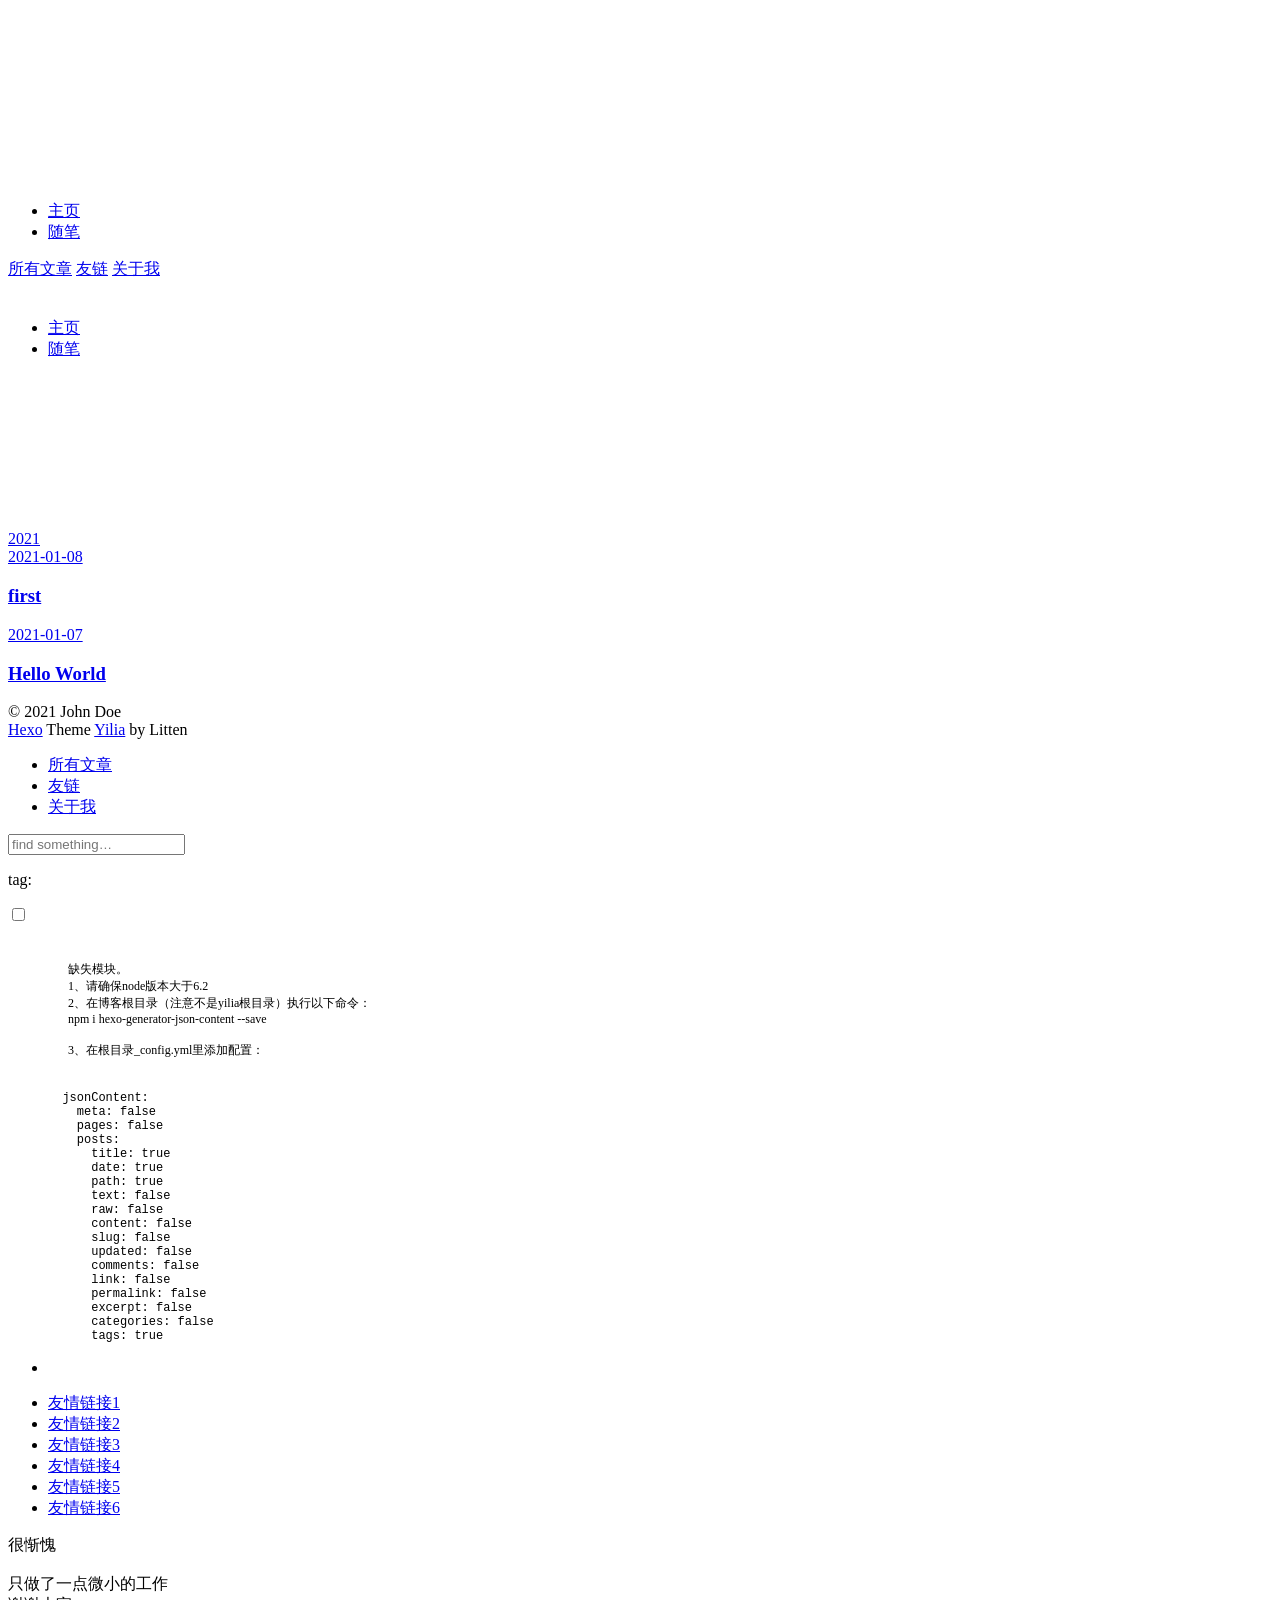
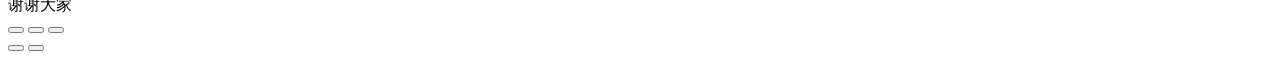
==== archives/index.html @ 8596b433 "Site updated: 2021-01-09 13:16:33" ====
<!DOCTYPE html>
<html>
<head>
  <meta charset="utf-8">
  
  <meta name="renderer" content="webkit">
  <meta http-equiv="X-UA-Compatible" content="IE=edge" >
  <link rel="dns-prefetch" href="https://luluY10.github.io">
  <title>Archives | Hexo</title>
  <meta name="viewport" content="width=device-width, initial-scale=1, maximum-scale=1">
  <meta property="og:type" content="website">
<meta property="og:title" content="Hexo">
<meta property="og:url" content="https://luluy10.github.io/archives/index.html">
<meta property="og:site_name" content="Hexo">
<meta property="og:locale" content="en_US">
<meta property="article:author" content="John Doe">
<meta name="twitter:card" content="summary">
  
    <link rel="alternative" href="/atom.xml" title="Hexo" type="application/atom+xml">
  
  
    <link rel="icon" href="/favicon.png">
  
  <link rel="stylesheet" type="text/css" href="/luluY10.github.io/./main.0cf68a.css">
  <style type="text/css">
  
    #container.show {
      background: linear-gradient(200deg,#a0cfe4,#e8c37e);
    }
  </style>
  

  

<meta name="generator" content="Hexo 5.3.0"></head>

<body>
  <div id="container" q-class="show:isCtnShow">
    <canvas id="anm-canvas" class="anm-canvas"></canvas>
    <div class="left-col" q-class="show:isShow">
      
<div class="overlay" style="background: #4d4d4d"></div>
<div class="intrude-less">
	<header id="header" class="inner">
		<a href="/" class="profilepic">
			<img src="" class="js-avatar">
		</a>
		<hgroup>
		  <h1 class="header-author"><a href="/"></a></h1>
		</hgroup>
		

		<nav class="header-menu">
			<ul>
			
				<li><a href="/luluY10.github.io/">主页</a></li>
	        
				<li><a href="/luluY10.github.io/tags/%E9%9A%8F%E7%AC%94/">随笔</a></li>
	        
			</ul>
		</nav>
		<nav class="header-smart-menu">
    		
    			
    			<a q-on="click: openSlider(e, 'innerArchive')" href="javascript:void(0)">所有文章</a>
    			
            
    			
    			<a q-on="click: openSlider(e, 'friends')" href="javascript:void(0)">友链</a>
    			
            
    			
    			<a q-on="click: openSlider(e, 'aboutme')" href="javascript:void(0)">关于我</a>
    			
            
		</nav>
		<nav class="header-nav">
			<div class="social">
				
					<a class="github" target="_blank" href="#" title="github"><i class="icon-github"></i></a>
		        
					<a class="weibo" target="_blank" href="#" title="weibo"><i class="icon-weibo"></i></a>
		        
					<a class="rss" target="_blank" href="#" title="rss"><i class="icon-rss"></i></a>
		        
					<a class="zhihu" target="_blank" href="#" title="zhihu"><i class="icon-zhihu"></i></a>
		        
			</div>
		</nav>
	</header>		
</div>

    </div>
    <div class="mid-col" q-class="show:isShow,hide:isShow|isFalse">
      
<nav id="mobile-nav">
  	<div class="overlay js-overlay" style="background: #4d4d4d"></div>
	<div class="btnctn js-mobile-btnctn">
  		<div class="slider-trigger list" q-on="click: openSlider(e)"><i class="icon icon-sort"></i></div>
	</div>
	<div class="intrude-less">
		<header id="header" class="inner">
			<div class="profilepic">
				<img src="" class="js-avatar">
			</div>
			<hgroup>
			  <h1 class="header-author js-header-author"></h1>
			</hgroup>
			
			
			
				
			
				
			
			
			
			<nav class="header-nav">
				<div class="social">
					
						<a class="github" target="_blank" href="#" title="github"><i class="icon-github"></i></a>
			        
						<a class="weibo" target="_blank" href="#" title="weibo"><i class="icon-weibo"></i></a>
			        
						<a class="rss" target="_blank" href="#" title="rss"><i class="icon-rss"></i></a>
			        
						<a class="zhihu" target="_blank" href="#" title="zhihu"><i class="icon-zhihu"></i></a>
			        
				</div>
			</nav>

			<nav class="header-menu js-header-menu">
				<ul style="width: 50%">
				
				
					<li style="width: 50%"><a href="/luluY10.github.io/">主页</a></li>
		        
					<li style="width: 50%"><a href="/luluY10.github.io/tags/%E9%9A%8F%E7%AC%94/">随笔</a></li>
		        
				</ul>
			</nav>
		</header>				
	</div>
	<div class="mobile-mask" style="display:none" q-show="isShow"></div>
</nav>

      <div id="wrapper" class="body-wrap">
        <div class="menu-l">
          <div class="canvas-wrap">
            <canvas data-colors="#eaeaea" data-sectionHeight="100" data-contentId="js-content" id="myCanvas1" class="anm-canvas"></canvas>
          </div>
          <div id="js-content" class="content-ll">
            
  
  
    
    
      
      
      <section class="archives-wrap">
        <div class="archive-year-wrap">
          <a href="/luluY10.github.io/archives/2021" class="archive-year">2021</a>
        </div>
        <div class="archives">
    
    <article class="archive-article archive-type-post">
  <div class="archive-article-inner">
    <header class="archive-article-header">
      	<div class="article-meta">
	      	<a href="/luluY10.github.io/2021/01/08/first/" class="archive-article-date">
  	<time datetime="2021-01-08T04:38:11.000Z" itemprop="datePublished"><i class="icon-calendar icon"></i>2021-01-08</time>
</a>
        </div>
    	 
  
    <h1 itemprop="name">
      <a class="archive-article-title" href="/luluY10.github.io/2021/01/08/first/">first</a>
    </h1>
  

        <div class="article-info info-on-right">
          
          

        </div>
        <div class="clearfix"></div>
    </header>
  </div>
</article>
  
    
    
    <article class="archive-article archive-type-post">
  <div class="archive-article-inner">
    <header class="archive-article-header">
      	<div class="article-meta">
	      	<a href="/luluY10.github.io/2021/01/07/hello-world/" class="archive-article-date">
  	<time datetime="2021-01-07T15:10:22.219Z" itemprop="datePublished"><i class="icon-calendar icon"></i>2021-01-07</time>
</a>
        </div>
    	 
  
    <h1 itemprop="name">
      <a class="archive-article-title" href="/luluY10.github.io/2021/01/07/hello-world/">Hello World</a>
    </h1>
  

        <div class="article-info info-on-right">
          
          

        </div>
        <div class="clearfix"></div>
    </header>
  </div>
</article>
  
  
    </div></section>
  

    


          </div>
        </div>
      </div>
      <footer id="footer">
  <div class="outer">
    <div id="footer-info">
    	<div class="footer-left">
    		&copy; 2021 John Doe
    	</div>
      	<div class="footer-right">
      		<a href="http://hexo.io/" target="_blank">Hexo</a>  Theme <a href="https://github.com/litten/hexo-theme-yilia" target="_blank">Yilia</a> by Litten
      	</div>
    </div>
  </div>
</footer>
    </div>
    <script>
	var yiliaConfig = {
		mathjax: false,
		isHome: false,
		isPost: false,
		isArchive: true,
		isTag: false,
		isCategory: false,
		open_in_new: false,
		toc_hide_index: true,
		root: "/luluY10.github.io/",
		innerArchive: true,
		showTags: false
	}
</script>

<script>!function(t){function n(e){if(r[e])return r[e].exports;var i=r[e]={exports:{},id:e,loaded:!1};return t[e].call(i.exports,i,i.exports,n),i.loaded=!0,i.exports}var r={};n.m=t,n.c=r,n.p="./",n(0)}([function(t,n,r){r(195),t.exports=r(191)},function(t,n,r){var e=r(3),i=r(52),o=r(27),u=r(28),c=r(53),f="prototype",a=function(t,n,r){var s,l,h,v,p=t&a.F,d=t&a.G,y=t&a.S,g=t&a.P,b=t&a.B,m=d?e:y?e[n]||(e[n]={}):(e[n]||{})[f],x=d?i:i[n]||(i[n]={}),w=x[f]||(x[f]={});d&&(r=n);for(s in r)l=!p&&m&&void 0!==m[s],h=(l?m:r)[s],v=b&&l?c(h,e):g&&"function"==typeof h?c(Function.call,h):h,m&&u(m,s,h,t&a.U),x[s]!=h&&o(x,s,v),g&&w[s]!=h&&(w[s]=h)};e.core=i,a.F=1,a.G=2,a.S=4,a.P=8,a.B=16,a.W=32,a.U=64,a.R=128,t.exports=a},function(t,n,r){var e=r(6);t.exports=function(t){if(!e(t))throw TypeError(t+" is not an object!");return t}},function(t,n){var r=t.exports="undefined"!=typeof window&&window.Math==Math?window:"undefined"!=typeof self&&self.Math==Math?self:Function("return this")();"number"==typeof __g&&(__g=r)},function(t,n){t.exports=function(t){try{return!!t()}catch(t){return!0}}},function(t,n){var r=t.exports="undefined"!=typeof window&&window.Math==Math?window:"undefined"!=typeof self&&self.Math==Math?self:Function("return this")();"number"==typeof __g&&(__g=r)},function(t,n){t.exports=function(t){return"object"==typeof t?null!==t:"function"==typeof t}},function(t,n,r){var e=r(126)("wks"),i=r(76),o=r(3).Symbol,u="function"==typeof o;(t.exports=function(t){return e[t]||(e[t]=u&&o[t]||(u?o:i)("Symbol."+t))}).store=e},function(t,n){var r={}.hasOwnProperty;t.exports=function(t,n){return r.call(t,n)}},function(t,n,r){var e=r(94),i=r(33);t.exports=function(t){return e(i(t))}},function(t,n,r){t.exports=!r(4)(function(){return 7!=Object.defineProperty({},"a",{get:function(){return 7}}).a})},function(t,n,r){var e=r(2),i=r(167),o=r(50),u=Object.defineProperty;n.f=r(10)?Object.defineProperty:function(t,n,r){if(e(t),n=o(n,!0),e(r),i)try{return u(t,n,r)}catch(t){}if("get"in r||"set"in r)throw TypeError("Accessors not supported!");return"value"in r&&(t[n]=r.value),t}},function(t,n,r){t.exports=!r(18)(function(){return 7!=Object.defineProperty({},"a",{get:function(){return 7}}).a})},function(t,n,r){var e=r(14),i=r(22);t.exports=r(12)?function(t,n,r){return e.f(t,n,i(1,r))}:function(t,n,r){return t[n]=r,t}},function(t,n,r){var e=r(20),i=r(58),o=r(42),u=Object.defineProperty;n.f=r(12)?Object.defineProperty:function(t,n,r){if(e(t),n=o(n,!0),e(r),i)try{return u(t,n,r)}catch(t){}if("get"in r||"set"in r)throw TypeError("Accessors not supported!");return"value"in r&&(t[n]=r.value),t}},function(t,n,r){var e=r(40)("wks"),i=r(23),o=r(5).Symbol,u="function"==typeof o;(t.exports=function(t){return e[t]||(e[t]=u&&o[t]||(u?o:i)("Symbol."+t))}).store=e},function(t,n,r){var e=r(67),i=Math.min;t.exports=function(t){return t>0?i(e(t),9007199254740991):0}},function(t,n,r){var e=r(46);t.exports=function(t){return Object(e(t))}},function(t,n){t.exports=function(t){try{return!!t()}catch(t){return!0}}},function(t,n,r){var e=r(63),i=r(34);t.exports=Object.keys||function(t){return e(t,i)}},function(t,n,r){var e=r(21);t.exports=function(t){if(!e(t))throw TypeError(t+" is not an object!");return t}},function(t,n){t.exports=function(t){return"object"==typeof t?null!==t:"function"==typeof t}},function(t,n){t.exports=function(t,n){return{enumerable:!(1&t),configurable:!(2&t),writable:!(4&t),value:n}}},function(t,n){var r=0,e=Math.random();t.exports=function(t){return"Symbol(".concat(void 0===t?"":t,")_",(++r+e).toString(36))}},function(t,n){var r={}.hasOwnProperty;t.exports=function(t,n){return r.call(t,n)}},function(t,n){var r=t.exports={version:"2.4.0"};"number"==typeof __e&&(__e=r)},function(t,n){t.exports=function(t){if("function"!=typeof t)throw TypeError(t+" is not a function!");return t}},function(t,n,r){var e=r(11),i=r(66);t.exports=r(10)?function(t,n,r){return e.f(t,n,i(1,r))}:function(t,n,r){return t[n]=r,t}},function(t,n,r){var e=r(3),i=r(27),o=r(24),u=r(76)("src"),c="toString",f=Function[c],a=(""+f).split(c);r(52).inspectSource=function(t){return f.call(t)},(t.exports=function(t,n,r,c){var f="function"==typeof r;f&&(o(r,"name")||i(r,"name",n)),t[n]!==r&&(f&&(o(r,u)||i(r,u,t[n]?""+t[n]:a.join(String(n)))),t===e?t[n]=r:c?t[n]?t[n]=r:i(t,n,r):(delete t[n],i(t,n,r)))})(Function.prototype,c,function(){return"function"==typeof this&&this[u]||f.call(this)})},function(t,n,r){var e=r(1),i=r(4),o=r(46),u=function(t,n,r,e){var i=String(o(t)),u="<"+n;return""!==r&&(u+=" "+r+'="'+String(e).replace(/"/g,"&quot;")+'"'),u+">"+i+"</"+n+">"};t.exports=function(t,n){var r={};r[t]=n(u),e(e.P+e.F*i(function(){var n=""[t]('"');return n!==n.toLowerCase()||n.split('"').length>3}),"String",r)}},function(t,n,r){var e=r(115),i=r(46);t.exports=function(t){return e(i(t))}},function(t,n,r){var e=r(116),i=r(66),o=r(30),u=r(50),c=r(24),f=r(167),a=Object.getOwnPropertyDescriptor;n.f=r(10)?a:function(t,n){if(t=o(t),n=u(n,!0),f)try{return a(t,n)}catch(t){}if(c(t,n))return i(!e.f.call(t,n),t[n])}},function(t,n,r){var e=r(24),i=r(17),o=r(145)("IE_PROTO"),u=Object.prototype;t.exports=Object.getPrototypeOf||function(t){return t=i(t),e(t,o)?t[o]:"function"==typeof t.constructor&&t instanceof t.constructor?t.constructor.prototype:t instanceof Object?u:null}},function(t,n){t.exports=function(t){if(void 0==t)throw TypeError("Can't call method on  "+t);return t}},function(t,n){t.exports="constructor,hasOwnProperty,isPrototypeOf,propertyIsEnumerable,toLocaleString,toString,valueOf".split(",")},function(t,n){t.exports={}},function(t,n){t.exports=!0},function(t,n){n.f={}.propertyIsEnumerable},function(t,n,r){var e=r(14).f,i=r(8),o=r(15)("toStringTag");t.exports=function(t,n,r){t&&!i(t=r?t:t.prototype,o)&&e(t,o,{configurable:!0,value:n})}},function(t,n,r){var e=r(40)("keys"),i=r(23);t.exports=function(t){return e[t]||(e[t]=i(t))}},function(t,n,r){var e=r(5),i="__core-js_shared__",o=e[i]||(e[i]={});t.exports=function(t){return o[t]||(o[t]={})}},function(t,n){var r=Math.ceil,e=Math.floor;t.exports=function(t){return isNaN(t=+t)?0:(t>0?e:r)(t)}},function(t,n,r){var e=r(21);t.exports=function(t,n){if(!e(t))return t;var r,i;if(n&&"function"==typeof(r=t.toString)&&!e(i=r.call(t)))return i;if("function"==typeof(r=t.valueOf)&&!e(i=r.call(t)))return i;if(!n&&"function"==typeof(r=t.toString)&&!e(i=r.call(t)))return i;throw TypeError("Can't convert object to primitive value")}},function(t,n,r){var e=r(5),i=r(25),o=r(36),u=r(44),c=r(14).f;t.exports=function(t){var n=i.Symbol||(i.Symbol=o?{}:e.Symbol||{});"_"==t.charAt(0)||t in n||c(n,t,{value:u.f(t)})}},function(t,n,r){n.f=r(15)},function(t,n){var r={}.toString;t.exports=function(t){return r.call(t).slice(8,-1)}},function(t,n){t.exports=function(t){if(void 0==t)throw TypeError("Can't call method on  "+t);return t}},function(t,n,r){var e=r(4);t.exports=function(t,n){return!!t&&e(function(){n?t.call(null,function(){},1):t.call(null)})}},function(t,n,r){var e=r(53),i=r(115),o=r(17),u=r(16),c=r(203);t.exports=function(t,n){var r=1==t,f=2==t,a=3==t,s=4==t,l=6==t,h=5==t||l,v=n||c;return function(n,c,p){for(var d,y,g=o(n),b=i(g),m=e(c,p,3),x=u(b.length),w=0,S=r?v(n,x):f?v(n,0):void 0;x>w;w++)if((h||w in b)&&(d=b[w],y=m(d,w,g),t))if(r)S[w]=y;else if(y)switch(t){case 3:return!0;case 5:return d;case 6:return w;case 2:S.push(d)}else if(s)return!1;return l?-1:a||s?s:S}}},function(t,n,r){var e=r(1),i=r(52),o=r(4);t.exports=function(t,n){var r=(i.Object||{})[t]||Object[t],u={};u[t]=n(r),e(e.S+e.F*o(function(){r(1)}),"Object",u)}},function(t,n,r){var e=r(6);t.exports=function(t,n){if(!e(t))return t;var r,i;if(n&&"function"==typeof(r=t.toString)&&!e(i=r.call(t)))return i;if("function"==typeof(r=t.valueOf)&&!e(i=r.call(t)))return i;if(!n&&"function"==typeof(r=t.toString)&&!e(i=r.call(t)))return i;throw TypeError("Can't convert object to primitive value")}},function(t,n,r){var e=r(5),i=r(25),o=r(91),u=r(13),c="prototype",f=function(t,n,r){var a,s,l,h=t&f.F,v=t&f.G,p=t&f.S,d=t&f.P,y=t&f.B,g=t&f.W,b=v?i:i[n]||(i[n]={}),m=b[c],x=v?e:p?e[n]:(e[n]||{})[c];v&&(r=n);for(a in r)(s=!h&&x&&void 0!==x[a])&&a in b||(l=s?x[a]:r[a],b[a]=v&&"function"!=typeof x[a]?r[a]:y&&s?o(l,e):g&&x[a]==l?function(t){var n=function(n,r,e){if(this instanceof t){switch(arguments.length){case 0:return new t;case 1:return new t(n);case 2:return new t(n,r)}return new t(n,r,e)}return t.apply(this,arguments)};return n[c]=t[c],n}(l):d&&"function"==typeof l?o(Function.call,l):l,d&&((b.virtual||(b.virtual={}))[a]=l,t&f.R&&m&&!m[a]&&u(m,a,l)))};f.F=1,f.G=2,f.S=4,f.P=8,f.B=16,f.W=32,f.U=64,f.R=128,t.exports=f},function(t,n){var r=t.exports={version:"2.4.0"};"number"==typeof __e&&(__e=r)},function(t,n,r){var e=r(26);t.exports=function(t,n,r){if(e(t),void 0===n)return t;switch(r){case 1:return function(r){return t.call(n,r)};case 2:return function(r,e){return t.call(n,r,e)};case 3:return function(r,e,i){return t.call(n,r,e,i)}}return function(){return t.apply(n,arguments)}}},function(t,n,r){var e=r(183),i=r(1),o=r(126)("metadata"),u=o.store||(o.store=new(r(186))),c=function(t,n,r){var i=u.get(t);if(!i){if(!r)return;u.set(t,i=new e)}var o=i.get(n);if(!o){if(!r)return;i.set(n,o=new e)}return o},f=function(t,n,r){var e=c(n,r,!1);return void 0!==e&&e.has(t)},a=function(t,n,r){var e=c(n,r,!1);return void 0===e?void 0:e.get(t)},s=function(t,n,r,e){c(r,e,!0).set(t,n)},l=function(t,n){var r=c(t,n,!1),e=[];return r&&r.forEach(function(t,n){e.push(n)}),e},h=function(t){return void 0===t||"symbol"==typeof t?t:String(t)},v=function(t){i(i.S,"Reflect",t)};t.exports={store:u,map:c,has:f,get:a,set:s,keys:l,key:h,exp:v}},function(t,n,r){"use strict";if(r(10)){var e=r(69),i=r(3),o=r(4),u=r(1),c=r(127),f=r(152),a=r(53),s=r(68),l=r(66),h=r(27),v=r(73),p=r(67),d=r(16),y=r(75),g=r(50),b=r(24),m=r(180),x=r(114),w=r(6),S=r(17),_=r(137),O=r(70),E=r(32),P=r(71).f,j=r(154),F=r(76),M=r(7),A=r(48),N=r(117),T=r(146),I=r(155),k=r(80),L=r(123),R=r(74),C=r(130),D=r(160),U=r(11),W=r(31),G=U.f,B=W.f,V=i.RangeError,z=i.TypeError,q=i.Uint8Array,K="ArrayBuffer",J="Shared"+K,Y="BYTES_PER_ELEMENT",H="prototype",$=Array[H],X=f.ArrayBuffer,Q=f.DataView,Z=A(0),tt=A(2),nt=A(3),rt=A(4),et=A(5),it=A(6),ot=N(!0),ut=N(!1),ct=I.values,ft=I.keys,at=I.entries,st=$.lastIndexOf,lt=$.reduce,ht=$.reduceRight,vt=$.join,pt=$.sort,dt=$.slice,yt=$.toString,gt=$.toLocaleString,bt=M("iterator"),mt=M("toStringTag"),xt=F("typed_constructor"),wt=F("def_constructor"),St=c.CONSTR,_t=c.TYPED,Ot=c.VIEW,Et="Wrong length!",Pt=A(1,function(t,n){return Tt(T(t,t[wt]),n)}),jt=o(function(){return 1===new q(new Uint16Array([1]).buffer)[0]}),Ft=!!q&&!!q[H].set&&o(function(){new q(1).set({})}),Mt=function(t,n){if(void 0===t)throw z(Et);var r=+t,e=d(t);if(n&&!m(r,e))throw V(Et);return e},At=function(t,n){var r=p(t);if(r<0||r%n)throw V("Wrong offset!");return r},Nt=function(t){if(w(t)&&_t in t)return t;throw z(t+" is not a typed array!")},Tt=function(t,n){if(!(w(t)&&xt in t))throw z("It is not a typed array constructor!");return new t(n)},It=function(t,n){return kt(T(t,t[wt]),n)},kt=function(t,n){for(var r=0,e=n.length,i=Tt(t,e);e>r;)i[r]=n[r++];return i},Lt=function(t,n,r){G(t,n,{get:function(){return this._d[r]}})},Rt=function(t){var n,r,e,i,o,u,c=S(t),f=arguments.length,s=f>1?arguments[1]:void 0,l=void 0!==s,h=j(c);if(void 0!=h&&!_(h)){for(u=h.call(c),e=[],n=0;!(o=u.next()).done;n++)e.push(o.value);c=e}for(l&&f>2&&(s=a(s,arguments[2],2)),n=0,r=d(c.length),i=Tt(this,r);r>n;n++)i[n]=l?s(c[n],n):c[n];return i},Ct=function(){for(var t=0,n=arguments.length,r=Tt(this,n);n>t;)r[t]=arguments[t++];return r},Dt=!!q&&o(function(){gt.call(new q(1))}),Ut=function(){return gt.apply(Dt?dt.call(Nt(this)):Nt(this),arguments)},Wt={copyWithin:function(t,n){return D.call(Nt(this),t,n,arguments.length>2?arguments[2]:void 0)},every:function(t){return rt(Nt(this),t,arguments.length>1?arguments[1]:void 0)},fill:function(t){return C.apply(Nt(this),arguments)},filter:function(t){return It(this,tt(Nt(this),t,arguments.length>1?arguments[1]:void 0))},find:function(t){return et(Nt(this),t,arguments.length>1?arguments[1]:void 0)},findIndex:function(t){return it(Nt(this),t,arguments.length>1?arguments[1]:void 0)},forEach:function(t){Z(Nt(this),t,arguments.length>1?arguments[1]:void 0)},indexOf:function(t){return ut(Nt(this),t,arguments.length>1?arguments[1]:void 0)},includes:function(t){return ot(Nt(this),t,arguments.length>1?arguments[1]:void 0)},join:function(t){return vt.apply(Nt(this),arguments)},lastIndexOf:function(t){return st.apply(Nt(this),arguments)},map:function(t){return Pt(Nt(this),t,arguments.length>1?arguments[1]:void 0)},reduce:function(t){return lt.apply(Nt(this),arguments)},reduceRight:function(t){return ht.apply(Nt(this),arguments)},reverse:function(){for(var t,n=this,r=Nt(n).length,e=Math.floor(r/2),i=0;i<e;)t=n[i],n[i++]=n[--r],n[r]=t;return n},some:function(t){return nt(Nt(this),t,arguments.length>1?arguments[1]:void 0)},sort:function(t){return pt.call(Nt(this),t)},subarray:function(t,n){var r=Nt(this),e=r.length,i=y(t,e);return new(T(r,r[wt]))(r.buffer,r.byteOffset+i*r.BYTES_PER_ELEMENT,d((void 0===n?e:y(n,e))-i))}},Gt=function(t,n){return It(this,dt.call(Nt(this),t,n))},Bt=function(t){Nt(this);var n=At(arguments[1],1),r=this.length,e=S(t),i=d(e.length),o=0;if(i+n>r)throw V(Et);for(;o<i;)this[n+o]=e[o++]},Vt={entries:function(){return at.call(Nt(this))},keys:function(){return ft.call(Nt(this))},values:function(){return ct.call(Nt(this))}},zt=function(t,n){return w(t)&&t[_t]&&"symbol"!=typeof n&&n in t&&String(+n)==String(n)},qt=function(t,n){return zt(t,n=g(n,!0))?l(2,t[n]):B(t,n)},Kt=function(t,n,r){return!(zt(t,n=g(n,!0))&&w(r)&&b(r,"value"))||b(r,"get")||b(r,"set")||r.configurable||b(r,"writable")&&!r.writable||b(r,"enumerable")&&!r.enumerable?G(t,n,r):(t[n]=r.value,t)};St||(W.f=qt,U.f=Kt),u(u.S+u.F*!St,"Object",{getOwnPropertyDescriptor:qt,defineProperty:Kt}),o(function(){yt.call({})})&&(yt=gt=function(){return vt.call(this)});var Jt=v({},Wt);v(Jt,Vt),h(Jt,bt,Vt.values),v(Jt,{slice:Gt,set:Bt,constructor:function(){},toString:yt,toLocaleString:Ut}),Lt(Jt,"buffer","b"),Lt(Jt,"byteOffset","o"),Lt(Jt,"byteLength","l"),Lt(Jt,"length","e"),G(Jt,mt,{get:function(){return this[_t]}}),t.exports=function(t,n,r,f){f=!!f;var a=t+(f?"Clamped":"")+"Array",l="Uint8Array"!=a,v="get"+t,p="set"+t,y=i[a],g=y||{},b=y&&E(y),m=!y||!c.ABV,S={},_=y&&y[H],j=function(t,r){var e=t._d;return e.v[v](r*n+e.o,jt)},F=function(t,r,e){var i=t._d;f&&(e=(e=Math.round(e))<0?0:e>255?255:255&e),i.v[p](r*n+i.o,e,jt)},M=function(t,n){G(t,n,{get:function(){return j(this,n)},set:function(t){return F(this,n,t)},enumerable:!0})};m?(y=r(function(t,r,e,i){s(t,y,a,"_d");var o,u,c,f,l=0,v=0;if(w(r)){if(!(r instanceof X||(f=x(r))==K||f==J))return _t in r?kt(y,r):Rt.call(y,r);o=r,v=At(e,n);var p=r.byteLength;if(void 0===i){if(p%n)throw V(Et);if((u=p-v)<0)throw V(Et)}else if((u=d(i)*n)+v>p)throw V(Et);c=u/n}else c=Mt(r,!0),u=c*n,o=new X(u);for(h(t,"_d",{b:o,o:v,l:u,e:c,v:new Q(o)});l<c;)M(t,l++)}),_=y[H]=O(Jt),h(_,"constructor",y)):L(function(t){new y(null),new y(t)},!0)||(y=r(function(t,r,e,i){s(t,y,a);var o;return w(r)?r instanceof X||(o=x(r))==K||o==J?void 0!==i?new g(r,At(e,n),i):void 0!==e?new g(r,At(e,n)):new g(r):_t in r?kt(y,r):Rt.call(y,r):new g(Mt(r,l))}),Z(b!==Function.prototype?P(g).concat(P(b)):P(g),function(t){t in y||h(y,t,g[t])}),y[H]=_,e||(_.constructor=y));var A=_[bt],N=!!A&&("values"==A.name||void 0==A.name),T=Vt.values;h(y,xt,!0),h(_,_t,a),h(_,Ot,!0),h(_,wt,y),(f?new y(1)[mt]==a:mt in _)||G(_,mt,{get:function(){return a}}),S[a]=y,u(u.G+u.W+u.F*(y!=g),S),u(u.S,a,{BYTES_PER_ELEMENT:n,from:Rt,of:Ct}),Y in _||h(_,Y,n),u(u.P,a,Wt),R(a),u(u.P+u.F*Ft,a,{set:Bt}),u(u.P+u.F*!N,a,Vt),u(u.P+u.F*(_.toString!=yt),a,{toString:yt}),u(u.P+u.F*o(function(){new y(1).slice()}),a,{slice:Gt}),u(u.P+u.F*(o(function(){return[1,2].toLocaleString()!=new y([1,2]).toLocaleString()})||!o(function(){_.toLocaleString.call([1,2])})),a,{toLocaleString:Ut}),k[a]=N?A:T,e||N||h(_,bt,T)}}else t.exports=function(){}},function(t,n){var r={}.toString;t.exports=function(t){return r.call(t).slice(8,-1)}},function(t,n,r){var e=r(21),i=r(5).document,o=e(i)&&e(i.createElement);t.exports=function(t){return o?i.createElement(t):{}}},function(t,n,r){t.exports=!r(12)&&!r(18)(function(){return 7!=Object.defineProperty(r(57)("div"),"a",{get:function(){return 7}}).a})},function(t,n,r){"use strict";var e=r(36),i=r(51),o=r(64),u=r(13),c=r(8),f=r(35),a=r(96),s=r(38),l=r(103),h=r(15)("iterator"),v=!([].keys&&"next"in[].keys()),p="keys",d="values",y=function(){return this};t.exports=function(t,n,r,g,b,m,x){a(r,n,g);var w,S,_,O=function(t){if(!v&&t in F)return F[t];switch(t){case p:case d:return function(){return new r(this,t)}}return function(){return new r(this,t)}},E=n+" Iterator",P=b==d,j=!1,F=t.prototype,M=F[h]||F["@@iterator"]||b&&F[b],A=M||O(b),N=b?P?O("entries"):A:void 0,T="Array"==n?F.entries||M:M;if(T&&(_=l(T.call(new t)))!==Object.prototype&&(s(_,E,!0),e||c(_,h)||u(_,h,y)),P&&M&&M.name!==d&&(j=!0,A=function(){return M.call(this)}),e&&!x||!v&&!j&&F[h]||u(F,h,A),f[n]=A,f[E]=y,b)if(w={values:P?A:O(d),keys:m?A:O(p),entries:N},x)for(S in w)S in F||o(F,S,w[S]);else i(i.P+i.F*(v||j),n,w);return w}},function(t,n,r){var e=r(20),i=r(100),o=r(34),u=r(39)("IE_PROTO"),c=function(){},f="prototype",a=function(){var t,n=r(57)("iframe"),e=o.length;for(n.style.display="none",r(93).appendChild(n),n.src="javascript:",t=n.contentWindow.document,t.open(),t.write("<script>document.F=Object<\/script>"),t.close(),a=t.F;e--;)delete a[f][o[e]];return a()};t.exports=Object.create||function(t,n){var r;return null!==t?(c[f]=e(t),r=new c,c[f]=null,r[u]=t):r=a(),void 0===n?r:i(r,n)}},function(t,n,r){var e=r(63),i=r(34).concat("length","prototype");n.f=Object.getOwnPropertyNames||function(t){return e(t,i)}},function(t,n){n.f=Object.getOwnPropertySymbols},function(t,n,r){var e=r(8),i=r(9),o=r(90)(!1),u=r(39)("IE_PROTO");t.exports=function(t,n){var r,c=i(t),f=0,a=[];for(r in c)r!=u&&e(c,r)&&a.push(r);for(;n.length>f;)e(c,r=n[f++])&&(~o(a,r)||a.push(r));return a}},function(t,n,r){t.exports=r(13)},function(t,n,r){var e=r(76)("meta"),i=r(6),o=r(24),u=r(11).f,c=0,f=Object.isExtensible||function(){return!0},a=!r(4)(function(){return f(Object.preventExtensions({}))}),s=function(t){u(t,e,{value:{i:"O"+ ++c,w:{}}})},l=function(t,n){if(!i(t))return"symbol"==typeof t?t:("string"==typeof t?"S":"P")+t;if(!o(t,e)){if(!f(t))return"F";if(!n)return"E";s(t)}return t[e].i},h=function(t,n){if(!o(t,e)){if(!f(t))return!0;if(!n)return!1;s(t)}return t[e].w},v=function(t){return a&&p.NEED&&f(t)&&!o(t,e)&&s(t),t},p=t.exports={KEY:e,NEED:!1,fastKey:l,getWeak:h,onFreeze:v}},function(t,n){t.exports=function(t,n){return{enumerable:!(1&t),configurable:!(2&t),writable:!(4&t),value:n}}},function(t,n){var r=Math.ceil,e=Math.floor;t.exports=function(t){return isNaN(t=+t)?0:(t>0?e:r)(t)}},function(t,n){t.exports=function(t,n,r,e){if(!(t instanceof n)||void 0!==e&&e in t)throw TypeError(r+": incorrect invocation!");return t}},function(t,n){t.exports=!1},function(t,n,r){var e=r(2),i=r(173),o=r(133),u=r(145)("IE_PROTO"),c=function(){},f="prototype",a=function(){var t,n=r(132)("iframe"),e=o.length;for(n.style.display="none",r(135).appendChild(n),n.src="javascript:",t=n.contentWindow.document,t.open(),t.write("<script>document.F=Object<\/script>"),t.close(),a=t.F;e--;)delete a[f][o[e]];return a()};t.exports=Object.create||function(t,n){var r;return null!==t?(c[f]=e(t),r=new c,c[f]=null,r[u]=t):r=a(),void 0===n?r:i(r,n)}},function(t,n,r){var e=r(175),i=r(133).concat("length","prototype");n.f=Object.getOwnPropertyNames||function(t){return e(t,i)}},function(t,n,r){var e=r(175),i=r(133);t.exports=Object.keys||function(t){return e(t,i)}},function(t,n,r){var e=r(28);t.exports=function(t,n,r){for(var i in n)e(t,i,n[i],r);return t}},function(t,n,r){"use strict";var e=r(3),i=r(11),o=r(10),u=r(7)("species");t.exports=function(t){var n=e[t];o&&n&&!n[u]&&i.f(n,u,{configurable:!0,get:function(){return this}})}},function(t,n,r){var e=r(67),i=Math.max,o=Math.min;t.exports=function(t,n){return t=e(t),t<0?i(t+n,0):o(t,n)}},function(t,n){var r=0,e=Math.random();t.exports=function(t){return"Symbol(".concat(void 0===t?"":t,")_",(++r+e).toString(36))}},function(t,n,r){var e=r(33);t.exports=function(t){return Object(e(t))}},function(t,n,r){var e=r(7)("unscopables"),i=Array.prototype;void 0==i[e]&&r(27)(i,e,{}),t.exports=function(t){i[e][t]=!0}},function(t,n,r){var e=r(53),i=r(169),o=r(137),u=r(2),c=r(16),f=r(154),a={},s={},n=t.exports=function(t,n,r,l,h){var v,p,d,y,g=h?function(){return t}:f(t),b=e(r,l,n?2:1),m=0;if("function"!=typeof g)throw TypeError(t+" is not iterable!");if(o(g)){for(v=c(t.length);v>m;m++)if((y=n?b(u(p=t[m])[0],p[1]):b(t[m]))===a||y===s)return y}else for(d=g.call(t);!(p=d.next()).done;)if((y=i(d,b,p.value,n))===a||y===s)return y};n.BREAK=a,n.RETURN=s},function(t,n){t.exports={}},function(t,n,r){var e=r(11).f,i=r(24),o=r(7)("toStringTag");t.exports=function(t,n,r){t&&!i(t=r?t:t.prototype,o)&&e(t,o,{configurable:!0,value:n})}},function(t,n,r){var e=r(1),i=r(46),o=r(4),u=r(150),c="["+u+"]",f="​",a=RegExp("^"+c+c+"*"),s=RegExp(c+c+"*$"),l=function(t,n,r){var i={},c=o(function(){return!!u[t]()||f[t]()!=f}),a=i[t]=c?n(h):u[t];r&&(i[r]=a),e(e.P+e.F*c,"String",i)},h=l.trim=function(t,n){return t=String(i(t)),1&n&&(t=t.replace(a,"")),2&n&&(t=t.replace(s,"")),t};t.exports=l},function(t,n,r){t.exports={default:r(86),__esModule:!0}},function(t,n,r){t.exports={default:r(87),__esModule:!0}},function(t,n,r){"use strict";function e(t){return t&&t.__esModule?t:{default:t}}n.__esModule=!0;var i=r(84),o=e(i),u=r(83),c=e(u),f="function"==typeof c.default&&"symbol"==typeof o.default?function(t){return typeof t}:function(t){return t&&"function"==typeof c.default&&t.constructor===c.default&&t!==c.default.prototype?"symbol":typeof t};n.default="function"==typeof c.default&&"symbol"===f(o.default)?function(t){return void 0===t?"undefined":f(t)}:function(t){return t&&"function"==typeof c.default&&t.constructor===c.default&&t!==c.default.prototype?"symbol":void 0===t?"undefined":f(t)}},function(t,n,r){r(110),r(108),r(111),r(112),t.exports=r(25).Symbol},function(t,n,r){r(109),r(113),t.exports=r(44).f("iterator")},function(t,n){t.exports=function(t){if("function"!=typeof t)throw TypeError(t+" is not a function!");return t}},function(t,n){t.exports=function(){}},function(t,n,r){var e=r(9),i=r(106),o=r(105);t.exports=function(t){return function(n,r,u){var c,f=e(n),a=i(f.length),s=o(u,a);if(t&&r!=r){for(;a>s;)if((c=f[s++])!=c)return!0}else for(;a>s;s++)if((t||s in f)&&f[s]===r)return t||s||0;return!t&&-1}}},function(t,n,r){var e=r(88);t.exports=function(t,n,r){if(e(t),void 0===n)return t;switch(r){case 1:return function(r){return t.call(n,r)};case 2:return function(r,e){return t.call(n,r,e)};case 3:return function(r,e,i){return t.call(n,r,e,i)}}return function(){return t.apply(n,arguments)}}},function(t,n,r){var e=r(19),i=r(62),o=r(37);t.exports=function(t){var n=e(t),r=i.f;if(r)for(var u,c=r(t),f=o.f,a=0;c.length>a;)f.call(t,u=c[a++])&&n.push(u);return n}},function(t,n,r){t.exports=r(5).document&&document.documentElement},function(t,n,r){var e=r(56);t.exports=Object("z").propertyIsEnumerable(0)?Object:function(t){return"String"==e(t)?t.split(""):Object(t)}},function(t,n,r){var e=r(56);t.exports=Array.isArray||function(t){return"Array"==e(t)}},function(t,n,r){"use strict";var e=r(60),i=r(22),o=r(38),u={};r(13)(u,r(15)("iterator"),function(){return this}),t.exports=function(t,n,r){t.prototype=e(u,{next:i(1,r)}),o(t,n+" Iterator")}},function(t,n){t.exports=function(t,n){return{value:n,done:!!t}}},function(t,n,r){var e=r(19),i=r(9);t.exports=function(t,n){for(var r,o=i(t),u=e(o),c=u.length,f=0;c>f;)if(o[r=u[f++]]===n)return r}},function(t,n,r){var e=r(23)("meta"),i=r(21),o=r(8),u=r(14).f,c=0,f=Object.isExtensible||function(){return!0},a=!r(18)(function(){return f(Object.preventExtensions({}))}),s=function(t){u(t,e,{value:{i:"O"+ ++c,w:{}}})},l=function(t,n){if(!i(t))return"symbol"==typeof t?t:("string"==typeof t?"S":"P")+t;if(!o(t,e)){if(!f(t))return"F";if(!n)return"E";s(t)}return t[e].i},h=function(t,n){if(!o(t,e)){if(!f(t))return!0;if(!n)return!1;s(t)}return t[e].w},v=function(t){return a&&p.NEED&&f(t)&&!o(t,e)&&s(t),t},p=t.exports={KEY:e,NEED:!1,fastKey:l,getWeak:h,onFreeze:v}},function(t,n,r){var e=r(14),i=r(20),o=r(19);t.exports=r(12)?Object.defineProperties:function(t,n){i(t);for(var r,u=o(n),c=u.length,f=0;c>f;)e.f(t,r=u[f++],n[r]);return t}},function(t,n,r){var e=r(37),i=r(22),o=r(9),u=r(42),c=r(8),f=r(58),a=Object.getOwnPropertyDescriptor;n.f=r(12)?a:function(t,n){if(t=o(t),n=u(n,!0),f)try{return a(t,n)}catch(t){}if(c(t,n))return i(!e.f.call(t,n),t[n])}},function(t,n,r){var e=r(9),i=r(61).f,o={}.toString,u="object"==typeof window&&window&&Object.getOwnPropertyNames?Object.getOwnPropertyNames(window):[],c=function(t){try{return i(t)}catch(t){return u.slice()}};t.exports.f=function(t){return u&&"[object Window]"==o.call(t)?c(t):i(e(t))}},function(t,n,r){var e=r(8),i=r(77),o=r(39)("IE_PROTO"),u=Object.prototype;t.exports=Object.getPrototypeOf||function(t){return t=i(t),e(t,o)?t[o]:"function"==typeof t.constructor&&t instanceof t.constructor?t.constructor.prototype:t instanceof Object?u:null}},function(t,n,r){var e=r(41),i=r(33);t.exports=function(t){return function(n,r){var o,u,c=String(i(n)),f=e(r),a=c.length;return f<0||f>=a?t?"":void 0:(o=c.charCodeAt(f),o<55296||o>56319||f+1===a||(u=c.charCodeAt(f+1))<56320||u>57343?t?c.charAt(f):o:t?c.slice(f,f+2):u-56320+(o-55296<<10)+65536)}}},function(t,n,r){var e=r(41),i=Math.max,o=Math.min;t.exports=function(t,n){return t=e(t),t<0?i(t+n,0):o(t,n)}},function(t,n,r){var e=r(41),i=Math.min;t.exports=function(t){return t>0?i(e(t),9007199254740991):0}},function(t,n,r){"use strict";var e=r(89),i=r(97),o=r(35),u=r(9);t.exports=r(59)(Array,"Array",function(t,n){this._t=u(t),this._i=0,this._k=n},function(){var t=this._t,n=this._k,r=this._i++;return!t||r>=t.length?(this._t=void 0,i(1)):"keys"==n?i(0,r):"values"==n?i(0,t[r]):i(0,[r,t[r]])},"values"),o.Arguments=o.Array,e("keys"),e("values"),e("entries")},function(t,n){},function(t,n,r){"use strict";var e=r(104)(!0);r(59)(String,"String",function(t){this._t=String(t),this._i=0},function(){var t,n=this._t,r=this._i;return r>=n.length?{value:void 0,done:!0}:(t=e(n,r),this._i+=t.length,{value:t,done:!1})})},function(t,n,r){"use strict";var e=r(5),i=r(8),o=r(12),u=r(51),c=r(64),f=r(99).KEY,a=r(18),s=r(40),l=r(38),h=r(23),v=r(15),p=r(44),d=r(43),y=r(98),g=r(92),b=r(95),m=r(20),x=r(9),w=r(42),S=r(22),_=r(60),O=r(102),E=r(101),P=r(14),j=r(19),F=E.f,M=P.f,A=O.f,N=e.Symbol,T=e.JSON,I=T&&T.stringify,k="prototype",L=v("_hidden"),R=v("toPrimitive"),C={}.propertyIsEnumerable,D=s("symbol-registry"),U=s("symbols"),W=s("op-symbols"),G=Object[k],B="function"==typeof N,V=e.QObject,z=!V||!V[k]||!V[k].findChild,q=o&&a(function(){return 7!=_(M({},"a",{get:function(){return M(this,"a",{value:7}).a}})).a})?function(t,n,r){var e=F(G,n);e&&delete G[n],M(t,n,r),e&&t!==G&&M(G,n,e)}:M,K=function(t){var n=U[t]=_(N[k]);return n._k=t,n},J=B&&"symbol"==typeof N.iterator?function(t){return"symbol"==typeof t}:function(t){return t instanceof N},Y=function(t,n,r){return t===G&&Y(W,n,r),m(t),n=w(n,!0),m(r),i(U,n)?(r.enumerable?(i(t,L)&&t[L][n]&&(t[L][n]=!1),r=_(r,{enumerable:S(0,!1)})):(i(t,L)||M(t,L,S(1,{})),t[L][n]=!0),q(t,n,r)):M(t,n,r)},H=function(t,n){m(t);for(var r,e=g(n=x(n)),i=0,o=e.length;o>i;)Y(t,r=e[i++],n[r]);return t},$=function(t,n){return void 0===n?_(t):H(_(t),n)},X=function(t){var n=C.call(this,t=w(t,!0));return!(this===G&&i(U,t)&&!i(W,t))&&(!(n||!i(this,t)||!i(U,t)||i(this,L)&&this[L][t])||n)},Q=function(t,n){if(t=x(t),n=w(n,!0),t!==G||!i(U,n)||i(W,n)){var r=F(t,n);return!r||!i(U,n)||i(t,L)&&t[L][n]||(r.enumerable=!0),r}},Z=function(t){for(var n,r=A(x(t)),e=[],o=0;r.length>o;)i(U,n=r[o++])||n==L||n==f||e.push(n);return e},tt=function(t){for(var n,r=t===G,e=A(r?W:x(t)),o=[],u=0;e.length>u;)!i(U,n=e[u++])||r&&!i(G,n)||o.push(U[n]);return o};B||(N=function(){if(this instanceof N)throw TypeError("Symbol is not a constructor!");var t=h(arguments.length>0?arguments[0]:void 0),n=function(r){this===G&&n.call(W,r),i(this,L)&&i(this[L],t)&&(this[L][t]=!1),q(this,t,S(1,r))};return o&&z&&q(G,t,{configurable:!0,set:n}),K(t)},c(N[k],"toString",function(){return this._k}),E.f=Q,P.f=Y,r(61).f=O.f=Z,r(37).f=X,r(62).f=tt,o&&!r(36)&&c(G,"propertyIsEnumerable",X,!0),p.f=function(t){return K(v(t))}),u(u.G+u.W+u.F*!B,{Symbol:N});for(var nt="hasInstance,isConcatSpreadable,iterator,match,replace,search,species,split,toPrimitive,toStringTag,unscopables".split(","),rt=0;nt.length>rt;)v(nt[rt++]);for(var nt=j(v.store),rt=0;nt.length>rt;)d(nt[rt++]);u(u.S+u.F*!B,"Symbol",{for:function(t){return i(D,t+="")?D[t]:D[t]=N(t)},keyFor:function(t){if(J(t))return y(D,t);throw TypeError(t+" is not a symbol!")},useSetter:function(){z=!0},useSimple:function(){z=!1}}),u(u.S+u.F*!B,"Object",{create:$,defineProperty:Y,defineProperties:H,getOwnPropertyDescriptor:Q,getOwnPropertyNames:Z,getOwnPropertySymbols:tt}),T&&u(u.S+u.F*(!B||a(function(){var t=N();return"[null]"!=I([t])||"{}"!=I({a:t})||"{}"!=I(Object(t))})),"JSON",{stringify:function(t){if(void 0!==t&&!J(t)){for(var n,r,e=[t],i=1;arguments.length>i;)e.push(arguments[i++]);return n=e[1],"function"==typeof n&&(r=n),!r&&b(n)||(n=function(t,n){if(r&&(n=r.call(this,t,n)),!J(n))return n}),e[1]=n,I.apply(T,e)}}}),N[k][R]||r(13)(N[k],R,N[k].valueOf),l(N,"Symbol"),l(Math,"Math",!0),l(e.JSON,"JSON",!0)},function(t,n,r){r(43)("asyncIterator")},function(t,n,r){r(43)("observable")},function(t,n,r){r(107);for(var e=r(5),i=r(13),o=r(35),u=r(15)("toStringTag"),c=["NodeList","DOMTokenList","MediaList","StyleSheetList","CSSRuleList"],f=0;f<5;f++){var a=c[f],s=e[a],l=s&&s.prototype;l&&!l[u]&&i(l,u,a),o[a]=o.Array}},function(t,n,r){var e=r(45),i=r(7)("toStringTag"),o="Arguments"==e(function(){return arguments}()),u=function(t,n){try{return t[n]}catch(t){}};t.exports=function(t){var n,r,c;return void 0===t?"Undefined":null===t?"Null":"string"==typeof(r=u(n=Object(t),i))?r:o?e(n):"Object"==(c=e(n))&&"function"==typeof n.callee?"Arguments":c}},function(t,n,r){var e=r(45);t.exports=Object("z").propertyIsEnumerable(0)?Object:function(t){return"String"==e(t)?t.split(""):Object(t)}},function(t,n){n.f={}.propertyIsEnumerable},function(t,n,r){var e=r(30),i=r(16),o=r(75);t.exports=function(t){return function(n,r,u){var c,f=e(n),a=i(f.length),s=o(u,a);if(t&&r!=r){for(;a>s;)if((c=f[s++])!=c)return!0}else for(;a>s;s++)if((t||s in f)&&f[s]===r)return t||s||0;return!t&&-1}}},function(t,n,r){"use strict";var e=r(3),i=r(1),o=r(28),u=r(73),c=r(65),f=r(79),a=r(68),s=r(6),l=r(4),h=r(123),v=r(81),p=r(136);t.exports=function(t,n,r,d,y,g){var b=e[t],m=b,x=y?"set":"add",w=m&&m.prototype,S={},_=function(t){var n=w[t];o(w,t,"delete"==t?function(t){return!(g&&!s(t))&&n.call(this,0===t?0:t)}:"has"==t?function(t){return!(g&&!s(t))&&n.call(this,0===t?0:t)}:"get"==t?function(t){return g&&!s(t)?void 0:n.call(this,0===t?0:t)}:"add"==t?function(t){return n.call(this,0===t?0:t),this}:function(t,r){return n.call(this,0===t?0:t,r),this})};if("function"==typeof m&&(g||w.forEach&&!l(function(){(new m).entries().next()}))){var O=new m,E=O[x](g?{}:-0,1)!=O,P=l(function(){O.has(1)}),j=h(function(t){new m(t)}),F=!g&&l(function(){for(var t=new m,n=5;n--;)t[x](n,n);return!t.has(-0)});j||(m=n(function(n,r){a(n,m,t);var e=p(new b,n,m);return void 0!=r&&f(r,y,e[x],e),e}),m.prototype=w,w.constructor=m),(P||F)&&(_("delete"),_("has"),y&&_("get")),(F||E)&&_(x),g&&w.clear&&delete w.clear}else m=d.getConstructor(n,t,y,x),u(m.prototype,r),c.NEED=!0;return v(m,t),S[t]=m,i(i.G+i.W+i.F*(m!=b),S),g||d.setStrong(m,t,y),m}},function(t,n,r){"use strict";var e=r(27),i=r(28),o=r(4),u=r(46),c=r(7);t.exports=function(t,n,r){var f=c(t),a=r(u,f,""[t]),s=a[0],l=a[1];o(function(){var n={};return n[f]=function(){return 7},7!=""[t](n)})&&(i(String.prototype,t,s),e(RegExp.prototype,f,2==n?function(t,n){return l.call(t,this,n)}:function(t){return l.call(t,this)}))}
},function(t,n,r){"use strict";var e=r(2);t.exports=function(){var t=e(this),n="";return t.global&&(n+="g"),t.ignoreCase&&(n+="i"),t.multiline&&(n+="m"),t.unicode&&(n+="u"),t.sticky&&(n+="y"),n}},function(t,n){t.exports=function(t,n,r){var e=void 0===r;switch(n.length){case 0:return e?t():t.call(r);case 1:return e?t(n[0]):t.call(r,n[0]);case 2:return e?t(n[0],n[1]):t.call(r,n[0],n[1]);case 3:return e?t(n[0],n[1],n[2]):t.call(r,n[0],n[1],n[2]);case 4:return e?t(n[0],n[1],n[2],n[3]):t.call(r,n[0],n[1],n[2],n[3])}return t.apply(r,n)}},function(t,n,r){var e=r(6),i=r(45),o=r(7)("match");t.exports=function(t){var n;return e(t)&&(void 0!==(n=t[o])?!!n:"RegExp"==i(t))}},function(t,n,r){var e=r(7)("iterator"),i=!1;try{var o=[7][e]();o.return=function(){i=!0},Array.from(o,function(){throw 2})}catch(t){}t.exports=function(t,n){if(!n&&!i)return!1;var r=!1;try{var o=[7],u=o[e]();u.next=function(){return{done:r=!0}},o[e]=function(){return u},t(o)}catch(t){}return r}},function(t,n,r){t.exports=r(69)||!r(4)(function(){var t=Math.random();__defineSetter__.call(null,t,function(){}),delete r(3)[t]})},function(t,n){n.f=Object.getOwnPropertySymbols},function(t,n,r){var e=r(3),i="__core-js_shared__",o=e[i]||(e[i]={});t.exports=function(t){return o[t]||(o[t]={})}},function(t,n,r){for(var e,i=r(3),o=r(27),u=r(76),c=u("typed_array"),f=u("view"),a=!(!i.ArrayBuffer||!i.DataView),s=a,l=0,h="Int8Array,Uint8Array,Uint8ClampedArray,Int16Array,Uint16Array,Int32Array,Uint32Array,Float32Array,Float64Array".split(",");l<9;)(e=i[h[l++]])?(o(e.prototype,c,!0),o(e.prototype,f,!0)):s=!1;t.exports={ABV:a,CONSTR:s,TYPED:c,VIEW:f}},function(t,n){"use strict";var r={versions:function(){var t=window.navigator.userAgent;return{trident:t.indexOf("Trident")>-1,presto:t.indexOf("Presto")>-1,webKit:t.indexOf("AppleWebKit")>-1,gecko:t.indexOf("Gecko")>-1&&-1==t.indexOf("KHTML"),mobile:!!t.match(/AppleWebKit.*Mobile.*/),ios:!!t.match(/\(i[^;]+;( U;)? CPU.+Mac OS X/),android:t.indexOf("Android")>-1||t.indexOf("Linux")>-1,iPhone:t.indexOf("iPhone")>-1||t.indexOf("Mac")>-1,iPad:t.indexOf("iPad")>-1,webApp:-1==t.indexOf("Safari"),weixin:-1==t.indexOf("MicroMessenger")}}()};t.exports=r},function(t,n,r){"use strict";var e=r(85),i=function(t){return t&&t.__esModule?t:{default:t}}(e),o=function(){function t(t,n,e){return n||e?String.fromCharCode(n||e):r[t]||t}function n(t){return e[t]}var r={"&quot;":'"',"&lt;":"<","&gt;":">","&amp;":"&","&nbsp;":" "},e={};for(var u in r)e[r[u]]=u;return r["&apos;"]="'",e["'"]="&#39;",{encode:function(t){return t?(""+t).replace(/['<> "&]/g,n).replace(/\r?\n/g,"<br/>").replace(/\s/g,"&nbsp;"):""},decode:function(n){return n?(""+n).replace(/<br\s*\/?>/gi,"\n").replace(/&quot;|&lt;|&gt;|&amp;|&nbsp;|&apos;|&#(\d+);|&#(\d+)/g,t).replace(/\u00a0/g," "):""},encodeBase16:function(t){if(!t)return t;t+="";for(var n=[],r=0,e=t.length;e>r;r++)n.push(t.charCodeAt(r).toString(16).toUpperCase());return n.join("")},encodeBase16forJSON:function(t){if(!t)return t;t=t.replace(/[\u4E00-\u9FBF]/gi,function(t){return escape(t).replace("%u","\\u")});for(var n=[],r=0,e=t.length;e>r;r++)n.push(t.charCodeAt(r).toString(16).toUpperCase());return n.join("")},decodeBase16:function(t){if(!t)return t;t+="";for(var n=[],r=0,e=t.length;e>r;r+=2)n.push(String.fromCharCode("0x"+t.slice(r,r+2)));return n.join("")},encodeObject:function(t){if(t instanceof Array)for(var n=0,r=t.length;r>n;n++)t[n]=o.encodeObject(t[n]);else if("object"==(void 0===t?"undefined":(0,i.default)(t)))for(var e in t)t[e]=o.encodeObject(t[e]);else if("string"==typeof t)return o.encode(t);return t},loadScript:function(t){var n=document.createElement("script");document.getElementsByTagName("body")[0].appendChild(n),n.setAttribute("src",t)},addLoadEvent:function(t){var n=window.onload;"function"!=typeof window.onload?window.onload=t:window.onload=function(){n(),t()}}}}();t.exports=o},function(t,n,r){"use strict";var e=r(17),i=r(75),o=r(16);t.exports=function(t){for(var n=e(this),r=o(n.length),u=arguments.length,c=i(u>1?arguments[1]:void 0,r),f=u>2?arguments[2]:void 0,a=void 0===f?r:i(f,r);a>c;)n[c++]=t;return n}},function(t,n,r){"use strict";var e=r(11),i=r(66);t.exports=function(t,n,r){n in t?e.f(t,n,i(0,r)):t[n]=r}},function(t,n,r){var e=r(6),i=r(3).document,o=e(i)&&e(i.createElement);t.exports=function(t){return o?i.createElement(t):{}}},function(t,n){t.exports="constructor,hasOwnProperty,isPrototypeOf,propertyIsEnumerable,toLocaleString,toString,valueOf".split(",")},function(t,n,r){var e=r(7)("match");t.exports=function(t){var n=/./;try{"/./"[t](n)}catch(r){try{return n[e]=!1,!"/./"[t](n)}catch(t){}}return!0}},function(t,n,r){t.exports=r(3).document&&document.documentElement},function(t,n,r){var e=r(6),i=r(144).set;t.exports=function(t,n,r){var o,u=n.constructor;return u!==r&&"function"==typeof u&&(o=u.prototype)!==r.prototype&&e(o)&&i&&i(t,o),t}},function(t,n,r){var e=r(80),i=r(7)("iterator"),o=Array.prototype;t.exports=function(t){return void 0!==t&&(e.Array===t||o[i]===t)}},function(t,n,r){var e=r(45);t.exports=Array.isArray||function(t){return"Array"==e(t)}},function(t,n,r){"use strict";var e=r(70),i=r(66),o=r(81),u={};r(27)(u,r(7)("iterator"),function(){return this}),t.exports=function(t,n,r){t.prototype=e(u,{next:i(1,r)}),o(t,n+" Iterator")}},function(t,n,r){"use strict";var e=r(69),i=r(1),o=r(28),u=r(27),c=r(24),f=r(80),a=r(139),s=r(81),l=r(32),h=r(7)("iterator"),v=!([].keys&&"next"in[].keys()),p="keys",d="values",y=function(){return this};t.exports=function(t,n,r,g,b,m,x){a(r,n,g);var w,S,_,O=function(t){if(!v&&t in F)return F[t];switch(t){case p:case d:return function(){return new r(this,t)}}return function(){return new r(this,t)}},E=n+" Iterator",P=b==d,j=!1,F=t.prototype,M=F[h]||F["@@iterator"]||b&&F[b],A=M||O(b),N=b?P?O("entries"):A:void 0,T="Array"==n?F.entries||M:M;if(T&&(_=l(T.call(new t)))!==Object.prototype&&(s(_,E,!0),e||c(_,h)||u(_,h,y)),P&&M&&M.name!==d&&(j=!0,A=function(){return M.call(this)}),e&&!x||!v&&!j&&F[h]||u(F,h,A),f[n]=A,f[E]=y,b)if(w={values:P?A:O(d),keys:m?A:O(p),entries:N},x)for(S in w)S in F||o(F,S,w[S]);else i(i.P+i.F*(v||j),n,w);return w}},function(t,n){var r=Math.expm1;t.exports=!r||r(10)>22025.465794806718||r(10)<22025.465794806718||-2e-17!=r(-2e-17)?function(t){return 0==(t=+t)?t:t>-1e-6&&t<1e-6?t+t*t/2:Math.exp(t)-1}:r},function(t,n){t.exports=Math.sign||function(t){return 0==(t=+t)||t!=t?t:t<0?-1:1}},function(t,n,r){var e=r(3),i=r(151).set,o=e.MutationObserver||e.WebKitMutationObserver,u=e.process,c=e.Promise,f="process"==r(45)(u);t.exports=function(){var t,n,r,a=function(){var e,i;for(f&&(e=u.domain)&&e.exit();t;){i=t.fn,t=t.next;try{i()}catch(e){throw t?r():n=void 0,e}}n=void 0,e&&e.enter()};if(f)r=function(){u.nextTick(a)};else if(o){var s=!0,l=document.createTextNode("");new o(a).observe(l,{characterData:!0}),r=function(){l.data=s=!s}}else if(c&&c.resolve){var h=c.resolve();r=function(){h.then(a)}}else r=function(){i.call(e,a)};return function(e){var i={fn:e,next:void 0};n&&(n.next=i),t||(t=i,r()),n=i}}},function(t,n,r){var e=r(6),i=r(2),o=function(t,n){if(i(t),!e(n)&&null!==n)throw TypeError(n+": can't set as prototype!")};t.exports={set:Object.setPrototypeOf||("__proto__"in{}?function(t,n,e){try{e=r(53)(Function.call,r(31).f(Object.prototype,"__proto__").set,2),e(t,[]),n=!(t instanceof Array)}catch(t){n=!0}return function(t,r){return o(t,r),n?t.__proto__=r:e(t,r),t}}({},!1):void 0),check:o}},function(t,n,r){var e=r(126)("keys"),i=r(76);t.exports=function(t){return e[t]||(e[t]=i(t))}},function(t,n,r){var e=r(2),i=r(26),o=r(7)("species");t.exports=function(t,n){var r,u=e(t).constructor;return void 0===u||void 0==(r=e(u)[o])?n:i(r)}},function(t,n,r){var e=r(67),i=r(46);t.exports=function(t){return function(n,r){var o,u,c=String(i(n)),f=e(r),a=c.length;return f<0||f>=a?t?"":void 0:(o=c.charCodeAt(f),o<55296||o>56319||f+1===a||(u=c.charCodeAt(f+1))<56320||u>57343?t?c.charAt(f):o:t?c.slice(f,f+2):u-56320+(o-55296<<10)+65536)}}},function(t,n,r){var e=r(122),i=r(46);t.exports=function(t,n,r){if(e(n))throw TypeError("String#"+r+" doesn't accept regex!");return String(i(t))}},function(t,n,r){"use strict";var e=r(67),i=r(46);t.exports=function(t){var n=String(i(this)),r="",o=e(t);if(o<0||o==1/0)throw RangeError("Count can't be negative");for(;o>0;(o>>>=1)&&(n+=n))1&o&&(r+=n);return r}},function(t,n){t.exports="\t\n\v\f\r   ᠎             　\u2028\u2029\ufeff"},function(t,n,r){var e,i,o,u=r(53),c=r(121),f=r(135),a=r(132),s=r(3),l=s.process,h=s.setImmediate,v=s.clearImmediate,p=s.MessageChannel,d=0,y={},g="onreadystatechange",b=function(){var t=+this;if(y.hasOwnProperty(t)){var n=y[t];delete y[t],n()}},m=function(t){b.call(t.data)};h&&v||(h=function(t){for(var n=[],r=1;arguments.length>r;)n.push(arguments[r++]);return y[++d]=function(){c("function"==typeof t?t:Function(t),n)},e(d),d},v=function(t){delete y[t]},"process"==r(45)(l)?e=function(t){l.nextTick(u(b,t,1))}:p?(i=new p,o=i.port2,i.port1.onmessage=m,e=u(o.postMessage,o,1)):s.addEventListener&&"function"==typeof postMessage&&!s.importScripts?(e=function(t){s.postMessage(t+"","*")},s.addEventListener("message",m,!1)):e=g in a("script")?function(t){f.appendChild(a("script"))[g]=function(){f.removeChild(this),b.call(t)}}:function(t){setTimeout(u(b,t,1),0)}),t.exports={set:h,clear:v}},function(t,n,r){"use strict";var e=r(3),i=r(10),o=r(69),u=r(127),c=r(27),f=r(73),a=r(4),s=r(68),l=r(67),h=r(16),v=r(71).f,p=r(11).f,d=r(130),y=r(81),g="ArrayBuffer",b="DataView",m="prototype",x="Wrong length!",w="Wrong index!",S=e[g],_=e[b],O=e.Math,E=e.RangeError,P=e.Infinity,j=S,F=O.abs,M=O.pow,A=O.floor,N=O.log,T=O.LN2,I="buffer",k="byteLength",L="byteOffset",R=i?"_b":I,C=i?"_l":k,D=i?"_o":L,U=function(t,n,r){var e,i,o,u=Array(r),c=8*r-n-1,f=(1<<c)-1,a=f>>1,s=23===n?M(2,-24)-M(2,-77):0,l=0,h=t<0||0===t&&1/t<0?1:0;for(t=F(t),t!=t||t===P?(i=t!=t?1:0,e=f):(e=A(N(t)/T),t*(o=M(2,-e))<1&&(e--,o*=2),t+=e+a>=1?s/o:s*M(2,1-a),t*o>=2&&(e++,o/=2),e+a>=f?(i=0,e=f):e+a>=1?(i=(t*o-1)*M(2,n),e+=a):(i=t*M(2,a-1)*M(2,n),e=0));n>=8;u[l++]=255&i,i/=256,n-=8);for(e=e<<n|i,c+=n;c>0;u[l++]=255&e,e/=256,c-=8);return u[--l]|=128*h,u},W=function(t,n,r){var e,i=8*r-n-1,o=(1<<i)-1,u=o>>1,c=i-7,f=r-1,a=t[f--],s=127&a;for(a>>=7;c>0;s=256*s+t[f],f--,c-=8);for(e=s&(1<<-c)-1,s>>=-c,c+=n;c>0;e=256*e+t[f],f--,c-=8);if(0===s)s=1-u;else{if(s===o)return e?NaN:a?-P:P;e+=M(2,n),s-=u}return(a?-1:1)*e*M(2,s-n)},G=function(t){return t[3]<<24|t[2]<<16|t[1]<<8|t[0]},B=function(t){return[255&t]},V=function(t){return[255&t,t>>8&255]},z=function(t){return[255&t,t>>8&255,t>>16&255,t>>24&255]},q=function(t){return U(t,52,8)},K=function(t){return U(t,23,4)},J=function(t,n,r){p(t[m],n,{get:function(){return this[r]}})},Y=function(t,n,r,e){var i=+r,o=l(i);if(i!=o||o<0||o+n>t[C])throw E(w);var u=t[R]._b,c=o+t[D],f=u.slice(c,c+n);return e?f:f.reverse()},H=function(t,n,r,e,i,o){var u=+r,c=l(u);if(u!=c||c<0||c+n>t[C])throw E(w);for(var f=t[R]._b,a=c+t[D],s=e(+i),h=0;h<n;h++)f[a+h]=s[o?h:n-h-1]},$=function(t,n){s(t,S,g);var r=+n,e=h(r);if(r!=e)throw E(x);return e};if(u.ABV){if(!a(function(){new S})||!a(function(){new S(.5)})){S=function(t){return new j($(this,t))};for(var X,Q=S[m]=j[m],Z=v(j),tt=0;Z.length>tt;)(X=Z[tt++])in S||c(S,X,j[X]);o||(Q.constructor=S)}var nt=new _(new S(2)),rt=_[m].setInt8;nt.setInt8(0,2147483648),nt.setInt8(1,2147483649),!nt.getInt8(0)&&nt.getInt8(1)||f(_[m],{setInt8:function(t,n){rt.call(this,t,n<<24>>24)},setUint8:function(t,n){rt.call(this,t,n<<24>>24)}},!0)}else S=function(t){var n=$(this,t);this._b=d.call(Array(n),0),this[C]=n},_=function(t,n,r){s(this,_,b),s(t,S,b);var e=t[C],i=l(n);if(i<0||i>e)throw E("Wrong offset!");if(r=void 0===r?e-i:h(r),i+r>e)throw E(x);this[R]=t,this[D]=i,this[C]=r},i&&(J(S,k,"_l"),J(_,I,"_b"),J(_,k,"_l"),J(_,L,"_o")),f(_[m],{getInt8:function(t){return Y(this,1,t)[0]<<24>>24},getUint8:function(t){return Y(this,1,t)[0]},getInt16:function(t){var n=Y(this,2,t,arguments[1]);return(n[1]<<8|n[0])<<16>>16},getUint16:function(t){var n=Y(this,2,t,arguments[1]);return n[1]<<8|n[0]},getInt32:function(t){return G(Y(this,4,t,arguments[1]))},getUint32:function(t){return G(Y(this,4,t,arguments[1]))>>>0},getFloat32:function(t){return W(Y(this,4,t,arguments[1]),23,4)},getFloat64:function(t){return W(Y(this,8,t,arguments[1]),52,8)},setInt8:function(t,n){H(this,1,t,B,n)},setUint8:function(t,n){H(this,1,t,B,n)},setInt16:function(t,n){H(this,2,t,V,n,arguments[2])},setUint16:function(t,n){H(this,2,t,V,n,arguments[2])},setInt32:function(t,n){H(this,4,t,z,n,arguments[2])},setUint32:function(t,n){H(this,4,t,z,n,arguments[2])},setFloat32:function(t,n){H(this,4,t,K,n,arguments[2])},setFloat64:function(t,n){H(this,8,t,q,n,arguments[2])}});y(S,g),y(_,b),c(_[m],u.VIEW,!0),n[g]=S,n[b]=_},function(t,n,r){var e=r(3),i=r(52),o=r(69),u=r(182),c=r(11).f;t.exports=function(t){var n=i.Symbol||(i.Symbol=o?{}:e.Symbol||{});"_"==t.charAt(0)||t in n||c(n,t,{value:u.f(t)})}},function(t,n,r){var e=r(114),i=r(7)("iterator"),o=r(80);t.exports=r(52).getIteratorMethod=function(t){if(void 0!=t)return t[i]||t["@@iterator"]||o[e(t)]}},function(t,n,r){"use strict";var e=r(78),i=r(170),o=r(80),u=r(30);t.exports=r(140)(Array,"Array",function(t,n){this._t=u(t),this._i=0,this._k=n},function(){var t=this._t,n=this._k,r=this._i++;return!t||r>=t.length?(this._t=void 0,i(1)):"keys"==n?i(0,r):"values"==n?i(0,t[r]):i(0,[r,t[r]])},"values"),o.Arguments=o.Array,e("keys"),e("values"),e("entries")},function(t,n){function r(t,n){t.classList?t.classList.add(n):t.className+=" "+n}t.exports=r},function(t,n){function r(t,n){if(t.classList)t.classList.remove(n);else{var r=new RegExp("(^|\\b)"+n.split(" ").join("|")+"(\\b|$)","gi");t.className=t.className.replace(r," ")}}t.exports=r},function(t,n){function r(){throw new Error("setTimeout has not been defined")}function e(){throw new Error("clearTimeout has not been defined")}function i(t){if(s===setTimeout)return setTimeout(t,0);if((s===r||!s)&&setTimeout)return s=setTimeout,setTimeout(t,0);try{return s(t,0)}catch(n){try{return s.call(null,t,0)}catch(n){return s.call(this,t,0)}}}function o(t){if(l===clearTimeout)return clearTimeout(t);if((l===e||!l)&&clearTimeout)return l=clearTimeout,clearTimeout(t);try{return l(t)}catch(n){try{return l.call(null,t)}catch(n){return l.call(this,t)}}}function u(){d&&v&&(d=!1,v.length?p=v.concat(p):y=-1,p.length&&c())}function c(){if(!d){var t=i(u);d=!0;for(var n=p.length;n;){for(v=p,p=[];++y<n;)v&&v[y].run();y=-1,n=p.length}v=null,d=!1,o(t)}}function f(t,n){this.fun=t,this.array=n}function a(){}var s,l,h=t.exports={};!function(){try{s="function"==typeof setTimeout?setTimeout:r}catch(t){s=r}try{l="function"==typeof clearTimeout?clearTimeout:e}catch(t){l=e}}();var v,p=[],d=!1,y=-1;h.nextTick=function(t){var n=new Array(arguments.length-1);if(arguments.length>1)for(var r=1;r<arguments.length;r++)n[r-1]=arguments[r];p.push(new f(t,n)),1!==p.length||d||i(c)},f.prototype.run=function(){this.fun.apply(null,this.array)},h.title="browser",h.browser=!0,h.env={},h.argv=[],h.version="",h.versions={},h.on=a,h.addListener=a,h.once=a,h.off=a,h.removeListener=a,h.removeAllListeners=a,h.emit=a,h.prependListener=a,h.prependOnceListener=a,h.listeners=function(t){return[]},h.binding=function(t){throw new Error("process.binding is not supported")},h.cwd=function(){return"/"},h.chdir=function(t){throw new Error("process.chdir is not supported")},h.umask=function(){return 0}},function(t,n,r){var e=r(45);t.exports=function(t,n){if("number"!=typeof t&&"Number"!=e(t))throw TypeError(n);return+t}},function(t,n,r){"use strict";var e=r(17),i=r(75),o=r(16);t.exports=[].copyWithin||function(t,n){var r=e(this),u=o(r.length),c=i(t,u),f=i(n,u),a=arguments.length>2?arguments[2]:void 0,s=Math.min((void 0===a?u:i(a,u))-f,u-c),l=1;for(f<c&&c<f+s&&(l=-1,f+=s-1,c+=s-1);s-- >0;)f in r?r[c]=r[f]:delete r[c],c+=l,f+=l;return r}},function(t,n,r){var e=r(79);t.exports=function(t,n){var r=[];return e(t,!1,r.push,r,n),r}},function(t,n,r){var e=r(26),i=r(17),o=r(115),u=r(16);t.exports=function(t,n,r,c,f){e(n);var a=i(t),s=o(a),l=u(a.length),h=f?l-1:0,v=f?-1:1;if(r<2)for(;;){if(h in s){c=s[h],h+=v;break}if(h+=v,f?h<0:l<=h)throw TypeError("Reduce of empty array with no initial value")}for(;f?h>=0:l>h;h+=v)h in s&&(c=n(c,s[h],h,a));return c}},function(t,n,r){"use strict";var e=r(26),i=r(6),o=r(121),u=[].slice,c={},f=function(t,n,r){if(!(n in c)){for(var e=[],i=0;i<n;i++)e[i]="a["+i+"]";c[n]=Function("F,a","return new F("+e.join(",")+")")}return c[n](t,r)};t.exports=Function.bind||function(t){var n=e(this),r=u.call(arguments,1),c=function(){var e=r.concat(u.call(arguments));return this instanceof c?f(n,e.length,e):o(n,e,t)};return i(n.prototype)&&(c.prototype=n.prototype),c}},function(t,n,r){"use strict";var e=r(11).f,i=r(70),o=r(73),u=r(53),c=r(68),f=r(46),a=r(79),s=r(140),l=r(170),h=r(74),v=r(10),p=r(65).fastKey,d=v?"_s":"size",y=function(t,n){var r,e=p(n);if("F"!==e)return t._i[e];for(r=t._f;r;r=r.n)if(r.k==n)return r};t.exports={getConstructor:function(t,n,r,s){var l=t(function(t,e){c(t,l,n,"_i"),t._i=i(null),t._f=void 0,t._l=void 0,t[d]=0,void 0!=e&&a(e,r,t[s],t)});return o(l.prototype,{clear:function(){for(var t=this,n=t._i,r=t._f;r;r=r.n)r.r=!0,r.p&&(r.p=r.p.n=void 0),delete n[r.i];t._f=t._l=void 0,t[d]=0},delete:function(t){var n=this,r=y(n,t);if(r){var e=r.n,i=r.p;delete n._i[r.i],r.r=!0,i&&(i.n=e),e&&(e.p=i),n._f==r&&(n._f=e),n._l==r&&(n._l=i),n[d]--}return!!r},forEach:function(t){c(this,l,"forEach");for(var n,r=u(t,arguments.length>1?arguments[1]:void 0,3);n=n?n.n:this._f;)for(r(n.v,n.k,this);n&&n.r;)n=n.p},has:function(t){return!!y(this,t)}}),v&&e(l.prototype,"size",{get:function(){return f(this[d])}}),l},def:function(t,n,r){var e,i,o=y(t,n);return o?o.v=r:(t._l=o={i:i=p(n,!0),k:n,v:r,p:e=t._l,n:void 0,r:!1},t._f||(t._f=o),e&&(e.n=o),t[d]++,"F"!==i&&(t._i[i]=o)),t},getEntry:y,setStrong:function(t,n,r){s(t,n,function(t,n){this._t=t,this._k=n,this._l=void 0},function(){for(var t=this,n=t._k,r=t._l;r&&r.r;)r=r.p;return t._t&&(t._l=r=r?r.n:t._t._f)?"keys"==n?l(0,r.k):"values"==n?l(0,r.v):l(0,[r.k,r.v]):(t._t=void 0,l(1))},r?"entries":"values",!r,!0),h(n)}}},function(t,n,r){var e=r(114),i=r(161);t.exports=function(t){return function(){if(e(this)!=t)throw TypeError(t+"#toJSON isn't generic");return i(this)}}},function(t,n,r){"use strict";var e=r(73),i=r(65).getWeak,o=r(2),u=r(6),c=r(68),f=r(79),a=r(48),s=r(24),l=a(5),h=a(6),v=0,p=function(t){return t._l||(t._l=new d)},d=function(){this.a=[]},y=function(t,n){return l(t.a,function(t){return t[0]===n})};d.prototype={get:function(t){var n=y(this,t);if(n)return n[1]},has:function(t){return!!y(this,t)},set:function(t,n){var r=y(this,t);r?r[1]=n:this.a.push([t,n])},delete:function(t){var n=h(this.a,function(n){return n[0]===t});return~n&&this.a.splice(n,1),!!~n}},t.exports={getConstructor:function(t,n,r,o){var a=t(function(t,e){c(t,a,n,"_i"),t._i=v++,t._l=void 0,void 0!=e&&f(e,r,t[o],t)});return e(a.prototype,{delete:function(t){if(!u(t))return!1;var n=i(t);return!0===n?p(this).delete(t):n&&s(n,this._i)&&delete n[this._i]},has:function(t){if(!u(t))return!1;var n=i(t);return!0===n?p(this).has(t):n&&s(n,this._i)}}),a},def:function(t,n,r){var e=i(o(n),!0);return!0===e?p(t).set(n,r):e[t._i]=r,t},ufstore:p}},function(t,n,r){t.exports=!r(10)&&!r(4)(function(){return 7!=Object.defineProperty(r(132)("div"),"a",{get:function(){return 7}}).a})},function(t,n,r){var e=r(6),i=Math.floor;t.exports=function(t){return!e(t)&&isFinite(t)&&i(t)===t}},function(t,n,r){var e=r(2);t.exports=function(t,n,r,i){try{return i?n(e(r)[0],r[1]):n(r)}catch(n){var o=t.return;throw void 0!==o&&e(o.call(t)),n}}},function(t,n){t.exports=function(t,n){return{value:n,done:!!t}}},function(t,n){t.exports=Math.log1p||function(t){return(t=+t)>-1e-8&&t<1e-8?t-t*t/2:Math.log(1+t)}},function(t,n,r){"use strict";var e=r(72),i=r(125),o=r(116),u=r(17),c=r(115),f=Object.assign;t.exports=!f||r(4)(function(){var t={},n={},r=Symbol(),e="abcdefghijklmnopqrst";return t[r]=7,e.split("").forEach(function(t){n[t]=t}),7!=f({},t)[r]||Object.keys(f({},n)).join("")!=e})?function(t,n){for(var r=u(t),f=arguments.length,a=1,s=i.f,l=o.f;f>a;)for(var h,v=c(arguments[a++]),p=s?e(v).concat(s(v)):e(v),d=p.length,y=0;d>y;)l.call(v,h=p[y++])&&(r[h]=v[h]);return r}:f},function(t,n,r){var e=r(11),i=r(2),o=r(72);t.exports=r(10)?Object.defineProperties:function(t,n){i(t);for(var r,u=o(n),c=u.length,f=0;c>f;)e.f(t,r=u[f++],n[r]);return t}},function(t,n,r){var e=r(30),i=r(71).f,o={}.toString,u="object"==typeof window&&window&&Object.getOwnPropertyNames?Object.getOwnPropertyNames(window):[],c=function(t){try{return i(t)}catch(t){return u.slice()}};t.exports.f=function(t){return u&&"[object Window]"==o.call(t)?c(t):i(e(t))}},function(t,n,r){var e=r(24),i=r(30),o=r(117)(!1),u=r(145)("IE_PROTO");t.exports=function(t,n){var r,c=i(t),f=0,a=[];for(r in c)r!=u&&e(c,r)&&a.push(r);for(;n.length>f;)e(c,r=n[f++])&&(~o(a,r)||a.push(r));return a}},function(t,n,r){var e=r(72),i=r(30),o=r(116).f;t.exports=function(t){return function(n){for(var r,u=i(n),c=e(u),f=c.length,a=0,s=[];f>a;)o.call(u,r=c[a++])&&s.push(t?[r,u[r]]:u[r]);return s}}},function(t,n,r){var e=r(71),i=r(125),o=r(2),u=r(3).Reflect;t.exports=u&&u.ownKeys||function(t){var n=e.f(o(t)),r=i.f;return r?n.concat(r(t)):n}},function(t,n,r){var e=r(3).parseFloat,i=r(82).trim;t.exports=1/e(r(150)+"-0")!=-1/0?function(t){var n=i(String(t),3),r=e(n);return 0===r&&"-"==n.charAt(0)?-0:r}:e},function(t,n,r){var e=r(3).parseInt,i=r(82).trim,o=r(150),u=/^[\-+]?0[xX]/;t.exports=8!==e(o+"08")||22!==e(o+"0x16")?function(t,n){var r=i(String(t),3);return e(r,n>>>0||(u.test(r)?16:10))}:e},function(t,n){t.exports=Object.is||function(t,n){return t===n?0!==t||1/t==1/n:t!=t&&n!=n}},function(t,n,r){var e=r(16),i=r(149),o=r(46);t.exports=function(t,n,r,u){var c=String(o(t)),f=c.length,a=void 0===r?" ":String(r),s=e(n);if(s<=f||""==a)return c;var l=s-f,h=i.call(a,Math.ceil(l/a.length));return h.length>l&&(h=h.slice(0,l)),u?h+c:c+h}},function(t,n,r){n.f=r(7)},function(t,n,r){"use strict";var e=r(164);t.exports=r(118)("Map",function(t){return function(){return t(this,arguments.length>0?arguments[0]:void 0)}},{get:function(t){var n=e.getEntry(this,t);return n&&n.v},set:function(t,n){return e.def(this,0===t?0:t,n)}},e,!0)},function(t,n,r){r(10)&&"g"!=/./g.flags&&r(11).f(RegExp.prototype,"flags",{configurable:!0,get:r(120)})},function(t,n,r){"use strict";var e=r(164);t.exports=r(118)("Set",function(t){return function(){return t(this,arguments.length>0?arguments[0]:void 0)}},{add:function(t){return e.def(this,t=0===t?0:t,t)}},e)},function(t,n,r){"use strict";var e,i=r(48)(0),o=r(28),u=r(65),c=r(172),f=r(166),a=r(6),s=u.getWeak,l=Object.isExtensible,h=f.ufstore,v={},p=function(t){return function(){return t(this,arguments.length>0?arguments[0]:void 0)}},d={get:function(t){if(a(t)){var n=s(t);return!0===n?h(this).get(t):n?n[this._i]:void 0}},set:function(t,n){return f.def(this,t,n)}},y=t.exports=r(118)("WeakMap",p,d,f,!0,!0);7!=(new y).set((Object.freeze||Object)(v),7).get(v)&&(e=f.getConstructor(p),c(e.prototype,d),u.NEED=!0,i(["delete","has","get","set"],function(t){var n=y.prototype,r=n[t];o(n,t,function(n,i){if(a(n)&&!l(n)){this._f||(this._f=new e);var o=this._f[t](n,i);return"set"==t?this:o}return r.call(this,n,i)})}))},,,,function(t,n){"use strict";function r(){var t=document.querySelector("#page-nav");if(t&&!document.querySelector("#page-nav .extend.prev")&&(t.innerHTML='<a class="extend prev disabled" rel="prev">&laquo; Prev</a>'+t.innerHTML),t&&!document.querySelector("#page-nav .extend.next")&&(t.innerHTML=t.innerHTML+'<a class="extend next disabled" rel="next">Next &raquo;</a>'),yiliaConfig&&yiliaConfig.open_in_new){document.querySelectorAll(".article-entry a:not(.article-more-a)").forEach(function(t){var n=t.getAttribute("target");n&&""!==n||t.setAttribute("target","_blank")})}if(yiliaConfig&&yiliaConfig.toc_hide_index){document.querySelectorAll(".toc-number").forEach(function(t){t.style.display="none"})}var n=document.querySelector("#js-aboutme");n&&0!==n.length&&(n.innerHTML=n.innerText)}t.exports={init:r}},function(t,n,r){"use strict";function e(t){return t&&t.__esModule?t:{default:t}}function i(t,n){var r=/\/|index.html/g;return t.replace(r,"")===n.replace(r,"")}function o(){for(var t=document.querySelectorAll(".js-header-menu li a"),n=window.location.pathname,r=0,e=t.length;r<e;r++){var o=t[r];i(n,o.getAttribute("href"))&&(0,h.default)(o,"active")}}function u(t){for(var n=t.offsetLeft,r=t.offsetParent;null!==r;)n+=r.offsetLeft,r=r.offsetParent;return n}function c(t){for(var n=t.offsetTop,r=t.offsetParent;null!==r;)n+=r.offsetTop,r=r.offsetParent;return n}function f(t,n,r,e,i){var o=u(t),f=c(t)-n;if(f-r<=i){var a=t.$newDom;a||(a=t.cloneNode(!0),(0,d.default)(t,a),t.$newDom=a,a.style.position="fixed",a.style.top=(r||f)+"px",a.style.left=o+"px",a.style.zIndex=e||2,a.style.width="100%",a.style.color="#fff"),a.style.visibility="visible",t.style.visibility="hidden"}else{t.style.visibility="visible";var s=t.$newDom;s&&(s.style.visibility="hidden")}}function a(){var t=document.querySelector(".js-overlay"),n=document.querySelector(".js-header-menu");f(t,document.body.scrollTop,-63,2,0),f(n,document.body.scrollTop,1,3,0)}function s(){document.querySelector("#container").addEventListener("scroll",function(t){a()}),window.addEventListener("scroll",function(t){a()}),a()}var l=r(156),h=e(l),v=r(157),p=(e(v),r(382)),d=e(p),y=r(128),g=e(y),b=r(190),m=e(b),x=r(129);(function(){g.default.versions.mobile&&window.screen.width<800&&(o(),s())})(),(0,x.addLoadEvent)(function(){m.default.init()}),t.exports={}},,,,function(t,n,r){(function(t){"use strict";function n(t,n,r){t[n]||Object[e](t,n,{writable:!0,configurable:!0,value:r})}if(r(381),r(391),r(198),t._babelPolyfill)throw new Error("only one instance of babel-polyfill is allowed");t._babelPolyfill=!0;var e="defineProperty";n(String.prototype,"padLeft","".padStart),n(String.prototype,"padRight","".padEnd),"pop,reverse,shift,keys,values,entries,indexOf,every,some,forEach,map,filter,find,findIndex,includes,join,slice,concat,push,splice,unshift,sort,lastIndexOf,reduce,reduceRight,copyWithin,fill".split(",").forEach(function(t){[][t]&&n(Array,t,Function.call.bind([][t]))})}).call(n,function(){return this}())},,,function(t,n,r){r(210),t.exports=r(52).RegExp.escape},,,,function(t,n,r){var e=r(6),i=r(138),o=r(7)("species");t.exports=function(t){var n;return i(t)&&(n=t.constructor,"function"!=typeof n||n!==Array&&!i(n.prototype)||(n=void 0),e(n)&&null===(n=n[o])&&(n=void 0)),void 0===n?Array:n}},function(t,n,r){var e=r(202);t.exports=function(t,n){return new(e(t))(n)}},function(t,n,r){"use strict";var e=r(2),i=r(50),o="number";t.exports=function(t){if("string"!==t&&t!==o&&"default"!==t)throw TypeError("Incorrect hint");return i(e(this),t!=o)}},function(t,n,r){var e=r(72),i=r(125),o=r(116);t.exports=function(t){var n=e(t),r=i.f;if(r)for(var u,c=r(t),f=o.f,a=0;c.length>a;)f.call(t,u=c[a++])&&n.push(u);return n}},function(t,n,r){var e=r(72),i=r(30);t.exports=function(t,n){for(var r,o=i(t),u=e(o),c=u.length,f=0;c>f;)if(o[r=u[f++]]===n)return r}},function(t,n,r){"use strict";var e=r(208),i=r(121),o=r(26);t.exports=function(){for(var t=o(this),n=arguments.length,r=Array(n),u=0,c=e._,f=!1;n>u;)(r[u]=arguments[u++])===c&&(f=!0);return function(){var e,o=this,u=arguments.length,a=0,s=0;if(!f&&!u)return i(t,r,o);if(e=r.slice(),f)for(;n>a;a++)e[a]===c&&(e[a]=arguments[s++]);for(;u>s;)e.push(arguments[s++]);return i(t,e,o)}}},function(t,n,r){t.exports=r(3)},function(t,n){t.exports=function(t,n){var r=n===Object(n)?function(t){return n[t]}:n;return function(n){return String(n).replace(t,r)}}},function(t,n,r){var e=r(1),i=r(209)(/[\\^$*+?.()|[\]{}]/g,"\\$&");e(e.S,"RegExp",{escape:function(t){return i(t)}})},function(t,n,r){var e=r(1);e(e.P,"Array",{copyWithin:r(160)}),r(78)("copyWithin")},function(t,n,r){"use strict";var e=r(1),i=r(48)(4);e(e.P+e.F*!r(47)([].every,!0),"Array",{every:function(t){return i(this,t,arguments[1])}})},function(t,n,r){var e=r(1);e(e.P,"Array",{fill:r(130)}),r(78)("fill")},function(t,n,r){"use strict";var e=r(1),i=r(48)(2);e(e.P+e.F*!r(47)([].filter,!0),"Array",{filter:function(t){return i(this,t,arguments[1])}})},function(t,n,r){"use strict";var e=r(1),i=r(48)(6),o="findIndex",u=!0;o in[]&&Array(1)[o](function(){u=!1}),e(e.P+e.F*u,"Array",{findIndex:function(t){return i(this,t,arguments.length>1?arguments[1]:void 0)}}),r(78)(o)},function(t,n,r){"use strict";var e=r(1),i=r(48)(5),o="find",u=!0;o in[]&&Array(1)[o](function(){u=!1}),e(e.P+e.F*u,"Array",{find:function(t){return i(this,t,arguments.length>1?arguments[1]:void 0)}}),r(78)(o)},function(t,n,r){"use strict";var e=r(1),i=r(48)(0),o=r(47)([].forEach,!0);e(e.P+e.F*!o,"Array",{forEach:function(t){return i(this,t,arguments[1])}})},function(t,n,r){"use strict";var e=r(53),i=r(1),o=r(17),u=r(169),c=r(137),f=r(16),a=r(131),s=r(154);i(i.S+i.F*!r(123)(function(t){Array.from(t)}),"Array",{from:function(t){var n,r,i,l,h=o(t),v="function"==typeof this?this:Array,p=arguments.length,d=p>1?arguments[1]:void 0,y=void 0!==d,g=0,b=s(h);if(y&&(d=e(d,p>2?arguments[2]:void 0,2)),void 0==b||v==Array&&c(b))for(n=f(h.length),r=new v(n);n>g;g++)a(r,g,y?d(h[g],g):h[g]);else for(l=b.call(h),r=new v;!(i=l.next()).done;g++)a(r,g,y?u(l,d,[i.value,g],!0):i.value);return r.length=g,r}})},function(t,n,r){"use strict";var e=r(1),i=r(117)(!1),o=[].indexOf,u=!!o&&1/[1].indexOf(1,-0)<0;e(e.P+e.F*(u||!r(47)(o)),"Array",{indexOf:function(t){return u?o.apply(this,arguments)||0:i(this,t,arguments[1])}})},function(t,n,r){var e=r(1);e(e.S,"Array",{isArray:r(138)})},function(t,n,r){"use strict";var e=r(1),i=r(30),o=[].join;e(e.P+e.F*(r(115)!=Object||!r(47)(o)),"Array",{join:function(t){return o.call(i(this),void 0===t?",":t)}})},function(t,n,r){"use strict";var e=r(1),i=r(30),o=r(67),u=r(16),c=[].lastIndexOf,f=!!c&&1/[1].lastIndexOf(1,-0)<0;e(e.P+e.F*(f||!r(47)(c)),"Array",{lastIndexOf:function(t){if(f)return c.apply(this,arguments)||0;var n=i(this),r=u(n.length),e=r-1;for(arguments.length>1&&(e=Math.min(e,o(arguments[1]))),e<0&&(e=r+e);e>=0;e--)if(e in n&&n[e]===t)return e||0;return-1}})},function(t,n,r){"use strict";var e=r(1),i=r(48)(1);e(e.P+e.F*!r(47)([].map,!0),"Array",{map:function(t){return i(this,t,arguments[1])}})},function(t,n,r){"use strict";var e=r(1),i=r(131);e(e.S+e.F*r(4)(function(){function t(){}return!(Array.of.call(t)instanceof t)}),"Array",{of:function(){for(var t=0,n=arguments.length,r=new("function"==typeof this?this:Array)(n);n>t;)i(r,t,arguments[t++]);return r.length=n,r}})},function(t,n,r){"use strict";var e=r(1),i=r(162);e(e.P+e.F*!r(47)([].reduceRight,!0),"Array",{reduceRight:function(t){return i(this,t,arguments.length,arguments[1],!0)}})},function(t,n,r){"use strict";var e=r(1),i=r(162);e(e.P+e.F*!r(47)([].reduce,!0),"Array",{reduce:function(t){return i(this,t,arguments.length,arguments[1],!1)}})},function(t,n,r){"use strict";var e=r(1),i=r(135),o=r(45),u=r(75),c=r(16),f=[].slice;e(e.P+e.F*r(4)(function(){i&&f.call(i)}),"Array",{slice:function(t,n){var r=c(this.length),e=o(this);if(n=void 0===n?r:n,"Array"==e)return f.call(this,t,n);for(var i=u(t,r),a=u(n,r),s=c(a-i),l=Array(s),h=0;h<s;h++)l[h]="String"==e?this.charAt(i+h):this[i+h];return l}})},function(t,n,r){"use strict";var e=r(1),i=r(48)(3);e(e.P+e.F*!r(47)([].some,!0),"Array",{some:function(t){return i(this,t,arguments[1])}})},function(t,n,r){"use strict";var e=r(1),i=r(26),o=r(17),u=r(4),c=[].sort,f=[1,2,3];e(e.P+e.F*(u(function(){f.sort(void 0)})||!u(function(){f.sort(null)})||!r(47)(c)),"Array",{sort:function(t){return void 0===t?c.call(o(this)):c.call(o(this),i(t))}})},function(t,n,r){r(74)("Array")},function(t,n,r){var e=r(1);e(e.S,"Date",{now:function(){return(new Date).getTime()}})},function(t,n,r){"use strict";var e=r(1),i=r(4),o=Date.prototype.getTime,u=function(t){return t>9?t:"0"+t};e(e.P+e.F*(i(function(){return"0385-07-25T07:06:39.999Z"!=new Date(-5e13-1).toISOString()})||!i(function(){new Date(NaN).toISOString()})),"Date",{toISOString:function(){
if(!isFinite(o.call(this)))throw RangeError("Invalid time value");var t=this,n=t.getUTCFullYear(),r=t.getUTCMilliseconds(),e=n<0?"-":n>9999?"+":"";return e+("00000"+Math.abs(n)).slice(e?-6:-4)+"-"+u(t.getUTCMonth()+1)+"-"+u(t.getUTCDate())+"T"+u(t.getUTCHours())+":"+u(t.getUTCMinutes())+":"+u(t.getUTCSeconds())+"."+(r>99?r:"0"+u(r))+"Z"}})},function(t,n,r){"use strict";var e=r(1),i=r(17),o=r(50);e(e.P+e.F*r(4)(function(){return null!==new Date(NaN).toJSON()||1!==Date.prototype.toJSON.call({toISOString:function(){return 1}})}),"Date",{toJSON:function(t){var n=i(this),r=o(n);return"number"!=typeof r||isFinite(r)?n.toISOString():null}})},function(t,n,r){var e=r(7)("toPrimitive"),i=Date.prototype;e in i||r(27)(i,e,r(204))},function(t,n,r){var e=Date.prototype,i="Invalid Date",o="toString",u=e[o],c=e.getTime;new Date(NaN)+""!=i&&r(28)(e,o,function(){var t=c.call(this);return t===t?u.call(this):i})},function(t,n,r){var e=r(1);e(e.P,"Function",{bind:r(163)})},function(t,n,r){"use strict";var e=r(6),i=r(32),o=r(7)("hasInstance"),u=Function.prototype;o in u||r(11).f(u,o,{value:function(t){if("function"!=typeof this||!e(t))return!1;if(!e(this.prototype))return t instanceof this;for(;t=i(t);)if(this.prototype===t)return!0;return!1}})},function(t,n,r){var e=r(11).f,i=r(66),o=r(24),u=Function.prototype,c="name",f=Object.isExtensible||function(){return!0};c in u||r(10)&&e(u,c,{configurable:!0,get:function(){try{var t=this,n=(""+t).match(/^\s*function ([^ (]*)/)[1];return o(t,c)||!f(t)||e(t,c,i(5,n)),n}catch(t){return""}}})},function(t,n,r){var e=r(1),i=r(171),o=Math.sqrt,u=Math.acosh;e(e.S+e.F*!(u&&710==Math.floor(u(Number.MAX_VALUE))&&u(1/0)==1/0),"Math",{acosh:function(t){return(t=+t)<1?NaN:t>94906265.62425156?Math.log(t)+Math.LN2:i(t-1+o(t-1)*o(t+1))}})},function(t,n,r){function e(t){return isFinite(t=+t)&&0!=t?t<0?-e(-t):Math.log(t+Math.sqrt(t*t+1)):t}var i=r(1),o=Math.asinh;i(i.S+i.F*!(o&&1/o(0)>0),"Math",{asinh:e})},function(t,n,r){var e=r(1),i=Math.atanh;e(e.S+e.F*!(i&&1/i(-0)<0),"Math",{atanh:function(t){return 0==(t=+t)?t:Math.log((1+t)/(1-t))/2}})},function(t,n,r){var e=r(1),i=r(142);e(e.S,"Math",{cbrt:function(t){return i(t=+t)*Math.pow(Math.abs(t),1/3)}})},function(t,n,r){var e=r(1);e(e.S,"Math",{clz32:function(t){return(t>>>=0)?31-Math.floor(Math.log(t+.5)*Math.LOG2E):32}})},function(t,n,r){var e=r(1),i=Math.exp;e(e.S,"Math",{cosh:function(t){return(i(t=+t)+i(-t))/2}})},function(t,n,r){var e=r(1),i=r(141);e(e.S+e.F*(i!=Math.expm1),"Math",{expm1:i})},function(t,n,r){var e=r(1),i=r(142),o=Math.pow,u=o(2,-52),c=o(2,-23),f=o(2,127)*(2-c),a=o(2,-126),s=function(t){return t+1/u-1/u};e(e.S,"Math",{fround:function(t){var n,r,e=Math.abs(t),o=i(t);return e<a?o*s(e/a/c)*a*c:(n=(1+c/u)*e,r=n-(n-e),r>f||r!=r?o*(1/0):o*r)}})},function(t,n,r){var e=r(1),i=Math.abs;e(e.S,"Math",{hypot:function(t,n){for(var r,e,o=0,u=0,c=arguments.length,f=0;u<c;)r=i(arguments[u++]),f<r?(e=f/r,o=o*e*e+1,f=r):r>0?(e=r/f,o+=e*e):o+=r;return f===1/0?1/0:f*Math.sqrt(o)}})},function(t,n,r){var e=r(1),i=Math.imul;e(e.S+e.F*r(4)(function(){return-5!=i(4294967295,5)||2!=i.length}),"Math",{imul:function(t,n){var r=65535,e=+t,i=+n,o=r&e,u=r&i;return 0|o*u+((r&e>>>16)*u+o*(r&i>>>16)<<16>>>0)}})},function(t,n,r){var e=r(1);e(e.S,"Math",{log10:function(t){return Math.log(t)/Math.LN10}})},function(t,n,r){var e=r(1);e(e.S,"Math",{log1p:r(171)})},function(t,n,r){var e=r(1);e(e.S,"Math",{log2:function(t){return Math.log(t)/Math.LN2}})},function(t,n,r){var e=r(1);e(e.S,"Math",{sign:r(142)})},function(t,n,r){var e=r(1),i=r(141),o=Math.exp;e(e.S+e.F*r(4)(function(){return-2e-17!=!Math.sinh(-2e-17)}),"Math",{sinh:function(t){return Math.abs(t=+t)<1?(i(t)-i(-t))/2:(o(t-1)-o(-t-1))*(Math.E/2)}})},function(t,n,r){var e=r(1),i=r(141),o=Math.exp;e(e.S,"Math",{tanh:function(t){var n=i(t=+t),r=i(-t);return n==1/0?1:r==1/0?-1:(n-r)/(o(t)+o(-t))}})},function(t,n,r){var e=r(1);e(e.S,"Math",{trunc:function(t){return(t>0?Math.floor:Math.ceil)(t)}})},function(t,n,r){"use strict";var e=r(3),i=r(24),o=r(45),u=r(136),c=r(50),f=r(4),a=r(71).f,s=r(31).f,l=r(11).f,h=r(82).trim,v="Number",p=e[v],d=p,y=p.prototype,g=o(r(70)(y))==v,b="trim"in String.prototype,m=function(t){var n=c(t,!1);if("string"==typeof n&&n.length>2){n=b?n.trim():h(n,3);var r,e,i,o=n.charCodeAt(0);if(43===o||45===o){if(88===(r=n.charCodeAt(2))||120===r)return NaN}else if(48===o){switch(n.charCodeAt(1)){case 66:case 98:e=2,i=49;break;case 79:case 111:e=8,i=55;break;default:return+n}for(var u,f=n.slice(2),a=0,s=f.length;a<s;a++)if((u=f.charCodeAt(a))<48||u>i)return NaN;return parseInt(f,e)}}return+n};if(!p(" 0o1")||!p("0b1")||p("+0x1")){p=function(t){var n=arguments.length<1?0:t,r=this;return r instanceof p&&(g?f(function(){y.valueOf.call(r)}):o(r)!=v)?u(new d(m(n)),r,p):m(n)};for(var x,w=r(10)?a(d):"MAX_VALUE,MIN_VALUE,NaN,NEGATIVE_INFINITY,POSITIVE_INFINITY,EPSILON,isFinite,isInteger,isNaN,isSafeInteger,MAX_SAFE_INTEGER,MIN_SAFE_INTEGER,parseFloat,parseInt,isInteger".split(","),S=0;w.length>S;S++)i(d,x=w[S])&&!i(p,x)&&l(p,x,s(d,x));p.prototype=y,y.constructor=p,r(28)(e,v,p)}},function(t,n,r){var e=r(1);e(e.S,"Number",{EPSILON:Math.pow(2,-52)})},function(t,n,r){var e=r(1),i=r(3).isFinite;e(e.S,"Number",{isFinite:function(t){return"number"==typeof t&&i(t)}})},function(t,n,r){var e=r(1);e(e.S,"Number",{isInteger:r(168)})},function(t,n,r){var e=r(1);e(e.S,"Number",{isNaN:function(t){return t!=t}})},function(t,n,r){var e=r(1),i=r(168),o=Math.abs;e(e.S,"Number",{isSafeInteger:function(t){return i(t)&&o(t)<=9007199254740991}})},function(t,n,r){var e=r(1);e(e.S,"Number",{MAX_SAFE_INTEGER:9007199254740991})},function(t,n,r){var e=r(1);e(e.S,"Number",{MIN_SAFE_INTEGER:-9007199254740991})},function(t,n,r){var e=r(1),i=r(178);e(e.S+e.F*(Number.parseFloat!=i),"Number",{parseFloat:i})},function(t,n,r){var e=r(1),i=r(179);e(e.S+e.F*(Number.parseInt!=i),"Number",{parseInt:i})},function(t,n,r){"use strict";var e=r(1),i=r(67),o=r(159),u=r(149),c=1..toFixed,f=Math.floor,a=[0,0,0,0,0,0],s="Number.toFixed: incorrect invocation!",l="0",h=function(t,n){for(var r=-1,e=n;++r<6;)e+=t*a[r],a[r]=e%1e7,e=f(e/1e7)},v=function(t){for(var n=6,r=0;--n>=0;)r+=a[n],a[n]=f(r/t),r=r%t*1e7},p=function(){for(var t=6,n="";--t>=0;)if(""!==n||0===t||0!==a[t]){var r=String(a[t]);n=""===n?r:n+u.call(l,7-r.length)+r}return n},d=function(t,n,r){return 0===n?r:n%2==1?d(t,n-1,r*t):d(t*t,n/2,r)},y=function(t){for(var n=0,r=t;r>=4096;)n+=12,r/=4096;for(;r>=2;)n+=1,r/=2;return n};e(e.P+e.F*(!!c&&("0.000"!==8e-5.toFixed(3)||"1"!==.9.toFixed(0)||"1.25"!==1.255.toFixed(2)||"1000000000000000128"!==(0xde0b6b3a7640080).toFixed(0))||!r(4)(function(){c.call({})})),"Number",{toFixed:function(t){var n,r,e,c,f=o(this,s),a=i(t),g="",b=l;if(a<0||a>20)throw RangeError(s);if(f!=f)return"NaN";if(f<=-1e21||f>=1e21)return String(f);if(f<0&&(g="-",f=-f),f>1e-21)if(n=y(f*d(2,69,1))-69,r=n<0?f*d(2,-n,1):f/d(2,n,1),r*=4503599627370496,(n=52-n)>0){for(h(0,r),e=a;e>=7;)h(1e7,0),e-=7;for(h(d(10,e,1),0),e=n-1;e>=23;)v(1<<23),e-=23;v(1<<e),h(1,1),v(2),b=p()}else h(0,r),h(1<<-n,0),b=p()+u.call(l,a);return a>0?(c=b.length,b=g+(c<=a?"0."+u.call(l,a-c)+b:b.slice(0,c-a)+"."+b.slice(c-a))):b=g+b,b}})},function(t,n,r){"use strict";var e=r(1),i=r(4),o=r(159),u=1..toPrecision;e(e.P+e.F*(i(function(){return"1"!==u.call(1,void 0)})||!i(function(){u.call({})})),"Number",{toPrecision:function(t){var n=o(this,"Number#toPrecision: incorrect invocation!");return void 0===t?u.call(n):u.call(n,t)}})},function(t,n,r){var e=r(1);e(e.S+e.F,"Object",{assign:r(172)})},function(t,n,r){var e=r(1);e(e.S,"Object",{create:r(70)})},function(t,n,r){var e=r(1);e(e.S+e.F*!r(10),"Object",{defineProperties:r(173)})},function(t,n,r){var e=r(1);e(e.S+e.F*!r(10),"Object",{defineProperty:r(11).f})},function(t,n,r){var e=r(6),i=r(65).onFreeze;r(49)("freeze",function(t){return function(n){return t&&e(n)?t(i(n)):n}})},function(t,n,r){var e=r(30),i=r(31).f;r(49)("getOwnPropertyDescriptor",function(){return function(t,n){return i(e(t),n)}})},function(t,n,r){r(49)("getOwnPropertyNames",function(){return r(174).f})},function(t,n,r){var e=r(17),i=r(32);r(49)("getPrototypeOf",function(){return function(t){return i(e(t))}})},function(t,n,r){var e=r(6);r(49)("isExtensible",function(t){return function(n){return!!e(n)&&(!t||t(n))}})},function(t,n,r){var e=r(6);r(49)("isFrozen",function(t){return function(n){return!e(n)||!!t&&t(n)}})},function(t,n,r){var e=r(6);r(49)("isSealed",function(t){return function(n){return!e(n)||!!t&&t(n)}})},function(t,n,r){var e=r(1);e(e.S,"Object",{is:r(180)})},function(t,n,r){var e=r(17),i=r(72);r(49)("keys",function(){return function(t){return i(e(t))}})},function(t,n,r){var e=r(6),i=r(65).onFreeze;r(49)("preventExtensions",function(t){return function(n){return t&&e(n)?t(i(n)):n}})},function(t,n,r){var e=r(6),i=r(65).onFreeze;r(49)("seal",function(t){return function(n){return t&&e(n)?t(i(n)):n}})},function(t,n,r){var e=r(1);e(e.S,"Object",{setPrototypeOf:r(144).set})},function(t,n,r){"use strict";var e=r(114),i={};i[r(7)("toStringTag")]="z",i+""!="[object z]"&&r(28)(Object.prototype,"toString",function(){return"[object "+e(this)+"]"},!0)},function(t,n,r){var e=r(1),i=r(178);e(e.G+e.F*(parseFloat!=i),{parseFloat:i})},function(t,n,r){var e=r(1),i=r(179);e(e.G+e.F*(parseInt!=i),{parseInt:i})},function(t,n,r){"use strict";var e,i,o,u=r(69),c=r(3),f=r(53),a=r(114),s=r(1),l=r(6),h=r(26),v=r(68),p=r(79),d=r(146),y=r(151).set,g=r(143)(),b="Promise",m=c.TypeError,x=c.process,w=c[b],x=c.process,S="process"==a(x),_=function(){},O=!!function(){try{var t=w.resolve(1),n=(t.constructor={})[r(7)("species")]=function(t){t(_,_)};return(S||"function"==typeof PromiseRejectionEvent)&&t.then(_)instanceof n}catch(t){}}(),E=function(t,n){return t===n||t===w&&n===o},P=function(t){var n;return!(!l(t)||"function"!=typeof(n=t.then))&&n},j=function(t){return E(w,t)?new F(t):new i(t)},F=i=function(t){var n,r;this.promise=new t(function(t,e){if(void 0!==n||void 0!==r)throw m("Bad Promise constructor");n=t,r=e}),this.resolve=h(n),this.reject=h(r)},M=function(t){try{t()}catch(t){return{error:t}}},A=function(t,n){if(!t._n){t._n=!0;var r=t._c;g(function(){for(var e=t._v,i=1==t._s,o=0;r.length>o;)!function(n){var r,o,u=i?n.ok:n.fail,c=n.resolve,f=n.reject,a=n.domain;try{u?(i||(2==t._h&&I(t),t._h=1),!0===u?r=e:(a&&a.enter(),r=u(e),a&&a.exit()),r===n.promise?f(m("Promise-chain cycle")):(o=P(r))?o.call(r,c,f):c(r)):f(e)}catch(t){f(t)}}(r[o++]);t._c=[],t._n=!1,n&&!t._h&&N(t)})}},N=function(t){y.call(c,function(){var n,r,e,i=t._v;if(T(t)&&(n=M(function(){S?x.emit("unhandledRejection",i,t):(r=c.onunhandledrejection)?r({promise:t,reason:i}):(e=c.console)&&e.error&&e.error("Unhandled promise rejection",i)}),t._h=S||T(t)?2:1),t._a=void 0,n)throw n.error})},T=function(t){if(1==t._h)return!1;for(var n,r=t._a||t._c,e=0;r.length>e;)if(n=r[e++],n.fail||!T(n.promise))return!1;return!0},I=function(t){y.call(c,function(){var n;S?x.emit("rejectionHandled",t):(n=c.onrejectionhandled)&&n({promise:t,reason:t._v})})},k=function(t){var n=this;n._d||(n._d=!0,n=n._w||n,n._v=t,n._s=2,n._a||(n._a=n._c.slice()),A(n,!0))},L=function(t){var n,r=this;if(!r._d){r._d=!0,r=r._w||r;try{if(r===t)throw m("Promise can't be resolved itself");(n=P(t))?g(function(){var e={_w:r,_d:!1};try{n.call(t,f(L,e,1),f(k,e,1))}catch(t){k.call(e,t)}}):(r._v=t,r._s=1,A(r,!1))}catch(t){k.call({_w:r,_d:!1},t)}}};O||(w=function(t){v(this,w,b,"_h"),h(t),e.call(this);try{t(f(L,this,1),f(k,this,1))}catch(t){k.call(this,t)}},e=function(t){this._c=[],this._a=void 0,this._s=0,this._d=!1,this._v=void 0,this._h=0,this._n=!1},e.prototype=r(73)(w.prototype,{then:function(t,n){var r=j(d(this,w));return r.ok="function"!=typeof t||t,r.fail="function"==typeof n&&n,r.domain=S?x.domain:void 0,this._c.push(r),this._a&&this._a.push(r),this._s&&A(this,!1),r.promise},catch:function(t){return this.then(void 0,t)}}),F=function(){var t=new e;this.promise=t,this.resolve=f(L,t,1),this.reject=f(k,t,1)}),s(s.G+s.W+s.F*!O,{Promise:w}),r(81)(w,b),r(74)(b),o=r(52)[b],s(s.S+s.F*!O,b,{reject:function(t){var n=j(this);return(0,n.reject)(t),n.promise}}),s(s.S+s.F*(u||!O),b,{resolve:function(t){if(t instanceof w&&E(t.constructor,this))return t;var n=j(this);return(0,n.resolve)(t),n.promise}}),s(s.S+s.F*!(O&&r(123)(function(t){w.all(t).catch(_)})),b,{all:function(t){var n=this,r=j(n),e=r.resolve,i=r.reject,o=M(function(){var r=[],o=0,u=1;p(t,!1,function(t){var c=o++,f=!1;r.push(void 0),u++,n.resolve(t).then(function(t){f||(f=!0,r[c]=t,--u||e(r))},i)}),--u||e(r)});return o&&i(o.error),r.promise},race:function(t){var n=this,r=j(n),e=r.reject,i=M(function(){p(t,!1,function(t){n.resolve(t).then(r.resolve,e)})});return i&&e(i.error),r.promise}})},function(t,n,r){var e=r(1),i=r(26),o=r(2),u=(r(3).Reflect||{}).apply,c=Function.apply;e(e.S+e.F*!r(4)(function(){u(function(){})}),"Reflect",{apply:function(t,n,r){var e=i(t),f=o(r);return u?u(e,n,f):c.call(e,n,f)}})},function(t,n,r){var e=r(1),i=r(70),o=r(26),u=r(2),c=r(6),f=r(4),a=r(163),s=(r(3).Reflect||{}).construct,l=f(function(){function t(){}return!(s(function(){},[],t)instanceof t)}),h=!f(function(){s(function(){})});e(e.S+e.F*(l||h),"Reflect",{construct:function(t,n){o(t),u(n);var r=arguments.length<3?t:o(arguments[2]);if(h&&!l)return s(t,n,r);if(t==r){switch(n.length){case 0:return new t;case 1:return new t(n[0]);case 2:return new t(n[0],n[1]);case 3:return new t(n[0],n[1],n[2]);case 4:return new t(n[0],n[1],n[2],n[3])}var e=[null];return e.push.apply(e,n),new(a.apply(t,e))}var f=r.prototype,v=i(c(f)?f:Object.prototype),p=Function.apply.call(t,v,n);return c(p)?p:v}})},function(t,n,r){var e=r(11),i=r(1),o=r(2),u=r(50);i(i.S+i.F*r(4)(function(){Reflect.defineProperty(e.f({},1,{value:1}),1,{value:2})}),"Reflect",{defineProperty:function(t,n,r){o(t),n=u(n,!0),o(r);try{return e.f(t,n,r),!0}catch(t){return!1}}})},function(t,n,r){var e=r(1),i=r(31).f,o=r(2);e(e.S,"Reflect",{deleteProperty:function(t,n){var r=i(o(t),n);return!(r&&!r.configurable)&&delete t[n]}})},function(t,n,r){"use strict";var e=r(1),i=r(2),o=function(t){this._t=i(t),this._i=0;var n,r=this._k=[];for(n in t)r.push(n)};r(139)(o,"Object",function(){var t,n=this,r=n._k;do{if(n._i>=r.length)return{value:void 0,done:!0}}while(!((t=r[n._i++])in n._t));return{value:t,done:!1}}),e(e.S,"Reflect",{enumerate:function(t){return new o(t)}})},function(t,n,r){var e=r(31),i=r(1),o=r(2);i(i.S,"Reflect",{getOwnPropertyDescriptor:function(t,n){return e.f(o(t),n)}})},function(t,n,r){var e=r(1),i=r(32),o=r(2);e(e.S,"Reflect",{getPrototypeOf:function(t){return i(o(t))}})},function(t,n,r){function e(t,n){var r,c,s=arguments.length<3?t:arguments[2];return a(t)===s?t[n]:(r=i.f(t,n))?u(r,"value")?r.value:void 0!==r.get?r.get.call(s):void 0:f(c=o(t))?e(c,n,s):void 0}var i=r(31),o=r(32),u=r(24),c=r(1),f=r(6),a=r(2);c(c.S,"Reflect",{get:e})},function(t,n,r){var e=r(1);e(e.S,"Reflect",{has:function(t,n){return n in t}})},function(t,n,r){var e=r(1),i=r(2),o=Object.isExtensible;e(e.S,"Reflect",{isExtensible:function(t){return i(t),!o||o(t)}})},function(t,n,r){var e=r(1);e(e.S,"Reflect",{ownKeys:r(177)})},function(t,n,r){var e=r(1),i=r(2),o=Object.preventExtensions;e(e.S,"Reflect",{preventExtensions:function(t){i(t);try{return o&&o(t),!0}catch(t){return!1}}})},function(t,n,r){var e=r(1),i=r(144);i&&e(e.S,"Reflect",{setPrototypeOf:function(t,n){i.check(t,n);try{return i.set(t,n),!0}catch(t){return!1}}})},function(t,n,r){function e(t,n,r){var f,h,v=arguments.length<4?t:arguments[3],p=o.f(s(t),n);if(!p){if(l(h=u(t)))return e(h,n,r,v);p=a(0)}return c(p,"value")?!(!1===p.writable||!l(v)||(f=o.f(v,n)||a(0),f.value=r,i.f(v,n,f),0)):void 0!==p.set&&(p.set.call(v,r),!0)}var i=r(11),o=r(31),u=r(32),c=r(24),f=r(1),a=r(66),s=r(2),l=r(6);f(f.S,"Reflect",{set:e})},function(t,n,r){var e=r(3),i=r(136),o=r(11).f,u=r(71).f,c=r(122),f=r(120),a=e.RegExp,s=a,l=a.prototype,h=/a/g,v=/a/g,p=new a(h)!==h;if(r(10)&&(!p||r(4)(function(){return v[r(7)("match")]=!1,a(h)!=h||a(v)==v||"/a/i"!=a(h,"i")}))){a=function(t,n){var r=this instanceof a,e=c(t),o=void 0===n;return!r&&e&&t.constructor===a&&o?t:i(p?new s(e&&!o?t.source:t,n):s((e=t instanceof a)?t.source:t,e&&o?f.call(t):n),r?this:l,a)};for(var d=u(s),y=0;d.length>y;)!function(t){t in a||o(a,t,{configurable:!0,get:function(){return s[t]},set:function(n){s[t]=n}})}(d[y++]);l.constructor=a,a.prototype=l,r(28)(e,"RegExp",a)}r(74)("RegExp")},function(t,n,r){r(119)("match",1,function(t,n,r){return[function(r){"use strict";var e=t(this),i=void 0==r?void 0:r[n];return void 0!==i?i.call(r,e):new RegExp(r)[n](String(e))},r]})},function(t,n,r){r(119)("replace",2,function(t,n,r){return[function(e,i){"use strict";var o=t(this),u=void 0==e?void 0:e[n];return void 0!==u?u.call(e,o,i):r.call(String(o),e,i)},r]})},function(t,n,r){r(119)("search",1,function(t,n,r){return[function(r){"use strict";var e=t(this),i=void 0==r?void 0:r[n];return void 0!==i?i.call(r,e):new RegExp(r)[n](String(e))},r]})},function(t,n,r){r(119)("split",2,function(t,n,e){"use strict";var i=r(122),o=e,u=[].push,c="split",f="length",a="lastIndex";if("c"=="abbc"[c](/(b)*/)[1]||4!="test"[c](/(?:)/,-1)[f]||2!="ab"[c](/(?:ab)*/)[f]||4!="."[c](/(.?)(.?)/)[f]||"."[c](/()()/)[f]>1||""[c](/.?/)[f]){var s=void 0===/()??/.exec("")[1];e=function(t,n){var r=String(this);if(void 0===t&&0===n)return[];if(!i(t))return o.call(r,t,n);var e,c,l,h,v,p=[],d=(t.ignoreCase?"i":"")+(t.multiline?"m":"")+(t.unicode?"u":"")+(t.sticky?"y":""),y=0,g=void 0===n?4294967295:n>>>0,b=new RegExp(t.source,d+"g");for(s||(e=new RegExp("^"+b.source+"$(?!\\s)",d));(c=b.exec(r))&&!((l=c.index+c[0][f])>y&&(p.push(r.slice(y,c.index)),!s&&c[f]>1&&c[0].replace(e,function(){for(v=1;v<arguments[f]-2;v++)void 0===arguments[v]&&(c[v]=void 0)}),c[f]>1&&c.index<r[f]&&u.apply(p,c.slice(1)),h=c[0][f],y=l,p[f]>=g));)b[a]===c.index&&b[a]++;return y===r[f]?!h&&b.test("")||p.push(""):p.push(r.slice(y)),p[f]>g?p.slice(0,g):p}}else"0"[c](void 0,0)[f]&&(e=function(t,n){return void 0===t&&0===n?[]:o.call(this,t,n)});return[function(r,i){var o=t(this),u=void 0==r?void 0:r[n];return void 0!==u?u.call(r,o,i):e.call(String(o),r,i)},e]})},function(t,n,r){"use strict";r(184);var e=r(2),i=r(120),o=r(10),u="toString",c=/./[u],f=function(t){r(28)(RegExp.prototype,u,t,!0)};r(4)(function(){return"/a/b"!=c.call({source:"a",flags:"b"})})?f(function(){var t=e(this);return"/".concat(t.source,"/","flags"in t?t.flags:!o&&t instanceof RegExp?i.call(t):void 0)}):c.name!=u&&f(function(){return c.call(this)})},function(t,n,r){"use strict";r(29)("anchor",function(t){return function(n){return t(this,"a","name",n)}})},function(t,n,r){"use strict";r(29)("big",function(t){return function(){return t(this,"big","","")}})},function(t,n,r){"use strict";r(29)("blink",function(t){return function(){return t(this,"blink","","")}})},function(t,n,r){"use strict";r(29)("bold",function(t){return function(){return t(this,"b","","")}})},function(t,n,r){"use strict";var e=r(1),i=r(147)(!1);e(e.P,"String",{codePointAt:function(t){return i(this,t)}})},function(t,n,r){"use strict";var e=r(1),i=r(16),o=r(148),u="endsWith",c=""[u];e(e.P+e.F*r(134)(u),"String",{endsWith:function(t){var n=o(this,t,u),r=arguments.length>1?arguments[1]:void 0,e=i(n.length),f=void 0===r?e:Math.min(i(r),e),a=String(t);return c?c.call(n,a,f):n.slice(f-a.length,f)===a}})},function(t,n,r){"use strict";r(29)("fixed",function(t){return function(){return t(this,"tt","","")}})},function(t,n,r){"use strict";r(29)("fontcolor",function(t){return function(n){return t(this,"font","color",n)}})},function(t,n,r){"use strict";r(29)("fontsize",function(t){return function(n){return t(this,"font","size",n)}})},function(t,n,r){var e=r(1),i=r(75),o=String.fromCharCode,u=String.fromCodePoint;e(e.S+e.F*(!!u&&1!=u.length),"String",{fromCodePoint:function(t){for(var n,r=[],e=arguments.length,u=0;e>u;){if(n=+arguments[u++],i(n,1114111)!==n)throw RangeError(n+" is not a valid code point");r.push(n<65536?o(n):o(55296+((n-=65536)>>10),n%1024+56320))}return r.join("")}})},function(t,n,r){"use strict";var e=r(1),i=r(148),o="includes";e(e.P+e.F*r(134)(o),"String",{includes:function(t){return!!~i(this,t,o).indexOf(t,arguments.length>1?arguments[1]:void 0)}})},function(t,n,r){"use strict";r(29)("italics",function(t){return function(){return t(this,"i","","")}})},function(t,n,r){"use strict";var e=r(147)(!0);r(140)(String,"String",function(t){this._t=String(t),this._i=0},function(){var t,n=this._t,r=this._i;return r>=n.length?{value:void 0,done:!0}:(t=e(n,r),this._i+=t.length,{value:t,done:!1})})},function(t,n,r){"use strict";r(29)("link",function(t){return function(n){return t(this,"a","href",n)}})},function(t,n,r){var e=r(1),i=r(30),o=r(16);e(e.S,"String",{raw:function(t){for(var n=i(t.raw),r=o(n.length),e=arguments.length,u=[],c=0;r>c;)u.push(String(n[c++])),c<e&&u.push(String(arguments[c]));return u.join("")}})},function(t,n,r){var e=r(1);e(e.P,"String",{repeat:r(149)})},function(t,n,r){"use strict";r(29)("small",function(t){return function(){return t(this,"small","","")}})},function(t,n,r){"use strict";var e=r(1),i=r(16),o=r(148),u="startsWith",c=""[u];e(e.P+e.F*r(134)(u),"String",{startsWith:function(t){var n=o(this,t,u),r=i(Math.min(arguments.length>1?arguments[1]:void 0,n.length)),e=String(t);return c?c.call(n,e,r):n.slice(r,r+e.length)===e}})},function(t,n,r){"use strict";r(29)("strike",function(t){return function(){return t(this,"strike","","")}})},function(t,n,r){"use strict";r(29)("sub",function(t){return function(){return t(this,"sub","","")}})},function(t,n,r){"use strict";r(29)("sup",function(t){return function(){return t(this,"sup","","")}})},function(t,n,r){"use strict";r(82)("trim",function(t){return function(){return t(this,3)}})},function(t,n,r){"use strict";var e=r(3),i=r(24),o=r(10),u=r(1),c=r(28),f=r(65).KEY,a=r(4),s=r(126),l=r(81),h=r(76),v=r(7),p=r(182),d=r(153),y=r(206),g=r(205),b=r(138),m=r(2),x=r(30),w=r(50),S=r(66),_=r(70),O=r(174),E=r(31),P=r(11),j=r(72),F=E.f,M=P.f,A=O.f,N=e.Symbol,T=e.JSON,I=T&&T.stringify,k="prototype",L=v("_hidden"),R=v("toPrimitive"),C={}.propertyIsEnumerable,D=s("symbol-registry"),U=s("symbols"),W=s("op-symbols"),G=Object[k],B="function"==typeof N,V=e.QObject,z=!V||!V[k]||!V[k].findChild,q=o&&a(function(){return 7!=_(M({},"a",{get:function(){return M(this,"a",{value:7}).a}})).a})?function(t,n,r){var e=F(G,n);e&&delete G[n],M(t,n,r),e&&t!==G&&M(G,n,e)}:M,K=function(t){var n=U[t]=_(N[k]);return n._k=t,n},J=B&&"symbol"==typeof N.iterator?function(t){return"symbol"==typeof t}:function(t){return t instanceof N},Y=function(t,n,r){return t===G&&Y(W,n,r),m(t),n=w(n,!0),m(r),i(U,n)?(r.enumerable?(i(t,L)&&t[L][n]&&(t[L][n]=!1),r=_(r,{enumerable:S(0,!1)})):(i(t,L)||M(t,L,S(1,{})),t[L][n]=!0),q(t,n,r)):M(t,n,r)},H=function(t,n){m(t);for(var r,e=g(n=x(n)),i=0,o=e.length;o>i;)Y(t,r=e[i++],n[r]);return t},$=function(t,n){return void 0===n?_(t):H(_(t),n)},X=function(t){var n=C.call(this,t=w(t,!0));return!(this===G&&i(U,t)&&!i(W,t))&&(!(n||!i(this,t)||!i(U,t)||i(this,L)&&this[L][t])||n)},Q=function(t,n){if(t=x(t),n=w(n,!0),t!==G||!i(U,n)||i(W,n)){var r=F(t,n);return!r||!i(U,n)||i(t,L)&&t[L][n]||(r.enumerable=!0),r}},Z=function(t){for(var n,r=A(x(t)),e=[],o=0;r.length>o;)i(U,n=r[o++])||n==L||n==f||e.push(n);return e},tt=function(t){for(var n,r=t===G,e=A(r?W:x(t)),o=[],u=0;e.length>u;)!i(U,n=e[u++])||r&&!i(G,n)||o.push(U[n]);return o};B||(N=function(){if(this instanceof N)throw TypeError("Symbol is not a constructor!");var t=h(arguments.length>0?arguments[0]:void 0),n=function(r){this===G&&n.call(W,r),i(this,L)&&i(this[L],t)&&(this[L][t]=!1),q(this,t,S(1,r))};return o&&z&&q(G,t,{configurable:!0,set:n}),K(t)},c(N[k],"toString",function(){return this._k}),E.f=Q,P.f=Y,r(71).f=O.f=Z,r(116).f=X,r(125).f=tt,o&&!r(69)&&c(G,"propertyIsEnumerable",X,!0),p.f=function(t){return K(v(t))}),u(u.G+u.W+u.F*!B,{Symbol:N});for(var nt="hasInstance,isConcatSpreadable,iterator,match,replace,search,species,split,toPrimitive,toStringTag,unscopables".split(","),rt=0;nt.length>rt;)v(nt[rt++]);for(var nt=j(v.store),rt=0;nt.length>rt;)d(nt[rt++]);u(u.S+u.F*!B,"Symbol",{for:function(t){return i(D,t+="")?D[t]:D[t]=N(t)},keyFor:function(t){if(J(t))return y(D,t);throw TypeError(t+" is not a symbol!")},useSetter:function(){z=!0},useSimple:function(){z=!1}}),u(u.S+u.F*!B,"Object",{create:$,defineProperty:Y,defineProperties:H,getOwnPropertyDescriptor:Q,getOwnPropertyNames:Z,getOwnPropertySymbols:tt}),T&&u(u.S+u.F*(!B||a(function(){var t=N();return"[null]"!=I([t])||"{}"!=I({a:t})||"{}"!=I(Object(t))})),"JSON",{stringify:function(t){if(void 0!==t&&!J(t)){for(var n,r,e=[t],i=1;arguments.length>i;)e.push(arguments[i++]);return n=e[1],"function"==typeof n&&(r=n),!r&&b(n)||(n=function(t,n){if(r&&(n=r.call(this,t,n)),!J(n))return n}),e[1]=n,I.apply(T,e)}}}),N[k][R]||r(27)(N[k],R,N[k].valueOf),l(N,"Symbol"),l(Math,"Math",!0),l(e.JSON,"JSON",!0)},function(t,n,r){"use strict";var e=r(1),i=r(127),o=r(152),u=r(2),c=r(75),f=r(16),a=r(6),s=r(3).ArrayBuffer,l=r(146),h=o.ArrayBuffer,v=o.DataView,p=i.ABV&&s.isView,d=h.prototype.slice,y=i.VIEW,g="ArrayBuffer";e(e.G+e.W+e.F*(s!==h),{ArrayBuffer:h}),e(e.S+e.F*!i.CONSTR,g,{isView:function(t){return p&&p(t)||a(t)&&y in t}}),e(e.P+e.U+e.F*r(4)(function(){return!new h(2).slice(1,void 0).byteLength}),g,{slice:function(t,n){if(void 0!==d&&void 0===n)return d.call(u(this),t);for(var r=u(this).byteLength,e=c(t,r),i=c(void 0===n?r:n,r),o=new(l(this,h))(f(i-e)),a=new v(this),s=new v(o),p=0;e<i;)s.setUint8(p++,a.getUint8(e++));return o}}),r(74)(g)},function(t,n,r){var e=r(1);e(e.G+e.W+e.F*!r(127).ABV,{DataView:r(152).DataView})},function(t,n,r){r(55)("Float32",4,function(t){return function(n,r,e){return t(this,n,r,e)}})},function(t,n,r){r(55)("Float64",8,function(t){return function(n,r,e){return t(this,n,r,e)}})},function(t,n,r){r(55)("Int16",2,function(t){return function(n,r,e){return t(this,n,r,e)}})},function(t,n,r){r(55)("Int32",4,function(t){return function(n,r,e){return t(this,n,r,e)}})},function(t,n,r){r(55)("Int8",1,function(t){return function(n,r,e){return t(this,n,r,e)}})},function(t,n,r){r(55)("Uint16",2,function(t){return function(n,r,e){return t(this,n,r,e)}})},function(t,n,r){r(55)("Uint32",4,function(t){return function(n,r,e){return t(this,n,r,e)}})},function(t,n,r){r(55)("Uint8",1,function(t){return function(n,r,e){return t(this,n,r,e)}})},function(t,n,r){r(55)("Uint8",1,function(t){return function(n,r,e){return t(this,n,r,e)}},!0)},function(t,n,r){"use strict";var e=r(166);r(118)("WeakSet",function(t){return function(){return t(this,arguments.length>0?arguments[0]:void 0)}},{add:function(t){return e.def(this,t,!0)}},e,!1,!0)},function(t,n,r){"use strict";var e=r(1),i=r(117)(!0);e(e.P,"Array",{includes:function(t){return i(this,t,arguments.length>1?arguments[1]:void 0)}}),r(78)("includes")},function(t,n,r){var e=r(1),i=r(143)(),o=r(3).process,u="process"==r(45)(o);e(e.G,{asap:function(t){var n=u&&o.domain;i(n?n.bind(t):t)}})},function(t,n,r){var e=r(1),i=r(45);e(e.S,"Error",{isError:function(t){return"Error"===i(t)}})},function(t,n,r){var e=r(1);e(e.P+e.R,"Map",{toJSON:r(165)("Map")})},function(t,n,r){var e=r(1);e(e.S,"Math",{iaddh:function(t,n,r,e){var i=t>>>0,o=n>>>0,u=r>>>0;return o+(e>>>0)+((i&u|(i|u)&~(i+u>>>0))>>>31)|0}})},function(t,n,r){var e=r(1);e(e.S,"Math",{imulh:function(t,n){var r=65535,e=+t,i=+n,o=e&r,u=i&r,c=e>>16,f=i>>16,a=(c*u>>>0)+(o*u>>>16);return c*f+(a>>16)+((o*f>>>0)+(a&r)>>16)}})},function(t,n,r){var e=r(1);e(e.S,"Math",{isubh:function(t,n,r,e){var i=t>>>0,o=n>>>0,u=r>>>0;return o-(e>>>0)-((~i&u|~(i^u)&i-u>>>0)>>>31)|0}})},function(t,n,r){var e=r(1);e(e.S,"Math",{umulh:function(t,n){var r=65535,e=+t,i=+n,o=e&r,u=i&r,c=e>>>16,f=i>>>16,a=(c*u>>>0)+(o*u>>>16);return c*f+(a>>>16)+((o*f>>>0)+(a&r)>>>16)}})},function(t,n,r){"use strict";var e=r(1),i=r(17),o=r(26),u=r(11);r(10)&&e(e.P+r(124),"Object",{__defineGetter__:function(t,n){u.f(i(this),t,{get:o(n),enumerable:!0,configurable:!0})}})},function(t,n,r){"use strict";var e=r(1),i=r(17),o=r(26),u=r(11);r(10)&&e(e.P+r(124),"Object",{__defineSetter__:function(t,n){u.f(i(this),t,{set:o(n),enumerable:!0,configurable:!0})}})},function(t,n,r){var e=r(1),i=r(176)(!0);e(e.S,"Object",{entries:function(t){return i(t)}})},function(t,n,r){var e=r(1),i=r(177),o=r(30),u=r(31),c=r(131);e(e.S,"Object",{getOwnPropertyDescriptors:function(t){for(var n,r=o(t),e=u.f,f=i(r),a={},s=0;f.length>s;)c(a,n=f[s++],e(r,n));return a}})},function(t,n,r){"use strict";var e=r(1),i=r(17),o=r(50),u=r(32),c=r(31).f;r(10)&&e(e.P+r(124),"Object",{__lookupGetter__:function(t){var n,r=i(this),e=o(t,!0);do{if(n=c(r,e))return n.get}while(r=u(r))}})},function(t,n,r){"use strict";var e=r(1),i=r(17),o=r(50),u=r(32),c=r(31).f;r(10)&&e(e.P+r(124),"Object",{__lookupSetter__:function(t){var n,r=i(this),e=o(t,!0);do{if(n=c(r,e))return n.set}while(r=u(r))}})},function(t,n,r){var e=r(1),i=r(176)(!1);e(e.S,"Object",{values:function(t){return i(t)}})},function(t,n,r){"use strict";var e=r(1),i=r(3),o=r(52),u=r(143)(),c=r(7)("observable"),f=r(26),a=r(2),s=r(68),l=r(73),h=r(27),v=r(79),p=v.RETURN,d=function(t){return null==t?void 0:f(t)},y=function(t){var n=t._c;n&&(t._c=void 0,n())},g=function(t){return void 0===t._o},b=function(t){g(t)||(t._o=void 0,y(t))},m=function(t,n){a(t),this._c=void 0,this._o=t,t=new x(this);try{var r=n(t),e=r;null!=r&&("function"==typeof r.unsubscribe?r=function(){e.unsubscribe()}:f(r),this._c=r)}catch(n){return void t.error(n)}g(this)&&y(this)};m.prototype=l({},{unsubscribe:function(){b(this)}});var x=function(t){this._s=t};x.prototype=l({},{next:function(t){var n=this._s;if(!g(n)){var r=n._o;try{var e=d(r.next);if(e)return e.call(r,t)}catch(t){try{b(n)}finally{throw t}}}},error:function(t){var n=this._s;if(g(n))throw t;var r=n._o;n._o=void 0;try{var e=d(r.error);if(!e)throw t;t=e.call(r,t)}catch(t){try{y(n)}finally{throw t}}return y(n),t},complete:function(t){var n=this._s;if(!g(n)){var r=n._o;n._o=void 0;try{var e=d(r.complete);t=e?e.call(r,t):void 0}catch(t){try{y(n)}finally{throw t}}return y(n),t}}});var w=function(t){s(this,w,"Observable","_f")._f=f(t)};l(w.prototype,{subscribe:function(t){return new m(t,this._f)},forEach:function(t){var n=this;return new(o.Promise||i.Promise)(function(r,e){f(t);var i=n.subscribe({next:function(n){try{return t(n)}catch(t){e(t),i.unsubscribe()}},error:e,complete:r})})}}),l(w,{from:function(t){var n="function"==typeof this?this:w,r=d(a(t)[c]);if(r){var e=a(r.call(t));return e.constructor===n?e:new n(function(t){return e.subscribe(t)})}return new n(function(n){var r=!1;return u(function(){if(!r){try{if(v(t,!1,function(t){if(n.next(t),r)return p})===p)return}catch(t){if(r)throw t;return void n.error(t)}n.complete()}}),function(){r=!0}})},of:function(){for(var t=0,n=arguments.length,r=Array(n);t<n;)r[t]=arguments[t++];return new("function"==typeof this?this:w)(function(t){var n=!1;return u(function(){if(!n){for(var e=0;e<r.length;++e)if(t.next(r[e]),n)return;t.complete()}}),function(){n=!0}})}}),h(w.prototype,c,function(){return this}),e(e.G,{Observable:w}),r(74)("Observable")},function(t,n,r){var e=r(54),i=r(2),o=e.key,u=e.set;e.exp({defineMetadata:function(t,n,r,e){u(t,n,i(r),o(e))}})},function(t,n,r){var e=r(54),i=r(2),o=e.key,u=e.map,c=e.store;e.exp({deleteMetadata:function(t,n){var r=arguments.length<3?void 0:o(arguments[2]),e=u(i(n),r,!1);if(void 0===e||!e.delete(t))return!1;if(e.size)return!0;var f=c.get(n);return f.delete(r),!!f.size||c.delete(n)}})},function(t,n,r){var e=r(185),i=r(161),o=r(54),u=r(2),c=r(32),f=o.keys,a=o.key,s=function(t,n){var r=f(t,n),o=c(t);if(null===o)return r;var u=s(o,n);return u.length?r.length?i(new e(r.concat(u))):u:r};o.exp({getMetadataKeys:function(t){return s(u(t),arguments.length<2?void 0:a(arguments[1]))}})},function(t,n,r){var e=r(54),i=r(2),o=r(32),u=e.has,c=e.get,f=e.key,a=function(t,n,r){if(u(t,n,r))return c(t,n,r);var e=o(n);return null!==e?a(t,e,r):void 0};e.exp({getMetadata:function(t,n){return a(t,i(n),arguments.length<3?void 0:f(arguments[2]))}})},function(t,n,r){var e=r(54),i=r(2),o=e.keys,u=e.key;e.exp({getOwnMetadataKeys:function(t){
return o(i(t),arguments.length<2?void 0:u(arguments[1]))}})},function(t,n,r){var e=r(54),i=r(2),o=e.get,u=e.key;e.exp({getOwnMetadata:function(t,n){return o(t,i(n),arguments.length<3?void 0:u(arguments[2]))}})},function(t,n,r){var e=r(54),i=r(2),o=r(32),u=e.has,c=e.key,f=function(t,n,r){if(u(t,n,r))return!0;var e=o(n);return null!==e&&f(t,e,r)};e.exp({hasMetadata:function(t,n){return f(t,i(n),arguments.length<3?void 0:c(arguments[2]))}})},function(t,n,r){var e=r(54),i=r(2),o=e.has,u=e.key;e.exp({hasOwnMetadata:function(t,n){return o(t,i(n),arguments.length<3?void 0:u(arguments[2]))}})},function(t,n,r){var e=r(54),i=r(2),o=r(26),u=e.key,c=e.set;e.exp({metadata:function(t,n){return function(r,e){c(t,n,(void 0!==e?i:o)(r),u(e))}}})},function(t,n,r){var e=r(1);e(e.P+e.R,"Set",{toJSON:r(165)("Set")})},function(t,n,r){"use strict";var e=r(1),i=r(147)(!0);e(e.P,"String",{at:function(t){return i(this,t)}})},function(t,n,r){"use strict";var e=r(1),i=r(46),o=r(16),u=r(122),c=r(120),f=RegExp.prototype,a=function(t,n){this._r=t,this._s=n};r(139)(a,"RegExp String",function(){var t=this._r.exec(this._s);return{value:t,done:null===t}}),e(e.P,"String",{matchAll:function(t){if(i(this),!u(t))throw TypeError(t+" is not a regexp!");var n=String(this),r="flags"in f?String(t.flags):c.call(t),e=new RegExp(t.source,~r.indexOf("g")?r:"g"+r);return e.lastIndex=o(t.lastIndex),new a(e,n)}})},function(t,n,r){"use strict";var e=r(1),i=r(181);e(e.P,"String",{padEnd:function(t){return i(this,t,arguments.length>1?arguments[1]:void 0,!1)}})},function(t,n,r){"use strict";var e=r(1),i=r(181);e(e.P,"String",{padStart:function(t){return i(this,t,arguments.length>1?arguments[1]:void 0,!0)}})},function(t,n,r){"use strict";r(82)("trimLeft",function(t){return function(){return t(this,1)}},"trimStart")},function(t,n,r){"use strict";r(82)("trimRight",function(t){return function(){return t(this,2)}},"trimEnd")},function(t,n,r){r(153)("asyncIterator")},function(t,n,r){r(153)("observable")},function(t,n,r){var e=r(1);e(e.S,"System",{global:r(3)})},function(t,n,r){for(var e=r(155),i=r(28),o=r(3),u=r(27),c=r(80),f=r(7),a=f("iterator"),s=f("toStringTag"),l=c.Array,h=["NodeList","DOMTokenList","MediaList","StyleSheetList","CSSRuleList"],v=0;v<5;v++){var p,d=h[v],y=o[d],g=y&&y.prototype;if(g){g[a]||u(g,a,l),g[s]||u(g,s,d),c[d]=l;for(p in e)g[p]||i(g,p,e[p],!0)}}},function(t,n,r){var e=r(1),i=r(151);e(e.G+e.B,{setImmediate:i.set,clearImmediate:i.clear})},function(t,n,r){var e=r(3),i=r(1),o=r(121),u=r(207),c=e.navigator,f=!!c&&/MSIE .\./.test(c.userAgent),a=function(t){return f?function(n,r){return t(o(u,[].slice.call(arguments,2),"function"==typeof n?n:Function(n)),r)}:t};i(i.G+i.B+i.F*f,{setTimeout:a(e.setTimeout),setInterval:a(e.setInterval)})},function(t,n,r){r(330),r(269),r(271),r(270),r(273),r(275),r(280),r(274),r(272),r(282),r(281),r(277),r(278),r(276),r(268),r(279),r(283),r(284),r(236),r(238),r(237),r(286),r(285),r(256),r(266),r(267),r(257),r(258),r(259),r(260),r(261),r(262),r(263),r(264),r(265),r(239),r(240),r(241),r(242),r(243),r(244),r(245),r(246),r(247),r(248),r(249),r(250),r(251),r(252),r(253),r(254),r(255),r(317),r(322),r(329),r(320),r(312),r(313),r(318),r(323),r(325),r(308),r(309),r(310),r(311),r(314),r(315),r(316),r(319),r(321),r(324),r(326),r(327),r(328),r(231),r(233),r(232),r(235),r(234),r(220),r(218),r(224),r(221),r(227),r(229),r(217),r(223),r(214),r(228),r(212),r(226),r(225),r(219),r(222),r(211),r(213),r(216),r(215),r(230),r(155),r(302),r(307),r(184),r(303),r(304),r(305),r(306),r(287),r(183),r(185),r(186),r(342),r(331),r(332),r(337),r(340),r(341),r(335),r(338),r(336),r(339),r(333),r(334),r(288),r(289),r(290),r(291),r(292),r(295),r(293),r(294),r(296),r(297),r(298),r(299),r(301),r(300),r(343),r(369),r(372),r(371),r(373),r(374),r(370),r(375),r(376),r(354),r(357),r(353),r(351),r(352),r(355),r(356),r(346),r(368),r(377),r(345),r(347),r(349),r(348),r(350),r(359),r(360),r(362),r(361),r(364),r(363),r(365),r(366),r(367),r(344),r(358),r(380),r(379),r(378),t.exports=r(52)},function(t,n){function r(t,n){if("string"==typeof n)return t.insertAdjacentHTML("afterend",n);var r=t.nextSibling;return r?t.parentNode.insertBefore(n,r):t.parentNode.appendChild(n)}t.exports=r},,,,,,,,,function(t,n,r){(function(n,r){!function(n){"use strict";function e(t,n,r,e){var i=n&&n.prototype instanceof o?n:o,u=Object.create(i.prototype),c=new p(e||[]);return u._invoke=s(t,r,c),u}function i(t,n,r){try{return{type:"normal",arg:t.call(n,r)}}catch(t){return{type:"throw",arg:t}}}function o(){}function u(){}function c(){}function f(t){["next","throw","return"].forEach(function(n){t[n]=function(t){return this._invoke(n,t)}})}function a(t){function n(r,e,o,u){var c=i(t[r],t,e);if("throw"!==c.type){var f=c.arg,a=f.value;return a&&"object"==typeof a&&m.call(a,"__await")?Promise.resolve(a.__await).then(function(t){n("next",t,o,u)},function(t){n("throw",t,o,u)}):Promise.resolve(a).then(function(t){f.value=t,o(f)},u)}u(c.arg)}function e(t,r){function e(){return new Promise(function(e,i){n(t,r,e,i)})}return o=o?o.then(e,e):e()}"object"==typeof r&&r.domain&&(n=r.domain.bind(n));var o;this._invoke=e}function s(t,n,r){var e=P;return function(o,u){if(e===F)throw new Error("Generator is already running");if(e===M){if("throw"===o)throw u;return y()}for(r.method=o,r.arg=u;;){var c=r.delegate;if(c){var f=l(c,r);if(f){if(f===A)continue;return f}}if("next"===r.method)r.sent=r._sent=r.arg;else if("throw"===r.method){if(e===P)throw e=M,r.arg;r.dispatchException(r.arg)}else"return"===r.method&&r.abrupt("return",r.arg);e=F;var a=i(t,n,r);if("normal"===a.type){if(e=r.done?M:j,a.arg===A)continue;return{value:a.arg,done:r.done}}"throw"===a.type&&(e=M,r.method="throw",r.arg=a.arg)}}}function l(t,n){var r=t.iterator[n.method];if(r===g){if(n.delegate=null,"throw"===n.method){if(t.iterator.return&&(n.method="return",n.arg=g,l(t,n),"throw"===n.method))return A;n.method="throw",n.arg=new TypeError("The iterator does not provide a 'throw' method")}return A}var e=i(r,t.iterator,n.arg);if("throw"===e.type)return n.method="throw",n.arg=e.arg,n.delegate=null,A;var o=e.arg;return o?o.done?(n[t.resultName]=o.value,n.next=t.nextLoc,"return"!==n.method&&(n.method="next",n.arg=g),n.delegate=null,A):o:(n.method="throw",n.arg=new TypeError("iterator result is not an object"),n.delegate=null,A)}function h(t){var n={tryLoc:t[0]};1 in t&&(n.catchLoc=t[1]),2 in t&&(n.finallyLoc=t[2],n.afterLoc=t[3]),this.tryEntries.push(n)}function v(t){var n=t.completion||{};n.type="normal",delete n.arg,t.completion=n}function p(t){this.tryEntries=[{tryLoc:"root"}],t.forEach(h,this),this.reset(!0)}function d(t){if(t){var n=t[w];if(n)return n.call(t);if("function"==typeof t.next)return t;if(!isNaN(t.length)){var r=-1,e=function n(){for(;++r<t.length;)if(m.call(t,r))return n.value=t[r],n.done=!1,n;return n.value=g,n.done=!0,n};return e.next=e}}return{next:y}}function y(){return{value:g,done:!0}}var g,b=Object.prototype,m=b.hasOwnProperty,x="function"==typeof Symbol?Symbol:{},w=x.iterator||"@@iterator",S=x.asyncIterator||"@@asyncIterator",_=x.toStringTag||"@@toStringTag",O="object"==typeof t,E=n.regeneratorRuntime;if(E)return void(O&&(t.exports=E));E=n.regeneratorRuntime=O?t.exports:{},E.wrap=e;var P="suspendedStart",j="suspendedYield",F="executing",M="completed",A={},N={};N[w]=function(){return this};var T=Object.getPrototypeOf,I=T&&T(T(d([])));I&&I!==b&&m.call(I,w)&&(N=I);var k=c.prototype=o.prototype=Object.create(N);u.prototype=k.constructor=c,c.constructor=u,c[_]=u.displayName="GeneratorFunction",E.isGeneratorFunction=function(t){var n="function"==typeof t&&t.constructor;return!!n&&(n===u||"GeneratorFunction"===(n.displayName||n.name))},E.mark=function(t){return Object.setPrototypeOf?Object.setPrototypeOf(t,c):(t.__proto__=c,_ in t||(t[_]="GeneratorFunction")),t.prototype=Object.create(k),t},E.awrap=function(t){return{__await:t}},f(a.prototype),a.prototype[S]=function(){return this},E.AsyncIterator=a,E.async=function(t,n,r,i){var o=new a(e(t,n,r,i));return E.isGeneratorFunction(n)?o:o.next().then(function(t){return t.done?t.value:o.next()})},f(k),k[_]="Generator",k.toString=function(){return"[object Generator]"},E.keys=function(t){var n=[];for(var r in t)n.push(r);return n.reverse(),function r(){for(;n.length;){var e=n.pop();if(e in t)return r.value=e,r.done=!1,r}return r.done=!0,r}},E.values=d,p.prototype={constructor:p,reset:function(t){if(this.prev=0,this.next=0,this.sent=this._sent=g,this.done=!1,this.delegate=null,this.method="next",this.arg=g,this.tryEntries.forEach(v),!t)for(var n in this)"t"===n.charAt(0)&&m.call(this,n)&&!isNaN(+n.slice(1))&&(this[n]=g)},stop:function(){this.done=!0;var t=this.tryEntries[0],n=t.completion;if("throw"===n.type)throw n.arg;return this.rval},dispatchException:function(t){function n(n,e){return o.type="throw",o.arg=t,r.next=n,e&&(r.method="next",r.arg=g),!!e}if(this.done)throw t;for(var r=this,e=this.tryEntries.length-1;e>=0;--e){var i=this.tryEntries[e],o=i.completion;if("root"===i.tryLoc)return n("end");if(i.tryLoc<=this.prev){var u=m.call(i,"catchLoc"),c=m.call(i,"finallyLoc");if(u&&c){if(this.prev<i.catchLoc)return n(i.catchLoc,!0);if(this.prev<i.finallyLoc)return n(i.finallyLoc)}else if(u){if(this.prev<i.catchLoc)return n(i.catchLoc,!0)}else{if(!c)throw new Error("try statement without catch or finally");if(this.prev<i.finallyLoc)return n(i.finallyLoc)}}}},abrupt:function(t,n){for(var r=this.tryEntries.length-1;r>=0;--r){var e=this.tryEntries[r];if(e.tryLoc<=this.prev&&m.call(e,"finallyLoc")&&this.prev<e.finallyLoc){var i=e;break}}i&&("break"===t||"continue"===t)&&i.tryLoc<=n&&n<=i.finallyLoc&&(i=null);var o=i?i.completion:{};return o.type=t,o.arg=n,i?(this.method="next",this.next=i.finallyLoc,A):this.complete(o)},complete:function(t,n){if("throw"===t.type)throw t.arg;return"break"===t.type||"continue"===t.type?this.next=t.arg:"return"===t.type?(this.rval=this.arg=t.arg,this.method="return",this.next="end"):"normal"===t.type&&n&&(this.next=n),A},finish:function(t){for(var n=this.tryEntries.length-1;n>=0;--n){var r=this.tryEntries[n];if(r.finallyLoc===t)return this.complete(r.completion,r.afterLoc),v(r),A}},catch:function(t){for(var n=this.tryEntries.length-1;n>=0;--n){var r=this.tryEntries[n];if(r.tryLoc===t){var e=r.completion;if("throw"===e.type){var i=e.arg;v(r)}return i}}throw new Error("illegal catch attempt")},delegateYield:function(t,n,r){return this.delegate={iterator:d(t),resultName:n,nextLoc:r},"next"===this.method&&(this.arg=g),A}}}("object"==typeof n?n:"object"==typeof window?window:"object"==typeof self?self:this)}).call(n,function(){return this}(),r(158))}])</script><script src="/luluY10.github.io/./main.0cf68a.js"></script><script>!function(){!function(e){var t=document.createElement("script");document.getElementsByTagName("body")[0].appendChild(t),t.setAttribute("src",e)}("/luluY10.github.io/slider.e37972.js")}()</script>


    
<div class="tools-col" q-class="show:isShow,hide:isShow|isFalse" q-on="click:stop(e)">
  <div class="tools-nav header-menu">
    
    
      
      
      
    
      
      
      
    
      
      
      
    
    

    <ul style="width: 70%">
    
    
      
      <li style="width: 33.333333333333336%" q-on="click: openSlider(e, 'innerArchive')"><a href="javascript:void(0)" q-class="active:innerArchive">所有文章</a></li>
      
        
      
      <li style="width: 33.333333333333336%" q-on="click: openSlider(e, 'friends')"><a href="javascript:void(0)" q-class="active:friends">友链</a></li>
      
        
      
      <li style="width: 33.333333333333336%" q-on="click: openSlider(e, 'aboutme')"><a href="javascript:void(0)" q-class="active:aboutme">关于我</a></li>
      
        
    </ul>
  </div>
  <div class="tools-wrap">
    
    	<section class="tools-section tools-section-all" q-show="innerArchive">
        <div class="search-wrap">
          <input class="search-ipt" q-model="search" type="text" placeholder="find something…">
          <i class="icon-search icon" q-show="search|isEmptyStr"></i>
          <i class="icon-close icon" q-show="search|isNotEmptyStr" q-on="click:clearChose(e)"></i>
        </div>
        <div class="widget tagcloud search-tag">
          <p class="search-tag-wording">tag:</p>
          <label class="search-switch">
            <input type="checkbox" q-on="click:toggleTag(e)" q-attr="checked:showTags">
          </label>
          <ul class="article-tag-list" q-show="showTags">
            
            <div class="clearfix"></div>
          </ul>
        </div>
        <ul class="search-ul">
          <p q-show="jsonFail" style="padding: 20px; font-size: 12px;">
            缺失模块。<br/>1、请确保node版本大于6.2<br/>2、在博客根目录（注意不是yilia根目录）执行以下命令：<br/> npm i hexo-generator-json-content --save<br/><br/>
            3、在根目录_config.yml里添加配置：
<pre style="font-size: 12px;" q-show="jsonFail">
  jsonContent:
    meta: false
    pages: false
    posts:
      title: true
      date: true
      path: true
      text: false
      raw: false
      content: false
      slug: false
      updated: false
      comments: false
      link: false
      permalink: false
      excerpt: false
      categories: false
      tags: true
</pre>
          </p>
          <li class="search-li" q-repeat="items" q-show="isShow">
            <a q-attr="href:path|urlformat" class="search-title"><i class="icon-quo-left icon"></i><span q-text="title"></span></a>
            <p class="search-time">
              <i class="icon-calendar icon"></i>
              <span q-text="date|dateformat"></span>
            </p>
            <p class="search-tag">
              <i class="icon-price-tags icon"></i>
              <span q-repeat="tags" q-on="click:choseTag(e, name)" q-text="name|tagformat"></span>
            </p>
          </li>
        </ul>
    	</section>
    

    
    	<section class="tools-section tools-section-friends" q-show="friends">
  		
        <ul class="search-ul">
          
            <li class="search-li">
              <a href="http://localhost:4000/" target="_blank" class="search-title"><i class="icon-quo-left icon"></i>友情链接1</a>
            </li>
          
            <li class="search-li">
              <a href="http://localhost:4000/" target="_blank" class="search-title"><i class="icon-quo-left icon"></i>友情链接2</a>
            </li>
          
            <li class="search-li">
              <a href="http://localhost:4000/" target="_blank" class="search-title"><i class="icon-quo-left icon"></i>友情链接3</a>
            </li>
          
            <li class="search-li">
              <a href="http://localhost:4000/" target="_blank" class="search-title"><i class="icon-quo-left icon"></i>友情链接4</a>
            </li>
          
            <li class="search-li">
              <a href="http://localhost:4000/" target="_blank" class="search-title"><i class="icon-quo-left icon"></i>友情链接5</a>
            </li>
          
            <li class="search-li">
              <a href="http://localhost:4000/" target="_blank" class="search-title"><i class="icon-quo-left icon"></i>友情链接6</a>
            </li>
          
        </ul>
  		
    	</section>
    

    
    	<section class="tools-section tools-section-me" q-show="aboutme">
  	  	
  	  		<div class="aboutme-wrap" id="js-aboutme">很惭愧&lt;br&gt;&lt;br&gt;只做了一点微小的工作&lt;br&gt;谢谢大家</div>
  	  	
    	</section>
    
  </div>
  
</div>
    <!-- Root element of PhotoSwipe. Must have class pswp. -->
<div class="pswp" tabindex="-1" role="dialog" aria-hidden="true">

    <!-- Background of PhotoSwipe. 
         It's a separate element as animating opacity is faster than rgba(). -->
    <div class="pswp__bg"></div>

    <!-- Slides wrapper with overflow:hidden. -->
    <div class="pswp__scroll-wrap">

        <!-- Container that holds slides. 
            PhotoSwipe keeps only 3 of them in the DOM to save memory.
            Don't modify these 3 pswp__item elements, data is added later on. -->
        <div class="pswp__container">
            <div class="pswp__item"></div>
            <div class="pswp__item"></div>
            <div class="pswp__item"></div>
        </div>

        <!-- Default (PhotoSwipeUI_Default) interface on top of sliding area. Can be changed. -->
        <div class="pswp__ui pswp__ui--hidden">

            <div class="pswp__top-bar">

                <!--  Controls are self-explanatory. Order can be changed. -->

                <div class="pswp__counter"></div>

                <button class="pswp__button pswp__button--close" title="Close (Esc)"></button>

                <button class="pswp__button pswp__button--share" style="display:none" title="Share"></button>

                <button class="pswp__button pswp__button--fs" title="Toggle fullscreen"></button>

                <button class="pswp__button pswp__button--zoom" title="Zoom in/out"></button>

                <!-- Preloader demo http://codepen.io/dimsemenov/pen/yyBWoR -->
                <!-- element will get class pswp__preloader--active when preloader is running -->
                <div class="pswp__preloader">
                    <div class="pswp__preloader__icn">
                      <div class="pswp__preloader__cut">
                        <div class="pswp__preloader__donut"></div>
                      </div>
                    </div>
                </div>
            </div>

            <div class="pswp__share-modal pswp__share-modal--hidden pswp__single-tap">
                <div class="pswp__share-tooltip"></div> 
            </div>

            <button class="pswp__button pswp__button--arrow--left" title="Previous (arrow left)">
            </button>

            <button class="pswp__button pswp__button--arrow--right" title="Next (arrow right)">
            </button>

            <div class="pswp__caption">
                <div class="pswp__caption__center"></div>
            </div>

        </div>

    </div>

</div>
  </div>
</body>
</html>
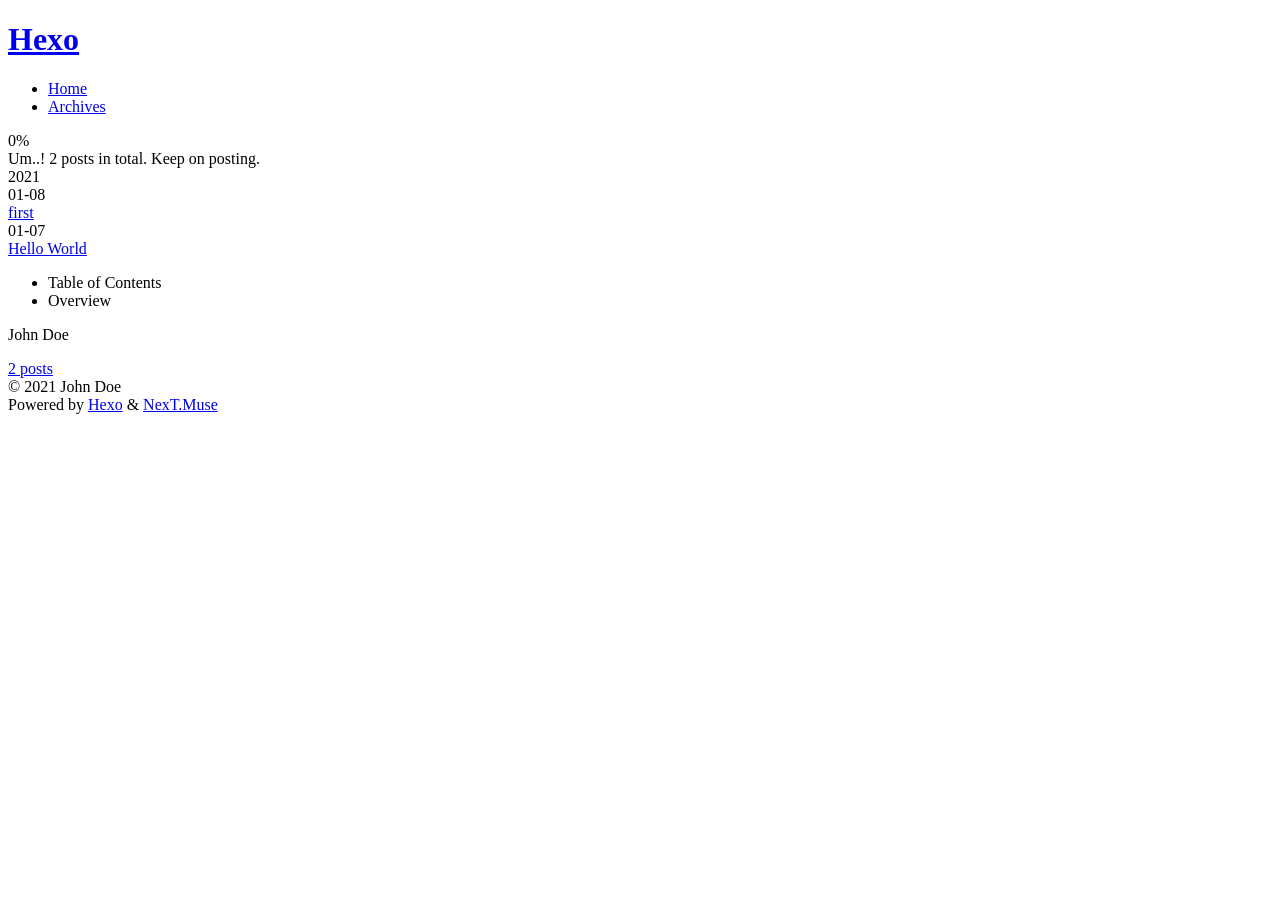
==== commit e410732a: "Site updated: 2021-01-09 13:40:59" ====
--- a/archives/index.html
+++ b/archives/index.html
@@ -1,13 +1,25 @@
 <!DOCTYPE html>
-<html>
+<html lang="en">
 <head>
-  <meta charset="utf-8">
-  
-  <meta name="renderer" content="webkit">
-  <meta http-equiv="X-UA-Compatible" content="IE=edge" >
-  <link rel="dns-prefetch" href="https://luluY10.github.io">
-  <title>Archives | Hexo</title>
-  <meta name="viewport" content="width=device-width, initial-scale=1, maximum-scale=1">
+  <meta charset="UTF-8">
+<meta name="viewport" content="width=device-width, initial-scale=1, maximum-scale=2">
+<meta name="theme-color" content="#222">
+<meta name="generator" content="Hexo 5.3.0">
+  <link rel="apple-touch-icon" sizes="180x180" href="/luluY10.github.io/images/apple-touch-icon-next.png">
+  <link rel="icon" type="image/png" sizes="32x32" href="/luluY10.github.io/images/favicon-32x32-next.png">
+  <link rel="icon" type="image/png" sizes="16x16" href="/luluY10.github.io/images/favicon-16x16-next.png">
+  <link rel="mask-icon" href="/luluY10.github.io/images/logo.svg" color="#222">
+
+<link rel="stylesheet" href="/luluY10.github.io/css/main.css">
+
+
+<link rel="stylesheet" href="/luluY10.github.io/lib/font-awesome/css/all.min.css">
+
+<script id="hexo-configurations">
+    var NexT = window.NexT || {};
+    var CONFIG = {"hostname":"luluy10.github.io","root":"/luluY10.github.io/","scheme":"Muse","version":"7.8.0","exturl":false,"sidebar":{"position":"left","display":"post","padding":18,"offset":12,"onmobile":false},"copycode":{"enable":false,"show_result":false,"style":null},"back2top":{"enable":true,"sidebar":false,"scrollpercent":false},"bookmark":{"enable":false,"color":"#222","save":"auto"},"fancybox":false,"mediumzoom":false,"lazyload":false,"pangu":false,"comments":{"style":"tabs","active":null,"storage":true,"lazyload":false,"nav":null},"algolia":{"hits":{"per_page":10},"labels":{"input_placeholder":"Search for Posts","hits_empty":"We didn't find any results for the search: ${query}","hits_stats":"${hits} results found in ${time} ms"}},"localsearch":{"enable":false,"trigger":"auto","top_n_per_article":1,"unescape":false,"preload":false},"motion":{"enable":true,"async":false,"transition":{"post_block":"fadeIn","post_header":"slideDownIn","post_body":"slideDownIn","coll_header":"slideLeftIn","sidebar":"slideUpIn"}}};
+  </script>
+
   <meta property="og:type" content="website">
 <meta property="og:title" content="Hexo">
 <meta property="og:url" content="https://luluy10.github.io/archives/index.html">
@@ -15,456 +27,334 @@
 <meta property="og:locale" content="en_US">
 <meta property="article:author" content="John Doe">
 <meta name="twitter:card" content="summary">
-  
-    <link rel="alternative" href="/atom.xml" title="Hexo" type="application/atom+xml">
-  
-  
-    <link rel="icon" href="/favicon.png">
-  
-  <link rel="stylesheet" type="text/css" href="/luluY10.github.io/./main.0cf68a.css">
-  <style type="text/css">
-  
-    #container.show {
-      background: linear-gradient(200deg,#a0cfe4,#e8c37e);
+
+<link rel="canonical" href="https://luluy10.github.io/archives/">
+
+
+<script id="page-configurations">
+  // https://hexo.io/docs/variables.html
+  CONFIG.page = {
+    sidebar: "",
+    isHome : false,
+    isPost : false,
+    lang   : 'en'
+  };
+</script>
+
+  <title>Archive | Hexo</title>
+  
+
+
+
+
+
+
+  <noscript>
+  <style>
+  .use-motion .brand,
+  .use-motion .menu-item,
+  .sidebar-inner,
+  .use-motion .post-block,
+  .use-motion .pagination,
+  .use-motion .comments,
+  .use-motion .post-header,
+  .use-motion .post-body,
+  .use-motion .collection-header { opacity: initial; }
+
+  .use-motion .site-title,
+  .use-motion .site-subtitle {
+    opacity: initial;
+    top: initial;
+  }
+
+  .use-motion .logo-line-before i { left: initial; }
+  .use-motion .logo-line-after i { right: initial; }
+  </style>
+</noscript>
+
+</head>
+
+<body itemscope itemtype="http://schema.org/WebPage">
+  <div class="container use-motion">
+    <div class="headband"></div>
+
+    <header class="header" itemscope itemtype="http://schema.org/WPHeader">
+      <div class="header-inner"><div class="site-brand-container">
+  <div class="site-nav-toggle">
+    <div class="toggle" aria-label="Toggle navigation bar">
+      <span class="toggle-line toggle-line-first"></span>
+      <span class="toggle-line toggle-line-middle"></span>
+      <span class="toggle-line toggle-line-last"></span>
+    </div>
+  </div>
+
+  <div class="site-meta">
+
+    <a href="/luluY10.github.io/" class="brand" rel="start">
+      <span class="logo-line-before"><i></i></span>
+      <h1 class="site-title">Hexo</h1>
+      <span class="logo-line-after"><i></i></span>
+    </a>
+  </div>
+
+  <div class="site-nav-right">
+    <div class="toggle popup-trigger">
+    </div>
+  </div>
+</div>
+
+
+
+
+<nav class="site-nav">
+  <ul id="menu" class="main-menu menu">
+        <li class="menu-item menu-item-home">
+
+    <a href="/luluY10.github.io/" rel="section"><i class="fa fa-home fa-fw"></i>Home</a>
+
+  </li>
+        <li class="menu-item menu-item-archives">
+
+    <a href="/luluY10.github.io/archives/" rel="section"><i class="fa fa-archive fa-fw"></i>Archives</a>
+
+  </li>
+  </ul>
+</nav>
+
+
+
+
+</div>
+    </header>
+
+    
+  <div class="back-to-top">
+    <i class="fa fa-arrow-up"></i>
+    <span>0%</span>
+  </div>
+
+
+    <main class="main">
+      <div class="main-inner">
+        <div class="content-wrap">
+          
+
+          <div class="content archive">
+            
+
+  
+  
+  
+  <div class="post-block">
+    <div class="posts-collapse">
+      <div class="collection-title">
+        <span class="collection-header">Um..! 2 posts in total. Keep on posting.</span>
+      </div>
+
+      
+    <div class="collection-year">
+      <span class="collection-header">2021</span>
+    </div>
+
+  <article itemscope itemtype="http://schema.org/Article">
+    <header class="post-header">
+
+      <div class="post-meta">
+        <time itemprop="dateCreated"
+              datetime="2021-01-08T12:38:11+08:00"
+              content="2021-01-08">
+          01-08
+        </time>
+      </div>
+
+      <div class="post-title">
+          <a class="post-title-link" href="/luluY10.github.io/2021/01/08/first/" itemprop="url">
+            <span itemprop="name">first</span>
+          </a>
+      </div>
+
+    </header>
+  </article>
+
+  <article itemscope itemtype="http://schema.org/Article">
+    <header class="post-header">
+
+      <div class="post-meta">
+        <time itemprop="dateCreated"
+              datetime="2021-01-07T23:10:22+08:00"
+              content="2021-01-07">
+          01-07
+        </time>
+      </div>
+
+      <div class="post-title">
+          <a class="post-title-link" href="/luluY10.github.io/2021/01/07/hello-world/" itemprop="url">
+            <span itemprop="name">Hello World</span>
+          </a>
+      </div>
+
+    </header>
+  </article>
+
+
+    </div>
+  </div>
+  
+  
+  
+
+  
+
+
+
+          </div>
+          
+
+<script>
+  window.addEventListener('tabs:register', () => {
+    let { activeClass } = CONFIG.comments;
+    if (CONFIG.comments.storage) {
+      activeClass = localStorage.getItem('comments_active') || activeClass;
     }
-  </style>
-  
-
-  
-
-<meta name="generator" content="Hexo 5.3.0"></head>
-
-<body>
-  <div id="container" q-class="show:isCtnShow">
-    <canvas id="anm-canvas" class="anm-canvas"></canvas>
-    <div class="left-col" q-class="show:isShow">
-      
-<div class="overlay" style="background: #4d4d4d"></div>
-<div class="intrude-less">
-	<header id="header" class="inner">
-		<a href="/" class="profilepic">
-			<img src="" class="js-avatar">
-		</a>
-		<hgroup>
-		  <h1 class="header-author"><a href="/"></a></h1>
-		</hgroup>
-		
-
-		<nav class="header-menu">
-			<ul>
-			
-				<li><a href="/luluY10.github.io/">主页</a></li>
-	        
-				<li><a href="/luluY10.github.io/tags/%E9%9A%8F%E7%AC%94/">随笔</a></li>
-	        
-			</ul>
-		</nav>
-		<nav class="header-smart-menu">
-    		
-    			
-    			<a q-on="click: openSlider(e, 'innerArchive')" href="javascript:void(0)">所有文章</a>
-    			
-            
-    			
-    			<a q-on="click: openSlider(e, 'friends')" href="javascript:void(0)">友链</a>
-    			
-            
-    			
-    			<a q-on="click: openSlider(e, 'aboutme')" href="javascript:void(0)">关于我</a>
-    			
-            
-		</nav>
-		<nav class="header-nav">
-			<div class="social">
-				
-					<a class="github" target="_blank" href="#" title="github"><i class="icon-github"></i></a>
-		        
-					<a class="weibo" target="_blank" href="#" title="weibo"><i class="icon-weibo"></i></a>
-		        
-					<a class="rss" target="_blank" href="#" title="rss"><i class="icon-rss"></i></a>
-		        
-					<a class="zhihu" target="_blank" href="#" title="zhihu"><i class="icon-zhihu"></i></a>
-		        
-			</div>
-		</nav>
-	</header>		
-</div>
-
-    </div>
-    <div class="mid-col" q-class="show:isShow,hide:isShow|isFalse">
-      
-<nav id="mobile-nav">
-  	<div class="overlay js-overlay" style="background: #4d4d4d"></div>
-	<div class="btnctn js-mobile-btnctn">
-  		<div class="slider-trigger list" q-on="click: openSlider(e)"><i class="icon icon-sort"></i></div>
-	</div>
-	<div class="intrude-less">
-		<header id="header" class="inner">
-			<div class="profilepic">
-				<img src="" class="js-avatar">
-			</div>
-			<hgroup>
-			  <h1 class="header-author js-header-author"></h1>
-			</hgroup>
-			
-			
-			
-				
-			
-				
-			
-			
-			
-			<nav class="header-nav">
-				<div class="social">
-					
-						<a class="github" target="_blank" href="#" title="github"><i class="icon-github"></i></a>
-			        
-						<a class="weibo" target="_blank" href="#" title="weibo"><i class="icon-weibo"></i></a>
-			        
-						<a class="rss" target="_blank" href="#" title="rss"><i class="icon-rss"></i></a>
-			        
-						<a class="zhihu" target="_blank" href="#" title="zhihu"><i class="icon-zhihu"></i></a>
-			        
-				</div>
-			</nav>
-
-			<nav class="header-menu js-header-menu">
-				<ul style="width: 50%">
-				
-				
-					<li style="width: 50%"><a href="/luluY10.github.io/">主页</a></li>
-		        
-					<li style="width: 50%"><a href="/luluY10.github.io/tags/%E9%9A%8F%E7%AC%94/">随笔</a></li>
-		        
-				</ul>
-			</nav>
-		</header>				
-	</div>
-	<div class="mobile-mask" style="display:none" q-show="isShow"></div>
-</nav>
-
-      <div id="wrapper" class="body-wrap">
-        <div class="menu-l">
-          <div class="canvas-wrap">
-            <canvas data-colors="#eaeaea" data-sectionHeight="100" data-contentId="js-content" id="myCanvas1" class="anm-canvas"></canvas>
-          </div>
-          <div id="js-content" class="content-ll">
-            
-  
-  
-    
-    
-      
-      
-      <section class="archives-wrap">
-        <div class="archive-year-wrap">
-          <a href="/luluY10.github.io/archives/2021" class="archive-year">2021</a>
+    if (activeClass) {
+      let activeTab = document.querySelector(`a[href="#comment-${activeClass}"]`);
+      if (activeTab) {
+        activeTab.click();
+      }
+    }
+  });
+  if (CONFIG.comments.storage) {
+    window.addEventListener('tabs:click', event => {
+      if (!event.target.matches('.tabs-comment .tab-content .tab-pane')) return;
+      let commentClass = event.target.classList[1];
+      localStorage.setItem('comments_active', commentClass);
+    });
+  }
+</script>
+
         </div>
-        <div class="archives">
-    
-    <article class="archive-article archive-type-post">
-  <div class="archive-article-inner">
-    <header class="archive-article-header">
-      	<div class="article-meta">
-	      	<a href="/luluY10.github.io/2021/01/08/first/" class="archive-article-date">
-  	<time datetime="2021-01-08T04:38:11.000Z" itemprop="datePublished"><i class="icon-calendar icon"></i>2021-01-08</time>
-</a>
-        </div>
-    	 
-  
-    <h1 itemprop="name">
-      <a class="archive-article-title" href="/luluY10.github.io/2021/01/08/first/">first</a>
-    </h1>
-  
-
-        <div class="article-info info-on-right">
           
-          
-
-        </div>
-        <div class="clearfix"></div>
-    </header>
-  </div>
-</article>
-  
-    
-    
-    <article class="archive-article archive-type-post">
-  <div class="archive-article-inner">
-    <header class="archive-article-header">
-      	<div class="article-meta">
-	      	<a href="/luluY10.github.io/2021/01/07/hello-world/" class="archive-article-date">
-  	<time datetime="2021-01-07T15:10:22.219Z" itemprop="datePublished"><i class="icon-calendar icon"></i>2021-01-07</time>
-</a>
-        </div>
-    	 
-  
-    <h1 itemprop="name">
-      <a class="archive-article-title" href="/luluY10.github.io/2021/01/07/hello-world/">Hello World</a>
-    </h1>
-  
-
-        <div class="article-info info-on-right">
-          
-          
-
-        </div>
-        <div class="clearfix"></div>
-    </header>
-  </div>
-</article>
-  
-  
-    </div></section>
-  
-
-    
-
-
-          </div>
-        </div>
-      </div>
-      <footer id="footer">
-  <div class="outer">
-    <div id="footer-info">
-    	<div class="footer-left">
-    		&copy; 2021 John Doe
-    	</div>
-      	<div class="footer-right">
-      		<a href="http://hexo.io/" target="_blank">Hexo</a>  Theme <a href="https://github.com/litten/hexo-theme-yilia" target="_blank">Yilia</a> by Litten
-      	</div>
-    </div>
-  </div>
-</footer>
-    </div>
-    <script>
-	var yiliaConfig = {
-		mathjax: false,
-		isHome: false,
-		isPost: false,
-		isArchive: true,
-		isTag: false,
-		isCategory: false,
-		open_in_new: false,
-		toc_hide_index: true,
-		root: "/luluY10.github.io/",
-		innerArchive: true,
-		showTags: false
-	}
-</script>
-
-<script>!function(t){function n(e){if(r[e])return r[e].exports;var i=r[e]={exports:{},id:e,loaded:!1};return t[e].call(i.exports,i,i.exports,n),i.loaded=!0,i.exports}var r={};n.m=t,n.c=r,n.p="./",n(0)}([function(t,n,r){r(195),t.exports=r(191)},function(t,n,r){var e=r(3),i=r(52),o=r(27),u=r(28),c=r(53),f="prototype",a=function(t,n,r){var s,l,h,v,p=t&a.F,d=t&a.G,y=t&a.S,g=t&a.P,b=t&a.B,m=d?e:y?e[n]||(e[n]={}):(e[n]||{})[f],x=d?i:i[n]||(i[n]={}),w=x[f]||(x[f]={});d&&(r=n);for(s in r)l=!p&&m&&void 0!==m[s],h=(l?m:r)[s],v=b&&l?c(h,e):g&&"function"==typeof h?c(Function.call,h):h,m&&u(m,s,h,t&a.U),x[s]!=h&&o(x,s,v),g&&w[s]!=h&&(w[s]=h)};e.core=i,a.F=1,a.G=2,a.S=4,a.P=8,a.B=16,a.W=32,a.U=64,a.R=128,t.exports=a},function(t,n,r){var e=r(6);t.exports=function(t){if(!e(t))throw TypeError(t+" is not an object!");return t}},function(t,n){var r=t.exports="undefined"!=typeof window&&window.Math==Math?window:"undefined"!=typeof self&&self.Math==Math?self:Function("return this")();"number"==typeof __g&&(__g=r)},function(t,n){t.exports=function(t){try{return!!t()}catch(t){return!0}}},function(t,n){var r=t.exports="undefined"!=typeof window&&window.Math==Math?window:"undefined"!=typeof self&&self.Math==Math?self:Function("return this")();"number"==typeof __g&&(__g=r)},function(t,n){t.exports=function(t){return"object"==typeof t?null!==t:"function"==typeof t}},function(t,n,r){var e=r(126)("wks"),i=r(76),o=r(3).Symbol,u="function"==typeof o;(t.exports=function(t){return e[t]||(e[t]=u&&o[t]||(u?o:i)("Symbol."+t))}).store=e},function(t,n){var r={}.hasOwnProperty;t.exports=function(t,n){return r.call(t,n)}},function(t,n,r){var e=r(94),i=r(33);t.exports=function(t){return e(i(t))}},function(t,n,r){t.exports=!r(4)(function(){return 7!=Object.defineProperty({},"a",{get:function(){return 7}}).a})},function(t,n,r){var e=r(2),i=r(167),o=r(50),u=Object.defineProperty;n.f=r(10)?Object.defineProperty:function(t,n,r){if(e(t),n=o(n,!0),e(r),i)try{return u(t,n,r)}catch(t){}if("get"in r||"set"in r)throw TypeError("Accessors not supported!");return"value"in r&&(t[n]=r.value),t}},function(t,n,r){t.exports=!r(18)(function(){return 7!=Object.defineProperty({},"a",{get:function(){return 7}}).a})},function(t,n,r){var e=r(14),i=r(22);t.exports=r(12)?function(t,n,r){return e.f(t,n,i(1,r))}:function(t,n,r){return t[n]=r,t}},function(t,n,r){var e=r(20),i=r(58),o=r(42),u=Object.defineProperty;n.f=r(12)?Object.defineProperty:function(t,n,r){if(e(t),n=o(n,!0),e(r),i)try{return u(t,n,r)}catch(t){}if("get"in r||"set"in r)throw TypeError("Accessors not supported!");return"value"in r&&(t[n]=r.value),t}},function(t,n,r){var e=r(40)("wks"),i=r(23),o=r(5).Symbol,u="function"==typeof o;(t.exports=function(t){return e[t]||(e[t]=u&&o[t]||(u?o:i)("Symbol."+t))}).store=e},function(t,n,r){var e=r(67),i=Math.min;t.exports=function(t){return t>0?i(e(t),9007199254740991):0}},function(t,n,r){var e=r(46);t.exports=function(t){return Object(e(t))}},function(t,n){t.exports=function(t){try{return!!t()}catch(t){return!0}}},function(t,n,r){var e=r(63),i=r(34);t.exports=Object.keys||function(t){return e(t,i)}},function(t,n,r){var e=r(21);t.exports=function(t){if(!e(t))throw TypeError(t+" is not an object!");return t}},function(t,n){t.exports=function(t){return"object"==typeof t?null!==t:"function"==typeof t}},function(t,n){t.exports=function(t,n){return{enumerable:!(1&t),configurable:!(2&t),writable:!(4&t),value:n}}},function(t,n){var r=0,e=Math.random();t.exports=function(t){return"Symbol(".concat(void 0===t?"":t,")_",(++r+e).toString(36))}},function(t,n){var r={}.hasOwnProperty;t.exports=function(t,n){return r.call(t,n)}},function(t,n){var r=t.exports={version:"2.4.0"};"number"==typeof __e&&(__e=r)},function(t,n){t.exports=function(t){if("function"!=typeof t)throw TypeError(t+" is not a function!");return t}},function(t,n,r){var e=r(11),i=r(66);t.exports=r(10)?function(t,n,r){return e.f(t,n,i(1,r))}:function(t,n,r){return t[n]=r,t}},function(t,n,r){var e=r(3),i=r(27),o=r(24),u=r(76)("src"),c="toString",f=Function[c],a=(""+f).split(c);r(52).inspectSource=function(t){return f.call(t)},(t.exports=function(t,n,r,c){var f="function"==typeof r;f&&(o(r,"name")||i(r,"name",n)),t[n]!==r&&(f&&(o(r,u)||i(r,u,t[n]?""+t[n]:a.join(String(n)))),t===e?t[n]=r:c?t[n]?t[n]=r:i(t,n,r):(delete t[n],i(t,n,r)))})(Function.prototype,c,function(){return"function"==typeof this&&this[u]||f.call(this)})},function(t,n,r){var e=r(1),i=r(4),o=r(46),u=function(t,n,r,e){var i=String(o(t)),u="<"+n;return""!==r&&(u+=" "+r+'="'+String(e).replace(/"/g,"&quot;")+'"'),u+">"+i+"</"+n+">"};t.exports=function(t,n){var r={};r[t]=n(u),e(e.P+e.F*i(function(){var n=""[t]('"');return n!==n.toLowerCase()||n.split('"').length>3}),"String",r)}},function(t,n,r){var e=r(115),i=r(46);t.exports=function(t){return e(i(t))}},function(t,n,r){var e=r(116),i=r(66),o=r(30),u=r(50),c=r(24),f=r(167),a=Object.getOwnPropertyDescriptor;n.f=r(10)?a:function(t,n){if(t=o(t),n=u(n,!0),f)try{return a(t,n)}catch(t){}if(c(t,n))return i(!e.f.call(t,n),t[n])}},function(t,n,r){var e=r(24),i=r(17),o=r(145)("IE_PROTO"),u=Object.prototype;t.exports=Object.getPrototypeOf||function(t){return t=i(t),e(t,o)?t[o]:"function"==typeof t.constructor&&t instanceof t.constructor?t.constructor.prototype:t instanceof Object?u:null}},function(t,n){t.exports=function(t){if(void 0==t)throw TypeError("Can't call method on  "+t);return t}},function(t,n){t.exports="constructor,hasOwnProperty,isPrototypeOf,propertyIsEnumerable,toLocaleString,toString,valueOf".split(",")},function(t,n){t.exports={}},function(t,n){t.exports=!0},function(t,n){n.f={}.propertyIsEnumerable},function(t,n,r){var e=r(14).f,i=r(8),o=r(15)("toStringTag");t.exports=function(t,n,r){t&&!i(t=r?t:t.prototype,o)&&e(t,o,{configurable:!0,value:n})}},function(t,n,r){var e=r(40)("keys"),i=r(23);t.exports=function(t){return e[t]||(e[t]=i(t))}},function(t,n,r){var e=r(5),i="__core-js_shared__",o=e[i]||(e[i]={});t.exports=function(t){return o[t]||(o[t]={})}},function(t,n){var r=Math.ceil,e=Math.floor;t.exports=function(t){return isNaN(t=+t)?0:(t>0?e:r)(t)}},function(t,n,r){var e=r(21);t.exports=function(t,n){if(!e(t))return t;var r,i;if(n&&"function"==typeof(r=t.toString)&&!e(i=r.call(t)))return i;if("function"==typeof(r=t.valueOf)&&!e(i=r.call(t)))return i;if(!n&&"function"==typeof(r=t.toString)&&!e(i=r.call(t)))return i;throw TypeError("Can't convert object to primitive value")}},function(t,n,r){var e=r(5),i=r(25),o=r(36),u=r(44),c=r(14).f;t.exports=function(t){var n=i.Symbol||(i.Symbol=o?{}:e.Symbol||{});"_"==t.charAt(0)||t in n||c(n,t,{value:u.f(t)})}},function(t,n,r){n.f=r(15)},function(t,n){var r={}.toString;t.exports=function(t){return r.call(t).slice(8,-1)}},function(t,n){t.exports=function(t){if(void 0==t)throw TypeError("Can't call method on  "+t);return t}},function(t,n,r){var e=r(4);t.exports=function(t,n){return!!t&&e(function(){n?t.call(null,function(){},1):t.call(null)})}},function(t,n,r){var e=r(53),i=r(115),o=r(17),u=r(16),c=r(203);t.exports=function(t,n){var r=1==t,f=2==t,a=3==t,s=4==t,l=6==t,h=5==t||l,v=n||c;return function(n,c,p){for(var d,y,g=o(n),b=i(g),m=e(c,p,3),x=u(b.length),w=0,S=r?v(n,x):f?v(n,0):void 0;x>w;w++)if((h||w in b)&&(d=b[w],y=m(d,w,g),t))if(r)S[w]=y;else if(y)switch(t){case 3:return!0;case 5:return d;case 6:return w;case 2:S.push(d)}else if(s)return!1;return l?-1:a||s?s:S}}},function(t,n,r){var e=r(1),i=r(52),o=r(4);t.exports=function(t,n){var r=(i.Object||{})[t]||Object[t],u={};u[t]=n(r),e(e.S+e.F*o(function(){r(1)}),"Object",u)}},function(t,n,r){var e=r(6);t.exports=function(t,n){if(!e(t))return t;var r,i;if(n&&"function"==typeof(r=t.toString)&&!e(i=r.call(t)))return i;if("function"==typeof(r=t.valueOf)&&!e(i=r.call(t)))return i;if(!n&&"function"==typeof(r=t.toString)&&!e(i=r.call(t)))return i;throw TypeError("Can't convert object to primitive value")}},function(t,n,r){var e=r(5),i=r(25),o=r(91),u=r(13),c="prototype",f=function(t,n,r){var a,s,l,h=t&f.F,v=t&f.G,p=t&f.S,d=t&f.P,y=t&f.B,g=t&f.W,b=v?i:i[n]||(i[n]={}),m=b[c],x=v?e:p?e[n]:(e[n]||{})[c];v&&(r=n);for(a in r)(s=!h&&x&&void 0!==x[a])&&a in b||(l=s?x[a]:r[a],b[a]=v&&"function"!=typeof x[a]?r[a]:y&&s?o(l,e):g&&x[a]==l?function(t){var n=function(n,r,e){if(this instanceof t){switch(arguments.length){case 0:return new t;case 1:return new t(n);case 2:return new t(n,r)}return new t(n,r,e)}return t.apply(this,arguments)};return n[c]=t[c],n}(l):d&&"function"==typeof l?o(Function.call,l):l,d&&((b.virtual||(b.virtual={}))[a]=l,t&f.R&&m&&!m[a]&&u(m,a,l)))};f.F=1,f.G=2,f.S=4,f.P=8,f.B=16,f.W=32,f.U=64,f.R=128,t.exports=f},function(t,n){var r=t.exports={version:"2.4.0"};"number"==typeof __e&&(__e=r)},function(t,n,r){var e=r(26);t.exports=function(t,n,r){if(e(t),void 0===n)return t;switch(r){case 1:return function(r){return t.call(n,r)};case 2:return function(r,e){return t.call(n,r,e)};case 3:return function(r,e,i){return t.call(n,r,e,i)}}return function(){return t.apply(n,arguments)}}},function(t,n,r){var e=r(183),i=r(1),o=r(126)("metadata"),u=o.store||(o.store=new(r(186))),c=function(t,n,r){var i=u.get(t);if(!i){if(!r)return;u.set(t,i=new e)}var o=i.get(n);if(!o){if(!r)return;i.set(n,o=new e)}return o},f=function(t,n,r){var e=c(n,r,!1);return void 0!==e&&e.has(t)},a=function(t,n,r){var e=c(n,r,!1);return void 0===e?void 0:e.get(t)},s=function(t,n,r,e){c(r,e,!0).set(t,n)},l=function(t,n){var r=c(t,n,!1),e=[];return r&&r.forEach(function(t,n){e.push(n)}),e},h=function(t){return void 0===t||"symbol"==typeof t?t:String(t)},v=function(t){i(i.S,"Reflect",t)};t.exports={store:u,map:c,has:f,get:a,set:s,keys:l,key:h,exp:v}},function(t,n,r){"use strict";if(r(10)){var e=r(69),i=r(3),o=r(4),u=r(1),c=r(127),f=r(152),a=r(53),s=r(68),l=r(66),h=r(27),v=r(73),p=r(67),d=r(16),y=r(75),g=r(50),b=r(24),m=r(180),x=r(114),w=r(6),S=r(17),_=r(137),O=r(70),E=r(32),P=r(71).f,j=r(154),F=r(76),M=r(7),A=r(48),N=r(117),T=r(146),I=r(155),k=r(80),L=r(123),R=r(74),C=r(130),D=r(160),U=r(11),W=r(31),G=U.f,B=W.f,V=i.RangeError,z=i.TypeError,q=i.Uint8Array,K="ArrayBuffer",J="Shared"+K,Y="BYTES_PER_ELEMENT",H="prototype",$=Array[H],X=f.ArrayBuffer,Q=f.DataView,Z=A(0),tt=A(2),nt=A(3),rt=A(4),et=A(5),it=A(6),ot=N(!0),ut=N(!1),ct=I.values,ft=I.keys,at=I.entries,st=$.lastIndexOf,lt=$.reduce,ht=$.reduceRight,vt=$.join,pt=$.sort,dt=$.slice,yt=$.toString,gt=$.toLocaleString,bt=M("iterator"),mt=M("toStringTag"),xt=F("typed_constructor"),wt=F("def_constructor"),St=c.CONSTR,_t=c.TYPED,Ot=c.VIEW,Et="Wrong length!",Pt=A(1,function(t,n){return Tt(T(t,t[wt]),n)}),jt=o(function(){return 1===new q(new Uint16Array([1]).buffer)[0]}),Ft=!!q&&!!q[H].set&&o(function(){new q(1).set({})}),Mt=function(t,n){if(void 0===t)throw z(Et);var r=+t,e=d(t);if(n&&!m(r,e))throw V(Et);return e},At=function(t,n){var r=p(t);if(r<0||r%n)throw V("Wrong offset!");return r},Nt=function(t){if(w(t)&&_t in t)return t;throw z(t+" is not a typed array!")},Tt=function(t,n){if(!(w(t)&&xt in t))throw z("It is not a typed array constructor!");return new t(n)},It=function(t,n){return kt(T(t,t[wt]),n)},kt=function(t,n){for(var r=0,e=n.length,i=Tt(t,e);e>r;)i[r]=n[r++];return i},Lt=function(t,n,r){G(t,n,{get:function(){return this._d[r]}})},Rt=function(t){var n,r,e,i,o,u,c=S(t),f=arguments.length,s=f>1?arguments[1]:void 0,l=void 0!==s,h=j(c);if(void 0!=h&&!_(h)){for(u=h.call(c),e=[],n=0;!(o=u.next()).done;n++)e.push(o.value);c=e}for(l&&f>2&&(s=a(s,arguments[2],2)),n=0,r=d(c.length),i=Tt(this,r);r>n;n++)i[n]=l?s(c[n],n):c[n];return i},Ct=function(){for(var t=0,n=arguments.length,r=Tt(this,n);n>t;)r[t]=arguments[t++];return r},Dt=!!q&&o(function(){gt.call(new q(1))}),Ut=function(){return gt.apply(Dt?dt.call(Nt(this)):Nt(this),arguments)},Wt={copyWithin:function(t,n){return D.call(Nt(this),t,n,arguments.length>2?arguments[2]:void 0)},every:function(t){return rt(Nt(this),t,arguments.length>1?arguments[1]:void 0)},fill:function(t){return C.apply(Nt(this),arguments)},filter:function(t){return It(this,tt(Nt(this),t,arguments.length>1?arguments[1]:void 0))},find:function(t){return et(Nt(this),t,arguments.length>1?arguments[1]:void 0)},findIndex:function(t){return it(Nt(this),t,arguments.length>1?arguments[1]:void 0)},forEach:function(t){Z(Nt(this),t,arguments.length>1?arguments[1]:void 0)},indexOf:function(t){return ut(Nt(this),t,arguments.length>1?arguments[1]:void 0)},includes:function(t){return ot(Nt(this),t,arguments.length>1?arguments[1]:void 0)},join:function(t){return vt.apply(Nt(this),arguments)},lastIndexOf:function(t){return st.apply(Nt(this),arguments)},map:function(t){return Pt(Nt(this),t,arguments.length>1?arguments[1]:void 0)},reduce:function(t){return lt.apply(Nt(this),arguments)},reduceRight:function(t){return ht.apply(Nt(this),arguments)},reverse:function(){for(var t,n=this,r=Nt(n).length,e=Math.floor(r/2),i=0;i<e;)t=n[i],n[i++]=n[--r],n[r]=t;return n},some:function(t){return nt(Nt(this),t,arguments.length>1?arguments[1]:void 0)},sort:function(t){return pt.call(Nt(this),t)},subarray:function(t,n){var r=Nt(this),e=r.length,i=y(t,e);return new(T(r,r[wt]))(r.buffer,r.byteOffset+i*r.BYTES_PER_ELEMENT,d((void 0===n?e:y(n,e))-i))}},Gt=function(t,n){return It(this,dt.call(Nt(this),t,n))},Bt=function(t){Nt(this);var n=At(arguments[1],1),r=this.length,e=S(t),i=d(e.length),o=0;if(i+n>r)throw V(Et);for(;o<i;)this[n+o]=e[o++]},Vt={entries:function(){return at.call(Nt(this))},keys:function(){return ft.call(Nt(this))},values:function(){return ct.call(Nt(this))}},zt=function(t,n){return w(t)&&t[_t]&&"symbol"!=typeof n&&n in t&&String(+n)==String(n)},qt=function(t,n){return zt(t,n=g(n,!0))?l(2,t[n]):B(t,n)},Kt=function(t,n,r){return!(zt(t,n=g(n,!0))&&w(r)&&b(r,"value"))||b(r,"get")||b(r,"set")||r.configurable||b(r,"writable")&&!r.writable||b(r,"enumerable")&&!r.enumerable?G(t,n,r):(t[n]=r.value,t)};St||(W.f=qt,U.f=Kt),u(u.S+u.F*!St,"Object",{getOwnPropertyDescriptor:qt,defineProperty:Kt}),o(function(){yt.call({})})&&(yt=gt=function(){return vt.call(this)});var Jt=v({},Wt);v(Jt,Vt),h(Jt,bt,Vt.values),v(Jt,{slice:Gt,set:Bt,constructor:function(){},toString:yt,toLocaleString:Ut}),Lt(Jt,"buffer","b"),Lt(Jt,"byteOffset","o"),Lt(Jt,"byteLength","l"),Lt(Jt,"length","e"),G(Jt,mt,{get:function(){return this[_t]}}),t.exports=function(t,n,r,f){f=!!f;var a=t+(f?"Clamped":"")+"Array",l="Uint8Array"!=a,v="get"+t,p="set"+t,y=i[a],g=y||{},b=y&&E(y),m=!y||!c.ABV,S={},_=y&&y[H],j=function(t,r){var e=t._d;return e.v[v](r*n+e.o,jt)},F=function(t,r,e){var i=t._d;f&&(e=(e=Math.round(e))<0?0:e>255?255:255&e),i.v[p](r*n+i.o,e,jt)},M=function(t,n){G(t,n,{get:function(){return j(this,n)},set:function(t){return F(this,n,t)},enumerable:!0})};m?(y=r(function(t,r,e,i){s(t,y,a,"_d");var o,u,c,f,l=0,v=0;if(w(r)){if(!(r instanceof X||(f=x(r))==K||f==J))return _t in r?kt(y,r):Rt.call(y,r);o=r,v=At(e,n);var p=r.byteLength;if(void 0===i){if(p%n)throw V(Et);if((u=p-v)<0)throw V(Et)}else if((u=d(i)*n)+v>p)throw V(Et);c=u/n}else c=Mt(r,!0),u=c*n,o=new X(u);for(h(t,"_d",{b:o,o:v,l:u,e:c,v:new Q(o)});l<c;)M(t,l++)}),_=y[H]=O(Jt),h(_,"constructor",y)):L(function(t){new y(null),new y(t)},!0)||(y=r(function(t,r,e,i){s(t,y,a);var o;return w(r)?r instanceof X||(o=x(r))==K||o==J?void 0!==i?new g(r,At(e,n),i):void 0!==e?new g(r,At(e,n)):new g(r):_t in r?kt(y,r):Rt.call(y,r):new g(Mt(r,l))}),Z(b!==Function.prototype?P(g).concat(P(b)):P(g),function(t){t in y||h(y,t,g[t])}),y[H]=_,e||(_.constructor=y));var A=_[bt],N=!!A&&("values"==A.name||void 0==A.name),T=Vt.values;h(y,xt,!0),h(_,_t,a),h(_,Ot,!0),h(_,wt,y),(f?new y(1)[mt]==a:mt in _)||G(_,mt,{get:function(){return a}}),S[a]=y,u(u.G+u.W+u.F*(y!=g),S),u(u.S,a,{BYTES_PER_ELEMENT:n,from:Rt,of:Ct}),Y in _||h(_,Y,n),u(u.P,a,Wt),R(a),u(u.P+u.F*Ft,a,{set:Bt}),u(u.P+u.F*!N,a,Vt),u(u.P+u.F*(_.toString!=yt),a,{toString:yt}),u(u.P+u.F*o(function(){new y(1).slice()}),a,{slice:Gt}),u(u.P+u.F*(o(function(){return[1,2].toLocaleString()!=new y([1,2]).toLocaleString()})||!o(function(){_.toLocaleString.call([1,2])})),a,{toLocaleString:Ut}),k[a]=N?A:T,e||N||h(_,bt,T)}}else t.exports=function(){}},function(t,n){var r={}.toString;t.exports=function(t){return r.call(t).slice(8,-1)}},function(t,n,r){var e=r(21),i=r(5).document,o=e(i)&&e(i.createElement);t.exports=function(t){return o?i.createElement(t):{}}},function(t,n,r){t.exports=!r(12)&&!r(18)(function(){return 7!=Object.defineProperty(r(57)("div"),"a",{get:function(){return 7}}).a})},function(t,n,r){"use strict";var e=r(36),i=r(51),o=r(64),u=r(13),c=r(8),f=r(35),a=r(96),s=r(38),l=r(103),h=r(15)("iterator"),v=!([].keys&&"next"in[].keys()),p="keys",d="values",y=function(){return this};t.exports=function(t,n,r,g,b,m,x){a(r,n,g);var w,S,_,O=function(t){if(!v&&t in F)return F[t];switch(t){case p:case d:return function(){return new r(this,t)}}return function(){return new r(this,t)}},E=n+" Iterator",P=b==d,j=!1,F=t.prototype,M=F[h]||F["@@iterator"]||b&&F[b],A=M||O(b),N=b?P?O("entries"):A:void 0,T="Array"==n?F.entries||M:M;if(T&&(_=l(T.call(new t)))!==Object.prototype&&(s(_,E,!0),e||c(_,h)||u(_,h,y)),P&&M&&M.name!==d&&(j=!0,A=function(){return M.call(this)}),e&&!x||!v&&!j&&F[h]||u(F,h,A),f[n]=A,f[E]=y,b)if(w={values:P?A:O(d),keys:m?A:O(p),entries:N},x)for(S in w)S in F||o(F,S,w[S]);else i(i.P+i.F*(v||j),n,w);return w}},function(t,n,r){var e=r(20),i=r(100),o=r(34),u=r(39)("IE_PROTO"),c=function(){},f="prototype",a=function(){var t,n=r(57)("iframe"),e=o.length;for(n.style.display="none",r(93).appendChild(n),n.src="javascript:",t=n.contentWindow.document,t.open(),t.write("<script>document.F=Object<\/script>"),t.close(),a=t.F;e--;)delete a[f][o[e]];return a()};t.exports=Object.create||function(t,n){var r;return null!==t?(c[f]=e(t),r=new c,c[f]=null,r[u]=t):r=a(),void 0===n?r:i(r,n)}},function(t,n,r){var e=r(63),i=r(34).concat("length","prototype");n.f=Object.getOwnPropertyNames||function(t){return e(t,i)}},function(t,n){n.f=Object.getOwnPropertySymbols},function(t,n,r){var e=r(8),i=r(9),o=r(90)(!1),u=r(39)("IE_PROTO");t.exports=function(t,n){var r,c=i(t),f=0,a=[];for(r in c)r!=u&&e(c,r)&&a.push(r);for(;n.length>f;)e(c,r=n[f++])&&(~o(a,r)||a.push(r));return a}},function(t,n,r){t.exports=r(13)},function(t,n,r){var e=r(76)("meta"),i=r(6),o=r(24),u=r(11).f,c=0,f=Object.isExtensible||function(){return!0},a=!r(4)(function(){return f(Object.preventExtensions({}))}),s=function(t){u(t,e,{value:{i:"O"+ ++c,w:{}}})},l=function(t,n){if(!i(t))return"symbol"==typeof t?t:("string"==typeof t?"S":"P")+t;if(!o(t,e)){if(!f(t))return"F";if(!n)return"E";s(t)}return t[e].i},h=function(t,n){if(!o(t,e)){if(!f(t))return!0;if(!n)return!1;s(t)}return t[e].w},v=function(t){return a&&p.NEED&&f(t)&&!o(t,e)&&s(t),t},p=t.exports={KEY:e,NEED:!1,fastKey:l,getWeak:h,onFreeze:v}},function(t,n){t.exports=function(t,n){return{enumerable:!(1&t),configurable:!(2&t),writable:!(4&t),value:n}}},function(t,n){var r=Math.ceil,e=Math.floor;t.exports=function(t){return isNaN(t=+t)?0:(t>0?e:r)(t)}},function(t,n){t.exports=function(t,n,r,e){if(!(t instanceof n)||void 0!==e&&e in t)throw TypeError(r+": incorrect invocation!");return t}},function(t,n){t.exports=!1},function(t,n,r){var e=r(2),i=r(173),o=r(133),u=r(145)("IE_PROTO"),c=function(){},f="prototype",a=function(){var t,n=r(132)("iframe"),e=o.length;for(n.style.display="none",r(135).appendChild(n),n.src="javascript:",t=n.contentWindow.document,t.open(),t.write("<script>document.F=Object<\/script>"),t.close(),a=t.F;e--;)delete a[f][o[e]];return a()};t.exports=Object.create||function(t,n){var r;return null!==t?(c[f]=e(t),r=new c,c[f]=null,r[u]=t):r=a(),void 0===n?r:i(r,n)}},function(t,n,r){var e=r(175),i=r(133).concat("length","prototype");n.f=Object.getOwnPropertyNames||function(t){return e(t,i)}},function(t,n,r){var e=r(175),i=r(133);t.exports=Object.keys||function(t){return e(t,i)}},function(t,n,r){var e=r(28);t.exports=function(t,n,r){for(var i in n)e(t,i,n[i],r);return t}},function(t,n,r){"use strict";var e=r(3),i=r(11),o=r(10),u=r(7)("species");t.exports=function(t){var n=e[t];o&&n&&!n[u]&&i.f(n,u,{configurable:!0,get:function(){return this}})}},function(t,n,r){var e=r(67),i=Math.max,o=Math.min;t.exports=function(t,n){return t=e(t),t<0?i(t+n,0):o(t,n)}},function(t,n){var r=0,e=Math.random();t.exports=function(t){return"Symbol(".concat(void 0===t?"":t,")_",(++r+e).toString(36))}},function(t,n,r){var e=r(33);t.exports=function(t){return Object(e(t))}},function(t,n,r){var e=r(7)("unscopables"),i=Array.prototype;void 0==i[e]&&r(27)(i,e,{}),t.exports=function(t){i[e][t]=!0}},function(t,n,r){var e=r(53),i=r(169),o=r(137),u=r(2),c=r(16),f=r(154),a={},s={},n=t.exports=function(t,n,r,l,h){var v,p,d,y,g=h?function(){return t}:f(t),b=e(r,l,n?2:1),m=0;if("function"!=typeof g)throw TypeError(t+" is not iterable!");if(o(g)){for(v=c(t.length);v>m;m++)if((y=n?b(u(p=t[m])[0],p[1]):b(t[m]))===a||y===s)return y}else for(d=g.call(t);!(p=d.next()).done;)if((y=i(d,b,p.value,n))===a||y===s)return y};n.BREAK=a,n.RETURN=s},function(t,n){t.exports={}},function(t,n,r){var e=r(11).f,i=r(24),o=r(7)("toStringTag");t.exports=function(t,n,r){t&&!i(t=r?t:t.prototype,o)&&e(t,o,{configurable:!0,value:n})}},function(t,n,r){var e=r(1),i=r(46),o=r(4),u=r(150),c="["+u+"]",f="​-",a=RegExp("^"+c+c+"*"),s=RegExp(c+c+"*$"),l=function(t,n,r){var i={},c=o(function(){return!!u[t]()||f[t]()!=f}),a=i[t]=c?n(h):u[t];r&&(i[r]=a),e(e.P+e.F*c,"String",i)},h=l.trim=function(t,n){return t=String(i(t)),1&n&&(t=t.replace(a,"")),2&n&&(t=t.replace(s,"")),t};t.exports=l},function(t,n,r){t.exports={default:r(86),__esModule:!0}},function(t,n,r){t.exports={default:r(87),__esModule:!0}},function(t,n,r){"use strict";function e(t){return t&&t.__esModule?t:{default:t}}n.__esModule=!0;var i=r(84),o=e(i),u=r(83),c=e(u),f="function"==typeof c.default&&"symbol"==typeof o.default?function(t){return typeof t}:function(t){return t&&"function"==typeof c.default&&t.constructor===c.default&&t!==c.default.prototype?"symbol":typeof t};n.default="function"==typeof c.default&&"symbol"===f(o.default)?function(t){return void 0===t?"undefined":f(t)}:function(t){return t&&"function"==typeof c.default&&t.constructor===c.default&&t!==c.default.prototype?"symbol":void 0===t?"undefined":f(t)}},function(t,n,r){r(110),r(108),r(111),r(112),t.exports=r(25).Symbol},function(t,n,r){r(109),r(113),t.exports=r(44).f("iterator")},function(t,n){t.exports=function(t){if("function"!=typeof t)throw TypeError(t+" is not a function!");return t}},function(t,n){t.exports=function(){}},function(t,n,r){var e=r(9),i=r(106),o=r(105);t.exports=function(t){return function(n,r,u){var c,f=e(n),a=i(f.length),s=o(u,a);if(t&&r!=r){for(;a>s;)if((c=f[s++])!=c)return!0}else for(;a>s;s++)if((t||s in f)&&f[s]===r)return t||s||0;return!t&&-1}}},function(t,n,r){var e=r(88);t.exports=function(t,n,r){if(e(t),void 0===n)return t;switch(r){case 1:return function(r){return t.call(n,r)};case 2:return function(r,e){return t.call(n,r,e)};case 3:return function(r,e,i){return t.call(n,r,e,i)}}return function(){return t.apply(n,arguments)}}},function(t,n,r){var e=r(19),i=r(62),o=r(37);t.exports=function(t){var n=e(t),r=i.f;if(r)for(var u,c=r(t),f=o.f,a=0;c.length>a;)f.call(t,u=c[a++])&&n.push(u);return n}},function(t,n,r){t.exports=r(5).document&&document.documentElement},function(t,n,r){var e=r(56);t.exports=Object("z").propertyIsEnumerable(0)?Object:function(t){return"String"==e(t)?t.split(""):Object(t)}},function(t,n,r){var e=r(56);t.exports=Array.isArray||function(t){return"Array"==e(t)}},function(t,n,r){"use strict";var e=r(60),i=r(22),o=r(38),u={};r(13)(u,r(15)("iterator"),function(){return this}),t.exports=function(t,n,r){t.prototype=e(u,{next:i(1,r)}),o(t,n+" Iterator")}},function(t,n){t.exports=function(t,n){return{value:n,done:!!t}}},function(t,n,r){var e=r(19),i=r(9);t.exports=function(t,n){for(var r,o=i(t),u=e(o),c=u.length,f=0;c>f;)if(o[r=u[f++]]===n)return r}},function(t,n,r){var e=r(23)("meta"),i=r(21),o=r(8),u=r(14).f,c=0,f=Object.isExtensible||function(){return!0},a=!r(18)(function(){return f(Object.preventExtensions({}))}),s=function(t){u(t,e,{value:{i:"O"+ ++c,w:{}}})},l=function(t,n){if(!i(t))return"symbol"==typeof t?t:("string"==typeof t?"S":"P")+t;if(!o(t,e)){if(!f(t))return"F";if(!n)return"E";s(t)}return t[e].i},h=function(t,n){if(!o(t,e)){if(!f(t))return!0;if(!n)return!1;s(t)}return t[e].w},v=function(t){return a&&p.NEED&&f(t)&&!o(t,e)&&s(t),t},p=t.exports={KEY:e,NEED:!1,fastKey:l,getWeak:h,onFreeze:v}},function(t,n,r){var e=r(14),i=r(20),o=r(19);t.exports=r(12)?Object.defineProperties:function(t,n){i(t);for(var r,u=o(n),c=u.length,f=0;c>f;)e.f(t,r=u[f++],n[r]);return t}},function(t,n,r){var e=r(37),i=r(22),o=r(9),u=r(42),c=r(8),f=r(58),a=Object.getOwnPropertyDescriptor;n.f=r(12)?a:function(t,n){if(t=o(t),n=u(n,!0),f)try{return a(t,n)}catch(t){}if(c(t,n))return i(!e.f.call(t,n),t[n])}},function(t,n,r){var e=r(9),i=r(61).f,o={}.toString,u="object"==typeof window&&window&&Object.getOwnPropertyNames?Object.getOwnPropertyNames(window):[],c=function(t){try{return i(t)}catch(t){return u.slice()}};t.exports.f=function(t){return u&&"[object Window]"==o.call(t)?c(t):i(e(t))}},function(t,n,r){var e=r(8),i=r(77),o=r(39)("IE_PROTO"),u=Object.prototype;t.exports=Object.getPrototypeOf||function(t){return t=i(t),e(t,o)?t[o]:"function"==typeof t.constructor&&t instanceof t.constructor?t.constructor.prototype:t instanceof Object?u:null}},function(t,n,r){var e=r(41),i=r(33);t.exports=function(t){return function(n,r){var o,u,c=String(i(n)),f=e(r),a=c.length;return f<0||f>=a?t?"":void 0:(o=c.charCodeAt(f),o<55296||o>56319||f+1===a||(u=c.charCodeAt(f+1))<56320||u>57343?t?c.charAt(f):o:t?c.slice(f,f+2):u-56320+(o-55296<<10)+65536)}}},function(t,n,r){var e=r(41),i=Math.max,o=Math.min;t.exports=function(t,n){return t=e(t),t<0?i(t+n,0):o(t,n)}},function(t,n,r){var e=r(41),i=Math.min;t.exports=function(t){return t>0?i(e(t),9007199254740991):0}},function(t,n,r){"use strict";var e=r(89),i=r(97),o=r(35),u=r(9);t.exports=r(59)(Array,"Array",function(t,n){this._t=u(t),this._i=0,this._k=n},function(){var t=this._t,n=this._k,r=this._i++;return!t||r>=t.length?(this._t=void 0,i(1)):"keys"==n?i(0,r):"values"==n?i(0,t[r]):i(0,[r,t[r]])},"values"),o.Arguments=o.Array,e("keys"),e("values"),e("entries")},function(t,n){},function(t,n,r){"use strict";var e=r(104)(!0);r(59)(String,"String",function(t){this._t=String(t),this._i=0},function(){var t,n=this._t,r=this._i;return r>=n.length?{value:void 0,done:!0}:(t=e(n,r),this._i+=t.length,{value:t,done:!1})})},function(t,n,r){"use strict";var e=r(5),i=r(8),o=r(12),u=r(51),c=r(64),f=r(99).KEY,a=r(18),s=r(40),l=r(38),h=r(23),v=r(15),p=r(44),d=r(43),y=r(98),g=r(92),b=r(95),m=r(20),x=r(9),w=r(42),S=r(22),_=r(60),O=r(102),E=r(101),P=r(14),j=r(19),F=E.f,M=P.f,A=O.f,N=e.Symbol,T=e.JSON,I=T&&T.stringify,k="prototype",L=v("_hidden"),R=v("toPrimitive"),C={}.propertyIsEnumerable,D=s("symbol-registry"),U=s("symbols"),W=s("op-symbols"),G=Object[k],B="function"==typeof N,V=e.QObject,z=!V||!V[k]||!V[k].findChild,q=o&&a(function(){return 7!=_(M({},"a",{get:function(){return M(this,"a",{value:7}).a}})).a})?function(t,n,r){var e=F(G,n);e&&delete G[n],M(t,n,r),e&&t!==G&&M(G,n,e)}:M,K=function(t){var n=U[t]=_(N[k]);return n._k=t,n},J=B&&"symbol"==typeof N.iterator?function(t){return"symbol"==typeof t}:function(t){return t instanceof N},Y=function(t,n,r){return t===G&&Y(W,n,r),m(t),n=w(n,!0),m(r),i(U,n)?(r.enumerable?(i(t,L)&&t[L][n]&&(t[L][n]=!1),r=_(r,{enumerable:S(0,!1)})):(i(t,L)||M(t,L,S(1,{})),t[L][n]=!0),q(t,n,r)):M(t,n,r)},H=function(t,n){m(t);for(var r,e=g(n=x(n)),i=0,o=e.length;o>i;)Y(t,r=e[i++],n[r]);return t},$=function(t,n){return void 0===n?_(t):H(_(t),n)},X=function(t){var n=C.call(this,t=w(t,!0));return!(this===G&&i(U,t)&&!i(W,t))&&(!(n||!i(this,t)||!i(U,t)||i(this,L)&&this[L][t])||n)},Q=function(t,n){if(t=x(t),n=w(n,!0),t!==G||!i(U,n)||i(W,n)){var r=F(t,n);return!r||!i(U,n)||i(t,L)&&t[L][n]||(r.enumerable=!0),r}},Z=function(t){for(var n,r=A(x(t)),e=[],o=0;r.length>o;)i(U,n=r[o++])||n==L||n==f||e.push(n);return e},tt=function(t){for(var n,r=t===G,e=A(r?W:x(t)),o=[],u=0;e.length>u;)!i(U,n=e[u++])||r&&!i(G,n)||o.push(U[n]);return o};B||(N=function(){if(this instanceof N)throw TypeError("Symbol is not a constructor!");var t=h(arguments.length>0?arguments[0]:void 0),n=function(r){this===G&&n.call(W,r),i(this,L)&&i(this[L],t)&&(this[L][t]=!1),q(this,t,S(1,r))};return o&&z&&q(G,t,{configurable:!0,set:n}),K(t)},c(N[k],"toString",function(){return this._k}),E.f=Q,P.f=Y,r(61).f=O.f=Z,r(37).f=X,r(62).f=tt,o&&!r(36)&&c(G,"propertyIsEnumerable",X,!0),p.f=function(t){return K(v(t))}),u(u.G+u.W+u.F*!B,{Symbol:N});for(var nt="hasInstance,isConcatSpreadable,iterator,match,replace,search,species,split,toPrimitive,toStringTag,unscopables".split(","),rt=0;nt.length>rt;)v(nt[rt++]);for(var nt=j(v.store),rt=0;nt.length>rt;)d(nt[rt++]);u(u.S+u.F*!B,"Symbol",{for:function(t){return i(D,t+="")?D[t]:D[t]=N(t)},keyFor:function(t){if(J(t))return y(D,t);throw TypeError(t+" is not a symbol!")},useSetter:function(){z=!0},useSimple:function(){z=!1}}),u(u.S+u.F*!B,"Object",{create:$,defineProperty:Y,defineProperties:H,getOwnPropertyDescriptor:Q,getOwnPropertyNames:Z,getOwnPropertySymbols:tt}),T&&u(u.S+u.F*(!B||a(function(){var t=N();return"[null]"!=I([t])||"{}"!=I({a:t})||"{}"!=I(Object(t))})),"JSON",{stringify:function(t){if(void 0!==t&&!J(t)){for(var n,r,e=[t],i=1;arguments.length>i;)e.push(arguments[i++]);return n=e[1],"function"==typeof n&&(r=n),!r&&b(n)||(n=function(t,n){if(r&&(n=r.call(this,t,n)),!J(n))return n}),e[1]=n,I.apply(T,e)}}}),N[k][R]||r(13)(N[k],R,N[k].valueOf),l(N,"Symbol"),l(Math,"Math",!0),l(e.JSON,"JSON",!0)},function(t,n,r){r(43)("asyncIterator")},function(t,n,r){r(43)("observable")},function(t,n,r){r(107);for(var e=r(5),i=r(13),o=r(35),u=r(15)("toStringTag"),c=["NodeList","DOMTokenList","MediaList","StyleSheetList","CSSRuleList"],f=0;f<5;f++){var a=c[f],s=e[a],l=s&&s.prototype;l&&!l[u]&&i(l,u,a),o[a]=o.Array}},function(t,n,r){var e=r(45),i=r(7)("toStringTag"),o="Arguments"==e(function(){return arguments}()),u=function(t,n){try{return t[n]}catch(t){}};t.exports=function(t){var n,r,c;return void 0===t?"Undefined":null===t?"Null":"string"==typeof(r=u(n=Object(t),i))?r:o?e(n):"Object"==(c=e(n))&&"function"==typeof n.callee?"Arguments":c}},function(t,n,r){var e=r(45);t.exports=Object("z").propertyIsEnumerable(0)?Object:function(t){return"String"==e(t)?t.split(""):Object(t)}},function(t,n){n.f={}.propertyIsEnumerable},function(t,n,r){var e=r(30),i=r(16),o=r(75);t.exports=function(t){return function(n,r,u){var c,f=e(n),a=i(f.length),s=o(u,a);if(t&&r!=r){for(;a>s;)if((c=f[s++])!=c)return!0}else for(;a>s;s++)if((t||s in f)&&f[s]===r)return t||s||0;return!t&&-1}}},function(t,n,r){"use strict";var e=r(3),i=r(1),o=r(28),u=r(73),c=r(65),f=r(79),a=r(68),s=r(6),l=r(4),h=r(123),v=r(81),p=r(136);t.exports=function(t,n,r,d,y,g){var b=e[t],m=b,x=y?"set":"add",w=m&&m.prototype,S={},_=function(t){var n=w[t];o(w,t,"delete"==t?function(t){return!(g&&!s(t))&&n.call(this,0===t?0:t)}:"has"==t?function(t){return!(g&&!s(t))&&n.call(this,0===t?0:t)}:"get"==t?function(t){return g&&!s(t)?void 0:n.call(this,0===t?0:t)}:"add"==t?function(t){return n.call(this,0===t?0:t),this}:function(t,r){return n.call(this,0===t?0:t,r),this})};if("function"==typeof m&&(g||w.forEach&&!l(function(){(new m).entries().next()}))){var O=new m,E=O[x](g?{}:-0,1)!=O,P=l(function(){O.has(1)}),j=h(function(t){new m(t)}),F=!g&&l(function(){for(var t=new m,n=5;n--;)t[x](n,n);return!t.has(-0)});j||(m=n(function(n,r){a(n,m,t);var e=p(new b,n,m);return void 0!=r&&f(r,y,e[x],e),e}),m.prototype=w,w.constructor=m),(P||F)&&(_("delete"),_("has"),y&&_("get")),(F||E)&&_(x),g&&w.clear&&delete w.clear}else m=d.getConstructor(n,t,y,x),u(m.prototype,r),c.NEED=!0;return v(m,t),S[t]=m,i(i.G+i.W+i.F*(m!=b),S),g||d.setStrong(m,t,y),m}},function(t,n,r){"use strict";var e=r(27),i=r(28),o=r(4),u=r(46),c=r(7);t.exports=function(t,n,r){var f=c(t),a=r(u,f,""[t]),s=a[0],l=a[1];o(function(){var n={};return n[f]=function(){return 7},7!=""[t](n)})&&(i(String.prototype,t,s),e(RegExp.prototype,f,2==n?function(t,n){return l.call(t,this,n)}:function(t){return l.call(t,this)}))}
-},function(t,n,r){"use strict";var e=r(2);t.exports=function(){var t=e(this),n="";return t.global&&(n+="g"),t.ignoreCase&&(n+="i"),t.multiline&&(n+="m"),t.unicode&&(n+="u"),t.sticky&&(n+="y"),n}},function(t,n){t.exports=function(t,n,r){var e=void 0===r;switch(n.length){case 0:return e?t():t.call(r);case 1:return e?t(n[0]):t.call(r,n[0]);case 2:return e?t(n[0],n[1]):t.call(r,n[0],n[1]);case 3:return e?t(n[0],n[1],n[2]):t.call(r,n[0],n[1],n[2]);case 4:return e?t(n[0],n[1],n[2],n[3]):t.call(r,n[0],n[1],n[2],n[3])}return t.apply(r,n)}},function(t,n,r){var e=r(6),i=r(45),o=r(7)("match");t.exports=function(t){var n;return e(t)&&(void 0!==(n=t[o])?!!n:"RegExp"==i(t))}},function(t,n,r){var e=r(7)("iterator"),i=!1;try{var o=[7][e]();o.return=function(){i=!0},Array.from(o,function(){throw 2})}catch(t){}t.exports=function(t,n){if(!n&&!i)return!1;var r=!1;try{var o=[7],u=o[e]();u.next=function(){return{done:r=!0}},o[e]=function(){return u},t(o)}catch(t){}return r}},function(t,n,r){t.exports=r(69)||!r(4)(function(){var t=Math.random();__defineSetter__.call(null,t,function(){}),delete r(3)[t]})},function(t,n){n.f=Object.getOwnPropertySymbols},function(t,n,r){var e=r(3),i="__core-js_shared__",o=e[i]||(e[i]={});t.exports=function(t){return o[t]||(o[t]={})}},function(t,n,r){for(var e,i=r(3),o=r(27),u=r(76),c=u("typed_array"),f=u("view"),a=!(!i.ArrayBuffer||!i.DataView),s=a,l=0,h="Int8Array,Uint8Array,Uint8ClampedArray,Int16Array,Uint16Array,Int32Array,Uint32Array,Float32Array,Float64Array".split(",");l<9;)(e=i[h[l++]])?(o(e.prototype,c,!0),o(e.prototype,f,!0)):s=!1;t.exports={ABV:a,CONSTR:s,TYPED:c,VIEW:f}},function(t,n){"use strict";var r={versions:function(){var t=window.navigator.userAgent;return{trident:t.indexOf("Trident")>-1,presto:t.indexOf("Presto")>-1,webKit:t.indexOf("AppleWebKit")>-1,gecko:t.indexOf("Gecko")>-1&&-1==t.indexOf("KHTML"),mobile:!!t.match(/AppleWebKit.*Mobile.*/),ios:!!t.match(/\(i[^;]+;( U;)? CPU.+Mac OS X/),android:t.indexOf("Android")>-1||t.indexOf("Linux")>-1,iPhone:t.indexOf("iPhone")>-1||t.indexOf("Mac")>-1,iPad:t.indexOf("iPad")>-1,webApp:-1==t.indexOf("Safari"),weixin:-1==t.indexOf("MicroMessenger")}}()};t.exports=r},function(t,n,r){"use strict";var e=r(85),i=function(t){return t&&t.__esModule?t:{default:t}}(e),o=function(){function t(t,n,e){return n||e?String.fromCharCode(n||e):r[t]||t}function n(t){return e[t]}var r={"&quot;":'"',"&lt;":"<","&gt;":">","&amp;":"&","&nbsp;":" "},e={};for(var u in r)e[r[u]]=u;return r["&apos;"]="'",e["'"]="&#39;",{encode:function(t){return t?(""+t).replace(/['<> "&]/g,n).replace(/\r?\n/g,"<br/>").replace(/\s/g,"&nbsp;"):""},decode:function(n){return n?(""+n).replace(/<br\s*\/?>/gi,"\n").replace(/&quot;|&lt;|&gt;|&amp;|&nbsp;|&apos;|&#(\d+);|&#(\d+)/g,t).replace(/\u00a0/g," "):""},encodeBase16:function(t){if(!t)return t;t+="";for(var n=[],r=0,e=t.length;e>r;r++)n.push(t.charCodeAt(r).toString(16).toUpperCase());return n.join("")},encodeBase16forJSON:function(t){if(!t)return t;t=t.replace(/[\u4E00-\u9FBF]/gi,function(t){return escape(t).replace("%u","\\u")});for(var n=[],r=0,e=t.length;e>r;r++)n.push(t.charCodeAt(r).toString(16).toUpperCase());return n.join("")},decodeBase16:function(t){if(!t)return t;t+="";for(var n=[],r=0,e=t.length;e>r;r+=2)n.push(String.fromCharCode("0x"+t.slice(r,r+2)));return n.join("")},encodeObject:function(t){if(t instanceof Array)for(var n=0,r=t.length;r>n;n++)t[n]=o.encodeObject(t[n]);else if("object"==(void 0===t?"undefined":(0,i.default)(t)))for(var e in t)t[e]=o.encodeObject(t[e]);else if("string"==typeof t)return o.encode(t);return t},loadScript:function(t){var n=document.createElement("script");document.getElementsByTagName("body")[0].appendChild(n),n.setAttribute("src",t)},addLoadEvent:function(t){var n=window.onload;"function"!=typeof window.onload?window.onload=t:window.onload=function(){n(),t()}}}}();t.exports=o},function(t,n,r){"use strict";var e=r(17),i=r(75),o=r(16);t.exports=function(t){for(var n=e(this),r=o(n.length),u=arguments.length,c=i(u>1?arguments[1]:void 0,r),f=u>2?arguments[2]:void 0,a=void 0===f?r:i(f,r);a>c;)n[c++]=t;return n}},function(t,n,r){"use strict";var e=r(11),i=r(66);t.exports=function(t,n,r){n in t?e.f(t,n,i(0,r)):t[n]=r}},function(t,n,r){var e=r(6),i=r(3).document,o=e(i)&&e(i.createElement);t.exports=function(t){return o?i.createElement(t):{}}},function(t,n){t.exports="constructor,hasOwnProperty,isPrototypeOf,propertyIsEnumerable,toLocaleString,toString,valueOf".split(",")},function(t,n,r){var e=r(7)("match");t.exports=function(t){var n=/./;try{"/./"[t](n)}catch(r){try{return n[e]=!1,!"/./"[t](n)}catch(t){}}return!0}},function(t,n,r){t.exports=r(3).document&&document.documentElement},function(t,n,r){var e=r(6),i=r(144).set;t.exports=function(t,n,r){var o,u=n.constructor;return u!==r&&"function"==typeof u&&(o=u.prototype)!==r.prototype&&e(o)&&i&&i(t,o),t}},function(t,n,r){var e=r(80),i=r(7)("iterator"),o=Array.prototype;t.exports=function(t){return void 0!==t&&(e.Array===t||o[i]===t)}},function(t,n,r){var e=r(45);t.exports=Array.isArray||function(t){return"Array"==e(t)}},function(t,n,r){"use strict";var e=r(70),i=r(66),o=r(81),u={};r(27)(u,r(7)("iterator"),function(){return this}),t.exports=function(t,n,r){t.prototype=e(u,{next:i(1,r)}),o(t,n+" Iterator")}},function(t,n,r){"use strict";var e=r(69),i=r(1),o=r(28),u=r(27),c=r(24),f=r(80),a=r(139),s=r(81),l=r(32),h=r(7)("iterator"),v=!([].keys&&"next"in[].keys()),p="keys",d="values",y=function(){return this};t.exports=function(t,n,r,g,b,m,x){a(r,n,g);var w,S,_,O=function(t){if(!v&&t in F)return F[t];switch(t){case p:case d:return function(){return new r(this,t)}}return function(){return new r(this,t)}},E=n+" Iterator",P=b==d,j=!1,F=t.prototype,M=F[h]||F["@@iterator"]||b&&F[b],A=M||O(b),N=b?P?O("entries"):A:void 0,T="Array"==n?F.entries||M:M;if(T&&(_=l(T.call(new t)))!==Object.prototype&&(s(_,E,!0),e||c(_,h)||u(_,h,y)),P&&M&&M.name!==d&&(j=!0,A=function(){return M.call(this)}),e&&!x||!v&&!j&&F[h]||u(F,h,A),f[n]=A,f[E]=y,b)if(w={values:P?A:O(d),keys:m?A:O(p),entries:N},x)for(S in w)S in F||o(F,S,w[S]);else i(i.P+i.F*(v||j),n,w);return w}},function(t,n){var r=Math.expm1;t.exports=!r||r(10)>22025.465794806718||r(10)<22025.465794806718||-2e-17!=r(-2e-17)?function(t){return 0==(t=+t)?t:t>-1e-6&&t<1e-6?t+t*t/2:Math.exp(t)-1}:r},function(t,n){t.exports=Math.sign||function(t){return 0==(t=+t)||t!=t?t:t<0?-1:1}},function(t,n,r){var e=r(3),i=r(151).set,o=e.MutationObserver||e.WebKitMutationObserver,u=e.process,c=e.Promise,f="process"==r(45)(u);t.exports=function(){var t,n,r,a=function(){var e,i;for(f&&(e=u.domain)&&e.exit();t;){i=t.fn,t=t.next;try{i()}catch(e){throw t?r():n=void 0,e}}n=void 0,e&&e.enter()};if(f)r=function(){u.nextTick(a)};else if(o){var s=!0,l=document.createTextNode("");new o(a).observe(l,{characterData:!0}),r=function(){l.data=s=!s}}else if(c&&c.resolve){var h=c.resolve();r=function(){h.then(a)}}else r=function(){i.call(e,a)};return function(e){var i={fn:e,next:void 0};n&&(n.next=i),t||(t=i,r()),n=i}}},function(t,n,r){var e=r(6),i=r(2),o=function(t,n){if(i(t),!e(n)&&null!==n)throw TypeError(n+": can't set as prototype!")};t.exports={set:Object.setPrototypeOf||("__proto__"in{}?function(t,n,e){try{e=r(53)(Function.call,r(31).f(Object.prototype,"__proto__").set,2),e(t,[]),n=!(t instanceof Array)}catch(t){n=!0}return function(t,r){return o(t,r),n?t.__proto__=r:e(t,r),t}}({},!1):void 0),check:o}},function(t,n,r){var e=r(126)("keys"),i=r(76);t.exports=function(t){return e[t]||(e[t]=i(t))}},function(t,n,r){var e=r(2),i=r(26),o=r(7)("species");t.exports=function(t,n){var r,u=e(t).constructor;return void 0===u||void 0==(r=e(u)[o])?n:i(r)}},function(t,n,r){var e=r(67),i=r(46);t.exports=function(t){return function(n,r){var o,u,c=String(i(n)),f=e(r),a=c.length;return f<0||f>=a?t?"":void 0:(o=c.charCodeAt(f),o<55296||o>56319||f+1===a||(u=c.charCodeAt(f+1))<56320||u>57343?t?c.charAt(f):o:t?c.slice(f,f+2):u-56320+(o-55296<<10)+65536)}}},function(t,n,r){var e=r(122),i=r(46);t.exports=function(t,n,r){if(e(n))throw TypeError("String#"+r+" doesn't accept regex!");return String(i(t))}},function(t,n,r){"use strict";var e=r(67),i=r(46);t.exports=function(t){var n=String(i(this)),r="",o=e(t);if(o<0||o==1/0)throw RangeError("Count can't be negative");for(;o>0;(o>>>=1)&&(n+=n))1&o&&(r+=n);return r}},function(t,n){t.exports="\t\n\v\f\r   ᠎             　\u2028\u2029\ufeff"},function(t,n,r){var e,i,o,u=r(53),c=r(121),f=r(135),a=r(132),s=r(3),l=s.process,h=s.setImmediate,v=s.clearImmediate,p=s.MessageChannel,d=0,y={},g="onreadystatechange",b=function(){var t=+this;if(y.hasOwnProperty(t)){var n=y[t];delete y[t],n()}},m=function(t){b.call(t.data)};h&&v||(h=function(t){for(var n=[],r=1;arguments.length>r;)n.push(arguments[r++]);return y[++d]=function(){c("function"==typeof t?t:Function(t),n)},e(d),d},v=function(t){delete y[t]},"process"==r(45)(l)?e=function(t){l.nextTick(u(b,t,1))}:p?(i=new p,o=i.port2,i.port1.onmessage=m,e=u(o.postMessage,o,1)):s.addEventListener&&"function"==typeof postMessage&&!s.importScripts?(e=function(t){s.postMessage(t+"","*")},s.addEventListener("message",m,!1)):e=g in a("script")?function(t){f.appendChild(a("script"))[g]=function(){f.removeChild(this),b.call(t)}}:function(t){setTimeout(u(b,t,1),0)}),t.exports={set:h,clear:v}},function(t,n,r){"use strict";var e=r(3),i=r(10),o=r(69),u=r(127),c=r(27),f=r(73),a=r(4),s=r(68),l=r(67),h=r(16),v=r(71).f,p=r(11).f,d=r(130),y=r(81),g="ArrayBuffer",b="DataView",m="prototype",x="Wrong length!",w="Wrong index!",S=e[g],_=e[b],O=e.Math,E=e.RangeError,P=e.Infinity,j=S,F=O.abs,M=O.pow,A=O.floor,N=O.log,T=O.LN2,I="buffer",k="byteLength",L="byteOffset",R=i?"_b":I,C=i?"_l":k,D=i?"_o":L,U=function(t,n,r){var e,i,o,u=Array(r),c=8*r-n-1,f=(1<<c)-1,a=f>>1,s=23===n?M(2,-24)-M(2,-77):0,l=0,h=t<0||0===t&&1/t<0?1:0;for(t=F(t),t!=t||t===P?(i=t!=t?1:0,e=f):(e=A(N(t)/T),t*(o=M(2,-e))<1&&(e--,o*=2),t+=e+a>=1?s/o:s*M(2,1-a),t*o>=2&&(e++,o/=2),e+a>=f?(i=0,e=f):e+a>=1?(i=(t*o-1)*M(2,n),e+=a):(i=t*M(2,a-1)*M(2,n),e=0));n>=8;u[l++]=255&i,i/=256,n-=8);for(e=e<<n|i,c+=n;c>0;u[l++]=255&e,e/=256,c-=8);return u[--l]|=128*h,u},W=function(t,n,r){var e,i=8*r-n-1,o=(1<<i)-1,u=o>>1,c=i-7,f=r-1,a=t[f--],s=127&a;for(a>>=7;c>0;s=256*s+t[f],f--,c-=8);for(e=s&(1<<-c)-1,s>>=-c,c+=n;c>0;e=256*e+t[f],f--,c-=8);if(0===s)s=1-u;else{if(s===o)return e?NaN:a?-P:P;e+=M(2,n),s-=u}return(a?-1:1)*e*M(2,s-n)},G=function(t){return t[3]<<24|t[2]<<16|t[1]<<8|t[0]},B=function(t){return[255&t]},V=function(t){return[255&t,t>>8&255]},z=function(t){return[255&t,t>>8&255,t>>16&255,t>>24&255]},q=function(t){return U(t,52,8)},K=function(t){return U(t,23,4)},J=function(t,n,r){p(t[m],n,{get:function(){return this[r]}})},Y=function(t,n,r,e){var i=+r,o=l(i);if(i!=o||o<0||o+n>t[C])throw E(w);var u=t[R]._b,c=o+t[D],f=u.slice(c,c+n);return e?f:f.reverse()},H=function(t,n,r,e,i,o){var u=+r,c=l(u);if(u!=c||c<0||c+n>t[C])throw E(w);for(var f=t[R]._b,a=c+t[D],s=e(+i),h=0;h<n;h++)f[a+h]=s[o?h:n-h-1]},$=function(t,n){s(t,S,g);var r=+n,e=h(r);if(r!=e)throw E(x);return e};if(u.ABV){if(!a(function(){new S})||!a(function(){new S(.5)})){S=function(t){return new j($(this,t))};for(var X,Q=S[m]=j[m],Z=v(j),tt=0;Z.length>tt;)(X=Z[tt++])in S||c(S,X,j[X]);o||(Q.constructor=S)}var nt=new _(new S(2)),rt=_[m].setInt8;nt.setInt8(0,2147483648),nt.setInt8(1,2147483649),!nt.getInt8(0)&&nt.getInt8(1)||f(_[m],{setInt8:function(t,n){rt.call(this,t,n<<24>>24)},setUint8:function(t,n){rt.call(this,t,n<<24>>24)}},!0)}else S=function(t){var n=$(this,t);this._b=d.call(Array(n),0),this[C]=n},_=function(t,n,r){s(this,_,b),s(t,S,b);var e=t[C],i=l(n);if(i<0||i>e)throw E("Wrong offset!");if(r=void 0===r?e-i:h(r),i+r>e)throw E(x);this[R]=t,this[D]=i,this[C]=r},i&&(J(S,k,"_l"),J(_,I,"_b"),J(_,k,"_l"),J(_,L,"_o")),f(_[m],{getInt8:function(t){return Y(this,1,t)[0]<<24>>24},getUint8:function(t){return Y(this,1,t)[0]},getInt16:function(t){var n=Y(this,2,t,arguments[1]);return(n[1]<<8|n[0])<<16>>16},getUint16:function(t){var n=Y(this,2,t,arguments[1]);return n[1]<<8|n[0]},getInt32:function(t){return G(Y(this,4,t,arguments[1]))},getUint32:function(t){return G(Y(this,4,t,arguments[1]))>>>0},getFloat32:function(t){return W(Y(this,4,t,arguments[1]),23,4)},getFloat64:function(t){return W(Y(this,8,t,arguments[1]),52,8)},setInt8:function(t,n){H(this,1,t,B,n)},setUint8:function(t,n){H(this,1,t,B,n)},setInt16:function(t,n){H(this,2,t,V,n,arguments[2])},setUint16:function(t,n){H(this,2,t,V,n,arguments[2])},setInt32:function(t,n){H(this,4,t,z,n,arguments[2])},setUint32:function(t,n){H(this,4,t,z,n,arguments[2])},setFloat32:function(t,n){H(this,4,t,K,n,arguments[2])},setFloat64:function(t,n){H(this,8,t,q,n,arguments[2])}});y(S,g),y(_,b),c(_[m],u.VIEW,!0),n[g]=S,n[b]=_},function(t,n,r){var e=r(3),i=r(52),o=r(69),u=r(182),c=r(11).f;t.exports=function(t){var n=i.Symbol||(i.Symbol=o?{}:e.Symbol||{});"_"==t.charAt(0)||t in n||c(n,t,{value:u.f(t)})}},function(t,n,r){var e=r(114),i=r(7)("iterator"),o=r(80);t.exports=r(52).getIteratorMethod=function(t){if(void 0!=t)return t[i]||t["@@iterator"]||o[e(t)]}},function(t,n,r){"use strict";var e=r(78),i=r(170),o=r(80),u=r(30);t.exports=r(140)(Array,"Array",function(t,n){this._t=u(t),this._i=0,this._k=n},function(){var t=this._t,n=this._k,r=this._i++;return!t||r>=t.length?(this._t=void 0,i(1)):"keys"==n?i(0,r):"values"==n?i(0,t[r]):i(0,[r,t[r]])},"values"),o.Arguments=o.Array,e("keys"),e("values"),e("entries")},function(t,n){function r(t,n){t.classList?t.classList.add(n):t.className+=" "+n}t.exports=r},function(t,n){function r(t,n){if(t.classList)t.classList.remove(n);else{var r=new RegExp("(^|\\b)"+n.split(" ").join("|")+"(\\b|$)","gi");t.className=t.className.replace(r," ")}}t.exports=r},function(t,n){function r(){throw new Error("setTimeout has not been defined")}function e(){throw new Error("clearTimeout has not been defined")}function i(t){if(s===setTimeout)return setTimeout(t,0);if((s===r||!s)&&setTimeout)return s=setTimeout,setTimeout(t,0);try{return s(t,0)}catch(n){try{return s.call(null,t,0)}catch(n){return s.call(this,t,0)}}}function o(t){if(l===clearTimeout)return clearTimeout(t);if((l===e||!l)&&clearTimeout)return l=clearTimeout,clearTimeout(t);try{return l(t)}catch(n){try{return l.call(null,t)}catch(n){return l.call(this,t)}}}function u(){d&&v&&(d=!1,v.length?p=v.concat(p):y=-1,p.length&&c())}function c(){if(!d){var t=i(u);d=!0;for(var n=p.length;n;){for(v=p,p=[];++y<n;)v&&v[y].run();y=-1,n=p.length}v=null,d=!1,o(t)}}function f(t,n){this.fun=t,this.array=n}function a(){}var s,l,h=t.exports={};!function(){try{s="function"==typeof setTimeout?setTimeout:r}catch(t){s=r}try{l="function"==typeof clearTimeout?clearTimeout:e}catch(t){l=e}}();var v,p=[],d=!1,y=-1;h.nextTick=function(t){var n=new Array(arguments.length-1);if(arguments.length>1)for(var r=1;r<arguments.length;r++)n[r-1]=arguments[r];p.push(new f(t,n)),1!==p.length||d||i(c)},f.prototype.run=function(){this.fun.apply(null,this.array)},h.title="browser",h.browser=!0,h.env={},h.argv=[],h.version="",h.versions={},h.on=a,h.addListener=a,h.once=a,h.off=a,h.removeListener=a,h.removeAllListeners=a,h.emit=a,h.prependListener=a,h.prependOnceListener=a,h.listeners=function(t){return[]},h.binding=function(t){throw new Error("process.binding is not supported")},h.cwd=function(){return"/"},h.chdir=function(t){throw new Error("process.chdir is not supported")},h.umask=function(){return 0}},function(t,n,r){var e=r(45);t.exports=function(t,n){if("number"!=typeof t&&"Number"!=e(t))throw TypeError(n);return+t}},function(t,n,r){"use strict";var e=r(17),i=r(75),o=r(16);t.exports=[].copyWithin||function(t,n){var r=e(this),u=o(r.length),c=i(t,u),f=i(n,u),a=arguments.length>2?arguments[2]:void 0,s=Math.min((void 0===a?u:i(a,u))-f,u-c),l=1;for(f<c&&c<f+s&&(l=-1,f+=s-1,c+=s-1);s-- >0;)f in r?r[c]=r[f]:delete r[c],c+=l,f+=l;return r}},function(t,n,r){var e=r(79);t.exports=function(t,n){var r=[];return e(t,!1,r.push,r,n),r}},function(t,n,r){var e=r(26),i=r(17),o=r(115),u=r(16);t.exports=function(t,n,r,c,f){e(n);var a=i(t),s=o(a),l=u(a.length),h=f?l-1:0,v=f?-1:1;if(r<2)for(;;){if(h in s){c=s[h],h+=v;break}if(h+=v,f?h<0:l<=h)throw TypeError("Reduce of empty array with no initial value")}for(;f?h>=0:l>h;h+=v)h in s&&(c=n(c,s[h],h,a));return c}},function(t,n,r){"use strict";var e=r(26),i=r(6),o=r(121),u=[].slice,c={},f=function(t,n,r){if(!(n in c)){for(var e=[],i=0;i<n;i++)e[i]="a["+i+"]";c[n]=Function("F,a","return new F("+e.join(",")+")")}return c[n](t,r)};t.exports=Function.bind||function(t){var n=e(this),r=u.call(arguments,1),c=function(){var e=r.concat(u.call(arguments));return this instanceof c?f(n,e.length,e):o(n,e,t)};return i(n.prototype)&&(c.prototype=n.prototype),c}},function(t,n,r){"use strict";var e=r(11).f,i=r(70),o=r(73),u=r(53),c=r(68),f=r(46),a=r(79),s=r(140),l=r(170),h=r(74),v=r(10),p=r(65).fastKey,d=v?"_s":"size",y=function(t,n){var r,e=p(n);if("F"!==e)return t._i[e];for(r=t._f;r;r=r.n)if(r.k==n)return r};t.exports={getConstructor:function(t,n,r,s){var l=t(function(t,e){c(t,l,n,"_i"),t._i=i(null),t._f=void 0,t._l=void 0,t[d]=0,void 0!=e&&a(e,r,t[s],t)});return o(l.prototype,{clear:function(){for(var t=this,n=t._i,r=t._f;r;r=r.n)r.r=!0,r.p&&(r.p=r.p.n=void 0),delete n[r.i];t._f=t._l=void 0,t[d]=0},delete:function(t){var n=this,r=y(n,t);if(r){var e=r.n,i=r.p;delete n._i[r.i],r.r=!0,i&&(i.n=e),e&&(e.p=i),n._f==r&&(n._f=e),n._l==r&&(n._l=i),n[d]--}return!!r},forEach:function(t){c(this,l,"forEach");for(var n,r=u(t,arguments.length>1?arguments[1]:void 0,3);n=n?n.n:this._f;)for(r(n.v,n.k,this);n&&n.r;)n=n.p},has:function(t){return!!y(this,t)}}),v&&e(l.prototype,"size",{get:function(){return f(this[d])}}),l},def:function(t,n,r){var e,i,o=y(t,n);return o?o.v=r:(t._l=o={i:i=p(n,!0),k:n,v:r,p:e=t._l,n:void 0,r:!1},t._f||(t._f=o),e&&(e.n=o),t[d]++,"F"!==i&&(t._i[i]=o)),t},getEntry:y,setStrong:function(t,n,r){s(t,n,function(t,n){this._t=t,this._k=n,this._l=void 0},function(){for(var t=this,n=t._k,r=t._l;r&&r.r;)r=r.p;return t._t&&(t._l=r=r?r.n:t._t._f)?"keys"==n?l(0,r.k):"values"==n?l(0,r.v):l(0,[r.k,r.v]):(t._t=void 0,l(1))},r?"entries":"values",!r,!0),h(n)}}},function(t,n,r){var e=r(114),i=r(161);t.exports=function(t){return function(){if(e(this)!=t)throw TypeError(t+"#toJSON isn't generic");return i(this)}}},function(t,n,r){"use strict";var e=r(73),i=r(65).getWeak,o=r(2),u=r(6),c=r(68),f=r(79),a=r(48),s=r(24),l=a(5),h=a(6),v=0,p=function(t){return t._l||(t._l=new d)},d=function(){this.a=[]},y=function(t,n){return l(t.a,function(t){return t[0]===n})};d.prototype={get:function(t){var n=y(this,t);if(n)return n[1]},has:function(t){return!!y(this,t)},set:function(t,n){var r=y(this,t);r?r[1]=n:this.a.push([t,n])},delete:function(t){var n=h(this.a,function(n){return n[0]===t});return~n&&this.a.splice(n,1),!!~n}},t.exports={getConstructor:function(t,n,r,o){var a=t(function(t,e){c(t,a,n,"_i"),t._i=v++,t._l=void 0,void 0!=e&&f(e,r,t[o],t)});return e(a.prototype,{delete:function(t){if(!u(t))return!1;var n=i(t);return!0===n?p(this).delete(t):n&&s(n,this._i)&&delete n[this._i]},has:function(t){if(!u(t))return!1;var n=i(t);return!0===n?p(this).has(t):n&&s(n,this._i)}}),a},def:function(t,n,r){var e=i(o(n),!0);return!0===e?p(t).set(n,r):e[t._i]=r,t},ufstore:p}},function(t,n,r){t.exports=!r(10)&&!r(4)(function(){return 7!=Object.defineProperty(r(132)("div"),"a",{get:function(){return 7}}).a})},function(t,n,r){var e=r(6),i=Math.floor;t.exports=function(t){return!e(t)&&isFinite(t)&&i(t)===t}},function(t,n,r){var e=r(2);t.exports=function(t,n,r,i){try{return i?n(e(r)[0],r[1]):n(r)}catch(n){var o=t.return;throw void 0!==o&&e(o.call(t)),n}}},function(t,n){t.exports=function(t,n){return{value:n,done:!!t}}},function(t,n){t.exports=Math.log1p||function(t){return(t=+t)>-1e-8&&t<1e-8?t-t*t/2:Math.log(1+t)}},function(t,n,r){"use strict";var e=r(72),i=r(125),o=r(116),u=r(17),c=r(115),f=Object.assign;t.exports=!f||r(4)(function(){var t={},n={},r=Symbol(),e="abcdefghijklmnopqrst";return t[r]=7,e.split("").forEach(function(t){n[t]=t}),7!=f({},t)[r]||Object.keys(f({},n)).join("")!=e})?function(t,n){for(var r=u(t),f=arguments.length,a=1,s=i.f,l=o.f;f>a;)for(var h,v=c(arguments[a++]),p=s?e(v).concat(s(v)):e(v),d=p.length,y=0;d>y;)l.call(v,h=p[y++])&&(r[h]=v[h]);return r}:f},function(t,n,r){var e=r(11),i=r(2),o=r(72);t.exports=r(10)?Object.defineProperties:function(t,n){i(t);for(var r,u=o(n),c=u.length,f=0;c>f;)e.f(t,r=u[f++],n[r]);return t}},function(t,n,r){var e=r(30),i=r(71).f,o={}.toString,u="object"==typeof window&&window&&Object.getOwnPropertyNames?Object.getOwnPropertyNames(window):[],c=function(t){try{return i(t)}catch(t){return u.slice()}};t.exports.f=function(t){return u&&"[object Window]"==o.call(t)?c(t):i(e(t))}},function(t,n,r){var e=r(24),i=r(30),o=r(117)(!1),u=r(145)("IE_PROTO");t.exports=function(t,n){var r,c=i(t),f=0,a=[];for(r in c)r!=u&&e(c,r)&&a.push(r);for(;n.length>f;)e(c,r=n[f++])&&(~o(a,r)||a.push(r));return a}},function(t,n,r){var e=r(72),i=r(30),o=r(116).f;t.exports=function(t){return function(n){for(var r,u=i(n),c=e(u),f=c.length,a=0,s=[];f>a;)o.call(u,r=c[a++])&&s.push(t?[r,u[r]]:u[r]);return s}}},function(t,n,r){var e=r(71),i=r(125),o=r(2),u=r(3).Reflect;t.exports=u&&u.ownKeys||function(t){var n=e.f(o(t)),r=i.f;return r?n.concat(r(t)):n}},function(t,n,r){var e=r(3).parseFloat,i=r(82).trim;t.exports=1/e(r(150)+"-0")!=-1/0?function(t){var n=i(String(t),3),r=e(n);return 0===r&&"-"==n.charAt(0)?-0:r}:e},function(t,n,r){var e=r(3).parseInt,i=r(82).trim,o=r(150),u=/^[\-+]?0[xX]/;t.exports=8!==e(o+"08")||22!==e(o+"0x16")?function(t,n){var r=i(String(t),3);return e(r,n>>>0||(u.test(r)?16:10))}:e},function(t,n){t.exports=Object.is||function(t,n){return t===n?0!==t||1/t==1/n:t!=t&&n!=n}},function(t,n,r){var e=r(16),i=r(149),o=r(46);t.exports=function(t,n,r,u){var c=String(o(t)),f=c.length,a=void 0===r?" ":String(r),s=e(n);if(s<=f||""==a)return c;var l=s-f,h=i.call(a,Math.ceil(l/a.length));return h.length>l&&(h=h.slice(0,l)),u?h+c:c+h}},function(t,n,r){n.f=r(7)},function(t,n,r){"use strict";var e=r(164);t.exports=r(118)("Map",function(t){return function(){return t(this,arguments.length>0?arguments[0]:void 0)}},{get:function(t){var n=e.getEntry(this,t);return n&&n.v},set:function(t,n){return e.def(this,0===t?0:t,n)}},e,!0)},function(t,n,r){r(10)&&"g"!=/./g.flags&&r(11).f(RegExp.prototype,"flags",{configurable:!0,get:r(120)})},function(t,n,r){"use strict";var e=r(164);t.exports=r(118)("Set",function(t){return function(){return t(this,arguments.length>0?arguments[0]:void 0)}},{add:function(t){return e.def(this,t=0===t?0:t,t)}},e)},function(t,n,r){"use strict";var e,i=r(48)(0),o=r(28),u=r(65),c=r(172),f=r(166),a=r(6),s=u.getWeak,l=Object.isExtensible,h=f.ufstore,v={},p=function(t){return function(){return t(this,arguments.length>0?arguments[0]:void 0)}},d={get:function(t){if(a(t)){var n=s(t);return!0===n?h(this).get(t):n?n[this._i]:void 0}},set:function(t,n){return f.def(this,t,n)}},y=t.exports=r(118)("WeakMap",p,d,f,!0,!0);7!=(new y).set((Object.freeze||Object)(v),7).get(v)&&(e=f.getConstructor(p),c(e.prototype,d),u.NEED=!0,i(["delete","has","get","set"],function(t){var n=y.prototype,r=n[t];o(n,t,function(n,i){if(a(n)&&!l(n)){this._f||(this._f=new e);var o=this._f[t](n,i);return"set"==t?this:o}return r.call(this,n,i)})}))},,,,function(t,n){"use strict";function r(){var t=document.querySelector("#page-nav");if(t&&!document.querySelector("#page-nav .extend.prev")&&(t.innerHTML='<a class="extend prev disabled" rel="prev">&laquo; Prev</a>'+t.innerHTML),t&&!document.querySelector("#page-nav .extend.next")&&(t.innerHTML=t.innerHTML+'<a class="extend next disabled" rel="next">Next &raquo;</a>'),yiliaConfig&&yiliaConfig.open_in_new){document.querySelectorAll(".article-entry a:not(.article-more-a)").forEach(function(t){var n=t.getAttribute("target");n&&""!==n||t.setAttribute("target","_blank")})}if(yiliaConfig&&yiliaConfig.toc_hide_index){document.querySelectorAll(".toc-number").forEach(function(t){t.style.display="none"})}var n=document.querySelector("#js-aboutme");n&&0!==n.length&&(n.innerHTML=n.innerText)}t.exports={init:r}},function(t,n,r){"use strict";function e(t){return t&&t.__esModule?t:{default:t}}function i(t,n){var r=/\/|index.html/g;return t.replace(r,"")===n.replace(r,"")}function o(){for(var t=document.querySelectorAll(".js-header-menu li a"),n=window.location.pathname,r=0,e=t.length;r<e;r++){var o=t[r];i(n,o.getAttribute("href"))&&(0,h.default)(o,"active")}}function u(t){for(var n=t.offsetLeft,r=t.offsetParent;null!==r;)n+=r.offsetLeft,r=r.offsetParent;return n}function c(t){for(var n=t.offsetTop,r=t.offsetParent;null!==r;)n+=r.offsetTop,r=r.offsetParent;return n}function f(t,n,r,e,i){var o=u(t),f=c(t)-n;if(f-r<=i){var a=t.$newDom;a||(a=t.cloneNode(!0),(0,d.default)(t,a),t.$newDom=a,a.style.position="fixed",a.style.top=(r||f)+"px",a.style.left=o+"px",a.style.zIndex=e||2,a.style.width="100%",a.style.color="#fff"),a.style.visibility="visible",t.style.visibility="hidden"}else{t.style.visibility="visible";var s=t.$newDom;s&&(s.style.visibility="hidden")}}function a(){var t=document.querySelector(".js-overlay"),n=document.querySelector(".js-header-menu");f(t,document.body.scrollTop,-63,2,0),f(n,document.body.scrollTop,1,3,0)}function s(){document.querySelector("#container").addEventListener("scroll",function(t){a()}),window.addEventListener("scroll",function(t){a()}),a()}var l=r(156),h=e(l),v=r(157),p=(e(v),r(382)),d=e(p),y=r(128),g=e(y),b=r(190),m=e(b),x=r(129);(function(){g.default.versions.mobile&&window.screen.width<800&&(o(),s())})(),(0,x.addLoadEvent)(function(){m.default.init()}),t.exports={}},,,,function(t,n,r){(function(t){"use strict";function n(t,n,r){t[n]||Object[e](t,n,{writable:!0,configurable:!0,value:r})}if(r(381),r(391),r(198),t._babelPolyfill)throw new Error("only one instance of babel-polyfill is allowed");t._babelPolyfill=!0;var e="defineProperty";n(String.prototype,"padLeft","".padStart),n(String.prototype,"padRight","".padEnd),"pop,reverse,shift,keys,values,entries,indexOf,every,some,forEach,map,filter,find,findIndex,includes,join,slice,concat,push,splice,unshift,sort,lastIndexOf,reduce,reduceRight,copyWithin,fill".split(",").forEach(function(t){[][t]&&n(Array,t,Function.call.bind([][t]))})}).call(n,function(){return this}())},,,function(t,n,r){r(210),t.exports=r(52).RegExp.escape},,,,function(t,n,r){var e=r(6),i=r(138),o=r(7)("species");t.exports=function(t){var n;return i(t)&&(n=t.constructor,"function"!=typeof n||n!==Array&&!i(n.prototype)||(n=void 0),e(n)&&null===(n=n[o])&&(n=void 0)),void 0===n?Array:n}},function(t,n,r){var e=r(202);t.exports=function(t,n){return new(e(t))(n)}},function(t,n,r){"use strict";var e=r(2),i=r(50),o="number";t.exports=function(t){if("string"!==t&&t!==o&&"default"!==t)throw TypeError("Incorrect hint");return i(e(this),t!=o)}},function(t,n,r){var e=r(72),i=r(125),o=r(116);t.exports=function(t){var n=e(t),r=i.f;if(r)for(var u,c=r(t),f=o.f,a=0;c.length>a;)f.call(t,u=c[a++])&&n.push(u);return n}},function(t,n,r){var e=r(72),i=r(30);t.exports=function(t,n){for(var r,o=i(t),u=e(o),c=u.length,f=0;c>f;)if(o[r=u[f++]]===n)return r}},function(t,n,r){"use strict";var e=r(208),i=r(121),o=r(26);t.exports=function(){for(var t=o(this),n=arguments.length,r=Array(n),u=0,c=e._,f=!1;n>u;)(r[u]=arguments[u++])===c&&(f=!0);return function(){var e,o=this,u=arguments.length,a=0,s=0;if(!f&&!u)return i(t,r,o);if(e=r.slice(),f)for(;n>a;a++)e[a]===c&&(e[a]=arguments[s++]);for(;u>s;)e.push(arguments[s++]);return i(t,e,o)}}},function(t,n,r){t.exports=r(3)},function(t,n){t.exports=function(t,n){var r=n===Object(n)?function(t){return n[t]}:n;return function(n){return String(n).replace(t,r)}}},function(t,n,r){var e=r(1),i=r(209)(/[\\^$*+?.()|[\]{}]/g,"\\$&");e(e.S,"RegExp",{escape:function(t){return i(t)}})},function(t,n,r){var e=r(1);e(e.P,"Array",{copyWithin:r(160)}),r(78)("copyWithin")},function(t,n,r){"use strict";var e=r(1),i=r(48)(4);e(e.P+e.F*!r(47)([].every,!0),"Array",{every:function(t){return i(this,t,arguments[1])}})},function(t,n,r){var e=r(1);e(e.P,"Array",{fill:r(130)}),r(78)("fill")},function(t,n,r){"use strict";var e=r(1),i=r(48)(2);e(e.P+e.F*!r(47)([].filter,!0),"Array",{filter:function(t){return i(this,t,arguments[1])}})},function(t,n,r){"use strict";var e=r(1),i=r(48)(6),o="findIndex",u=!0;o in[]&&Array(1)[o](function(){u=!1}),e(e.P+e.F*u,"Array",{findIndex:function(t){return i(this,t,arguments.length>1?arguments[1]:void 0)}}),r(78)(o)},function(t,n,r){"use strict";var e=r(1),i=r(48)(5),o="find",u=!0;o in[]&&Array(1)[o](function(){u=!1}),e(e.P+e.F*u,"Array",{find:function(t){return i(this,t,arguments.length>1?arguments[1]:void 0)}}),r(78)(o)},function(t,n,r){"use strict";var e=r(1),i=r(48)(0),o=r(47)([].forEach,!0);e(e.P+e.F*!o,"Array",{forEach:function(t){return i(this,t,arguments[1])}})},function(t,n,r){"use strict";var e=r(53),i=r(1),o=r(17),u=r(169),c=r(137),f=r(16),a=r(131),s=r(154);i(i.S+i.F*!r(123)(function(t){Array.from(t)}),"Array",{from:function(t){var n,r,i,l,h=o(t),v="function"==typeof this?this:Array,p=arguments.length,d=p>1?arguments[1]:void 0,y=void 0!==d,g=0,b=s(h);if(y&&(d=e(d,p>2?arguments[2]:void 0,2)),void 0==b||v==Array&&c(b))for(n=f(h.length),r=new v(n);n>g;g++)a(r,g,y?d(h[g],g):h[g]);else for(l=b.call(h),r=new v;!(i=l.next()).done;g++)a(r,g,y?u(l,d,[i.value,g],!0):i.value);return r.length=g,r}})},function(t,n,r){"use strict";var e=r(1),i=r(117)(!1),o=[].indexOf,u=!!o&&1/[1].indexOf(1,-0)<0;e(e.P+e.F*(u||!r(47)(o)),"Array",{indexOf:function(t){return u?o.apply(this,arguments)||0:i(this,t,arguments[1])}})},function(t,n,r){var e=r(1);e(e.S,"Array",{isArray:r(138)})},function(t,n,r){"use strict";var e=r(1),i=r(30),o=[].join;e(e.P+e.F*(r(115)!=Object||!r(47)(o)),"Array",{join:function(t){return o.call(i(this),void 0===t?",":t)}})},function(t,n,r){"use strict";var e=r(1),i=r(30),o=r(67),u=r(16),c=[].lastIndexOf,f=!!c&&1/[1].lastIndexOf(1,-0)<0;e(e.P+e.F*(f||!r(47)(c)),"Array",{lastIndexOf:function(t){if(f)return c.apply(this,arguments)||0;var n=i(this),r=u(n.length),e=r-1;for(arguments.length>1&&(e=Math.min(e,o(arguments[1]))),e<0&&(e=r+e);e>=0;e--)if(e in n&&n[e]===t)return e||0;return-1}})},function(t,n,r){"use strict";var e=r(1),i=r(48)(1);e(e.P+e.F*!r(47)([].map,!0),"Array",{map:function(t){return i(this,t,arguments[1])}})},function(t,n,r){"use strict";var e=r(1),i=r(131);e(e.S+e.F*r(4)(function(){function t(){}return!(Array.of.call(t)instanceof t)}),"Array",{of:function(){for(var t=0,n=arguments.length,r=new("function"==typeof this?this:Array)(n);n>t;)i(r,t,arguments[t++]);return r.length=n,r}})},function(t,n,r){"use strict";var e=r(1),i=r(162);e(e.P+e.F*!r(47)([].reduceRight,!0),"Array",{reduceRight:function(t){return i(this,t,arguments.length,arguments[1],!0)}})},function(t,n,r){"use strict";var e=r(1),i=r(162);e(e.P+e.F*!r(47)([].reduce,!0),"Array",{reduce:function(t){return i(this,t,arguments.length,arguments[1],!1)}})},function(t,n,r){"use strict";var e=r(1),i=r(135),o=r(45),u=r(75),c=r(16),f=[].slice;e(e.P+e.F*r(4)(function(){i&&f.call(i)}),"Array",{slice:function(t,n){var r=c(this.length),e=o(this);if(n=void 0===n?r:n,"Array"==e)return f.call(this,t,n);for(var i=u(t,r),a=u(n,r),s=c(a-i),l=Array(s),h=0;h<s;h++)l[h]="String"==e?this.charAt(i+h):this[i+h];return l}})},function(t,n,r){"use strict";var e=r(1),i=r(48)(3);e(e.P+e.F*!r(47)([].some,!0),"Array",{some:function(t){return i(this,t,arguments[1])}})},function(t,n,r){"use strict";var e=r(1),i=r(26),o=r(17),u=r(4),c=[].sort,f=[1,2,3];e(e.P+e.F*(u(function(){f.sort(void 0)})||!u(function(){f.sort(null)})||!r(47)(c)),"Array",{sort:function(t){return void 0===t?c.call(o(this)):c.call(o(this),i(t))}})},function(t,n,r){r(74)("Array")},function(t,n,r){var e=r(1);e(e.S,"Date",{now:function(){return(new Date).getTime()}})},function(t,n,r){"use strict";var e=r(1),i=r(4),o=Date.prototype.getTime,u=function(t){return t>9?t:"0"+t};e(e.P+e.F*(i(function(){return"0385-07-25T07:06:39.999Z"!=new Date(-5e13-1).toISOString()})||!i(function(){new Date(NaN).toISOString()})),"Date",{toISOString:function(){
-if(!isFinite(o.call(this)))throw RangeError("Invalid time value");var t=this,n=t.getUTCFullYear(),r=t.getUTCMilliseconds(),e=n<0?"-":n>9999?"+":"";return e+("00000"+Math.abs(n)).slice(e?-6:-4)+"-"+u(t.getUTCMonth()+1)+"-"+u(t.getUTCDate())+"T"+u(t.getUTCHours())+":"+u(t.getUTCMinutes())+":"+u(t.getUTCSeconds())+"."+(r>99?r:"0"+u(r))+"Z"}})},function(t,n,r){"use strict";var e=r(1),i=r(17),o=r(50);e(e.P+e.F*r(4)(function(){return null!==new Date(NaN).toJSON()||1!==Date.prototype.toJSON.call({toISOString:function(){return 1}})}),"Date",{toJSON:function(t){var n=i(this),r=o(n);return"number"!=typeof r||isFinite(r)?n.toISOString():null}})},function(t,n,r){var e=r(7)("toPrimitive"),i=Date.prototype;e in i||r(27)(i,e,r(204))},function(t,n,r){var e=Date.prototype,i="Invalid Date",o="toString",u=e[o],c=e.getTime;new Date(NaN)+""!=i&&r(28)(e,o,function(){var t=c.call(this);return t===t?u.call(this):i})},function(t,n,r){var e=r(1);e(e.P,"Function",{bind:r(163)})},function(t,n,r){"use strict";var e=r(6),i=r(32),o=r(7)("hasInstance"),u=Function.prototype;o in u||r(11).f(u,o,{value:function(t){if("function"!=typeof this||!e(t))return!1;if(!e(this.prototype))return t instanceof this;for(;t=i(t);)if(this.prototype===t)return!0;return!1}})},function(t,n,r){var e=r(11).f,i=r(66),o=r(24),u=Function.prototype,c="name",f=Object.isExtensible||function(){return!0};c in u||r(10)&&e(u,c,{configurable:!0,get:function(){try{var t=this,n=(""+t).match(/^\s*function ([^ (]*)/)[1];return o(t,c)||!f(t)||e(t,c,i(5,n)),n}catch(t){return""}}})},function(t,n,r){var e=r(1),i=r(171),o=Math.sqrt,u=Math.acosh;e(e.S+e.F*!(u&&710==Math.floor(u(Number.MAX_VALUE))&&u(1/0)==1/0),"Math",{acosh:function(t){return(t=+t)<1?NaN:t>94906265.62425156?Math.log(t)+Math.LN2:i(t-1+o(t-1)*o(t+1))}})},function(t,n,r){function e(t){return isFinite(t=+t)&&0!=t?t<0?-e(-t):Math.log(t+Math.sqrt(t*t+1)):t}var i=r(1),o=Math.asinh;i(i.S+i.F*!(o&&1/o(0)>0),"Math",{asinh:e})},function(t,n,r){var e=r(1),i=Math.atanh;e(e.S+e.F*!(i&&1/i(-0)<0),"Math",{atanh:function(t){return 0==(t=+t)?t:Math.log((1+t)/(1-t))/2}})},function(t,n,r){var e=r(1),i=r(142);e(e.S,"Math",{cbrt:function(t){return i(t=+t)*Math.pow(Math.abs(t),1/3)}})},function(t,n,r){var e=r(1);e(e.S,"Math",{clz32:function(t){return(t>>>=0)?31-Math.floor(Math.log(t+.5)*Math.LOG2E):32}})},function(t,n,r){var e=r(1),i=Math.exp;e(e.S,"Math",{cosh:function(t){return(i(t=+t)+i(-t))/2}})},function(t,n,r){var e=r(1),i=r(141);e(e.S+e.F*(i!=Math.expm1),"Math",{expm1:i})},function(t,n,r){var e=r(1),i=r(142),o=Math.pow,u=o(2,-52),c=o(2,-23),f=o(2,127)*(2-c),a=o(2,-126),s=function(t){return t+1/u-1/u};e(e.S,"Math",{fround:function(t){var n,r,e=Math.abs(t),o=i(t);return e<a?o*s(e/a/c)*a*c:(n=(1+c/u)*e,r=n-(n-e),r>f||r!=r?o*(1/0):o*r)}})},function(t,n,r){var e=r(1),i=Math.abs;e(e.S,"Math",{hypot:function(t,n){for(var r,e,o=0,u=0,c=arguments.length,f=0;u<c;)r=i(arguments[u++]),f<r?(e=f/r,o=o*e*e+1,f=r):r>0?(e=r/f,o+=e*e):o+=r;return f===1/0?1/0:f*Math.sqrt(o)}})},function(t,n,r){var e=r(1),i=Math.imul;e(e.S+e.F*r(4)(function(){return-5!=i(4294967295,5)||2!=i.length}),"Math",{imul:function(t,n){var r=65535,e=+t,i=+n,o=r&e,u=r&i;return 0|o*u+((r&e>>>16)*u+o*(r&i>>>16)<<16>>>0)}})},function(t,n,r){var e=r(1);e(e.S,"Math",{log10:function(t){return Math.log(t)/Math.LN10}})},function(t,n,r){var e=r(1);e(e.S,"Math",{log1p:r(171)})},function(t,n,r){var e=r(1);e(e.S,"Math",{log2:function(t){return Math.log(t)/Math.LN2}})},function(t,n,r){var e=r(1);e(e.S,"Math",{sign:r(142)})},function(t,n,r){var e=r(1),i=r(141),o=Math.exp;e(e.S+e.F*r(4)(function(){return-2e-17!=!Math.sinh(-2e-17)}),"Math",{sinh:function(t){return Math.abs(t=+t)<1?(i(t)-i(-t))/2:(o(t-1)-o(-t-1))*(Math.E/2)}})},function(t,n,r){var e=r(1),i=r(141),o=Math.exp;e(e.S,"Math",{tanh:function(t){var n=i(t=+t),r=i(-t);return n==1/0?1:r==1/0?-1:(n-r)/(o(t)+o(-t))}})},function(t,n,r){var e=r(1);e(e.S,"Math",{trunc:function(t){return(t>0?Math.floor:Math.ceil)(t)}})},function(t,n,r){"use strict";var e=r(3),i=r(24),o=r(45),u=r(136),c=r(50),f=r(4),a=r(71).f,s=r(31).f,l=r(11).f,h=r(82).trim,v="Number",p=e[v],d=p,y=p.prototype,g=o(r(70)(y))==v,b="trim"in String.prototype,m=function(t){var n=c(t,!1);if("string"==typeof n&&n.length>2){n=b?n.trim():h(n,3);var r,e,i,o=n.charCodeAt(0);if(43===o||45===o){if(88===(r=n.charCodeAt(2))||120===r)return NaN}else if(48===o){switch(n.charCodeAt(1)){case 66:case 98:e=2,i=49;break;case 79:case 111:e=8,i=55;break;default:return+n}for(var u,f=n.slice(2),a=0,s=f.length;a<s;a++)if((u=f.charCodeAt(a))<48||u>i)return NaN;return parseInt(f,e)}}return+n};if(!p(" 0o1")||!p("0b1")||p("+0x1")){p=function(t){var n=arguments.length<1?0:t,r=this;return r instanceof p&&(g?f(function(){y.valueOf.call(r)}):o(r)!=v)?u(new d(m(n)),r,p):m(n)};for(var x,w=r(10)?a(d):"MAX_VALUE,MIN_VALUE,NaN,NEGATIVE_INFINITY,POSITIVE_INFINITY,EPSILON,isFinite,isInteger,isNaN,isSafeInteger,MAX_SAFE_INTEGER,MIN_SAFE_INTEGER,parseFloat,parseInt,isInteger".split(","),S=0;w.length>S;S++)i(d,x=w[S])&&!i(p,x)&&l(p,x,s(d,x));p.prototype=y,y.constructor=p,r(28)(e,v,p)}},function(t,n,r){var e=r(1);e(e.S,"Number",{EPSILON:Math.pow(2,-52)})},function(t,n,r){var e=r(1),i=r(3).isFinite;e(e.S,"Number",{isFinite:function(t){return"number"==typeof t&&i(t)}})},function(t,n,r){var e=r(1);e(e.S,"Number",{isInteger:r(168)})},function(t,n,r){var e=r(1);e(e.S,"Number",{isNaN:function(t){return t!=t}})},function(t,n,r){var e=r(1),i=r(168),o=Math.abs;e(e.S,"Number",{isSafeInteger:function(t){return i(t)&&o(t)<=9007199254740991}})},function(t,n,r){var e=r(1);e(e.S,"Number",{MAX_SAFE_INTEGER:9007199254740991})},function(t,n,r){var e=r(1);e(e.S,"Number",{MIN_SAFE_INTEGER:-9007199254740991})},function(t,n,r){var e=r(1),i=r(178);e(e.S+e.F*(Number.parseFloat!=i),"Number",{parseFloat:i})},function(t,n,r){var e=r(1),i=r(179);e(e.S+e.F*(Number.parseInt!=i),"Number",{parseInt:i})},function(t,n,r){"use strict";var e=r(1),i=r(67),o=r(159),u=r(149),c=1..toFixed,f=Math.floor,a=[0,0,0,0,0,0],s="Number.toFixed: incorrect invocation!",l="0",h=function(t,n){for(var r=-1,e=n;++r<6;)e+=t*a[r],a[r]=e%1e7,e=f(e/1e7)},v=function(t){for(var n=6,r=0;--n>=0;)r+=a[n],a[n]=f(r/t),r=r%t*1e7},p=function(){for(var t=6,n="";--t>=0;)if(""!==n||0===t||0!==a[t]){var r=String(a[t]);n=""===n?r:n+u.call(l,7-r.length)+r}return n},d=function(t,n,r){return 0===n?r:n%2==1?d(t,n-1,r*t):d(t*t,n/2,r)},y=function(t){for(var n=0,r=t;r>=4096;)n+=12,r/=4096;for(;r>=2;)n+=1,r/=2;return n};e(e.P+e.F*(!!c&&("0.000"!==8e-5.toFixed(3)||"1"!==.9.toFixed(0)||"1.25"!==1.255.toFixed(2)||"1000000000000000128"!==(0xde0b6b3a7640080).toFixed(0))||!r(4)(function(){c.call({})})),"Number",{toFixed:function(t){var n,r,e,c,f=o(this,s),a=i(t),g="",b=l;if(a<0||a>20)throw RangeError(s);if(f!=f)return"NaN";if(f<=-1e21||f>=1e21)return String(f);if(f<0&&(g="-",f=-f),f>1e-21)if(n=y(f*d(2,69,1))-69,r=n<0?f*d(2,-n,1):f/d(2,n,1),r*=4503599627370496,(n=52-n)>0){for(h(0,r),e=a;e>=7;)h(1e7,0),e-=7;for(h(d(10,e,1),0),e=n-1;e>=23;)v(1<<23),e-=23;v(1<<e),h(1,1),v(2),b=p()}else h(0,r),h(1<<-n,0),b=p()+u.call(l,a);return a>0?(c=b.length,b=g+(c<=a?"0."+u.call(l,a-c)+b:b.slice(0,c-a)+"."+b.slice(c-a))):b=g+b,b}})},function(t,n,r){"use strict";var e=r(1),i=r(4),o=r(159),u=1..toPrecision;e(e.P+e.F*(i(function(){return"1"!==u.call(1,void 0)})||!i(function(){u.call({})})),"Number",{toPrecision:function(t){var n=o(this,"Number#toPrecision: incorrect invocation!");return void 0===t?u.call(n):u.call(n,t)}})},function(t,n,r){var e=r(1);e(e.S+e.F,"Object",{assign:r(172)})},function(t,n,r){var e=r(1);e(e.S,"Object",{create:r(70)})},function(t,n,r){var e=r(1);e(e.S+e.F*!r(10),"Object",{defineProperties:r(173)})},function(t,n,r){var e=r(1);e(e.S+e.F*!r(10),"Object",{defineProperty:r(11).f})},function(t,n,r){var e=r(6),i=r(65).onFreeze;r(49)("freeze",function(t){return function(n){return t&&e(n)?t(i(n)):n}})},function(t,n,r){var e=r(30),i=r(31).f;r(49)("getOwnPropertyDescriptor",function(){return function(t,n){return i(e(t),n)}})},function(t,n,r){r(49)("getOwnPropertyNames",function(){return r(174).f})},function(t,n,r){var e=r(17),i=r(32);r(49)("getPrototypeOf",function(){return function(t){return i(e(t))}})},function(t,n,r){var e=r(6);r(49)("isExtensible",function(t){return function(n){return!!e(n)&&(!t||t(n))}})},function(t,n,r){var e=r(6);r(49)("isFrozen",function(t){return function(n){return!e(n)||!!t&&t(n)}})},function(t,n,r){var e=r(6);r(49)("isSealed",function(t){return function(n){return!e(n)||!!t&&t(n)}})},function(t,n,r){var e=r(1);e(e.S,"Object",{is:r(180)})},function(t,n,r){var e=r(17),i=r(72);r(49)("keys",function(){return function(t){return i(e(t))}})},function(t,n,r){var e=r(6),i=r(65).onFreeze;r(49)("preventExtensions",function(t){return function(n){return t&&e(n)?t(i(n)):n}})},function(t,n,r){var e=r(6),i=r(65).onFreeze;r(49)("seal",function(t){return function(n){return t&&e(n)?t(i(n)):n}})},function(t,n,r){var e=r(1);e(e.S,"Object",{setPrototypeOf:r(144).set})},function(t,n,r){"use strict";var e=r(114),i={};i[r(7)("toStringTag")]="z",i+""!="[object z]"&&r(28)(Object.prototype,"toString",function(){return"[object "+e(this)+"]"},!0)},function(t,n,r){var e=r(1),i=r(178);e(e.G+e.F*(parseFloat!=i),{parseFloat:i})},function(t,n,r){var e=r(1),i=r(179);e(e.G+e.F*(parseInt!=i),{parseInt:i})},function(t,n,r){"use strict";var e,i,o,u=r(69),c=r(3),f=r(53),a=r(114),s=r(1),l=r(6),h=r(26),v=r(68),p=r(79),d=r(146),y=r(151).set,g=r(143)(),b="Promise",m=c.TypeError,x=c.process,w=c[b],x=c.process,S="process"==a(x),_=function(){},O=!!function(){try{var t=w.resolve(1),n=(t.constructor={})[r(7)("species")]=function(t){t(_,_)};return(S||"function"==typeof PromiseRejectionEvent)&&t.then(_)instanceof n}catch(t){}}(),E=function(t,n){return t===n||t===w&&n===o},P=function(t){var n;return!(!l(t)||"function"!=typeof(n=t.then))&&n},j=function(t){return E(w,t)?new F(t):new i(t)},F=i=function(t){var n,r;this.promise=new t(function(t,e){if(void 0!==n||void 0!==r)throw m("Bad Promise constructor");n=t,r=e}),this.resolve=h(n),this.reject=h(r)},M=function(t){try{t()}catch(t){return{error:t}}},A=function(t,n){if(!t._n){t._n=!0;var r=t._c;g(function(){for(var e=t._v,i=1==t._s,o=0;r.length>o;)!function(n){var r,o,u=i?n.ok:n.fail,c=n.resolve,f=n.reject,a=n.domain;try{u?(i||(2==t._h&&I(t),t._h=1),!0===u?r=e:(a&&a.enter(),r=u(e),a&&a.exit()),r===n.promise?f(m("Promise-chain cycle")):(o=P(r))?o.call(r,c,f):c(r)):f(e)}catch(t){f(t)}}(r[o++]);t._c=[],t._n=!1,n&&!t._h&&N(t)})}},N=function(t){y.call(c,function(){var n,r,e,i=t._v;if(T(t)&&(n=M(function(){S?x.emit("unhandledRejection",i,t):(r=c.onunhandledrejection)?r({promise:t,reason:i}):(e=c.console)&&e.error&&e.error("Unhandled promise rejection",i)}),t._h=S||T(t)?2:1),t._a=void 0,n)throw n.error})},T=function(t){if(1==t._h)return!1;for(var n,r=t._a||t._c,e=0;r.length>e;)if(n=r[e++],n.fail||!T(n.promise))return!1;return!0},I=function(t){y.call(c,function(){var n;S?x.emit("rejectionHandled",t):(n=c.onrejectionhandled)&&n({promise:t,reason:t._v})})},k=function(t){var n=this;n._d||(n._d=!0,n=n._w||n,n._v=t,n._s=2,n._a||(n._a=n._c.slice()),A(n,!0))},L=function(t){var n,r=this;if(!r._d){r._d=!0,r=r._w||r;try{if(r===t)throw m("Promise can't be resolved itself");(n=P(t))?g(function(){var e={_w:r,_d:!1};try{n.call(t,f(L,e,1),f(k,e,1))}catch(t){k.call(e,t)}}):(r._v=t,r._s=1,A(r,!1))}catch(t){k.call({_w:r,_d:!1},t)}}};O||(w=function(t){v(this,w,b,"_h"),h(t),e.call(this);try{t(f(L,this,1),f(k,this,1))}catch(t){k.call(this,t)}},e=function(t){this._c=[],this._a=void 0,this._s=0,this._d=!1,this._v=void 0,this._h=0,this._n=!1},e.prototype=r(73)(w.prototype,{then:function(t,n){var r=j(d(this,w));return r.ok="function"!=typeof t||t,r.fail="function"==typeof n&&n,r.domain=S?x.domain:void 0,this._c.push(r),this._a&&this._a.push(r),this._s&&A(this,!1),r.promise},catch:function(t){return this.then(void 0,t)}}),F=function(){var t=new e;this.promise=t,this.resolve=f(L,t,1),this.reject=f(k,t,1)}),s(s.G+s.W+s.F*!O,{Promise:w}),r(81)(w,b),r(74)(b),o=r(52)[b],s(s.S+s.F*!O,b,{reject:function(t){var n=j(this);return(0,n.reject)(t),n.promise}}),s(s.S+s.F*(u||!O),b,{resolve:function(t){if(t instanceof w&&E(t.constructor,this))return t;var n=j(this);return(0,n.resolve)(t),n.promise}}),s(s.S+s.F*!(O&&r(123)(function(t){w.all(t).catch(_)})),b,{all:function(t){var n=this,r=j(n),e=r.resolve,i=r.reject,o=M(function(){var r=[],o=0,u=1;p(t,!1,function(t){var c=o++,f=!1;r.push(void 0),u++,n.resolve(t).then(function(t){f||(f=!0,r[c]=t,--u||e(r))},i)}),--u||e(r)});return o&&i(o.error),r.promise},race:function(t){var n=this,r=j(n),e=r.reject,i=M(function(){p(t,!1,function(t){n.resolve(t).then(r.resolve,e)})});return i&&e(i.error),r.promise}})},function(t,n,r){var e=r(1),i=r(26),o=r(2),u=(r(3).Reflect||{}).apply,c=Function.apply;e(e.S+e.F*!r(4)(function(){u(function(){})}),"Reflect",{apply:function(t,n,r){var e=i(t),f=o(r);return u?u(e,n,f):c.call(e,n,f)}})},function(t,n,r){var e=r(1),i=r(70),o=r(26),u=r(2),c=r(6),f=r(4),a=r(163),s=(r(3).Reflect||{}).construct,l=f(function(){function t(){}return!(s(function(){},[],t)instanceof t)}),h=!f(function(){s(function(){})});e(e.S+e.F*(l||h),"Reflect",{construct:function(t,n){o(t),u(n);var r=arguments.length<3?t:o(arguments[2]);if(h&&!l)return s(t,n,r);if(t==r){switch(n.length){case 0:return new t;case 1:return new t(n[0]);case 2:return new t(n[0],n[1]);case 3:return new t(n[0],n[1],n[2]);case 4:return new t(n[0],n[1],n[2],n[3])}var e=[null];return e.push.apply(e,n),new(a.apply(t,e))}var f=r.prototype,v=i(c(f)?f:Object.prototype),p=Function.apply.call(t,v,n);return c(p)?p:v}})},function(t,n,r){var e=r(11),i=r(1),o=r(2),u=r(50);i(i.S+i.F*r(4)(function(){Reflect.defineProperty(e.f({},1,{value:1}),1,{value:2})}),"Reflect",{defineProperty:function(t,n,r){o(t),n=u(n,!0),o(r);try{return e.f(t,n,r),!0}catch(t){return!1}}})},function(t,n,r){var e=r(1),i=r(31).f,o=r(2);e(e.S,"Reflect",{deleteProperty:function(t,n){var r=i(o(t),n);return!(r&&!r.configurable)&&delete t[n]}})},function(t,n,r){"use strict";var e=r(1),i=r(2),o=function(t){this._t=i(t),this._i=0;var n,r=this._k=[];for(n in t)r.push(n)};r(139)(o,"Object",function(){var t,n=this,r=n._k;do{if(n._i>=r.length)return{value:void 0,done:!0}}while(!((t=r[n._i++])in n._t));return{value:t,done:!1}}),e(e.S,"Reflect",{enumerate:function(t){return new o(t)}})},function(t,n,r){var e=r(31),i=r(1),o=r(2);i(i.S,"Reflect",{getOwnPropertyDescriptor:function(t,n){return e.f(o(t),n)}})},function(t,n,r){var e=r(1),i=r(32),o=r(2);e(e.S,"Reflect",{getPrototypeOf:function(t){return i(o(t))}})},function(t,n,r){function e(t,n){var r,c,s=arguments.length<3?t:arguments[2];return a(t)===s?t[n]:(r=i.f(t,n))?u(r,"value")?r.value:void 0!==r.get?r.get.call(s):void 0:f(c=o(t))?e(c,n,s):void 0}var i=r(31),o=r(32),u=r(24),c=r(1),f=r(6),a=r(2);c(c.S,"Reflect",{get:e})},function(t,n,r){var e=r(1);e(e.S,"Reflect",{has:function(t,n){return n in t}})},function(t,n,r){var e=r(1),i=r(2),o=Object.isExtensible;e(e.S,"Reflect",{isExtensible:function(t){return i(t),!o||o(t)}})},function(t,n,r){var e=r(1);e(e.S,"Reflect",{ownKeys:r(177)})},function(t,n,r){var e=r(1),i=r(2),o=Object.preventExtensions;e(e.S,"Reflect",{preventExtensions:function(t){i(t);try{return o&&o(t),!0}catch(t){return!1}}})},function(t,n,r){var e=r(1),i=r(144);i&&e(e.S,"Reflect",{setPrototypeOf:function(t,n){i.check(t,n);try{return i.set(t,n),!0}catch(t){return!1}}})},function(t,n,r){function e(t,n,r){var f,h,v=arguments.length<4?t:arguments[3],p=o.f(s(t),n);if(!p){if(l(h=u(t)))return e(h,n,r,v);p=a(0)}return c(p,"value")?!(!1===p.writable||!l(v)||(f=o.f(v,n)||a(0),f.value=r,i.f(v,n,f),0)):void 0!==p.set&&(p.set.call(v,r),!0)}var i=r(11),o=r(31),u=r(32),c=r(24),f=r(1),a=r(66),s=r(2),l=r(6);f(f.S,"Reflect",{set:e})},function(t,n,r){var e=r(3),i=r(136),o=r(11).f,u=r(71).f,c=r(122),f=r(120),a=e.RegExp,s=a,l=a.prototype,h=/a/g,v=/a/g,p=new a(h)!==h;if(r(10)&&(!p||r(4)(function(){return v[r(7)("match")]=!1,a(h)!=h||a(v)==v||"/a/i"!=a(h,"i")}))){a=function(t,n){var r=this instanceof a,e=c(t),o=void 0===n;return!r&&e&&t.constructor===a&&o?t:i(p?new s(e&&!o?t.source:t,n):s((e=t instanceof a)?t.source:t,e&&o?f.call(t):n),r?this:l,a)};for(var d=u(s),y=0;d.length>y;)!function(t){t in a||o(a,t,{configurable:!0,get:function(){return s[t]},set:function(n){s[t]=n}})}(d[y++]);l.constructor=a,a.prototype=l,r(28)(e,"RegExp",a)}r(74)("RegExp")},function(t,n,r){r(119)("match",1,function(t,n,r){return[function(r){"use strict";var e=t(this),i=void 0==r?void 0:r[n];return void 0!==i?i.call(r,e):new RegExp(r)[n](String(e))},r]})},function(t,n,r){r(119)("replace",2,function(t,n,r){return[function(e,i){"use strict";var o=t(this),u=void 0==e?void 0:e[n];return void 0!==u?u.call(e,o,i):r.call(String(o),e,i)},r]})},function(t,n,r){r(119)("search",1,function(t,n,r){return[function(r){"use strict";var e=t(this),i=void 0==r?void 0:r[n];return void 0!==i?i.call(r,e):new RegExp(r)[n](String(e))},r]})},function(t,n,r){r(119)("split",2,function(t,n,e){"use strict";var i=r(122),o=e,u=[].push,c="split",f="length",a="lastIndex";if("c"=="abbc"[c](/(b)*/)[1]||4!="test"[c](/(?:)/,-1)[f]||2!="ab"[c](/(?:ab)*/)[f]||4!="."[c](/(.?)(.?)/)[f]||"."[c](/()()/)[f]>1||""[c](/.?/)[f]){var s=void 0===/()??/.exec("")[1];e=function(t,n){var r=String(this);if(void 0===t&&0===n)return[];if(!i(t))return o.call(r,t,n);var e,c,l,h,v,p=[],d=(t.ignoreCase?"i":"")+(t.multiline?"m":"")+(t.unicode?"u":"")+(t.sticky?"y":""),y=0,g=void 0===n?4294967295:n>>>0,b=new RegExp(t.source,d+"g");for(s||(e=new RegExp("^"+b.source+"$(?!\\s)",d));(c=b.exec(r))&&!((l=c.index+c[0][f])>y&&(p.push(r.slice(y,c.index)),!s&&c[f]>1&&c[0].replace(e,function(){for(v=1;v<arguments[f]-2;v++)void 0===arguments[v]&&(c[v]=void 0)}),c[f]>1&&c.index<r[f]&&u.apply(p,c.slice(1)),h=c[0][f],y=l,p[f]>=g));)b[a]===c.index&&b[a]++;return y===r[f]?!h&&b.test("")||p.push(""):p.push(r.slice(y)),p[f]>g?p.slice(0,g):p}}else"0"[c](void 0,0)[f]&&(e=function(t,n){return void 0===t&&0===n?[]:o.call(this,t,n)});return[function(r,i){var o=t(this),u=void 0==r?void 0:r[n];return void 0!==u?u.call(r,o,i):e.call(String(o),r,i)},e]})},function(t,n,r){"use strict";r(184);var e=r(2),i=r(120),o=r(10),u="toString",c=/./[u],f=function(t){r(28)(RegExp.prototype,u,t,!0)};r(4)(function(){return"/a/b"!=c.call({source:"a",flags:"b"})})?f(function(){var t=e(this);return"/".concat(t.source,"/","flags"in t?t.flags:!o&&t instanceof RegExp?i.call(t):void 0)}):c.name!=u&&f(function(){return c.call(this)})},function(t,n,r){"use strict";r(29)("anchor",function(t){return function(n){return t(this,"a","name",n)}})},function(t,n,r){"use strict";r(29)("big",function(t){return function(){return t(this,"big","","")}})},function(t,n,r){"use strict";r(29)("blink",function(t){return function(){return t(this,"blink","","")}})},function(t,n,r){"use strict";r(29)("bold",function(t){return function(){return t(this,"b","","")}})},function(t,n,r){"use strict";var e=r(1),i=r(147)(!1);e(e.P,"String",{codePointAt:function(t){return i(this,t)}})},function(t,n,r){"use strict";var e=r(1),i=r(16),o=r(148),u="endsWith",c=""[u];e(e.P+e.F*r(134)(u),"String",{endsWith:function(t){var n=o(this,t,u),r=arguments.length>1?arguments[1]:void 0,e=i(n.length),f=void 0===r?e:Math.min(i(r),e),a=String(t);return c?c.call(n,a,f):n.slice(f-a.length,f)===a}})},function(t,n,r){"use strict";r(29)("fixed",function(t){return function(){return t(this,"tt","","")}})},function(t,n,r){"use strict";r(29)("fontcolor",function(t){return function(n){return t(this,"font","color",n)}})},function(t,n,r){"use strict";r(29)("fontsize",function(t){return function(n){return t(this,"font","size",n)}})},function(t,n,r){var e=r(1),i=r(75),o=String.fromCharCode,u=String.fromCodePoint;e(e.S+e.F*(!!u&&1!=u.length),"String",{fromCodePoint:function(t){for(var n,r=[],e=arguments.length,u=0;e>u;){if(n=+arguments[u++],i(n,1114111)!==n)throw RangeError(n+" is not a valid code point");r.push(n<65536?o(n):o(55296+((n-=65536)>>10),n%1024+56320))}return r.join("")}})},function(t,n,r){"use strict";var e=r(1),i=r(148),o="includes";e(e.P+e.F*r(134)(o),"String",{includes:function(t){return!!~i(this,t,o).indexOf(t,arguments.length>1?arguments[1]:void 0)}})},function(t,n,r){"use strict";r(29)("italics",function(t){return function(){return t(this,"i","","")}})},function(t,n,r){"use strict";var e=r(147)(!0);r(140)(String,"String",function(t){this._t=String(t),this._i=0},function(){var t,n=this._t,r=this._i;return r>=n.length?{value:void 0,done:!0}:(t=e(n,r),this._i+=t.length,{value:t,done:!1})})},function(t,n,r){"use strict";r(29)("link",function(t){return function(n){return t(this,"a","href",n)}})},function(t,n,r){var e=r(1),i=r(30),o=r(16);e(e.S,"String",{raw:function(t){for(var n=i(t.raw),r=o(n.length),e=arguments.length,u=[],c=0;r>c;)u.push(String(n[c++])),c<e&&u.push(String(arguments[c]));return u.join("")}})},function(t,n,r){var e=r(1);e(e.P,"String",{repeat:r(149)})},function(t,n,r){"use strict";r(29)("small",function(t){return function(){return t(this,"small","","")}})},function(t,n,r){"use strict";var e=r(1),i=r(16),o=r(148),u="startsWith",c=""[u];e(e.P+e.F*r(134)(u),"String",{startsWith:function(t){var n=o(this,t,u),r=i(Math.min(arguments.length>1?arguments[1]:void 0,n.length)),e=String(t);return c?c.call(n,e,r):n.slice(r,r+e.length)===e}})},function(t,n,r){"use strict";r(29)("strike",function(t){return function(){return t(this,"strike","","")}})},function(t,n,r){"use strict";r(29)("sub",function(t){return function(){return t(this,"sub","","")}})},function(t,n,r){"use strict";r(29)("sup",function(t){return function(){return t(this,"sup","","")}})},function(t,n,r){"use strict";r(82)("trim",function(t){return function(){return t(this,3)}})},function(t,n,r){"use strict";var e=r(3),i=r(24),o=r(10),u=r(1),c=r(28),f=r(65).KEY,a=r(4),s=r(126),l=r(81),h=r(76),v=r(7),p=r(182),d=r(153),y=r(206),g=r(205),b=r(138),m=r(2),x=r(30),w=r(50),S=r(66),_=r(70),O=r(174),E=r(31),P=r(11),j=r(72),F=E.f,M=P.f,A=O.f,N=e.Symbol,T=e.JSON,I=T&&T.stringify,k="prototype",L=v("_hidden"),R=v("toPrimitive"),C={}.propertyIsEnumerable,D=s("symbol-registry"),U=s("symbols"),W=s("op-symbols"),G=Object[k],B="function"==typeof N,V=e.QObject,z=!V||!V[k]||!V[k].findChild,q=o&&a(function(){return 7!=_(M({},"a",{get:function(){return M(this,"a",{value:7}).a}})).a})?function(t,n,r){var e=F(G,n);e&&delete G[n],M(t,n,r),e&&t!==G&&M(G,n,e)}:M,K=function(t){var n=U[t]=_(N[k]);return n._k=t,n},J=B&&"symbol"==typeof N.iterator?function(t){return"symbol"==typeof t}:function(t){return t instanceof N},Y=function(t,n,r){return t===G&&Y(W,n,r),m(t),n=w(n,!0),m(r),i(U,n)?(r.enumerable?(i(t,L)&&t[L][n]&&(t[L][n]=!1),r=_(r,{enumerable:S(0,!1)})):(i(t,L)||M(t,L,S(1,{})),t[L][n]=!0),q(t,n,r)):M(t,n,r)},H=function(t,n){m(t);for(var r,e=g(n=x(n)),i=0,o=e.length;o>i;)Y(t,r=e[i++],n[r]);return t},$=function(t,n){return void 0===n?_(t):H(_(t),n)},X=function(t){var n=C.call(this,t=w(t,!0));return!(this===G&&i(U,t)&&!i(W,t))&&(!(n||!i(this,t)||!i(U,t)||i(this,L)&&this[L][t])||n)},Q=function(t,n){if(t=x(t),n=w(n,!0),t!==G||!i(U,n)||i(W,n)){var r=F(t,n);return!r||!i(U,n)||i(t,L)&&t[L][n]||(r.enumerable=!0),r}},Z=function(t){for(var n,r=A(x(t)),e=[],o=0;r.length>o;)i(U,n=r[o++])||n==L||n==f||e.push(n);return e},tt=function(t){for(var n,r=t===G,e=A(r?W:x(t)),o=[],u=0;e.length>u;)!i(U,n=e[u++])||r&&!i(G,n)||o.push(U[n]);return o};B||(N=function(){if(this instanceof N)throw TypeError("Symbol is not a constructor!");var t=h(arguments.length>0?arguments[0]:void 0),n=function(r){this===G&&n.call(W,r),i(this,L)&&i(this[L],t)&&(this[L][t]=!1),q(this,t,S(1,r))};return o&&z&&q(G,t,{configurable:!0,set:n}),K(t)},c(N[k],"toString",function(){return this._k}),E.f=Q,P.f=Y,r(71).f=O.f=Z,r(116).f=X,r(125).f=tt,o&&!r(69)&&c(G,"propertyIsEnumerable",X,!0),p.f=function(t){return K(v(t))}),u(u.G+u.W+u.F*!B,{Symbol:N});for(var nt="hasInstance,isConcatSpreadable,iterator,match,replace,search,species,split,toPrimitive,toStringTag,unscopables".split(","),rt=0;nt.length>rt;)v(nt[rt++]);for(var nt=j(v.store),rt=0;nt.length>rt;)d(nt[rt++]);u(u.S+u.F*!B,"Symbol",{for:function(t){return i(D,t+="")?D[t]:D[t]=N(t)},keyFor:function(t){if(J(t))return y(D,t);throw TypeError(t+" is not a symbol!")},useSetter:function(){z=!0},useSimple:function(){z=!1}}),u(u.S+u.F*!B,"Object",{create:$,defineProperty:Y,defineProperties:H,getOwnPropertyDescriptor:Q,getOwnPropertyNames:Z,getOwnPropertySymbols:tt}),T&&u(u.S+u.F*(!B||a(function(){var t=N();return"[null]"!=I([t])||"{}"!=I({a:t})||"{}"!=I(Object(t))})),"JSON",{stringify:function(t){if(void 0!==t&&!J(t)){for(var n,r,e=[t],i=1;arguments.length>i;)e.push(arguments[i++]);return n=e[1],"function"==typeof n&&(r=n),!r&&b(n)||(n=function(t,n){if(r&&(n=r.call(this,t,n)),!J(n))return n}),e[1]=n,I.apply(T,e)}}}),N[k][R]||r(27)(N[k],R,N[k].valueOf),l(N,"Symbol"),l(Math,"Math",!0),l(e.JSON,"JSON",!0)},function(t,n,r){"use strict";var e=r(1),i=r(127),o=r(152),u=r(2),c=r(75),f=r(16),a=r(6),s=r(3).ArrayBuffer,l=r(146),h=o.ArrayBuffer,v=o.DataView,p=i.ABV&&s.isView,d=h.prototype.slice,y=i.VIEW,g="ArrayBuffer";e(e.G+e.W+e.F*(s!==h),{ArrayBuffer:h}),e(e.S+e.F*!i.CONSTR,g,{isView:function(t){return p&&p(t)||a(t)&&y in t}}),e(e.P+e.U+e.F*r(4)(function(){return!new h(2).slice(1,void 0).byteLength}),g,{slice:function(t,n){if(void 0!==d&&void 0===n)return d.call(u(this),t);for(var r=u(this).byteLength,e=c(t,r),i=c(void 0===n?r:n,r),o=new(l(this,h))(f(i-e)),a=new v(this),s=new v(o),p=0;e<i;)s.setUint8(p++,a.getUint8(e++));return o}}),r(74)(g)},function(t,n,r){var e=r(1);e(e.G+e.W+e.F*!r(127).ABV,{DataView:r(152).DataView})},function(t,n,r){r(55)("Float32",4,function(t){return function(n,r,e){return t(this,n,r,e)}})},function(t,n,r){r(55)("Float64",8,function(t){return function(n,r,e){return t(this,n,r,e)}})},function(t,n,r){r(55)("Int16",2,function(t){return function(n,r,e){return t(this,n,r,e)}})},function(t,n,r){r(55)("Int32",4,function(t){return function(n,r,e){return t(this,n,r,e)}})},function(t,n,r){r(55)("Int8",1,function(t){return function(n,r,e){return t(this,n,r,e)}})},function(t,n,r){r(55)("Uint16",2,function(t){return function(n,r,e){return t(this,n,r,e)}})},function(t,n,r){r(55)("Uint32",4,function(t){return function(n,r,e){return t(this,n,r,e)}})},function(t,n,r){r(55)("Uint8",1,function(t){return function(n,r,e){return t(this,n,r,e)}})},function(t,n,r){r(55)("Uint8",1,function(t){return function(n,r,e){return t(this,n,r,e)}},!0)},function(t,n,r){"use strict";var e=r(166);r(118)("WeakSet",function(t){return function(){return t(this,arguments.length>0?arguments[0]:void 0)}},{add:function(t){return e.def(this,t,!0)}},e,!1,!0)},function(t,n,r){"use strict";var e=r(1),i=r(117)(!0);e(e.P,"Array",{includes:function(t){return i(this,t,arguments.length>1?arguments[1]:void 0)}}),r(78)("includes")},function(t,n,r){var e=r(1),i=r(143)(),o=r(3).process,u="process"==r(45)(o);e(e.G,{asap:function(t){var n=u&&o.domain;i(n?n.bind(t):t)}})},function(t,n,r){var e=r(1),i=r(45);e(e.S,"Error",{isError:function(t){return"Error"===i(t)}})},function(t,n,r){var e=r(1);e(e.P+e.R,"Map",{toJSON:r(165)("Map")})},function(t,n,r){var e=r(1);e(e.S,"Math",{iaddh:function(t,n,r,e){var i=t>>>0,o=n>>>0,u=r>>>0;return o+(e>>>0)+((i&u|(i|u)&~(i+u>>>0))>>>31)|0}})},function(t,n,r){var e=r(1);e(e.S,"Math",{imulh:function(t,n){var r=65535,e=+t,i=+n,o=e&r,u=i&r,c=e>>16,f=i>>16,a=(c*u>>>0)+(o*u>>>16);return c*f+(a>>16)+((o*f>>>0)+(a&r)>>16)}})},function(t,n,r){var e=r(1);e(e.S,"Math",{isubh:function(t,n,r,e){var i=t>>>0,o=n>>>0,u=r>>>0;return o-(e>>>0)-((~i&u|~(i^u)&i-u>>>0)>>>31)|0}})},function(t,n,r){var e=r(1);e(e.S,"Math",{umulh:function(t,n){var r=65535,e=+t,i=+n,o=e&r,u=i&r,c=e>>>16,f=i>>>16,a=(c*u>>>0)+(o*u>>>16);return c*f+(a>>>16)+((o*f>>>0)+(a&r)>>>16)}})},function(t,n,r){"use strict";var e=r(1),i=r(17),o=r(26),u=r(11);r(10)&&e(e.P+r(124),"Object",{__defineGetter__:function(t,n){u.f(i(this),t,{get:o(n),enumerable:!0,configurable:!0})}})},function(t,n,r){"use strict";var e=r(1),i=r(17),o=r(26),u=r(11);r(10)&&e(e.P+r(124),"Object",{__defineSetter__:function(t,n){u.f(i(this),t,{set:o(n),enumerable:!0,configurable:!0})}})},function(t,n,r){var e=r(1),i=r(176)(!0);e(e.S,"Object",{entries:function(t){return i(t)}})},function(t,n,r){var e=r(1),i=r(177),o=r(30),u=r(31),c=r(131);e(e.S,"Object",{getOwnPropertyDescriptors:function(t){for(var n,r=o(t),e=u.f,f=i(r),a={},s=0;f.length>s;)c(a,n=f[s++],e(r,n));return a}})},function(t,n,r){"use strict";var e=r(1),i=r(17),o=r(50),u=r(32),c=r(31).f;r(10)&&e(e.P+r(124),"Object",{__lookupGetter__:function(t){var n,r=i(this),e=o(t,!0);do{if(n=c(r,e))return n.get}while(r=u(r))}})},function(t,n,r){"use strict";var e=r(1),i=r(17),o=r(50),u=r(32),c=r(31).f;r(10)&&e(e.P+r(124),"Object",{__lookupSetter__:function(t){var n,r=i(this),e=o(t,!0);do{if(n=c(r,e))return n.set}while(r=u(r))}})},function(t,n,r){var e=r(1),i=r(176)(!1);e(e.S,"Object",{values:function(t){return i(t)}})},function(t,n,r){"use strict";var e=r(1),i=r(3),o=r(52),u=r(143)(),c=r(7)("observable"),f=r(26),a=r(2),s=r(68),l=r(73),h=r(27),v=r(79),p=v.RETURN,d=function(t){return null==t?void 0:f(t)},y=function(t){var n=t._c;n&&(t._c=void 0,n())},g=function(t){return void 0===t._o},b=function(t){g(t)||(t._o=void 0,y(t))},m=function(t,n){a(t),this._c=void 0,this._o=t,t=new x(this);try{var r=n(t),e=r;null!=r&&("function"==typeof r.unsubscribe?r=function(){e.unsubscribe()}:f(r),this._c=r)}catch(n){return void t.error(n)}g(this)&&y(this)};m.prototype=l({},{unsubscribe:function(){b(this)}});var x=function(t){this._s=t};x.prototype=l({},{next:function(t){var n=this._s;if(!g(n)){var r=n._o;try{var e=d(r.next);if(e)return e.call(r,t)}catch(t){try{b(n)}finally{throw t}}}},error:function(t){var n=this._s;if(g(n))throw t;var r=n._o;n._o=void 0;try{var e=d(r.error);if(!e)throw t;t=e.call(r,t)}catch(t){try{y(n)}finally{throw t}}return y(n),t},complete:function(t){var n=this._s;if(!g(n)){var r=n._o;n._o=void 0;try{var e=d(r.complete);t=e?e.call(r,t):void 0}catch(t){try{y(n)}finally{throw t}}return y(n),t}}});var w=function(t){s(this,w,"Observable","_f")._f=f(t)};l(w.prototype,{subscribe:function(t){return new m(t,this._f)},forEach:function(t){var n=this;return new(o.Promise||i.Promise)(function(r,e){f(t);var i=n.subscribe({next:function(n){try{return t(n)}catch(t){e(t),i.unsubscribe()}},error:e,complete:r})})}}),l(w,{from:function(t){var n="function"==typeof this?this:w,r=d(a(t)[c]);if(r){var e=a(r.call(t));return e.constructor===n?e:new n(function(t){return e.subscribe(t)})}return new n(function(n){var r=!1;return u(function(){if(!r){try{if(v(t,!1,function(t){if(n.next(t),r)return p})===p)return}catch(t){if(r)throw t;return void n.error(t)}n.complete()}}),function(){r=!0}})},of:function(){for(var t=0,n=arguments.length,r=Array(n);t<n;)r[t]=arguments[t++];return new("function"==typeof this?this:w)(function(t){var n=!1;return u(function(){if(!n){for(var e=0;e<r.length;++e)if(t.next(r[e]),n)return;t.complete()}}),function(){n=!0}})}}),h(w.prototype,c,function(){return this}),e(e.G,{Observable:w}),r(74)("Observable")},function(t,n,r){var e=r(54),i=r(2),o=e.key,u=e.set;e.exp({defineMetadata:function(t,n,r,e){u(t,n,i(r),o(e))}})},function(t,n,r){var e=r(54),i=r(2),o=e.key,u=e.map,c=e.store;e.exp({deleteMetadata:function(t,n){var r=arguments.length<3?void 0:o(arguments[2]),e=u(i(n),r,!1);if(void 0===e||!e.delete(t))return!1;if(e.size)return!0;var f=c.get(n);return f.delete(r),!!f.size||c.delete(n)}})},function(t,n,r){var e=r(185),i=r(161),o=r(54),u=r(2),c=r(32),f=o.keys,a=o.key,s=function(t,n){var r=f(t,n),o=c(t);if(null===o)return r;var u=s(o,n);return u.length?r.length?i(new e(r.concat(u))):u:r};o.exp({getMetadataKeys:function(t){return s(u(t),arguments.length<2?void 0:a(arguments[1]))}})},function(t,n,r){var e=r(54),i=r(2),o=r(32),u=e.has,c=e.get,f=e.key,a=function(t,n,r){if(u(t,n,r))return c(t,n,r);var e=o(n);return null!==e?a(t,e,r):void 0};e.exp({getMetadata:function(t,n){return a(t,i(n),arguments.length<3?void 0:f(arguments[2]))}})},function(t,n,r){var e=r(54),i=r(2),o=e.keys,u=e.key;e.exp({getOwnMetadataKeys:function(t){
-return o(i(t),arguments.length<2?void 0:u(arguments[1]))}})},function(t,n,r){var e=r(54),i=r(2),o=e.get,u=e.key;e.exp({getOwnMetadata:function(t,n){return o(t,i(n),arguments.length<3?void 0:u(arguments[2]))}})},function(t,n,r){var e=r(54),i=r(2),o=r(32),u=e.has,c=e.key,f=function(t,n,r){if(u(t,n,r))return!0;var e=o(n);return null!==e&&f(t,e,r)};e.exp({hasMetadata:function(t,n){return f(t,i(n),arguments.length<3?void 0:c(arguments[2]))}})},function(t,n,r){var e=r(54),i=r(2),o=e.has,u=e.key;e.exp({hasOwnMetadata:function(t,n){return o(t,i(n),arguments.length<3?void 0:u(arguments[2]))}})},function(t,n,r){var e=r(54),i=r(2),o=r(26),u=e.key,c=e.set;e.exp({metadata:function(t,n){return function(r,e){c(t,n,(void 0!==e?i:o)(r),u(e))}}})},function(t,n,r){var e=r(1);e(e.P+e.R,"Set",{toJSON:r(165)("Set")})},function(t,n,r){"use strict";var e=r(1),i=r(147)(!0);e(e.P,"String",{at:function(t){return i(this,t)}})},function(t,n,r){"use strict";var e=r(1),i=r(46),o=r(16),u=r(122),c=r(120),f=RegExp.prototype,a=function(t,n){this._r=t,this._s=n};r(139)(a,"RegExp String",function(){var t=this._r.exec(this._s);return{value:t,done:null===t}}),e(e.P,"String",{matchAll:function(t){if(i(this),!u(t))throw TypeError(t+" is not a regexp!");var n=String(this),r="flags"in f?String(t.flags):c.call(t),e=new RegExp(t.source,~r.indexOf("g")?r:"g"+r);return e.lastIndex=o(t.lastIndex),new a(e,n)}})},function(t,n,r){"use strict";var e=r(1),i=r(181);e(e.P,"String",{padEnd:function(t){return i(this,t,arguments.length>1?arguments[1]:void 0,!1)}})},function(t,n,r){"use strict";var e=r(1),i=r(181);e(e.P,"String",{padStart:function(t){return i(this,t,arguments.length>1?arguments[1]:void 0,!0)}})},function(t,n,r){"use strict";r(82)("trimLeft",function(t){return function(){return t(this,1)}},"trimStart")},function(t,n,r){"use strict";r(82)("trimRight",function(t){return function(){return t(this,2)}},"trimEnd")},function(t,n,r){r(153)("asyncIterator")},function(t,n,r){r(153)("observable")},function(t,n,r){var e=r(1);e(e.S,"System",{global:r(3)})},function(t,n,r){for(var e=r(155),i=r(28),o=r(3),u=r(27),c=r(80),f=r(7),a=f("iterator"),s=f("toStringTag"),l=c.Array,h=["NodeList","DOMTokenList","MediaList","StyleSheetList","CSSRuleList"],v=0;v<5;v++){var p,d=h[v],y=o[d],g=y&&y.prototype;if(g){g[a]||u(g,a,l),g[s]||u(g,s,d),c[d]=l;for(p in e)g[p]||i(g,p,e[p],!0)}}},function(t,n,r){var e=r(1),i=r(151);e(e.G+e.B,{setImmediate:i.set,clearImmediate:i.clear})},function(t,n,r){var e=r(3),i=r(1),o=r(121),u=r(207),c=e.navigator,f=!!c&&/MSIE .\./.test(c.userAgent),a=function(t){return f?function(n,r){return t(o(u,[].slice.call(arguments,2),"function"==typeof n?n:Function(n)),r)}:t};i(i.G+i.B+i.F*f,{setTimeout:a(e.setTimeout),setInterval:a(e.setInterval)})},function(t,n,r){r(330),r(269),r(271),r(270),r(273),r(275),r(280),r(274),r(272),r(282),r(281),r(277),r(278),r(276),r(268),r(279),r(283),r(284),r(236),r(238),r(237),r(286),r(285),r(256),r(266),r(267),r(257),r(258),r(259),r(260),r(261),r(262),r(263),r(264),r(265),r(239),r(240),r(241),r(242),r(243),r(244),r(245),r(246),r(247),r(248),r(249),r(250),r(251),r(252),r(253),r(254),r(255),r(317),r(322),r(329),r(320),r(312),r(313),r(318),r(323),r(325),r(308),r(309),r(310),r(311),r(314),r(315),r(316),r(319),r(321),r(324),r(326),r(327),r(328),r(231),r(233),r(232),r(235),r(234),r(220),r(218),r(224),r(221),r(227),r(229),r(217),r(223),r(214),r(228),r(212),r(226),r(225),r(219),r(222),r(211),r(213),r(216),r(215),r(230),r(155),r(302),r(307),r(184),r(303),r(304),r(305),r(306),r(287),r(183),r(185),r(186),r(342),r(331),r(332),r(337),r(340),r(341),r(335),r(338),r(336),r(339),r(333),r(334),r(288),r(289),r(290),r(291),r(292),r(295),r(293),r(294),r(296),r(297),r(298),r(299),r(301),r(300),r(343),r(369),r(372),r(371),r(373),r(374),r(370),r(375),r(376),r(354),r(357),r(353),r(351),r(352),r(355),r(356),r(346),r(368),r(377),r(345),r(347),r(349),r(348),r(350),r(359),r(360),r(362),r(361),r(364),r(363),r(365),r(366),r(367),r(344),r(358),r(380),r(379),r(378),t.exports=r(52)},function(t,n){function r(t,n){if("string"==typeof n)return t.insertAdjacentHTML("afterend",n);var r=t.nextSibling;return r?t.parentNode.insertBefore(n,r):t.parentNode.appendChild(n)}t.exports=r},,,,,,,,,function(t,n,r){(function(n,r){!function(n){"use strict";function e(t,n,r,e){var i=n&&n.prototype instanceof o?n:o,u=Object.create(i.prototype),c=new p(e||[]);return u._invoke=s(t,r,c),u}function i(t,n,r){try{return{type:"normal",arg:t.call(n,r)}}catch(t){return{type:"throw",arg:t}}}function o(){}function u(){}function c(){}function f(t){["next","throw","return"].forEach(function(n){t[n]=function(t){return this._invoke(n,t)}})}function a(t){function n(r,e,o,u){var c=i(t[r],t,e);if("throw"!==c.type){var f=c.arg,a=f.value;return a&&"object"==typeof a&&m.call(a,"__await")?Promise.resolve(a.__await).then(function(t){n("next",t,o,u)},function(t){n("throw",t,o,u)}):Promise.resolve(a).then(function(t){f.value=t,o(f)},u)}u(c.arg)}function e(t,r){function e(){return new Promise(function(e,i){n(t,r,e,i)})}return o=o?o.then(e,e):e()}"object"==typeof r&&r.domain&&(n=r.domain.bind(n));var o;this._invoke=e}function s(t,n,r){var e=P;return function(o,u){if(e===F)throw new Error("Generator is already running");if(e===M){if("throw"===o)throw u;return y()}for(r.method=o,r.arg=u;;){var c=r.delegate;if(c){var f=l(c,r);if(f){if(f===A)continue;return f}}if("next"===r.method)r.sent=r._sent=r.arg;else if("throw"===r.method){if(e===P)throw e=M,r.arg;r.dispatchException(r.arg)}else"return"===r.method&&r.abrupt("return",r.arg);e=F;var a=i(t,n,r);if("normal"===a.type){if(e=r.done?M:j,a.arg===A)continue;return{value:a.arg,done:r.done}}"throw"===a.type&&(e=M,r.method="throw",r.arg=a.arg)}}}function l(t,n){var r=t.iterator[n.method];if(r===g){if(n.delegate=null,"throw"===n.method){if(t.iterator.return&&(n.method="return",n.arg=g,l(t,n),"throw"===n.method))return A;n.method="throw",n.arg=new TypeError("The iterator does not provide a 'throw' method")}return A}var e=i(r,t.iterator,n.arg);if("throw"===e.type)return n.method="throw",n.arg=e.arg,n.delegate=null,A;var o=e.arg;return o?o.done?(n[t.resultName]=o.value,n.next=t.nextLoc,"return"!==n.method&&(n.method="next",n.arg=g),n.delegate=null,A):o:(n.method="throw",n.arg=new TypeError("iterator result is not an object"),n.delegate=null,A)}function h(t){var n={tryLoc:t[0]};1 in t&&(n.catchLoc=t[1]),2 in t&&(n.finallyLoc=t[2],n.afterLoc=t[3]),this.tryEntries.push(n)}function v(t){var n=t.completion||{};n.type="normal",delete n.arg,t.completion=n}function p(t){this.tryEntries=[{tryLoc:"root"}],t.forEach(h,this),this.reset(!0)}function d(t){if(t){var n=t[w];if(n)return n.call(t);if("function"==typeof t.next)return t;if(!isNaN(t.length)){var r=-1,e=function n(){for(;++r<t.length;)if(m.call(t,r))return n.value=t[r],n.done=!1,n;return n.value=g,n.done=!0,n};return e.next=e}}return{next:y}}function y(){return{value:g,done:!0}}var g,b=Object.prototype,m=b.hasOwnProperty,x="function"==typeof Symbol?Symbol:{},w=x.iterator||"@@iterator",S=x.asyncIterator||"@@asyncIterator",_=x.toStringTag||"@@toStringTag",O="object"==typeof t,E=n.regeneratorRuntime;if(E)return void(O&&(t.exports=E));E=n.regeneratorRuntime=O?t.exports:{},E.wrap=e;var P="suspendedStart",j="suspendedYield",F="executing",M="completed",A={},N={};N[w]=function(){return this};var T=Object.getPrototypeOf,I=T&&T(T(d([])));I&&I!==b&&m.call(I,w)&&(N=I);var k=c.prototype=o.prototype=Object.create(N);u.prototype=k.constructor=c,c.constructor=u,c[_]=u.displayName="GeneratorFunction",E.isGeneratorFunction=function(t){var n="function"==typeof t&&t.constructor;return!!n&&(n===u||"GeneratorFunction"===(n.displayName||n.name))},E.mark=function(t){return Object.setPrototypeOf?Object.setPrototypeOf(t,c):(t.__proto__=c,_ in t||(t[_]="GeneratorFunction")),t.prototype=Object.create(k),t},E.awrap=function(t){return{__await:t}},f(a.prototype),a.prototype[S]=function(){return this},E.AsyncIterator=a,E.async=function(t,n,r,i){var o=new a(e(t,n,r,i));return E.isGeneratorFunction(n)?o:o.next().then(function(t){return t.done?t.value:o.next()})},f(k),k[_]="Generator",k.toString=function(){return"[object Generator]"},E.keys=function(t){var n=[];for(var r in t)n.push(r);return n.reverse(),function r(){for(;n.length;){var e=n.pop();if(e in t)return r.value=e,r.done=!1,r}return r.done=!0,r}},E.values=d,p.prototype={constructor:p,reset:function(t){if(this.prev=0,this.next=0,this.sent=this._sent=g,this.done=!1,this.delegate=null,this.method="next",this.arg=g,this.tryEntries.forEach(v),!t)for(var n in this)"t"===n.charAt(0)&&m.call(this,n)&&!isNaN(+n.slice(1))&&(this[n]=g)},stop:function(){this.done=!0;var t=this.tryEntries[0],n=t.completion;if("throw"===n.type)throw n.arg;return this.rval},dispatchException:function(t){function n(n,e){return o.type="throw",o.arg=t,r.next=n,e&&(r.method="next",r.arg=g),!!e}if(this.done)throw t;for(var r=this,e=this.tryEntries.length-1;e>=0;--e){var i=this.tryEntries[e],o=i.completion;if("root"===i.tryLoc)return n("end");if(i.tryLoc<=this.prev){var u=m.call(i,"catchLoc"),c=m.call(i,"finallyLoc");if(u&&c){if(this.prev<i.catchLoc)return n(i.catchLoc,!0);if(this.prev<i.finallyLoc)return n(i.finallyLoc)}else if(u){if(this.prev<i.catchLoc)return n(i.catchLoc,!0)}else{if(!c)throw new Error("try statement without catch or finally");if(this.prev<i.finallyLoc)return n(i.finallyLoc)}}}},abrupt:function(t,n){for(var r=this.tryEntries.length-1;r>=0;--r){var e=this.tryEntries[r];if(e.tryLoc<=this.prev&&m.call(e,"finallyLoc")&&this.prev<e.finallyLoc){var i=e;break}}i&&("break"===t||"continue"===t)&&i.tryLoc<=n&&n<=i.finallyLoc&&(i=null);var o=i?i.completion:{};return o.type=t,o.arg=n,i?(this.method="next",this.next=i.finallyLoc,A):this.complete(o)},complete:function(t,n){if("throw"===t.type)throw t.arg;return"break"===t.type||"continue"===t.type?this.next=t.arg:"return"===t.type?(this.rval=this.arg=t.arg,this.method="return",this.next="end"):"normal"===t.type&&n&&(this.next=n),A},finish:function(t){for(var n=this.tryEntries.length-1;n>=0;--n){var r=this.tryEntries[n];if(r.finallyLoc===t)return this.complete(r.completion,r.afterLoc),v(r),A}},catch:function(t){for(var n=this.tryEntries.length-1;n>=0;--n){var r=this.tryEntries[n];if(r.tryLoc===t){var e=r.completion;if("throw"===e.type){var i=e.arg;v(r)}return i}}throw new Error("illegal catch attempt")},delegateYield:function(t,n,r){return this.delegate={iterator:d(t),resultName:n,nextLoc:r},"next"===this.method&&(this.arg=g),A}}}("object"==typeof n?n:"object"==typeof window?window:"object"==typeof self?self:this)}).call(n,function(){return this}(),r(158))}])</script><script src="/luluY10.github.io/./main.0cf68a.js"></script><script>!function(){!function(e){var t=document.createElement("script");document.getElementsByTagName("body")[0].appendChild(t),t.setAttribute("src",e)}("/luluY10.github.io/slider.e37972.js")}()</script>
-
-
-    
-<div class="tools-col" q-class="show:isShow,hide:isShow|isFalse" q-on="click:stop(e)">
-  <div class="tools-nav header-menu">
-    
-    
-      
-      
-      
-    
-      
-      
-      
-    
-      
-      
-      
-    
-    
-
-    <ul style="width: 70%">
-    
-    
-      
-      <li style="width: 33.333333333333336%" q-on="click: openSlider(e, 'innerArchive')"><a href="javascript:void(0)" q-class="active:innerArchive">所有文章</a></li>
-      
+  
+  <div class="toggle sidebar-toggle">
+    <span class="toggle-line toggle-line-first"></span>
+    <span class="toggle-line toggle-line-middle"></span>
+    <span class="toggle-line toggle-line-last"></span>
+  </div>
+
+  <aside class="sidebar">
+    <div class="sidebar-inner">
+
+      <ul class="sidebar-nav motion-element">
+        <li class="sidebar-nav-toc">
+          Table of Contents
+        </li>
+        <li class="sidebar-nav-overview">
+          Overview
+        </li>
+      </ul>
+
+      <!--noindex-->
+      <div class="post-toc-wrap sidebar-panel">
+      </div>
+      <!--/noindex-->
+
+      <div class="site-overview-wrap sidebar-panel">
+        <div class="site-author motion-element" itemprop="author" itemscope itemtype="http://schema.org/Person">
+  <p class="site-author-name" itemprop="name">John Doe</p>
+  <div class="site-description" itemprop="description"></div>
+</div>
+<div class="site-state-wrap motion-element">
+  <nav class="site-state">
+      <div class="site-state-item site-state-posts">
+          <a href="/luluY10.github.io/archives/">
         
-      
-      <li style="width: 33.333333333333336%" q-on="click: openSlider(e, 'friends')"><a href="javascript:void(0)" q-class="active:friends">友链</a></li>
-      
+          <span class="site-state-item-count">2</span>
+          <span class="site-state-item-name">posts</span>
+        </a>
+      </div>
+  </nav>
+</div>
+
+
+
+      </div>
+
+    </div>
+  </aside>
+  <div id="sidebar-dimmer"></div>
+
+
+      </div>
+    </main>
+
+    <footer class="footer">
+      <div class="footer-inner">
         
-      
-      <li style="width: 33.333333333333336%" q-on="click: openSlider(e, 'aboutme')"><a href="javascript:void(0)" q-class="active:aboutme">关于我</a></li>
-      
+
         
-    </ul>
-  </div>
-  <div class="tools-wrap">
-    
-    	<section class="tools-section tools-section-all" q-show="innerArchive">
-        <div class="search-wrap">
-          <input class="search-ipt" q-model="search" type="text" placeholder="find something…">
-          <i class="icon-search icon" q-show="search|isEmptyStr"></i>
-          <i class="icon-close icon" q-show="search|isNotEmptyStr" q-on="click:clearChose(e)"></i>
-        </div>
-        <div class="widget tagcloud search-tag">
-          <p class="search-tag-wording">tag:</p>
-          <label class="search-switch">
-            <input type="checkbox" q-on="click:toggleTag(e)" q-attr="checked:showTags">
-          </label>
-          <ul class="article-tag-list" q-show="showTags">
-            
-            <div class="clearfix"></div>
-          </ul>
-        </div>
-        <ul class="search-ul">
-          <p q-show="jsonFail" style="padding: 20px; font-size: 12px;">
-            缺失模块。<br/>1、请确保node版本大于6.2<br/>2、在博客根目录（注意不是yilia根目录）执行以下命令：<br/> npm i hexo-generator-json-content --save<br/><br/>
-            3、在根目录_config.yml里添加配置：
-<pre style="font-size: 12px;" q-show="jsonFail">
-  jsonContent:
-    meta: false
-    pages: false
-    posts:
-      title: true
-      date: true
-      path: true
-      text: false
-      raw: false
-      content: false
-      slug: false
-      updated: false
-      comments: false
-      link: false
-      permalink: false
-      excerpt: false
-      categories: false
-      tags: true
-</pre>
-          </p>
-          <li class="search-li" q-repeat="items" q-show="isShow">
-            <a q-attr="href:path|urlformat" class="search-title"><i class="icon-quo-left icon"></i><span q-text="title"></span></a>
-            <p class="search-time">
-              <i class="icon-calendar icon"></i>
-              <span q-text="date|dateformat"></span>
-            </p>
-            <p class="search-tag">
-              <i class="icon-price-tags icon"></i>
-              <span q-repeat="tags" q-on="click:choseTag(e, name)" q-text="name|tagformat"></span>
-            </p>
-          </li>
-        </ul>
-    	</section>
-    
-
-    
-    	<section class="tools-section tools-section-friends" q-show="friends">
-  		
-        <ul class="search-ul">
-          
-            <li class="search-li">
-              <a href="http://localhost:4000/" target="_blank" class="search-title"><i class="icon-quo-left icon"></i>友情链接1</a>
-            </li>
-          
-            <li class="search-li">
-              <a href="http://localhost:4000/" target="_blank" class="search-title"><i class="icon-quo-left icon"></i>友情链接2</a>
-            </li>
-          
-            <li class="search-li">
-              <a href="http://localhost:4000/" target="_blank" class="search-title"><i class="icon-quo-left icon"></i>友情链接3</a>
-            </li>
-          
-            <li class="search-li">
-              <a href="http://localhost:4000/" target="_blank" class="search-title"><i class="icon-quo-left icon"></i>友情链接4</a>
-            </li>
-          
-            <li class="search-li">
-              <a href="http://localhost:4000/" target="_blank" class="search-title"><i class="icon-quo-left icon"></i>友情链接5</a>
-            </li>
-          
-            <li class="search-li">
-              <a href="http://localhost:4000/" target="_blank" class="search-title"><i class="icon-quo-left icon"></i>友情链接6</a>
-            </li>
-          
-        </ul>
-  		
-    	</section>
-    
-
-    
-    	<section class="tools-section tools-section-me" q-show="aboutme">
-  	  	
-  	  		<div class="aboutme-wrap" id="js-aboutme">很惭愧&lt;br&gt;&lt;br&gt;只做了一点微小的工作&lt;br&gt;谢谢大家</div>
-  	  	
-    	</section>
-    
-  </div>
-  
-</div>
-    <!-- Root element of PhotoSwipe. Must have class pswp. -->
-<div class="pswp" tabindex="-1" role="dialog" aria-hidden="true">
-
-    <!-- Background of PhotoSwipe. 
-         It's a separate element as animating opacity is faster than rgba(). -->
-    <div class="pswp__bg"></div>
-
-    <!-- Slides wrapper with overflow:hidden. -->
-    <div class="pswp__scroll-wrap">
-
-        <!-- Container that holds slides. 
-            PhotoSwipe keeps only 3 of them in the DOM to save memory.
-            Don't modify these 3 pswp__item elements, data is added later on. -->
-        <div class="pswp__container">
-            <div class="pswp__item"></div>
-            <div class="pswp__item"></div>
-            <div class="pswp__item"></div>
-        </div>
-
-        <!-- Default (PhotoSwipeUI_Default) interface on top of sliding area. Can be changed. -->
-        <div class="pswp__ui pswp__ui--hidden">
-
-            <div class="pswp__top-bar">
-
-                <!--  Controls are self-explanatory. Order can be changed. -->
-
-                <div class="pswp__counter"></div>
-
-                <button class="pswp__button pswp__button--close" title="Close (Esc)"></button>
-
-                <button class="pswp__button pswp__button--share" style="display:none" title="Share"></button>
-
-                <button class="pswp__button pswp__button--fs" title="Toggle fullscreen"></button>
-
-                <button class="pswp__button pswp__button--zoom" title="Zoom in/out"></button>
-
-                <!-- Preloader demo http://codepen.io/dimsemenov/pen/yyBWoR -->
-                <!-- element will get class pswp__preloader--active when preloader is running -->
-                <div class="pswp__preloader">
-                    <div class="pswp__preloader__icn">
-                      <div class="pswp__preloader__cut">
-                        <div class="pswp__preloader__donut"></div>
-                      </div>
-                    </div>
-                </div>
-            </div>
-
-            <div class="pswp__share-modal pswp__share-modal--hidden pswp__single-tap">
-                <div class="pswp__share-tooltip"></div> 
-            </div>
-
-            <button class="pswp__button pswp__button--arrow--left" title="Previous (arrow left)">
-            </button>
-
-            <button class="pswp__button pswp__button--arrow--right" title="Next (arrow right)">
-            </button>
-
-            <div class="pswp__caption">
-                <div class="pswp__caption__center"></div>
-            </div>
-
-        </div>
-
-    </div>
-
-</div>
-  </div>
+
+<div class="copyright">
+  
+  &copy; 
+  <span itemprop="copyrightYear">2021</span>
+  <span class="with-love">
+    <i class="fa fa-heart"></i>
+  </span>
+  <span class="author" itemprop="copyrightHolder">John Doe</span>
+</div>
+  <div class="powered-by">Powered by <a href="https://hexo.io/" class="theme-link" rel="noopener" target="_blank">Hexo</a> & <a href="https://muse.theme-next.org/" class="theme-link" rel="noopener" target="_blank">NexT.Muse</a>
+  </div>
+
+        
+
+
+
+
+
+
+
+
+      </div>
+    </footer>
+  </div>
+
+  
+  <script src="/luluY10.github.io/lib/anime.min.js"></script>
+  <script src="/luluY10.github.io/lib/velocity/velocity.min.js"></script>
+  <script src="/luluY10.github.io/lib/velocity/velocity.ui.min.js"></script>
+
+<script src="/luluY10.github.io/js/utils.js"></script>
+
+<script src="/luluY10.github.io/js/motion.js"></script>
+
+
+<script src="/luluY10.github.io/js/schemes/muse.js"></script>
+
+
+<script src="/luluY10.github.io/js/next-boot.js"></script>
+
+
+
+
+  
+
+
+
+
+
+
+
+
+
+
+
+
+
+
+
+  
+
+  
+
 </body>
-</html>+</html>
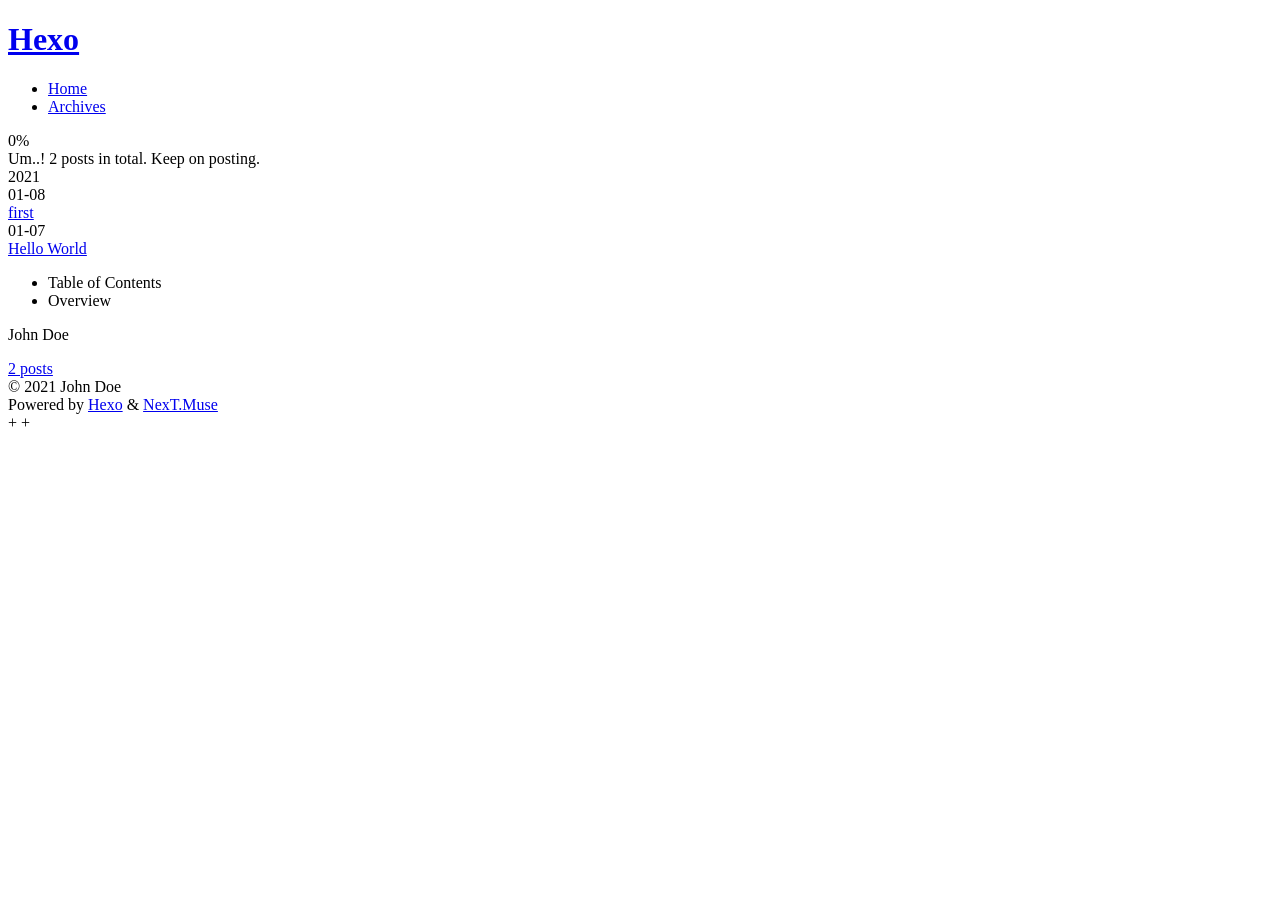
==== commit 9c5114f5: "Site updated: 2021-01-09 13:47:01" ====
--- a/archives/index.html
+++ b/archives/index.html
@@ -358,3 +358,7 @@
 
 </body>
 </html>
++ <!-- 页面点击小红心 -->
++ <script type="text/javascript" src="/blog/js/src/love.js"></script>
+</body>
+</html>
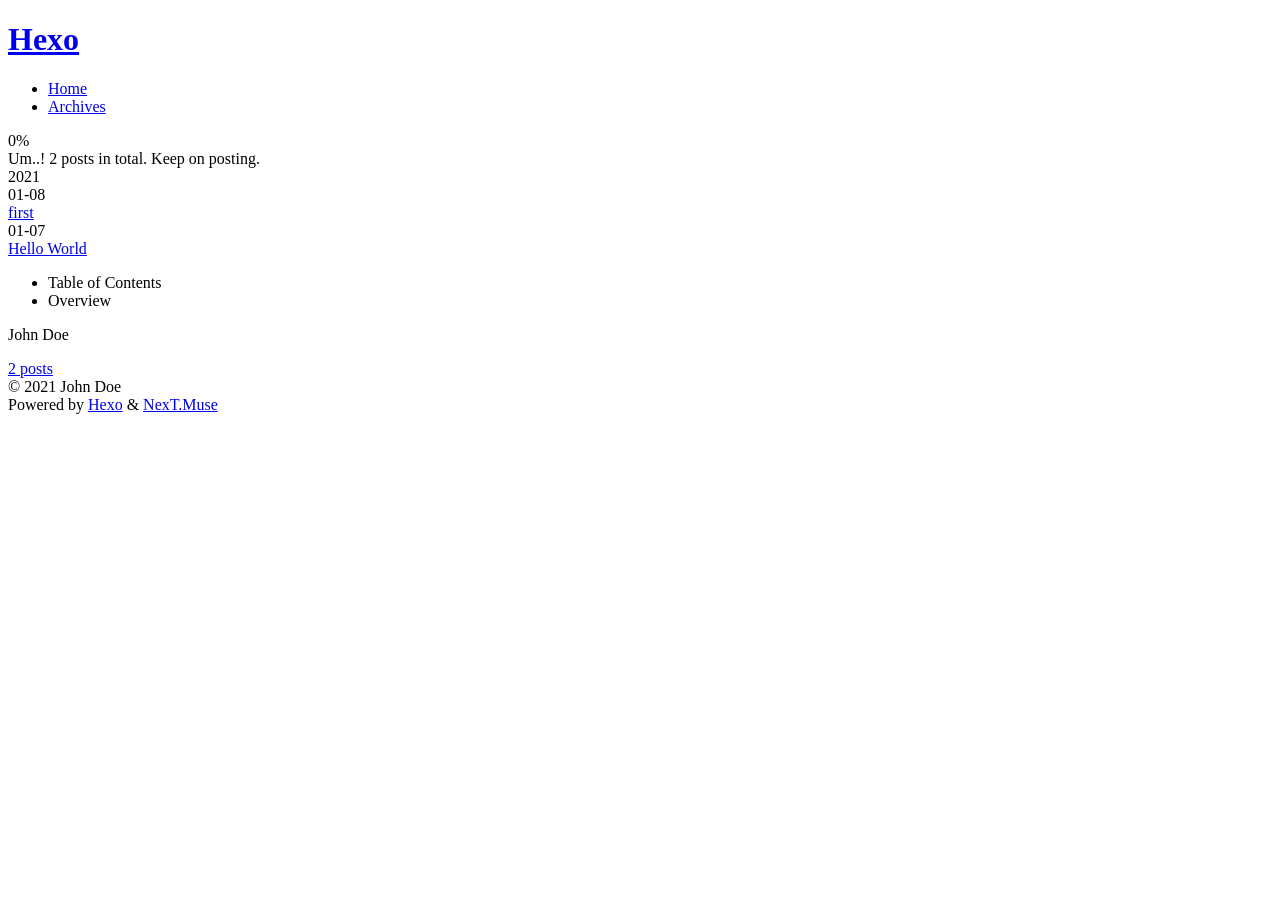
==== commit 44dc2270: "Site updated: 2021-01-09 14:06:47" ====
--- a/archives/index.html
+++ b/archives/index.html
@@ -72,6 +72,7 @@
   </style>
 </noscript>
 
+  
 </head>
 
 <body itemscope itemtype="http://schema.org/WebPage">
@@ -356,9 +357,7 @@
 
   
 
-</body>
-</html>
-+ <!-- 页面点击小红心 -->
-+ <script type="text/javascript" src="/blog/js/src/love.js"></script>
+ <!-- 页面点击小红心 -->
+ <script type="text/javascript" src="/blog/js/src/love.js"></script>
 </body>
 </html>
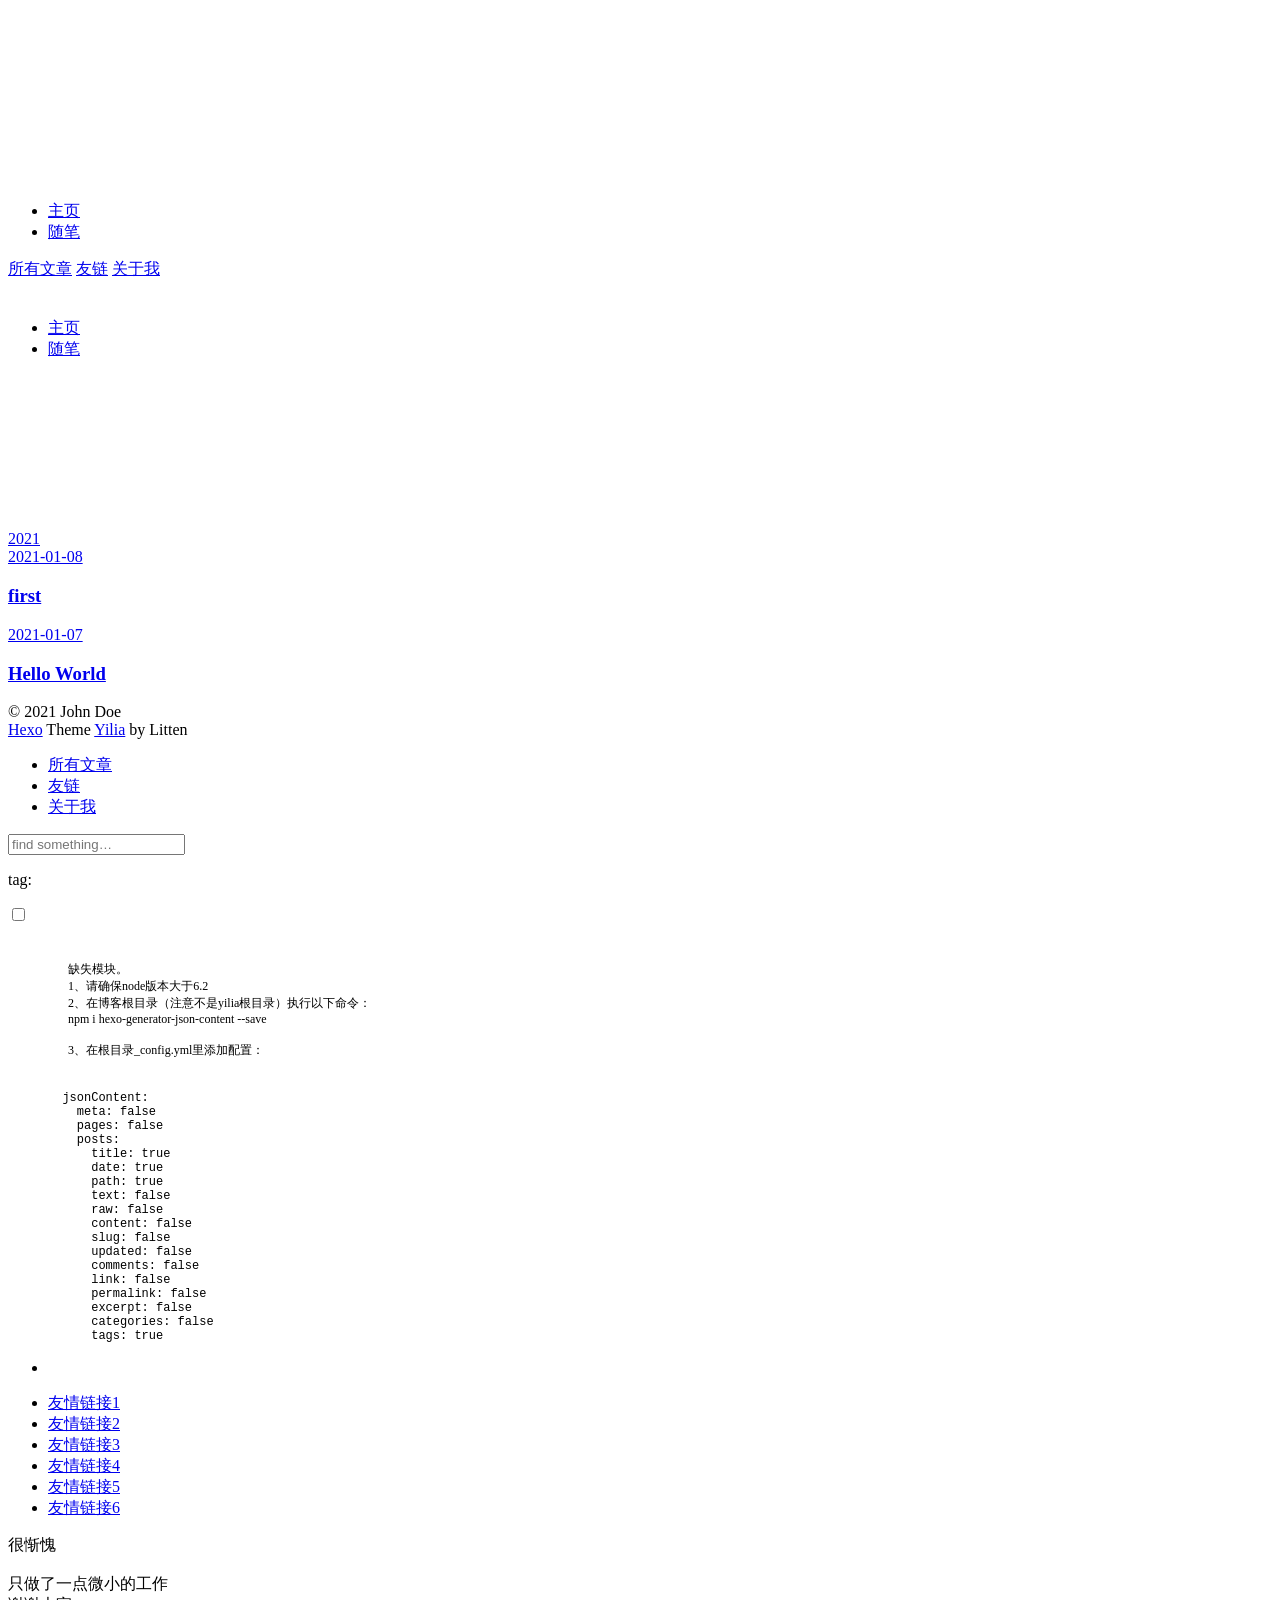
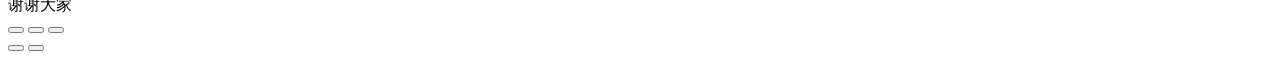
==== commit 511e3d6f: "Site updated: 2021-11-10 11:40:45" ====
--- a/archives/index.html
+++ b/archives/index.html
@@ -1,25 +1,13 @@
 <!DOCTYPE html>
-<html lang="en">
+<html>
 <head>
-  <meta charset="UTF-8">
-<meta name="viewport" content="width=device-width, initial-scale=1, maximum-scale=2">
-<meta name="theme-color" content="#222">
-<meta name="generator" content="Hexo 5.3.0">
-  <link rel="apple-touch-icon" sizes="180x180" href="/luluY10.github.io/images/apple-touch-icon-next.png">
-  <link rel="icon" type="image/png" sizes="32x32" href="/luluY10.github.io/images/favicon-32x32-next.png">
-  <link rel="icon" type="image/png" sizes="16x16" href="/luluY10.github.io/images/favicon-16x16-next.png">
-  <link rel="mask-icon" href="/luluY10.github.io/images/logo.svg" color="#222">
-
-<link rel="stylesheet" href="/luluY10.github.io/css/main.css">
-
-
-<link rel="stylesheet" href="/luluY10.github.io/lib/font-awesome/css/all.min.css">
-
-<script id="hexo-configurations">
-    var NexT = window.NexT || {};
-    var CONFIG = {"hostname":"luluy10.github.io","root":"/luluY10.github.io/","scheme":"Muse","version":"7.8.0","exturl":false,"sidebar":{"position":"left","display":"post","padding":18,"offset":12,"onmobile":false},"copycode":{"enable":false,"show_result":false,"style":null},"back2top":{"enable":true,"sidebar":false,"scrollpercent":false},"bookmark":{"enable":false,"color":"#222","save":"auto"},"fancybox":false,"mediumzoom":false,"lazyload":false,"pangu":false,"comments":{"style":"tabs","active":null,"storage":true,"lazyload":false,"nav":null},"algolia":{"hits":{"per_page":10},"labels":{"input_placeholder":"Search for Posts","hits_empty":"We didn't find any results for the search: ${query}","hits_stats":"${hits} results found in ${time} ms"}},"localsearch":{"enable":false,"trigger":"auto","top_n_per_article":1,"unescape":false,"preload":false},"motion":{"enable":true,"async":false,"transition":{"post_block":"fadeIn","post_header":"slideDownIn","post_body":"slideDownIn","coll_header":"slideLeftIn","sidebar":"slideUpIn"}}};
-  </script>
-
+  <meta charset="utf-8">
+  
+  <meta name="renderer" content="webkit">
+  <meta http-equiv="X-UA-Compatible" content="IE=edge" >
+  <link rel="dns-prefetch" href="https://luluY10.github.io">
+  <title>Archives | Hexo</title>
+  <meta name="viewport" content="width=device-width, initial-scale=1, maximum-scale=1">
   <meta property="og:type" content="website">
 <meta property="og:title" content="Hexo">
 <meta property="og:url" content="https://luluy10.github.io/archives/index.html">
@@ -27,337 +15,456 @@
 <meta property="og:locale" content="en_US">
 <meta property="article:author" content="John Doe">
 <meta name="twitter:card" content="summary">
-
-<link rel="canonical" href="https://luluy10.github.io/archives/">
-
-
-<script id="page-configurations">
-  // https://hexo.io/docs/variables.html
-  CONFIG.page = {
-    sidebar: "",
-    isHome : false,
-    isPost : false,
-    lang   : 'en'
-  };
+  
+    <link rel="alternative" href="/atom.xml" title="Hexo" type="application/atom+xml">
+  
+  
+    <link rel="icon" href="/favicon.png">
+  
+  <link rel="stylesheet" type="text/css" href="/luluY10.github.io/./main.0cf68a.css">
+  <style type="text/css">
+  
+    #container.show {
+      background: linear-gradient(200deg,#a0cfe4,#e8c37e);
+    }
+  </style>
+  
+
+  
+
+<meta name="generator" content="Hexo 5.3.0"></head>
+
+<body>
+  <div id="container" q-class="show:isCtnShow">
+    <canvas id="anm-canvas" class="anm-canvas"></canvas>
+    <div class="left-col" q-class="show:isShow">
+      
+<div class="overlay" style="background: #4d4d4d"></div>
+<div class="intrude-less">
+	<header id="header" class="inner">
+		<a href="/" class="profilepic">
+			<img src="" class="js-avatar">
+		</a>
+		<hgroup>
+		  <h1 class="header-author"><a href="/"></a></h1>
+		</hgroup>
+		
+
+		<nav class="header-menu">
+			<ul>
+			
+				<li><a href="/luluY10.github.io/">主页</a></li>
+	        
+				<li><a href="/luluY10.github.io/tags/%E9%9A%8F%E7%AC%94/">随笔</a></li>
+	        
+			</ul>
+		</nav>
+		<nav class="header-smart-menu">
+    		
+    			
+    			<a q-on="click: openSlider(e, 'innerArchive')" href="javascript:void(0)">所有文章</a>
+    			
+            
+    			
+    			<a q-on="click: openSlider(e, 'friends')" href="javascript:void(0)">友链</a>
+    			
+            
+    			
+    			<a q-on="click: openSlider(e, 'aboutme')" href="javascript:void(0)">关于我</a>
+    			
+            
+		</nav>
+		<nav class="header-nav">
+			<div class="social">
+				
+					<a class="github" target="_blank" href="#" title="github"><i class="icon-github"></i></a>
+		        
+					<a class="weibo" target="_blank" href="#" title="weibo"><i class="icon-weibo"></i></a>
+		        
+					<a class="rss" target="_blank" href="#" title="rss"><i class="icon-rss"></i></a>
+		        
+					<a class="zhihu" target="_blank" href="#" title="zhihu"><i class="icon-zhihu"></i></a>
+		        
+			</div>
+		</nav>
+	</header>		
+</div>
+
+    </div>
+    <div class="mid-col" q-class="show:isShow,hide:isShow|isFalse">
+      
+<nav id="mobile-nav">
+  	<div class="overlay js-overlay" style="background: #4d4d4d"></div>
+	<div class="btnctn js-mobile-btnctn">
+  		<div class="slider-trigger list" q-on="click: openSlider(e)"><i class="icon icon-sort"></i></div>
+	</div>
+	<div class="intrude-less">
+		<header id="header" class="inner">
+			<div class="profilepic">
+				<img src="" class="js-avatar">
+			</div>
+			<hgroup>
+			  <h1 class="header-author js-header-author"></h1>
+			</hgroup>
+			
+			
+			
+				
+			
+				
+			
+			
+			
+			<nav class="header-nav">
+				<div class="social">
+					
+						<a class="github" target="_blank" href="#" title="github"><i class="icon-github"></i></a>
+			        
+						<a class="weibo" target="_blank" href="#" title="weibo"><i class="icon-weibo"></i></a>
+			        
+						<a class="rss" target="_blank" href="#" title="rss"><i class="icon-rss"></i></a>
+			        
+						<a class="zhihu" target="_blank" href="#" title="zhihu"><i class="icon-zhihu"></i></a>
+			        
+				</div>
+			</nav>
+
+			<nav class="header-menu js-header-menu">
+				<ul style="width: 50%">
+				
+				
+					<li style="width: 50%"><a href="/luluY10.github.io/">主页</a></li>
+		        
+					<li style="width: 50%"><a href="/luluY10.github.io/tags/%E9%9A%8F%E7%AC%94/">随笔</a></li>
+		        
+				</ul>
+			</nav>
+		</header>				
+	</div>
+	<div class="mobile-mask" style="display:none" q-show="isShow"></div>
+</nav>
+
+      <div id="wrapper" class="body-wrap">
+        <div class="menu-l">
+          <div class="canvas-wrap">
+            <canvas data-colors="#eaeaea" data-sectionHeight="100" data-contentId="js-content" id="myCanvas1" class="anm-canvas"></canvas>
+          </div>
+          <div id="js-content" class="content-ll">
+            
+  
+  
+    
+    
+      
+      
+      <section class="archives-wrap">
+        <div class="archive-year-wrap">
+          <a href="/luluY10.github.io/archives/2021" class="archive-year">2021</a>
+        </div>
+        <div class="archives">
+    
+    <article class="archive-article archive-type-post">
+  <div class="archive-article-inner">
+    <header class="archive-article-header">
+      	<div class="article-meta">
+	      	<a href="/luluY10.github.io/2021/01/08/first/" class="archive-article-date">
+  	<time datetime="2021-01-08T04:38:11.000Z" itemprop="datePublished"><i class="icon-calendar icon"></i>2021-01-08</time>
+</a>
+        </div>
+    	 
+  
+    <h1 itemprop="name">
+      <a class="archive-article-title" href="/luluY10.github.io/2021/01/08/first/">first</a>
+    </h1>
+  
+
+        <div class="article-info info-on-right">
+          
+          
+
+        </div>
+        <div class="clearfix"></div>
+    </header>
+  </div>
+</article>
+  
+    
+    
+    <article class="archive-article archive-type-post">
+  <div class="archive-article-inner">
+    <header class="archive-article-header">
+      	<div class="article-meta">
+	      	<a href="/luluY10.github.io/2021/01/07/hello-world/" class="archive-article-date">
+  	<time datetime="2021-01-07T15:10:22.219Z" itemprop="datePublished"><i class="icon-calendar icon"></i>2021-01-07</time>
+</a>
+        </div>
+    	 
+  
+    <h1 itemprop="name">
+      <a class="archive-article-title" href="/luluY10.github.io/2021/01/07/hello-world/">Hello World</a>
+    </h1>
+  
+
+        <div class="article-info info-on-right">
+          
+          
+
+        </div>
+        <div class="clearfix"></div>
+    </header>
+  </div>
+</article>
+  
+  
+    </div></section>
+  
+
+    
+
+
+          </div>
+        </div>
+      </div>
+      <footer id="footer">
+  <div class="outer">
+    <div id="footer-info">
+    	<div class="footer-left">
+    		&copy; 2021 John Doe
+    	</div>
+      	<div class="footer-right">
+      		<a href="http://hexo.io/" target="_blank">Hexo</a>  Theme <a href="https://github.com/litten/hexo-theme-yilia" target="_blank">Yilia</a> by Litten
+      	</div>
+    </div>
+  </div>
+</footer>
+    </div>
+    <script>
+	var yiliaConfig = {
+		mathjax: false,
+		isHome: false,
+		isPost: false,
+		isArchive: true,
+		isTag: false,
+		isCategory: false,
+		open_in_new: false,
+		toc_hide_index: true,
+		root: "/luluY10.github.io/",
+		innerArchive: true,
+		showTags: false
+	}
 </script>
 
-  <title>Archive | Hexo</title>
-  
-
-
-
-
-
-
-  <noscript>
-  <style>
-  .use-motion .brand,
-  .use-motion .menu-item,
-  .sidebar-inner,
-  .use-motion .post-block,
-  .use-motion .pagination,
-  .use-motion .comments,
-  .use-motion .post-header,
-  .use-motion .post-body,
-  .use-motion .collection-header { opacity: initial; }
-
-  .use-motion .site-title,
-  .use-motion .site-subtitle {
-    opacity: initial;
-    top: initial;
-  }
-
-  .use-motion .logo-line-before i { left: initial; }
-  .use-motion .logo-line-after i { right: initial; }
-  </style>
-</noscript>
-
-  
-</head>
-
-<body itemscope itemtype="http://schema.org/WebPage">
-  <div class="container use-motion">
-    <div class="headband"></div>
-
-    <header class="header" itemscope itemtype="http://schema.org/WPHeader">
-      <div class="header-inner"><div class="site-brand-container">
-  <div class="site-nav-toggle">
-    <div class="toggle" aria-label="Toggle navigation bar">
-      <span class="toggle-line toggle-line-first"></span>
-      <span class="toggle-line toggle-line-middle"></span>
-      <span class="toggle-line toggle-line-last"></span>
+<script>!function(t){function n(e){if(r[e])return r[e].exports;var i=r[e]={exports:{},id:e,loaded:!1};return t[e].call(i.exports,i,i.exports,n),i.loaded=!0,i.exports}var r={};n.m=t,n.c=r,n.p="./",n(0)}([function(t,n,r){r(195),t.exports=r(191)},function(t,n,r){var e=r(3),i=r(52),o=r(27),u=r(28),c=r(53),f="prototype",a=function(t,n,r){var s,l,h,v,p=t&a.F,d=t&a.G,y=t&a.S,g=t&a.P,b=t&a.B,m=d?e:y?e[n]||(e[n]={}):(e[n]||{})[f],x=d?i:i[n]||(i[n]={}),w=x[f]||(x[f]={});d&&(r=n);for(s in r)l=!p&&m&&void 0!==m[s],h=(l?m:r)[s],v=b&&l?c(h,e):g&&"function"==typeof h?c(Function.call,h):h,m&&u(m,s,h,t&a.U),x[s]!=h&&o(x,s,v),g&&w[s]!=h&&(w[s]=h)};e.core=i,a.F=1,a.G=2,a.S=4,a.P=8,a.B=16,a.W=32,a.U=64,a.R=128,t.exports=a},function(t,n,r){var e=r(6);t.exports=function(t){if(!e(t))throw TypeError(t+" is not an object!");return t}},function(t,n){var r=t.exports="undefined"!=typeof window&&window.Math==Math?window:"undefined"!=typeof self&&self.Math==Math?self:Function("return this")();"number"==typeof __g&&(__g=r)},function(t,n){t.exports=function(t){try{return!!t()}catch(t){return!0}}},function(t,n){var r=t.exports="undefined"!=typeof window&&window.Math==Math?window:"undefined"!=typeof self&&self.Math==Math?self:Function("return this")();"number"==typeof __g&&(__g=r)},function(t,n){t.exports=function(t){return"object"==typeof t?null!==t:"function"==typeof t}},function(t,n,r){var e=r(126)("wks"),i=r(76),o=r(3).Symbol,u="function"==typeof o;(t.exports=function(t){return e[t]||(e[t]=u&&o[t]||(u?o:i)("Symbol."+t))}).store=e},function(t,n){var r={}.hasOwnProperty;t.exports=function(t,n){return r.call(t,n)}},function(t,n,r){var e=r(94),i=r(33);t.exports=function(t){return e(i(t))}},function(t,n,r){t.exports=!r(4)(function(){return 7!=Object.defineProperty({},"a",{get:function(){return 7}}).a})},function(t,n,r){var e=r(2),i=r(167),o=r(50),u=Object.defineProperty;n.f=r(10)?Object.defineProperty:function(t,n,r){if(e(t),n=o(n,!0),e(r),i)try{return u(t,n,r)}catch(t){}if("get"in r||"set"in r)throw TypeError("Accessors not supported!");return"value"in r&&(t[n]=r.value),t}},function(t,n,r){t.exports=!r(18)(function(){return 7!=Object.defineProperty({},"a",{get:function(){return 7}}).a})},function(t,n,r){var e=r(14),i=r(22);t.exports=r(12)?function(t,n,r){return e.f(t,n,i(1,r))}:function(t,n,r){return t[n]=r,t}},function(t,n,r){var e=r(20),i=r(58),o=r(42),u=Object.defineProperty;n.f=r(12)?Object.defineProperty:function(t,n,r){if(e(t),n=o(n,!0),e(r),i)try{return u(t,n,r)}catch(t){}if("get"in r||"set"in r)throw TypeError("Accessors not supported!");return"value"in r&&(t[n]=r.value),t}},function(t,n,r){var e=r(40)("wks"),i=r(23),o=r(5).Symbol,u="function"==typeof o;(t.exports=function(t){return e[t]||(e[t]=u&&o[t]||(u?o:i)("Symbol."+t))}).store=e},function(t,n,r){var e=r(67),i=Math.min;t.exports=function(t){return t>0?i(e(t),9007199254740991):0}},function(t,n,r){var e=r(46);t.exports=function(t){return Object(e(t))}},function(t,n){t.exports=function(t){try{return!!t()}catch(t){return!0}}},function(t,n,r){var e=r(63),i=r(34);t.exports=Object.keys||function(t){return e(t,i)}},function(t,n,r){var e=r(21);t.exports=function(t){if(!e(t))throw TypeError(t+" is not an object!");return t}},function(t,n){t.exports=function(t){return"object"==typeof t?null!==t:"function"==typeof t}},function(t,n){t.exports=function(t,n){return{enumerable:!(1&t),configurable:!(2&t),writable:!(4&t),value:n}}},function(t,n){var r=0,e=Math.random();t.exports=function(t){return"Symbol(".concat(void 0===t?"":t,")_",(++r+e).toString(36))}},function(t,n){var r={}.hasOwnProperty;t.exports=function(t,n){return r.call(t,n)}},function(t,n){var r=t.exports={version:"2.4.0"};"number"==typeof __e&&(__e=r)},function(t,n){t.exports=function(t){if("function"!=typeof t)throw TypeError(t+" is not a function!");return t}},function(t,n,r){var e=r(11),i=r(66);t.exports=r(10)?function(t,n,r){return e.f(t,n,i(1,r))}:function(t,n,r){return t[n]=r,t}},function(t,n,r){var e=r(3),i=r(27),o=r(24),u=r(76)("src"),c="toString",f=Function[c],a=(""+f).split(c);r(52).inspectSource=function(t){return f.call(t)},(t.exports=function(t,n,r,c){var f="function"==typeof r;f&&(o(r,"name")||i(r,"name",n)),t[n]!==r&&(f&&(o(r,u)||i(r,u,t[n]?""+t[n]:a.join(String(n)))),t===e?t[n]=r:c?t[n]?t[n]=r:i(t,n,r):(delete t[n],i(t,n,r)))})(Function.prototype,c,function(){return"function"==typeof this&&this[u]||f.call(this)})},function(t,n,r){var e=r(1),i=r(4),o=r(46),u=function(t,n,r,e){var i=String(o(t)),u="<"+n;return""!==r&&(u+=" "+r+'="'+String(e).replace(/"/g,"&quot;")+'"'),u+">"+i+"</"+n+">"};t.exports=function(t,n){var r={};r[t]=n(u),e(e.P+e.F*i(function(){var n=""[t]('"');return n!==n.toLowerCase()||n.split('"').length>3}),"String",r)}},function(t,n,r){var e=r(115),i=r(46);t.exports=function(t){return e(i(t))}},function(t,n,r){var e=r(116),i=r(66),o=r(30),u=r(50),c=r(24),f=r(167),a=Object.getOwnPropertyDescriptor;n.f=r(10)?a:function(t,n){if(t=o(t),n=u(n,!0),f)try{return a(t,n)}catch(t){}if(c(t,n))return i(!e.f.call(t,n),t[n])}},function(t,n,r){var e=r(24),i=r(17),o=r(145)("IE_PROTO"),u=Object.prototype;t.exports=Object.getPrototypeOf||function(t){return t=i(t),e(t,o)?t[o]:"function"==typeof t.constructor&&t instanceof t.constructor?t.constructor.prototype:t instanceof Object?u:null}},function(t,n){t.exports=function(t){if(void 0==t)throw TypeError("Can't call method on  "+t);return t}},function(t,n){t.exports="constructor,hasOwnProperty,isPrototypeOf,propertyIsEnumerable,toLocaleString,toString,valueOf".split(",")},function(t,n){t.exports={}},function(t,n){t.exports=!0},function(t,n){n.f={}.propertyIsEnumerable},function(t,n,r){var e=r(14).f,i=r(8),o=r(15)("toStringTag");t.exports=function(t,n,r){t&&!i(t=r?t:t.prototype,o)&&e(t,o,{configurable:!0,value:n})}},function(t,n,r){var e=r(40)("keys"),i=r(23);t.exports=function(t){return e[t]||(e[t]=i(t))}},function(t,n,r){var e=r(5),i="__core-js_shared__",o=e[i]||(e[i]={});t.exports=function(t){return o[t]||(o[t]={})}},function(t,n){var r=Math.ceil,e=Math.floor;t.exports=function(t){return isNaN(t=+t)?0:(t>0?e:r)(t)}},function(t,n,r){var e=r(21);t.exports=function(t,n){if(!e(t))return t;var r,i;if(n&&"function"==typeof(r=t.toString)&&!e(i=r.call(t)))return i;if("function"==typeof(r=t.valueOf)&&!e(i=r.call(t)))return i;if(!n&&"function"==typeof(r=t.toString)&&!e(i=r.call(t)))return i;throw TypeError("Can't convert object to primitive value")}},function(t,n,r){var e=r(5),i=r(25),o=r(36),u=r(44),c=r(14).f;t.exports=function(t){var n=i.Symbol||(i.Symbol=o?{}:e.Symbol||{});"_"==t.charAt(0)||t in n||c(n,t,{value:u.f(t)})}},function(t,n,r){n.f=r(15)},function(t,n){var r={}.toString;t.exports=function(t){return r.call(t).slice(8,-1)}},function(t,n){t.exports=function(t){if(void 0==t)throw TypeError("Can't call method on  "+t);return t}},function(t,n,r){var e=r(4);t.exports=function(t,n){return!!t&&e(function(){n?t.call(null,function(){},1):t.call(null)})}},function(t,n,r){var e=r(53),i=r(115),o=r(17),u=r(16),c=r(203);t.exports=function(t,n){var r=1==t,f=2==t,a=3==t,s=4==t,l=6==t,h=5==t||l,v=n||c;return function(n,c,p){for(var d,y,g=o(n),b=i(g),m=e(c,p,3),x=u(b.length),w=0,S=r?v(n,x):f?v(n,0):void 0;x>w;w++)if((h||w in b)&&(d=b[w],y=m(d,w,g),t))if(r)S[w]=y;else if(y)switch(t){case 3:return!0;case 5:return d;case 6:return w;case 2:S.push(d)}else if(s)return!1;return l?-1:a||s?s:S}}},function(t,n,r){var e=r(1),i=r(52),o=r(4);t.exports=function(t,n){var r=(i.Object||{})[t]||Object[t],u={};u[t]=n(r),e(e.S+e.F*o(function(){r(1)}),"Object",u)}},function(t,n,r){var e=r(6);t.exports=function(t,n){if(!e(t))return t;var r,i;if(n&&"function"==typeof(r=t.toString)&&!e(i=r.call(t)))return i;if("function"==typeof(r=t.valueOf)&&!e(i=r.call(t)))return i;if(!n&&"function"==typeof(r=t.toString)&&!e(i=r.call(t)))return i;throw TypeError("Can't convert object to primitive value")}},function(t,n,r){var e=r(5),i=r(25),o=r(91),u=r(13),c="prototype",f=function(t,n,r){var a,s,l,h=t&f.F,v=t&f.G,p=t&f.S,d=t&f.P,y=t&f.B,g=t&f.W,b=v?i:i[n]||(i[n]={}),m=b[c],x=v?e:p?e[n]:(e[n]||{})[c];v&&(r=n);for(a in r)(s=!h&&x&&void 0!==x[a])&&a in b||(l=s?x[a]:r[a],b[a]=v&&"function"!=typeof x[a]?r[a]:y&&s?o(l,e):g&&x[a]==l?function(t){var n=function(n,r,e){if(this instanceof t){switch(arguments.length){case 0:return new t;case 1:return new t(n);case 2:return new t(n,r)}return new t(n,r,e)}return t.apply(this,arguments)};return n[c]=t[c],n}(l):d&&"function"==typeof l?o(Function.call,l):l,d&&((b.virtual||(b.virtual={}))[a]=l,t&f.R&&m&&!m[a]&&u(m,a,l)))};f.F=1,f.G=2,f.S=4,f.P=8,f.B=16,f.W=32,f.U=64,f.R=128,t.exports=f},function(t,n){var r=t.exports={version:"2.4.0"};"number"==typeof __e&&(__e=r)},function(t,n,r){var e=r(26);t.exports=function(t,n,r){if(e(t),void 0===n)return t;switch(r){case 1:return function(r){return t.call(n,r)};case 2:return function(r,e){return t.call(n,r,e)};case 3:return function(r,e,i){return t.call(n,r,e,i)}}return function(){return t.apply(n,arguments)}}},function(t,n,r){var e=r(183),i=r(1),o=r(126)("metadata"),u=o.store||(o.store=new(r(186))),c=function(t,n,r){var i=u.get(t);if(!i){if(!r)return;u.set(t,i=new e)}var o=i.get(n);if(!o){if(!r)return;i.set(n,o=new e)}return o},f=function(t,n,r){var e=c(n,r,!1);return void 0!==e&&e.has(t)},a=function(t,n,r){var e=c(n,r,!1);return void 0===e?void 0:e.get(t)},s=function(t,n,r,e){c(r,e,!0).set(t,n)},l=function(t,n){var r=c(t,n,!1),e=[];return r&&r.forEach(function(t,n){e.push(n)}),e},h=function(t){return void 0===t||"symbol"==typeof t?t:String(t)},v=function(t){i(i.S,"Reflect",t)};t.exports={store:u,map:c,has:f,get:a,set:s,keys:l,key:h,exp:v}},function(t,n,r){"use strict";if(r(10)){var e=r(69),i=r(3),o=r(4),u=r(1),c=r(127),f=r(152),a=r(53),s=r(68),l=r(66),h=r(27),v=r(73),p=r(67),d=r(16),y=r(75),g=r(50),b=r(24),m=r(180),x=r(114),w=r(6),S=r(17),_=r(137),O=r(70),E=r(32),P=r(71).f,j=r(154),F=r(76),M=r(7),A=r(48),N=r(117),T=r(146),I=r(155),k=r(80),L=r(123),R=r(74),C=r(130),D=r(160),U=r(11),W=r(31),G=U.f,B=W.f,V=i.RangeError,z=i.TypeError,q=i.Uint8Array,K="ArrayBuffer",J="Shared"+K,Y="BYTES_PER_ELEMENT",H="prototype",$=Array[H],X=f.ArrayBuffer,Q=f.DataView,Z=A(0),tt=A(2),nt=A(3),rt=A(4),et=A(5),it=A(6),ot=N(!0),ut=N(!1),ct=I.values,ft=I.keys,at=I.entries,st=$.lastIndexOf,lt=$.reduce,ht=$.reduceRight,vt=$.join,pt=$.sort,dt=$.slice,yt=$.toString,gt=$.toLocaleString,bt=M("iterator"),mt=M("toStringTag"),xt=F("typed_constructor"),wt=F("def_constructor"),St=c.CONSTR,_t=c.TYPED,Ot=c.VIEW,Et="Wrong length!",Pt=A(1,function(t,n){return Tt(T(t,t[wt]),n)}),jt=o(function(){return 1===new q(new Uint16Array([1]).buffer)[0]}),Ft=!!q&&!!q[H].set&&o(function(){new q(1).set({})}),Mt=function(t,n){if(void 0===t)throw z(Et);var r=+t,e=d(t);if(n&&!m(r,e))throw V(Et);return e},At=function(t,n){var r=p(t);if(r<0||r%n)throw V("Wrong offset!");return r},Nt=function(t){if(w(t)&&_t in t)return t;throw z(t+" is not a typed array!")},Tt=function(t,n){if(!(w(t)&&xt in t))throw z("It is not a typed array constructor!");return new t(n)},It=function(t,n){return kt(T(t,t[wt]),n)},kt=function(t,n){for(var r=0,e=n.length,i=Tt(t,e);e>r;)i[r]=n[r++];return i},Lt=function(t,n,r){G(t,n,{get:function(){return this._d[r]}})},Rt=function(t){var n,r,e,i,o,u,c=S(t),f=arguments.length,s=f>1?arguments[1]:void 0,l=void 0!==s,h=j(c);if(void 0!=h&&!_(h)){for(u=h.call(c),e=[],n=0;!(o=u.next()).done;n++)e.push(o.value);c=e}for(l&&f>2&&(s=a(s,arguments[2],2)),n=0,r=d(c.length),i=Tt(this,r);r>n;n++)i[n]=l?s(c[n],n):c[n];return i},Ct=function(){for(var t=0,n=arguments.length,r=Tt(this,n);n>t;)r[t]=arguments[t++];return r},Dt=!!q&&o(function(){gt.call(new q(1))}),Ut=function(){return gt.apply(Dt?dt.call(Nt(this)):Nt(this),arguments)},Wt={copyWithin:function(t,n){return D.call(Nt(this),t,n,arguments.length>2?arguments[2]:void 0)},every:function(t){return rt(Nt(this),t,arguments.length>1?arguments[1]:void 0)},fill:function(t){return C.apply(Nt(this),arguments)},filter:function(t){return It(this,tt(Nt(this),t,arguments.length>1?arguments[1]:void 0))},find:function(t){return et(Nt(this),t,arguments.length>1?arguments[1]:void 0)},findIndex:function(t){return it(Nt(this),t,arguments.length>1?arguments[1]:void 0)},forEach:function(t){Z(Nt(this),t,arguments.length>1?arguments[1]:void 0)},indexOf:function(t){return ut(Nt(this),t,arguments.length>1?arguments[1]:void 0)},includes:function(t){return ot(Nt(this),t,arguments.length>1?arguments[1]:void 0)},join:function(t){return vt.apply(Nt(this),arguments)},lastIndexOf:function(t){return st.apply(Nt(this),arguments)},map:function(t){return Pt(Nt(this),t,arguments.length>1?arguments[1]:void 0)},reduce:function(t){return lt.apply(Nt(this),arguments)},reduceRight:function(t){return ht.apply(Nt(this),arguments)},reverse:function(){for(var t,n=this,r=Nt(n).length,e=Math.floor(r/2),i=0;i<e;)t=n[i],n[i++]=n[--r],n[r]=t;return n},some:function(t){return nt(Nt(this),t,arguments.length>1?arguments[1]:void 0)},sort:function(t){return pt.call(Nt(this),t)},subarray:function(t,n){var r=Nt(this),e=r.length,i=y(t,e);return new(T(r,r[wt]))(r.buffer,r.byteOffset+i*r.BYTES_PER_ELEMENT,d((void 0===n?e:y(n,e))-i))}},Gt=function(t,n){return It(this,dt.call(Nt(this),t,n))},Bt=function(t){Nt(this);var n=At(arguments[1],1),r=this.length,e=S(t),i=d(e.length),o=0;if(i+n>r)throw V(Et);for(;o<i;)this[n+o]=e[o++]},Vt={entries:function(){return at.call(Nt(this))},keys:function(){return ft.call(Nt(this))},values:function(){return ct.call(Nt(this))}},zt=function(t,n){return w(t)&&t[_t]&&"symbol"!=typeof n&&n in t&&String(+n)==String(n)},qt=function(t,n){return zt(t,n=g(n,!0))?l(2,t[n]):B(t,n)},Kt=function(t,n,r){return!(zt(t,n=g(n,!0))&&w(r)&&b(r,"value"))||b(r,"get")||b(r,"set")||r.configurable||b(r,"writable")&&!r.writable||b(r,"enumerable")&&!r.enumerable?G(t,n,r):(t[n]=r.value,t)};St||(W.f=qt,U.f=Kt),u(u.S+u.F*!St,"Object",{getOwnPropertyDescriptor:qt,defineProperty:Kt}),o(function(){yt.call({})})&&(yt=gt=function(){return vt.call(this)});var Jt=v({},Wt);v(Jt,Vt),h(Jt,bt,Vt.values),v(Jt,{slice:Gt,set:Bt,constructor:function(){},toString:yt,toLocaleString:Ut}),Lt(Jt,"buffer","b"),Lt(Jt,"byteOffset","o"),Lt(Jt,"byteLength","l"),Lt(Jt,"length","e"),G(Jt,mt,{get:function(){return this[_t]}}),t.exports=function(t,n,r,f){f=!!f;var a=t+(f?"Clamped":"")+"Array",l="Uint8Array"!=a,v="get"+t,p="set"+t,y=i[a],g=y||{},b=y&&E(y),m=!y||!c.ABV,S={},_=y&&y[H],j=function(t,r){var e=t._d;return e.v[v](r*n+e.o,jt)},F=function(t,r,e){var i=t._d;f&&(e=(e=Math.round(e))<0?0:e>255?255:255&e),i.v[p](r*n+i.o,e,jt)},M=function(t,n){G(t,n,{get:function(){return j(this,n)},set:function(t){return F(this,n,t)},enumerable:!0})};m?(y=r(function(t,r,e,i){s(t,y,a,"_d");var o,u,c,f,l=0,v=0;if(w(r)){if(!(r instanceof X||(f=x(r))==K||f==J))return _t in r?kt(y,r):Rt.call(y,r);o=r,v=At(e,n);var p=r.byteLength;if(void 0===i){if(p%n)throw V(Et);if((u=p-v)<0)throw V(Et)}else if((u=d(i)*n)+v>p)throw V(Et);c=u/n}else c=Mt(r,!0),u=c*n,o=new X(u);for(h(t,"_d",{b:o,o:v,l:u,e:c,v:new Q(o)});l<c;)M(t,l++)}),_=y[H]=O(Jt),h(_,"constructor",y)):L(function(t){new y(null),new y(t)},!0)||(y=r(function(t,r,e,i){s(t,y,a);var o;return w(r)?r instanceof X||(o=x(r))==K||o==J?void 0!==i?new g(r,At(e,n),i):void 0!==e?new g(r,At(e,n)):new g(r):_t in r?kt(y,r):Rt.call(y,r):new g(Mt(r,l))}),Z(b!==Function.prototype?P(g).concat(P(b)):P(g),function(t){t in y||h(y,t,g[t])}),y[H]=_,e||(_.constructor=y));var A=_[bt],N=!!A&&("values"==A.name||void 0==A.name),T=Vt.values;h(y,xt,!0),h(_,_t,a),h(_,Ot,!0),h(_,wt,y),(f?new y(1)[mt]==a:mt in _)||G(_,mt,{get:function(){return a}}),S[a]=y,u(u.G+u.W+u.F*(y!=g),S),u(u.S,a,{BYTES_PER_ELEMENT:n,from:Rt,of:Ct}),Y in _||h(_,Y,n),u(u.P,a,Wt),R(a),u(u.P+u.F*Ft,a,{set:Bt}),u(u.P+u.F*!N,a,Vt),u(u.P+u.F*(_.toString!=yt),a,{toString:yt}),u(u.P+u.F*o(function(){new y(1).slice()}),a,{slice:Gt}),u(u.P+u.F*(o(function(){return[1,2].toLocaleString()!=new y([1,2]).toLocaleString()})||!o(function(){_.toLocaleString.call([1,2])})),a,{toLocaleString:Ut}),k[a]=N?A:T,e||N||h(_,bt,T)}}else t.exports=function(){}},function(t,n){var r={}.toString;t.exports=function(t){return r.call(t).slice(8,-1)}},function(t,n,r){var e=r(21),i=r(5).document,o=e(i)&&e(i.createElement);t.exports=function(t){return o?i.createElement(t):{}}},function(t,n,r){t.exports=!r(12)&&!r(18)(function(){return 7!=Object.defineProperty(r(57)("div"),"a",{get:function(){return 7}}).a})},function(t,n,r){"use strict";var e=r(36),i=r(51),o=r(64),u=r(13),c=r(8),f=r(35),a=r(96),s=r(38),l=r(103),h=r(15)("iterator"),v=!([].keys&&"next"in[].keys()),p="keys",d="values",y=function(){return this};t.exports=function(t,n,r,g,b,m,x){a(r,n,g);var w,S,_,O=function(t){if(!v&&t in F)return F[t];switch(t){case p:case d:return function(){return new r(this,t)}}return function(){return new r(this,t)}},E=n+" Iterator",P=b==d,j=!1,F=t.prototype,M=F[h]||F["@@iterator"]||b&&F[b],A=M||O(b),N=b?P?O("entries"):A:void 0,T="Array"==n?F.entries||M:M;if(T&&(_=l(T.call(new t)))!==Object.prototype&&(s(_,E,!0),e||c(_,h)||u(_,h,y)),P&&M&&M.name!==d&&(j=!0,A=function(){return M.call(this)}),e&&!x||!v&&!j&&F[h]||u(F,h,A),f[n]=A,f[E]=y,b)if(w={values:P?A:O(d),keys:m?A:O(p),entries:N},x)for(S in w)S in F||o(F,S,w[S]);else i(i.P+i.F*(v||j),n,w);return w}},function(t,n,r){var e=r(20),i=r(100),o=r(34),u=r(39)("IE_PROTO"),c=function(){},f="prototype",a=function(){var t,n=r(57)("iframe"),e=o.length;for(n.style.display="none",r(93).appendChild(n),n.src="javascript:",t=n.contentWindow.document,t.open(),t.write("<script>document.F=Object<\/script>"),t.close(),a=t.F;e--;)delete a[f][o[e]];return a()};t.exports=Object.create||function(t,n){var r;return null!==t?(c[f]=e(t),r=new c,c[f]=null,r[u]=t):r=a(),void 0===n?r:i(r,n)}},function(t,n,r){var e=r(63),i=r(34).concat("length","prototype");n.f=Object.getOwnPropertyNames||function(t){return e(t,i)}},function(t,n){n.f=Object.getOwnPropertySymbols},function(t,n,r){var e=r(8),i=r(9),o=r(90)(!1),u=r(39)("IE_PROTO");t.exports=function(t,n){var r,c=i(t),f=0,a=[];for(r in c)r!=u&&e(c,r)&&a.push(r);for(;n.length>f;)e(c,r=n[f++])&&(~o(a,r)||a.push(r));return a}},function(t,n,r){t.exports=r(13)},function(t,n,r){var e=r(76)("meta"),i=r(6),o=r(24),u=r(11).f,c=0,f=Object.isExtensible||function(){return!0},a=!r(4)(function(){return f(Object.preventExtensions({}))}),s=function(t){u(t,e,{value:{i:"O"+ ++c,w:{}}})},l=function(t,n){if(!i(t))return"symbol"==typeof t?t:("string"==typeof t?"S":"P")+t;if(!o(t,e)){if(!f(t))return"F";if(!n)return"E";s(t)}return t[e].i},h=function(t,n){if(!o(t,e)){if(!f(t))return!0;if(!n)return!1;s(t)}return t[e].w},v=function(t){return a&&p.NEED&&f(t)&&!o(t,e)&&s(t),t},p=t.exports={KEY:e,NEED:!1,fastKey:l,getWeak:h,onFreeze:v}},function(t,n){t.exports=function(t,n){return{enumerable:!(1&t),configurable:!(2&t),writable:!(4&t),value:n}}},function(t,n){var r=Math.ceil,e=Math.floor;t.exports=function(t){return isNaN(t=+t)?0:(t>0?e:r)(t)}},function(t,n){t.exports=function(t,n,r,e){if(!(t instanceof n)||void 0!==e&&e in t)throw TypeError(r+": incorrect invocation!");return t}},function(t,n){t.exports=!1},function(t,n,r){var e=r(2),i=r(173),o=r(133),u=r(145)("IE_PROTO"),c=function(){},f="prototype",a=function(){var t,n=r(132)("iframe"),e=o.length;for(n.style.display="none",r(135).appendChild(n),n.src="javascript:",t=n.contentWindow.document,t.open(),t.write("<script>document.F=Object<\/script>"),t.close(),a=t.F;e--;)delete a[f][o[e]];return a()};t.exports=Object.create||function(t,n){var r;return null!==t?(c[f]=e(t),r=new c,c[f]=null,r[u]=t):r=a(),void 0===n?r:i(r,n)}},function(t,n,r){var e=r(175),i=r(133).concat("length","prototype");n.f=Object.getOwnPropertyNames||function(t){return e(t,i)}},function(t,n,r){var e=r(175),i=r(133);t.exports=Object.keys||function(t){return e(t,i)}},function(t,n,r){var e=r(28);t.exports=function(t,n,r){for(var i in n)e(t,i,n[i],r);return t}},function(t,n,r){"use strict";var e=r(3),i=r(11),o=r(10),u=r(7)("species");t.exports=function(t){var n=e[t];o&&n&&!n[u]&&i.f(n,u,{configurable:!0,get:function(){return this}})}},function(t,n,r){var e=r(67),i=Math.max,o=Math.min;t.exports=function(t,n){return t=e(t),t<0?i(t+n,0):o(t,n)}},function(t,n){var r=0,e=Math.random();t.exports=function(t){return"Symbol(".concat(void 0===t?"":t,")_",(++r+e).toString(36))}},function(t,n,r){var e=r(33);t.exports=function(t){return Object(e(t))}},function(t,n,r){var e=r(7)("unscopables"),i=Array.prototype;void 0==i[e]&&r(27)(i,e,{}),t.exports=function(t){i[e][t]=!0}},function(t,n,r){var e=r(53),i=r(169),o=r(137),u=r(2),c=r(16),f=r(154),a={},s={},n=t.exports=function(t,n,r,l,h){var v,p,d,y,g=h?function(){return t}:f(t),b=e(r,l,n?2:1),m=0;if("function"!=typeof g)throw TypeError(t+" is not iterable!");if(o(g)){for(v=c(t.length);v>m;m++)if((y=n?b(u(p=t[m])[0],p[1]):b(t[m]))===a||y===s)return y}else for(d=g.call(t);!(p=d.next()).done;)if((y=i(d,b,p.value,n))===a||y===s)return y};n.BREAK=a,n.RETURN=s},function(t,n){t.exports={}},function(t,n,r){var e=r(11).f,i=r(24),o=r(7)("toStringTag");t.exports=function(t,n,r){t&&!i(t=r?t:t.prototype,o)&&e(t,o,{configurable:!0,value:n})}},function(t,n,r){var e=r(1),i=r(46),o=r(4),u=r(150),c="["+u+"]",f="​+",a=RegExp("^"+c+c+"*"),s=RegExp(c+c+"*$"),l=function(t,n,r){var i={},c=o(function(){return!!u[t]()||f[t]()!=f}),a=i[t]=c?n(h):u[t];r&&(i[r]=a),e(e.P+e.F*c,"String",i)},h=l.trim=function(t,n){return t=String(i(t)),1&n&&(t=t.replace(a,"")),2&n&&(t=t.replace(s,"")),t};t.exports=l},function(t,n,r){t.exports={default:r(86),__esModule:!0}},function(t,n,r){t.exports={default:r(87),__esModule:!0}},function(t,n,r){"use strict";function e(t){return t&&t.__esModule?t:{default:t}}n.__esModule=!0;var i=r(84),o=e(i),u=r(83),c=e(u),f="function"==typeof c.default&&"symbol"==typeof o.default?function(t){return typeof t}:function(t){return t&&"function"==typeof c.default&&t.constructor===c.default&&t!==c.default.prototype?"symbol":typeof t};n.default="function"==typeof c.default&&"symbol"===f(o.default)?function(t){return void 0===t?"undefined":f(t)}:function(t){return t&&"function"==typeof c.default&&t.constructor===c.default&&t!==c.default.prototype?"symbol":void 0===t?"undefined":f(t)}},function(t,n,r){r(110),r(108),r(111),r(112),t.exports=r(25).Symbol},function(t,n,r){r(109),r(113),t.exports=r(44).f("iterator")},function(t,n){t.exports=function(t){if("function"!=typeof t)throw TypeError(t+" is not a function!");return t}},function(t,n){t.exports=function(){}},function(t,n,r){var e=r(9),i=r(106),o=r(105);t.exports=function(t){return function(n,r,u){var c,f=e(n),a=i(f.length),s=o(u,a);if(t&&r!=r){for(;a>s;)if((c=f[s++])!=c)return!0}else for(;a>s;s++)if((t||s in f)&&f[s]===r)return t||s||0;return!t&&-1}}},function(t,n,r){var e=r(88);t.exports=function(t,n,r){if(e(t),void 0===n)return t;switch(r){case 1:return function(r){return t.call(n,r)};case 2:return function(r,e){return t.call(n,r,e)};case 3:return function(r,e,i){return t.call(n,r,e,i)}}return function(){return t.apply(n,arguments)}}},function(t,n,r){var e=r(19),i=r(62),o=r(37);t.exports=function(t){var n=e(t),r=i.f;if(r)for(var u,c=r(t),f=o.f,a=0;c.length>a;)f.call(t,u=c[a++])&&n.push(u);return n}},function(t,n,r){t.exports=r(5).document&&document.documentElement},function(t,n,r){var e=r(56);t.exports=Object("z").propertyIsEnumerable(0)?Object:function(t){return"String"==e(t)?t.split(""):Object(t)}},function(t,n,r){var e=r(56);t.exports=Array.isArray||function(t){return"Array"==e(t)}},function(t,n,r){"use strict";var e=r(60),i=r(22),o=r(38),u={};r(13)(u,r(15)("iterator"),function(){return this}),t.exports=function(t,n,r){t.prototype=e(u,{next:i(1,r)}),o(t,n+" Iterator")}},function(t,n){t.exports=function(t,n){return{value:n,done:!!t}}},function(t,n,r){var e=r(19),i=r(9);t.exports=function(t,n){for(var r,o=i(t),u=e(o),c=u.length,f=0;c>f;)if(o[r=u[f++]]===n)return r}},function(t,n,r){var e=r(23)("meta"),i=r(21),o=r(8),u=r(14).f,c=0,f=Object.isExtensible||function(){return!0},a=!r(18)(function(){return f(Object.preventExtensions({}))}),s=function(t){u(t,e,{value:{i:"O"+ ++c,w:{}}})},l=function(t,n){if(!i(t))return"symbol"==typeof t?t:("string"==typeof t?"S":"P")+t;if(!o(t,e)){if(!f(t))return"F";if(!n)return"E";s(t)}return t[e].i},h=function(t,n){if(!o(t,e)){if(!f(t))return!0;if(!n)return!1;s(t)}return t[e].w},v=function(t){return a&&p.NEED&&f(t)&&!o(t,e)&&s(t),t},p=t.exports={KEY:e,NEED:!1,fastKey:l,getWeak:h,onFreeze:v}},function(t,n,r){var e=r(14),i=r(20),o=r(19);t.exports=r(12)?Object.defineProperties:function(t,n){i(t);for(var r,u=o(n),c=u.length,f=0;c>f;)e.f(t,r=u[f++],n[r]);return t}},function(t,n,r){var e=r(37),i=r(22),o=r(9),u=r(42),c=r(8),f=r(58),a=Object.getOwnPropertyDescriptor;n.f=r(12)?a:function(t,n){if(t=o(t),n=u(n,!0),f)try{return a(t,n)}catch(t){}if(c(t,n))return i(!e.f.call(t,n),t[n])}},function(t,n,r){var e=r(9),i=r(61).f,o={}.toString,u="object"==typeof window&&window&&Object.getOwnPropertyNames?Object.getOwnPropertyNames(window):[],c=function(t){try{return i(t)}catch(t){return u.slice()}};t.exports.f=function(t){return u&&"[object Window]"==o.call(t)?c(t):i(e(t))}},function(t,n,r){var e=r(8),i=r(77),o=r(39)("IE_PROTO"),u=Object.prototype;t.exports=Object.getPrototypeOf||function(t){return t=i(t),e(t,o)?t[o]:"function"==typeof t.constructor&&t instanceof t.constructor?t.constructor.prototype:t instanceof Object?u:null}},function(t,n,r){var e=r(41),i=r(33);t.exports=function(t){return function(n,r){var o,u,c=String(i(n)),f=e(r),a=c.length;return f<0||f>=a?t?"":void 0:(o=c.charCodeAt(f),o<55296||o>56319||f+1===a||(u=c.charCodeAt(f+1))<56320||u>57343?t?c.charAt(f):o:t?c.slice(f,f+2):u-56320+(o-55296<<10)+65536)}}},function(t,n,r){var e=r(41),i=Math.max,o=Math.min;t.exports=function(t,n){return t=e(t),t<0?i(t+n,0):o(t,n)}},function(t,n,r){var e=r(41),i=Math.min;t.exports=function(t){return t>0?i(e(t),9007199254740991):0}},function(t,n,r){"use strict";var e=r(89),i=r(97),o=r(35),u=r(9);t.exports=r(59)(Array,"Array",function(t,n){this._t=u(t),this._i=0,this._k=n},function(){var t=this._t,n=this._k,r=this._i++;return!t||r>=t.length?(this._t=void 0,i(1)):"keys"==n?i(0,r):"values"==n?i(0,t[r]):i(0,[r,t[r]])},"values"),o.Arguments=o.Array,e("keys"),e("values"),e("entries")},function(t,n){},function(t,n,r){"use strict";var e=r(104)(!0);r(59)(String,"String",function(t){this._t=String(t),this._i=0},function(){var t,n=this._t,r=this._i;return r>=n.length?{value:void 0,done:!0}:(t=e(n,r),this._i+=t.length,{value:t,done:!1})})},function(t,n,r){"use strict";var e=r(5),i=r(8),o=r(12),u=r(51),c=r(64),f=r(99).KEY,a=r(18),s=r(40),l=r(38),h=r(23),v=r(15),p=r(44),d=r(43),y=r(98),g=r(92),b=r(95),m=r(20),x=r(9),w=r(42),S=r(22),_=r(60),O=r(102),E=r(101),P=r(14),j=r(19),F=E.f,M=P.f,A=O.f,N=e.Symbol,T=e.JSON,I=T&&T.stringify,k="prototype",L=v("_hidden"),R=v("toPrimitive"),C={}.propertyIsEnumerable,D=s("symbol-registry"),U=s("symbols"),W=s("op-symbols"),G=Object[k],B="function"==typeof N,V=e.QObject,z=!V||!V[k]||!V[k].findChild,q=o&&a(function(){return 7!=_(M({},"a",{get:function(){return M(this,"a",{value:7}).a}})).a})?function(t,n,r){var e=F(G,n);e&&delete G[n],M(t,n,r),e&&t!==G&&M(G,n,e)}:M,K=function(t){var n=U[t]=_(N[k]);return n._k=t,n},J=B&&"symbol"==typeof N.iterator?function(t){return"symbol"==typeof t}:function(t){return t instanceof N},Y=function(t,n,r){return t===G&&Y(W,n,r),m(t),n=w(n,!0),m(r),i(U,n)?(r.enumerable?(i(t,L)&&t[L][n]&&(t[L][n]=!1),r=_(r,{enumerable:S(0,!1)})):(i(t,L)||M(t,L,S(1,{})),t[L][n]=!0),q(t,n,r)):M(t,n,r)},H=function(t,n){m(t);for(var r,e=g(n=x(n)),i=0,o=e.length;o>i;)Y(t,r=e[i++],n[r]);return t},$=function(t,n){return void 0===n?_(t):H(_(t),n)},X=function(t){var n=C.call(this,t=w(t,!0));return!(this===G&&i(U,t)&&!i(W,t))&&(!(n||!i(this,t)||!i(U,t)||i(this,L)&&this[L][t])||n)},Q=function(t,n){if(t=x(t),n=w(n,!0),t!==G||!i(U,n)||i(W,n)){var r=F(t,n);return!r||!i(U,n)||i(t,L)&&t[L][n]||(r.enumerable=!0),r}},Z=function(t){for(var n,r=A(x(t)),e=[],o=0;r.length>o;)i(U,n=r[o++])||n==L||n==f||e.push(n);return e},tt=function(t){for(var n,r=t===G,e=A(r?W:x(t)),o=[],u=0;e.length>u;)!i(U,n=e[u++])||r&&!i(G,n)||o.push(U[n]);return o};B||(N=function(){if(this instanceof N)throw TypeError("Symbol is not a constructor!");var t=h(arguments.length>0?arguments[0]:void 0),n=function(r){this===G&&n.call(W,r),i(this,L)&&i(this[L],t)&&(this[L][t]=!1),q(this,t,S(1,r))};return o&&z&&q(G,t,{configurable:!0,set:n}),K(t)},c(N[k],"toString",function(){return this._k}),E.f=Q,P.f=Y,r(61).f=O.f=Z,r(37).f=X,r(62).f=tt,o&&!r(36)&&c(G,"propertyIsEnumerable",X,!0),p.f=function(t){return K(v(t))}),u(u.G+u.W+u.F*!B,{Symbol:N});for(var nt="hasInstance,isConcatSpreadable,iterator,match,replace,search,species,split,toPrimitive,toStringTag,unscopables".split(","),rt=0;nt.length>rt;)v(nt[rt++]);for(var nt=j(v.store),rt=0;nt.length>rt;)d(nt[rt++]);u(u.S+u.F*!B,"Symbol",{for:function(t){return i(D,t+="")?D[t]:D[t]=N(t)},keyFor:function(t){if(J(t))return y(D,t);throw TypeError(t+" is not a symbol!")},useSetter:function(){z=!0},useSimple:function(){z=!1}}),u(u.S+u.F*!B,"Object",{create:$,defineProperty:Y,defineProperties:H,getOwnPropertyDescriptor:Q,getOwnPropertyNames:Z,getOwnPropertySymbols:tt}),T&&u(u.S+u.F*(!B||a(function(){var t=N();return"[null]"!=I([t])||"{}"!=I({a:t})||"{}"!=I(Object(t))})),"JSON",{stringify:function(t){if(void 0!==t&&!J(t)){for(var n,r,e=[t],i=1;arguments.length>i;)e.push(arguments[i++]);return n=e[1],"function"==typeof n&&(r=n),!r&&b(n)||(n=function(t,n){if(r&&(n=r.call(this,t,n)),!J(n))return n}),e[1]=n,I.apply(T,e)}}}),N[k][R]||r(13)(N[k],R,N[k].valueOf),l(N,"Symbol"),l(Math,"Math",!0),l(e.JSON,"JSON",!0)},function(t,n,r){r(43)("asyncIterator")},function(t,n,r){r(43)("observable")},function(t,n,r){r(107);for(var e=r(5),i=r(13),o=r(35),u=r(15)("toStringTag"),c=["NodeList","DOMTokenList","MediaList","StyleSheetList","CSSRuleList"],f=0;f<5;f++){var a=c[f],s=e[a],l=s&&s.prototype;l&&!l[u]&&i(l,u,a),o[a]=o.Array}},function(t,n,r){var e=r(45),i=r(7)("toStringTag"),o="Arguments"==e(function(){return arguments}()),u=function(t,n){try{return t[n]}catch(t){}};t.exports=function(t){var n,r,c;return void 0===t?"Undefined":null===t?"Null":"string"==typeof(r=u(n=Object(t),i))?r:o?e(n):"Object"==(c=e(n))&&"function"==typeof n.callee?"Arguments":c}},function(t,n,r){var e=r(45);t.exports=Object("z").propertyIsEnumerable(0)?Object:function(t){return"String"==e(t)?t.split(""):Object(t)}},function(t,n){n.f={}.propertyIsEnumerable},function(t,n,r){var e=r(30),i=r(16),o=r(75);t.exports=function(t){return function(n,r,u){var c,f=e(n),a=i(f.length),s=o(u,a);if(t&&r!=r){for(;a>s;)if((c=f[s++])!=c)return!0}else for(;a>s;s++)if((t||s in f)&&f[s]===r)return t||s||0;return!t&&-1}}},function(t,n,r){"use strict";var e=r(3),i=r(1),o=r(28),u=r(73),c=r(65),f=r(79),a=r(68),s=r(6),l=r(4),h=r(123),v=r(81),p=r(136);t.exports=function(t,n,r,d,y,g){var b=e[t],m=b,x=y?"set":"add",w=m&&m.prototype,S={},_=function(t){var n=w[t];o(w,t,"delete"==t?function(t){return!(g&&!s(t))&&n.call(this,0===t?0:t)}:"has"==t?function(t){return!(g&&!s(t))&&n.call(this,0===t?0:t)}:"get"==t?function(t){return g&&!s(t)?void 0:n.call(this,0===t?0:t)}:"add"==t?function(t){return n.call(this,0===t?0:t),this}:function(t,r){return n.call(this,0===t?0:t,r),this})};if("function"==typeof m&&(g||w.forEach&&!l(function(){(new m).entries().next()}))){var O=new m,E=O[x](g?{}:-0,1)!=O,P=l(function(){O.has(1)}),j=h(function(t){new m(t)}),F=!g&&l(function(){for(var t=new m,n=5;n--;)t[x](n,n);return!t.has(-0)});j||(m=n(function(n,r){a(n,m,t);var e=p(new b,n,m);return void 0!=r&&f(r,y,e[x],e),e}),m.prototype=w,w.constructor=m),(P||F)&&(_("delete"),_("has"),y&&_("get")),(F||E)&&_(x),g&&w.clear&&delete w.clear}else m=d.getConstructor(n,t,y,x),u(m.prototype,r),c.NEED=!0;return v(m,t),S[t]=m,i(i.G+i.W+i.F*(m!=b),S),g||d.setStrong(m,t,y),m}},function(t,n,r){"use strict";var e=r(27),i=r(28),o=r(4),u=r(46),c=r(7);t.exports=function(t,n,r){var f=c(t),a=r(u,f,""[t]),s=a[0],l=a[1];o(function(){var n={};return n[f]=function(){return 7},7!=""[t](n)})&&(i(String.prototype,t,s),e(RegExp.prototype,f,2==n?function(t,n){return l.call(t,this,n)}:function(t){return l.call(t,this)}))}
+},function(t,n,r){"use strict";var e=r(2);t.exports=function(){var t=e(this),n="";return t.global&&(n+="g"),t.ignoreCase&&(n+="i"),t.multiline&&(n+="m"),t.unicode&&(n+="u"),t.sticky&&(n+="y"),n}},function(t,n){t.exports=function(t,n,r){var e=void 0===r;switch(n.length){case 0:return e?t():t.call(r);case 1:return e?t(n[0]):t.call(r,n[0]);case 2:return e?t(n[0],n[1]):t.call(r,n[0],n[1]);case 3:return e?t(n[0],n[1],n[2]):t.call(r,n[0],n[1],n[2]);case 4:return e?t(n[0],n[1],n[2],n[3]):t.call(r,n[0],n[1],n[2],n[3])}return t.apply(r,n)}},function(t,n,r){var e=r(6),i=r(45),o=r(7)("match");t.exports=function(t){var n;return e(t)&&(void 0!==(n=t[o])?!!n:"RegExp"==i(t))}},function(t,n,r){var e=r(7)("iterator"),i=!1;try{var o=[7][e]();o.return=function(){i=!0},Array.from(o,function(){throw 2})}catch(t){}t.exports=function(t,n){if(!n&&!i)return!1;var r=!1;try{var o=[7],u=o[e]();u.next=function(){return{done:r=!0}},o[e]=function(){return u},t(o)}catch(t){}return r}},function(t,n,r){t.exports=r(69)||!r(4)(function(){var t=Math.random();__defineSetter__.call(null,t,function(){}),delete r(3)[t]})},function(t,n){n.f=Object.getOwnPropertySymbols},function(t,n,r){var e=r(3),i="__core-js_shared__",o=e[i]||(e[i]={});t.exports=function(t){return o[t]||(o[t]={})}},function(t,n,r){for(var e,i=r(3),o=r(27),u=r(76),c=u("typed_array"),f=u("view"),a=!(!i.ArrayBuffer||!i.DataView),s=a,l=0,h="Int8Array,Uint8Array,Uint8ClampedArray,Int16Array,Uint16Array,Int32Array,Uint32Array,Float32Array,Float64Array".split(",");l<9;)(e=i[h[l++]])?(o(e.prototype,c,!0),o(e.prototype,f,!0)):s=!1;t.exports={ABV:a,CONSTR:s,TYPED:c,VIEW:f}},function(t,n){"use strict";var r={versions:function(){var t=window.navigator.userAgent;return{trident:t.indexOf("Trident")>-1,presto:t.indexOf("Presto")>-1,webKit:t.indexOf("AppleWebKit")>-1,gecko:t.indexOf("Gecko")>-1&&-1==t.indexOf("KHTML"),mobile:!!t.match(/AppleWebKit.*Mobile.*/),ios:!!t.match(/\(i[^;]+;( U;)? CPU.+Mac OS X/),android:t.indexOf("Android")>-1||t.indexOf("Linux")>-1,iPhone:t.indexOf("iPhone")>-1||t.indexOf("Mac")>-1,iPad:t.indexOf("iPad")>-1,webApp:-1==t.indexOf("Safari"),weixin:-1==t.indexOf("MicroMessenger")}}()};t.exports=r},function(t,n,r){"use strict";var e=r(85),i=function(t){return t&&t.__esModule?t:{default:t}}(e),o=function(){function t(t,n,e){return n||e?String.fromCharCode(n||e):r[t]||t}function n(t){return e[t]}var r={"&quot;":'"',"&lt;":"<","&gt;":">","&amp;":"&","&nbsp;":" "},e={};for(var u in r)e[r[u]]=u;return r["&apos;"]="'",e["'"]="&#39;",{encode:function(t){return t?(""+t).replace(/['<> "&]/g,n).replace(/\r?\n/g,"<br/>").replace(/\s/g,"&nbsp;"):""},decode:function(n){return n?(""+n).replace(/<br\s*\/?>/gi,"\n").replace(/&quot;|&lt;|&gt;|&amp;|&nbsp;|&apos;|&#(\d+);|&#(\d+)/g,t).replace(/\u00a0/g," "):""},encodeBase16:function(t){if(!t)return t;t+="";for(var n=[],r=0,e=t.length;e>r;r++)n.push(t.charCodeAt(r).toString(16).toUpperCase());return n.join("")},encodeBase16forJSON:function(t){if(!t)return t;t=t.replace(/[\u4E00-\u9FBF]/gi,function(t){return escape(t).replace("%u","\\u")});for(var n=[],r=0,e=t.length;e>r;r++)n.push(t.charCodeAt(r).toString(16).toUpperCase());return n.join("")},decodeBase16:function(t){if(!t)return t;t+="";for(var n=[],r=0,e=t.length;e>r;r+=2)n.push(String.fromCharCode("0x"+t.slice(r,r+2)));return n.join("")},encodeObject:function(t){if(t instanceof Array)for(var n=0,r=t.length;r>n;n++)t[n]=o.encodeObject(t[n]);else if("object"==(void 0===t?"undefined":(0,i.default)(t)))for(var e in t)t[e]=o.encodeObject(t[e]);else if("string"==typeof t)return o.encode(t);return t},loadScript:function(t){var n=document.createElement("script");document.getElementsByTagName("body")[0].appendChild(n),n.setAttribute("src",t)},addLoadEvent:function(t){var n=window.onload;"function"!=typeof window.onload?window.onload=t:window.onload=function(){n(),t()}}}}();t.exports=o},function(t,n,r){"use strict";var e=r(17),i=r(75),o=r(16);t.exports=function(t){for(var n=e(this),r=o(n.length),u=arguments.length,c=i(u>1?arguments[1]:void 0,r),f=u>2?arguments[2]:void 0,a=void 0===f?r:i(f,r);a>c;)n[c++]=t;return n}},function(t,n,r){"use strict";var e=r(11),i=r(66);t.exports=function(t,n,r){n in t?e.f(t,n,i(0,r)):t[n]=r}},function(t,n,r){var e=r(6),i=r(3).document,o=e(i)&&e(i.createElement);t.exports=function(t){return o?i.createElement(t):{}}},function(t,n){t.exports="constructor,hasOwnProperty,isPrototypeOf,propertyIsEnumerable,toLocaleString,toString,valueOf".split(",")},function(t,n,r){var e=r(7)("match");t.exports=function(t){var n=/./;try{"/./"[t](n)}catch(r){try{return n[e]=!1,!"/./"[t](n)}catch(t){}}return!0}},function(t,n,r){t.exports=r(3).document&&document.documentElement},function(t,n,r){var e=r(6),i=r(144).set;t.exports=function(t,n,r){var o,u=n.constructor;return u!==r&&"function"==typeof u&&(o=u.prototype)!==r.prototype&&e(o)&&i&&i(t,o),t}},function(t,n,r){var e=r(80),i=r(7)("iterator"),o=Array.prototype;t.exports=function(t){return void 0!==t&&(e.Array===t||o[i]===t)}},function(t,n,r){var e=r(45);t.exports=Array.isArray||function(t){return"Array"==e(t)}},function(t,n,r){"use strict";var e=r(70),i=r(66),o=r(81),u={};r(27)(u,r(7)("iterator"),function(){return this}),t.exports=function(t,n,r){t.prototype=e(u,{next:i(1,r)}),o(t,n+" Iterator")}},function(t,n,r){"use strict";var e=r(69),i=r(1),o=r(28),u=r(27),c=r(24),f=r(80),a=r(139),s=r(81),l=r(32),h=r(7)("iterator"),v=!([].keys&&"next"in[].keys()),p="keys",d="values",y=function(){return this};t.exports=function(t,n,r,g,b,m,x){a(r,n,g);var w,S,_,O=function(t){if(!v&&t in F)return F[t];switch(t){case p:case d:return function(){return new r(this,t)}}return function(){return new r(this,t)}},E=n+" Iterator",P=b==d,j=!1,F=t.prototype,M=F[h]||F["@@iterator"]||b&&F[b],A=M||O(b),N=b?P?O("entries"):A:void 0,T="Array"==n?F.entries||M:M;if(T&&(_=l(T.call(new t)))!==Object.prototype&&(s(_,E,!0),e||c(_,h)||u(_,h,y)),P&&M&&M.name!==d&&(j=!0,A=function(){return M.call(this)}),e&&!x||!v&&!j&&F[h]||u(F,h,A),f[n]=A,f[E]=y,b)if(w={values:P?A:O(d),keys:m?A:O(p),entries:N},x)for(S in w)S in F||o(F,S,w[S]);else i(i.P+i.F*(v||j),n,w);return w}},function(t,n){var r=Math.expm1;t.exports=!r||r(10)>22025.465794806718||r(10)<22025.465794806718||-2e-17!=r(-2e-17)?function(t){return 0==(t=+t)?t:t>-1e-6&&t<1e-6?t+t*t/2:Math.exp(t)-1}:r},function(t,n){t.exports=Math.sign||function(t){return 0==(t=+t)||t!=t?t:t<0?-1:1}},function(t,n,r){var e=r(3),i=r(151).set,o=e.MutationObserver||e.WebKitMutationObserver,u=e.process,c=e.Promise,f="process"==r(45)(u);t.exports=function(){var t,n,r,a=function(){var e,i;for(f&&(e=u.domain)&&e.exit();t;){i=t.fn,t=t.next;try{i()}catch(e){throw t?r():n=void 0,e}}n=void 0,e&&e.enter()};if(f)r=function(){u.nextTick(a)};else if(o){var s=!0,l=document.createTextNode("");new o(a).observe(l,{characterData:!0}),r=function(){l.data=s=!s}}else if(c&&c.resolve){var h=c.resolve();r=function(){h.then(a)}}else r=function(){i.call(e,a)};return function(e){var i={fn:e,next:void 0};n&&(n.next=i),t||(t=i,r()),n=i}}},function(t,n,r){var e=r(6),i=r(2),o=function(t,n){if(i(t),!e(n)&&null!==n)throw TypeError(n+": can't set as prototype!")};t.exports={set:Object.setPrototypeOf||("__proto__"in{}?function(t,n,e){try{e=r(53)(Function.call,r(31).f(Object.prototype,"__proto__").set,2),e(t,[]),n=!(t instanceof Array)}catch(t){n=!0}return function(t,r){return o(t,r),n?t.__proto__=r:e(t,r),t}}({},!1):void 0),check:o}},function(t,n,r){var e=r(126)("keys"),i=r(76);t.exports=function(t){return e[t]||(e[t]=i(t))}},function(t,n,r){var e=r(2),i=r(26),o=r(7)("species");t.exports=function(t,n){var r,u=e(t).constructor;return void 0===u||void 0==(r=e(u)[o])?n:i(r)}},function(t,n,r){var e=r(67),i=r(46);t.exports=function(t){return function(n,r){var o,u,c=String(i(n)),f=e(r),a=c.length;return f<0||f>=a?t?"":void 0:(o=c.charCodeAt(f),o<55296||o>56319||f+1===a||(u=c.charCodeAt(f+1))<56320||u>57343?t?c.charAt(f):o:t?c.slice(f,f+2):u-56320+(o-55296<<10)+65536)}}},function(t,n,r){var e=r(122),i=r(46);t.exports=function(t,n,r){if(e(n))throw TypeError("String#"+r+" doesn't accept regex!");return String(i(t))}},function(t,n,r){"use strict";var e=r(67),i=r(46);t.exports=function(t){var n=String(i(this)),r="",o=e(t);if(o<0||o==1/0)throw RangeError("Count can't be negative");for(;o>0;(o>>>=1)&&(n+=n))1&o&&(r+=n);return r}},function(t,n){t.exports="\t\n\v\f\r   ᠎             　\u2028\u2029\ufeff"},function(t,n,r){var e,i,o,u=r(53),c=r(121),f=r(135),a=r(132),s=r(3),l=s.process,h=s.setImmediate,v=s.clearImmediate,p=s.MessageChannel,d=0,y={},g="onreadystatechange",b=function(){var t=+this;if(y.hasOwnProperty(t)){var n=y[t];delete y[t],n()}},m=function(t){b.call(t.data)};h&&v||(h=function(t){for(var n=[],r=1;arguments.length>r;)n.push(arguments[r++]);return y[++d]=function(){c("function"==typeof t?t:Function(t),n)},e(d),d},v=function(t){delete y[t]},"process"==r(45)(l)?e=function(t){l.nextTick(u(b,t,1))}:p?(i=new p,o=i.port2,i.port1.onmessage=m,e=u(o.postMessage,o,1)):s.addEventListener&&"function"==typeof postMessage&&!s.importScripts?(e=function(t){s.postMessage(t+"","*")},s.addEventListener("message",m,!1)):e=g in a("script")?function(t){f.appendChild(a("script"))[g]=function(){f.removeChild(this),b.call(t)}}:function(t){setTimeout(u(b,t,1),0)}),t.exports={set:h,clear:v}},function(t,n,r){"use strict";var e=r(3),i=r(10),o=r(69),u=r(127),c=r(27),f=r(73),a=r(4),s=r(68),l=r(67),h=r(16),v=r(71).f,p=r(11).f,d=r(130),y=r(81),g="ArrayBuffer",b="DataView",m="prototype",x="Wrong length!",w="Wrong index!",S=e[g],_=e[b],O=e.Math,E=e.RangeError,P=e.Infinity,j=S,F=O.abs,M=O.pow,A=O.floor,N=O.log,T=O.LN2,I="buffer",k="byteLength",L="byteOffset",R=i?"_b":I,C=i?"_l":k,D=i?"_o":L,U=function(t,n,r){var e,i,o,u=Array(r),c=8*r-n-1,f=(1<<c)-1,a=f>>1,s=23===n?M(2,-24)-M(2,-77):0,l=0,h=t<0||0===t&&1/t<0?1:0;for(t=F(t),t!=t||t===P?(i=t!=t?1:0,e=f):(e=A(N(t)/T),t*(o=M(2,-e))<1&&(e--,o*=2),t+=e+a>=1?s/o:s*M(2,1-a),t*o>=2&&(e++,o/=2),e+a>=f?(i=0,e=f):e+a>=1?(i=(t*o-1)*M(2,n),e+=a):(i=t*M(2,a-1)*M(2,n),e=0));n>=8;u[l++]=255&i,i/=256,n-=8);for(e=e<<n|i,c+=n;c>0;u[l++]=255&e,e/=256,c-=8);return u[--l]|=128*h,u},W=function(t,n,r){var e,i=8*r-n-1,o=(1<<i)-1,u=o>>1,c=i-7,f=r-1,a=t[f--],s=127&a;for(a>>=7;c>0;s=256*s+t[f],f--,c-=8);for(e=s&(1<<-c)-1,s>>=-c,c+=n;c>0;e=256*e+t[f],f--,c-=8);if(0===s)s=1-u;else{if(s===o)return e?NaN:a?-P:P;e+=M(2,n),s-=u}return(a?-1:1)*e*M(2,s-n)},G=function(t){return t[3]<<24|t[2]<<16|t[1]<<8|t[0]},B=function(t){return[255&t]},V=function(t){return[255&t,t>>8&255]},z=function(t){return[255&t,t>>8&255,t>>16&255,t>>24&255]},q=function(t){return U(t,52,8)},K=function(t){return U(t,23,4)},J=function(t,n,r){p(t[m],n,{get:function(){return this[r]}})},Y=function(t,n,r,e){var i=+r,o=l(i);if(i!=o||o<0||o+n>t[C])throw E(w);var u=t[R]._b,c=o+t[D],f=u.slice(c,c+n);return e?f:f.reverse()},H=function(t,n,r,e,i,o){var u=+r,c=l(u);if(u!=c||c<0||c+n>t[C])throw E(w);for(var f=t[R]._b,a=c+t[D],s=e(+i),h=0;h<n;h++)f[a+h]=s[o?h:n-h-1]},$=function(t,n){s(t,S,g);var r=+n,e=h(r);if(r!=e)throw E(x);return e};if(u.ABV){if(!a(function(){new S})||!a(function(){new S(.5)})){S=function(t){return new j($(this,t))};for(var X,Q=S[m]=j[m],Z=v(j),tt=0;Z.length>tt;)(X=Z[tt++])in S||c(S,X,j[X]);o||(Q.constructor=S)}var nt=new _(new S(2)),rt=_[m].setInt8;nt.setInt8(0,2147483648),nt.setInt8(1,2147483649),!nt.getInt8(0)&&nt.getInt8(1)||f(_[m],{setInt8:function(t,n){rt.call(this,t,n<<24>>24)},setUint8:function(t,n){rt.call(this,t,n<<24>>24)}},!0)}else S=function(t){var n=$(this,t);this._b=d.call(Array(n),0),this[C]=n},_=function(t,n,r){s(this,_,b),s(t,S,b);var e=t[C],i=l(n);if(i<0||i>e)throw E("Wrong offset!");if(r=void 0===r?e-i:h(r),i+r>e)throw E(x);this[R]=t,this[D]=i,this[C]=r},i&&(J(S,k,"_l"),J(_,I,"_b"),J(_,k,"_l"),J(_,L,"_o")),f(_[m],{getInt8:function(t){return Y(this,1,t)[0]<<24>>24},getUint8:function(t){return Y(this,1,t)[0]},getInt16:function(t){var n=Y(this,2,t,arguments[1]);return(n[1]<<8|n[0])<<16>>16},getUint16:function(t){var n=Y(this,2,t,arguments[1]);return n[1]<<8|n[0]},getInt32:function(t){return G(Y(this,4,t,arguments[1]))},getUint32:function(t){return G(Y(this,4,t,arguments[1]))>>>0},getFloat32:function(t){return W(Y(this,4,t,arguments[1]),23,4)},getFloat64:function(t){return W(Y(this,8,t,arguments[1]),52,8)},setInt8:function(t,n){H(this,1,t,B,n)},setUint8:function(t,n){H(this,1,t,B,n)},setInt16:function(t,n){H(this,2,t,V,n,arguments[2])},setUint16:function(t,n){H(this,2,t,V,n,arguments[2])},setInt32:function(t,n){H(this,4,t,z,n,arguments[2])},setUint32:function(t,n){H(this,4,t,z,n,arguments[2])},setFloat32:function(t,n){H(this,4,t,K,n,arguments[2])},setFloat64:function(t,n){H(this,8,t,q,n,arguments[2])}});y(S,g),y(_,b),c(_[m],u.VIEW,!0),n[g]=S,n[b]=_},function(t,n,r){var e=r(3),i=r(52),o=r(69),u=r(182),c=r(11).f;t.exports=function(t){var n=i.Symbol||(i.Symbol=o?{}:e.Symbol||{});"_"==t.charAt(0)||t in n||c(n,t,{value:u.f(t)})}},function(t,n,r){var e=r(114),i=r(7)("iterator"),o=r(80);t.exports=r(52).getIteratorMethod=function(t){if(void 0!=t)return t[i]||t["@@iterator"]||o[e(t)]}},function(t,n,r){"use strict";var e=r(78),i=r(170),o=r(80),u=r(30);t.exports=r(140)(Array,"Array",function(t,n){this._t=u(t),this._i=0,this._k=n},function(){var t=this._t,n=this._k,r=this._i++;return!t||r>=t.length?(this._t=void 0,i(1)):"keys"==n?i(0,r):"values"==n?i(0,t[r]):i(0,[r,t[r]])},"values"),o.Arguments=o.Array,e("keys"),e("values"),e("entries")},function(t,n){function r(t,n){t.classList?t.classList.add(n):t.className+=" "+n}t.exports=r},function(t,n){function r(t,n){if(t.classList)t.classList.remove(n);else{var r=new RegExp("(^|\\b)"+n.split(" ").join("|")+"(\\b|$)","gi");t.className=t.className.replace(r," ")}}t.exports=r},function(t,n){function r(){throw new Error("setTimeout has not been defined")}function e(){throw new Error("clearTimeout has not been defined")}function i(t){if(s===setTimeout)return setTimeout(t,0);if((s===r||!s)&&setTimeout)return s=setTimeout,setTimeout(t,0);try{return s(t,0)}catch(n){try{return s.call(null,t,0)}catch(n){return s.call(this,t,0)}}}function o(t){if(l===clearTimeout)return clearTimeout(t);if((l===e||!l)&&clearTimeout)return l=clearTimeout,clearTimeout(t);try{return l(t)}catch(n){try{return l.call(null,t)}catch(n){return l.call(this,t)}}}function u(){d&&v&&(d=!1,v.length?p=v.concat(p):y=-1,p.length&&c())}function c(){if(!d){var t=i(u);d=!0;for(var n=p.length;n;){for(v=p,p=[];++y<n;)v&&v[y].run();y=-1,n=p.length}v=null,d=!1,o(t)}}function f(t,n){this.fun=t,this.array=n}function a(){}var s,l,h=t.exports={};!function(){try{s="function"==typeof setTimeout?setTimeout:r}catch(t){s=r}try{l="function"==typeof clearTimeout?clearTimeout:e}catch(t){l=e}}();var v,p=[],d=!1,y=-1;h.nextTick=function(t){var n=new Array(arguments.length-1);if(arguments.length>1)for(var r=1;r<arguments.length;r++)n[r-1]=arguments[r];p.push(new f(t,n)),1!==p.length||d||i(c)},f.prototype.run=function(){this.fun.apply(null,this.array)},h.title="browser",h.browser=!0,h.env={},h.argv=[],h.version="",h.versions={},h.on=a,h.addListener=a,h.once=a,h.off=a,h.removeListener=a,h.removeAllListeners=a,h.emit=a,h.prependListener=a,h.prependOnceListener=a,h.listeners=function(t){return[]},h.binding=function(t){throw new Error("process.binding is not supported")},h.cwd=function(){return"/"},h.chdir=function(t){throw new Error("process.chdir is not supported")},h.umask=function(){return 0}},function(t,n,r){var e=r(45);t.exports=function(t,n){if("number"!=typeof t&&"Number"!=e(t))throw TypeError(n);return+t}},function(t,n,r){"use strict";var e=r(17),i=r(75),o=r(16);t.exports=[].copyWithin||function(t,n){var r=e(this),u=o(r.length),c=i(t,u),f=i(n,u),a=arguments.length>2?arguments[2]:void 0,s=Math.min((void 0===a?u:i(a,u))-f,u-c),l=1;for(f<c&&c<f+s&&(l=-1,f+=s-1,c+=s-1);s-- >0;)f in r?r[c]=r[f]:delete r[c],c+=l,f+=l;return r}},function(t,n,r){var e=r(79);t.exports=function(t,n){var r=[];return e(t,!1,r.push,r,n),r}},function(t,n,r){var e=r(26),i=r(17),o=r(115),u=r(16);t.exports=function(t,n,r,c,f){e(n);var a=i(t),s=o(a),l=u(a.length),h=f?l-1:0,v=f?-1:1;if(r<2)for(;;){if(h in s){c=s[h],h+=v;break}if(h+=v,f?h<0:l<=h)throw TypeError("Reduce of empty array with no initial value")}for(;f?h>=0:l>h;h+=v)h in s&&(c=n(c,s[h],h,a));return c}},function(t,n,r){"use strict";var e=r(26),i=r(6),o=r(121),u=[].slice,c={},f=function(t,n,r){if(!(n in c)){for(var e=[],i=0;i<n;i++)e[i]="a["+i+"]";c[n]=Function("F,a","return new F("+e.join(",")+")")}return c[n](t,r)};t.exports=Function.bind||function(t){var n=e(this),r=u.call(arguments,1),c=function(){var e=r.concat(u.call(arguments));return this instanceof c?f(n,e.length,e):o(n,e,t)};return i(n.prototype)&&(c.prototype=n.prototype),c}},function(t,n,r){"use strict";var e=r(11).f,i=r(70),o=r(73),u=r(53),c=r(68),f=r(46),a=r(79),s=r(140),l=r(170),h=r(74),v=r(10),p=r(65).fastKey,d=v?"_s":"size",y=function(t,n){var r,e=p(n);if("F"!==e)return t._i[e];for(r=t._f;r;r=r.n)if(r.k==n)return r};t.exports={getConstructor:function(t,n,r,s){var l=t(function(t,e){c(t,l,n,"_i"),t._i=i(null),t._f=void 0,t._l=void 0,t[d]=0,void 0!=e&&a(e,r,t[s],t)});return o(l.prototype,{clear:function(){for(var t=this,n=t._i,r=t._f;r;r=r.n)r.r=!0,r.p&&(r.p=r.p.n=void 0),delete n[r.i];t._f=t._l=void 0,t[d]=0},delete:function(t){var n=this,r=y(n,t);if(r){var e=r.n,i=r.p;delete n._i[r.i],r.r=!0,i&&(i.n=e),e&&(e.p=i),n._f==r&&(n._f=e),n._l==r&&(n._l=i),n[d]--}return!!r},forEach:function(t){c(this,l,"forEach");for(var n,r=u(t,arguments.length>1?arguments[1]:void 0,3);n=n?n.n:this._f;)for(r(n.v,n.k,this);n&&n.r;)n=n.p},has:function(t){return!!y(this,t)}}),v&&e(l.prototype,"size",{get:function(){return f(this[d])}}),l},def:function(t,n,r){var e,i,o=y(t,n);return o?o.v=r:(t._l=o={i:i=p(n,!0),k:n,v:r,p:e=t._l,n:void 0,r:!1},t._f||(t._f=o),e&&(e.n=o),t[d]++,"F"!==i&&(t._i[i]=o)),t},getEntry:y,setStrong:function(t,n,r){s(t,n,function(t,n){this._t=t,this._k=n,this._l=void 0},function(){for(var t=this,n=t._k,r=t._l;r&&r.r;)r=r.p;return t._t&&(t._l=r=r?r.n:t._t._f)?"keys"==n?l(0,r.k):"values"==n?l(0,r.v):l(0,[r.k,r.v]):(t._t=void 0,l(1))},r?"entries":"values",!r,!0),h(n)}}},function(t,n,r){var e=r(114),i=r(161);t.exports=function(t){return function(){if(e(this)!=t)throw TypeError(t+"#toJSON isn't generic");return i(this)}}},function(t,n,r){"use strict";var e=r(73),i=r(65).getWeak,o=r(2),u=r(6),c=r(68),f=r(79),a=r(48),s=r(24),l=a(5),h=a(6),v=0,p=function(t){return t._l||(t._l=new d)},d=function(){this.a=[]},y=function(t,n){return l(t.a,function(t){return t[0]===n})};d.prototype={get:function(t){var n=y(this,t);if(n)return n[1]},has:function(t){return!!y(this,t)},set:function(t,n){var r=y(this,t);r?r[1]=n:this.a.push([t,n])},delete:function(t){var n=h(this.a,function(n){return n[0]===t});return~n&&this.a.splice(n,1),!!~n}},t.exports={getConstructor:function(t,n,r,o){var a=t(function(t,e){c(t,a,n,"_i"),t._i=v++,t._l=void 0,void 0!=e&&f(e,r,t[o],t)});return e(a.prototype,{delete:function(t){if(!u(t))return!1;var n=i(t);return!0===n?p(this).delete(t):n&&s(n,this._i)&&delete n[this._i]},has:function(t){if(!u(t))return!1;var n=i(t);return!0===n?p(this).has(t):n&&s(n,this._i)}}),a},def:function(t,n,r){var e=i(o(n),!0);return!0===e?p(t).set(n,r):e[t._i]=r,t},ufstore:p}},function(t,n,r){t.exports=!r(10)&&!r(4)(function(){return 7!=Object.defineProperty(r(132)("div"),"a",{get:function(){return 7}}).a})},function(t,n,r){var e=r(6),i=Math.floor;t.exports=function(t){return!e(t)&&isFinite(t)&&i(t)===t}},function(t,n,r){var e=r(2);t.exports=function(t,n,r,i){try{return i?n(e(r)[0],r[1]):n(r)}catch(n){var o=t.return;throw void 0!==o&&e(o.call(t)),n}}},function(t,n){t.exports=function(t,n){return{value:n,done:!!t}}},function(t,n){t.exports=Math.log1p||function(t){return(t=+t)>-1e-8&&t<1e-8?t-t*t/2:Math.log(1+t)}},function(t,n,r){"use strict";var e=r(72),i=r(125),o=r(116),u=r(17),c=r(115),f=Object.assign;t.exports=!f||r(4)(function(){var t={},n={},r=Symbol(),e="abcdefghijklmnopqrst";return t[r]=7,e.split("").forEach(function(t){n[t]=t}),7!=f({},t)[r]||Object.keys(f({},n)).join("")!=e})?function(t,n){for(var r=u(t),f=arguments.length,a=1,s=i.f,l=o.f;f>a;)for(var h,v=c(arguments[a++]),p=s?e(v).concat(s(v)):e(v),d=p.length,y=0;d>y;)l.call(v,h=p[y++])&&(r[h]=v[h]);return r}:f},function(t,n,r){var e=r(11),i=r(2),o=r(72);t.exports=r(10)?Object.defineProperties:function(t,n){i(t);for(var r,u=o(n),c=u.length,f=0;c>f;)e.f(t,r=u[f++],n[r]);return t}},function(t,n,r){var e=r(30),i=r(71).f,o={}.toString,u="object"==typeof window&&window&&Object.getOwnPropertyNames?Object.getOwnPropertyNames(window):[],c=function(t){try{return i(t)}catch(t){return u.slice()}};t.exports.f=function(t){return u&&"[object Window]"==o.call(t)?c(t):i(e(t))}},function(t,n,r){var e=r(24),i=r(30),o=r(117)(!1),u=r(145)("IE_PROTO");t.exports=function(t,n){var r,c=i(t),f=0,a=[];for(r in c)r!=u&&e(c,r)&&a.push(r);for(;n.length>f;)e(c,r=n[f++])&&(~o(a,r)||a.push(r));return a}},function(t,n,r){var e=r(72),i=r(30),o=r(116).f;t.exports=function(t){return function(n){for(var r,u=i(n),c=e(u),f=c.length,a=0,s=[];f>a;)o.call(u,r=c[a++])&&s.push(t?[r,u[r]]:u[r]);return s}}},function(t,n,r){var e=r(71),i=r(125),o=r(2),u=r(3).Reflect;t.exports=u&&u.ownKeys||function(t){var n=e.f(o(t)),r=i.f;return r?n.concat(r(t)):n}},function(t,n,r){var e=r(3).parseFloat,i=r(82).trim;t.exports=1/e(r(150)+"-0")!=-1/0?function(t){var n=i(String(t),3),r=e(n);return 0===r&&"-"==n.charAt(0)?-0:r}:e},function(t,n,r){var e=r(3).parseInt,i=r(82).trim,o=r(150),u=/^[\-+]?0[xX]/;t.exports=8!==e(o+"08")||22!==e(o+"0x16")?function(t,n){var r=i(String(t),3);return e(r,n>>>0||(u.test(r)?16:10))}:e},function(t,n){t.exports=Object.is||function(t,n){return t===n?0!==t||1/t==1/n:t!=t&&n!=n}},function(t,n,r){var e=r(16),i=r(149),o=r(46);t.exports=function(t,n,r,u){var c=String(o(t)),f=c.length,a=void 0===r?" ":String(r),s=e(n);if(s<=f||""==a)return c;var l=s-f,h=i.call(a,Math.ceil(l/a.length));return h.length>l&&(h=h.slice(0,l)),u?h+c:c+h}},function(t,n,r){n.f=r(7)},function(t,n,r){"use strict";var e=r(164);t.exports=r(118)("Map",function(t){return function(){return t(this,arguments.length>0?arguments[0]:void 0)}},{get:function(t){var n=e.getEntry(this,t);return n&&n.v},set:function(t,n){return e.def(this,0===t?0:t,n)}},e,!0)},function(t,n,r){r(10)&&"g"!=/./g.flags&&r(11).f(RegExp.prototype,"flags",{configurable:!0,get:r(120)})},function(t,n,r){"use strict";var e=r(164);t.exports=r(118)("Set",function(t){return function(){return t(this,arguments.length>0?arguments[0]:void 0)}},{add:function(t){return e.def(this,t=0===t?0:t,t)}},e)},function(t,n,r){"use strict";var e,i=r(48)(0),o=r(28),u=r(65),c=r(172),f=r(166),a=r(6),s=u.getWeak,l=Object.isExtensible,h=f.ufstore,v={},p=function(t){return function(){return t(this,arguments.length>0?arguments[0]:void 0)}},d={get:function(t){if(a(t)){var n=s(t);return!0===n?h(this).get(t):n?n[this._i]:void 0}},set:function(t,n){return f.def(this,t,n)}},y=t.exports=r(118)("WeakMap",p,d,f,!0,!0);7!=(new y).set((Object.freeze||Object)(v),7).get(v)&&(e=f.getConstructor(p),c(e.prototype,d),u.NEED=!0,i(["delete","has","get","set"],function(t){var n=y.prototype,r=n[t];o(n,t,function(n,i){if(a(n)&&!l(n)){this._f||(this._f=new e);var o=this._f[t](n,i);return"set"==t?this:o}return r.call(this,n,i)})}))},,,,function(t,n){"use strict";function r(){var t=document.querySelector("#page-nav");if(t&&!document.querySelector("#page-nav .extend.prev")&&(t.innerHTML='<a class="extend prev disabled" rel="prev">&laquo; Prev</a>'+t.innerHTML),t&&!document.querySelector("#page-nav .extend.next")&&(t.innerHTML=t.innerHTML+'<a class="extend next disabled" rel="next">Next &raquo;</a>'),yiliaConfig&&yiliaConfig.open_in_new){document.querySelectorAll(".article-entry a:not(.article-more-a)").forEach(function(t){var n=t.getAttribute("target");n&&""!==n||t.setAttribute("target","_blank")})}if(yiliaConfig&&yiliaConfig.toc_hide_index){document.querySelectorAll(".toc-number").forEach(function(t){t.style.display="none"})}var n=document.querySelector("#js-aboutme");n&&0!==n.length&&(n.innerHTML=n.innerText)}t.exports={init:r}},function(t,n,r){"use strict";function e(t){return t&&t.__esModule?t:{default:t}}function i(t,n){var r=/\/|index.html/g;return t.replace(r,"")===n.replace(r,"")}function o(){for(var t=document.querySelectorAll(".js-header-menu li a"),n=window.location.pathname,r=0,e=t.length;r<e;r++){var o=t[r];i(n,o.getAttribute("href"))&&(0,h.default)(o,"active")}}function u(t){for(var n=t.offsetLeft,r=t.offsetParent;null!==r;)n+=r.offsetLeft,r=r.offsetParent;return n}function c(t){for(var n=t.offsetTop,r=t.offsetParent;null!==r;)n+=r.offsetTop,r=r.offsetParent;return n}function f(t,n,r,e,i){var o=u(t),f=c(t)-n;if(f-r<=i){var a=t.$newDom;a||(a=t.cloneNode(!0),(0,d.default)(t,a),t.$newDom=a,a.style.position="fixed",a.style.top=(r||f)+"px",a.style.left=o+"px",a.style.zIndex=e||2,a.style.width="100%",a.style.color="#fff"),a.style.visibility="visible",t.style.visibility="hidden"}else{t.style.visibility="visible";var s=t.$newDom;s&&(s.style.visibility="hidden")}}function a(){var t=document.querySelector(".js-overlay"),n=document.querySelector(".js-header-menu");f(t,document.body.scrollTop,-63,2,0),f(n,document.body.scrollTop,1,3,0)}function s(){document.querySelector("#container").addEventListener("scroll",function(t){a()}),window.addEventListener("scroll",function(t){a()}),a()}var l=r(156),h=e(l),v=r(157),p=(e(v),r(382)),d=e(p),y=r(128),g=e(y),b=r(190),m=e(b),x=r(129);(function(){g.default.versions.mobile&&window.screen.width<800&&(o(),s())})(),(0,x.addLoadEvent)(function(){m.default.init()}),t.exports={}},,,,function(t,n,r){(function(t){"use strict";function n(t,n,r){t[n]||Object[e](t,n,{writable:!0,configurable:!0,value:r})}if(r(381),r(391),r(198),t._babelPolyfill)throw new Error("only one instance of babel-polyfill is allowed");t._babelPolyfill=!0;var e="defineProperty";n(String.prototype,"padLeft","".padStart),n(String.prototype,"padRight","".padEnd),"pop,reverse,shift,keys,values,entries,indexOf,every,some,forEach,map,filter,find,findIndex,includes,join,slice,concat,push,splice,unshift,sort,lastIndexOf,reduce,reduceRight,copyWithin,fill".split(",").forEach(function(t){[][t]&&n(Array,t,Function.call.bind([][t]))})}).call(n,function(){return this}())},,,function(t,n,r){r(210),t.exports=r(52).RegExp.escape},,,,function(t,n,r){var e=r(6),i=r(138),o=r(7)("species");t.exports=function(t){var n;return i(t)&&(n=t.constructor,"function"!=typeof n||n!==Array&&!i(n.prototype)||(n=void 0),e(n)&&null===(n=n[o])&&(n=void 0)),void 0===n?Array:n}},function(t,n,r){var e=r(202);t.exports=function(t,n){return new(e(t))(n)}},function(t,n,r){"use strict";var e=r(2),i=r(50),o="number";t.exports=function(t){if("string"!==t&&t!==o&&"default"!==t)throw TypeError("Incorrect hint");return i(e(this),t!=o)}},function(t,n,r){var e=r(72),i=r(125),o=r(116);t.exports=function(t){var n=e(t),r=i.f;if(r)for(var u,c=r(t),f=o.f,a=0;c.length>a;)f.call(t,u=c[a++])&&n.push(u);return n}},function(t,n,r){var e=r(72),i=r(30);t.exports=function(t,n){for(var r,o=i(t),u=e(o),c=u.length,f=0;c>f;)if(o[r=u[f++]]===n)return r}},function(t,n,r){"use strict";var e=r(208),i=r(121),o=r(26);t.exports=function(){for(var t=o(this),n=arguments.length,r=Array(n),u=0,c=e._,f=!1;n>u;)(r[u]=arguments[u++])===c&&(f=!0);return function(){var e,o=this,u=arguments.length,a=0,s=0;if(!f&&!u)return i(t,r,o);if(e=r.slice(),f)for(;n>a;a++)e[a]===c&&(e[a]=arguments[s++]);for(;u>s;)e.push(arguments[s++]);return i(t,e,o)}}},function(t,n,r){t.exports=r(3)},function(t,n){t.exports=function(t,n){var r=n===Object(n)?function(t){return n[t]}:n;return function(n){return String(n).replace(t,r)}}},function(t,n,r){var e=r(1),i=r(209)(/[\\^$*+?.()|[\]{}]/g,"\\$&");e(e.S,"RegExp",{escape:function(t){return i(t)}})},function(t,n,r){var e=r(1);e(e.P,"Array",{copyWithin:r(160)}),r(78)("copyWithin")},function(t,n,r){"use strict";var e=r(1),i=r(48)(4);e(e.P+e.F*!r(47)([].every,!0),"Array",{every:function(t){return i(this,t,arguments[1])}})},function(t,n,r){var e=r(1);e(e.P,"Array",{fill:r(130)}),r(78)("fill")},function(t,n,r){"use strict";var e=r(1),i=r(48)(2);e(e.P+e.F*!r(47)([].filter,!0),"Array",{filter:function(t){return i(this,t,arguments[1])}})},function(t,n,r){"use strict";var e=r(1),i=r(48)(6),o="findIndex",u=!0;o in[]&&Array(1)[o](function(){u=!1}),e(e.P+e.F*u,"Array",{findIndex:function(t){return i(this,t,arguments.length>1?arguments[1]:void 0)}}),r(78)(o)},function(t,n,r){"use strict";var e=r(1),i=r(48)(5),o="find",u=!0;o in[]&&Array(1)[o](function(){u=!1}),e(e.P+e.F*u,"Array",{find:function(t){return i(this,t,arguments.length>1?arguments[1]:void 0)}}),r(78)(o)},function(t,n,r){"use strict";var e=r(1),i=r(48)(0),o=r(47)([].forEach,!0);e(e.P+e.F*!o,"Array",{forEach:function(t){return i(this,t,arguments[1])}})},function(t,n,r){"use strict";var e=r(53),i=r(1),o=r(17),u=r(169),c=r(137),f=r(16),a=r(131),s=r(154);i(i.S+i.F*!r(123)(function(t){Array.from(t)}),"Array",{from:function(t){var n,r,i,l,h=o(t),v="function"==typeof this?this:Array,p=arguments.length,d=p>1?arguments[1]:void 0,y=void 0!==d,g=0,b=s(h);if(y&&(d=e(d,p>2?arguments[2]:void 0,2)),void 0==b||v==Array&&c(b))for(n=f(h.length),r=new v(n);n>g;g++)a(r,g,y?d(h[g],g):h[g]);else for(l=b.call(h),r=new v;!(i=l.next()).done;g++)a(r,g,y?u(l,d,[i.value,g],!0):i.value);return r.length=g,r}})},function(t,n,r){"use strict";var e=r(1),i=r(117)(!1),o=[].indexOf,u=!!o&&1/[1].indexOf(1,-0)<0;e(e.P+e.F*(u||!r(47)(o)),"Array",{indexOf:function(t){return u?o.apply(this,arguments)||0:i(this,t,arguments[1])}})},function(t,n,r){var e=r(1);e(e.S,"Array",{isArray:r(138)})},function(t,n,r){"use strict";var e=r(1),i=r(30),o=[].join;e(e.P+e.F*(r(115)!=Object||!r(47)(o)),"Array",{join:function(t){return o.call(i(this),void 0===t?",":t)}})},function(t,n,r){"use strict";var e=r(1),i=r(30),o=r(67),u=r(16),c=[].lastIndexOf,f=!!c&&1/[1].lastIndexOf(1,-0)<0;e(e.P+e.F*(f||!r(47)(c)),"Array",{lastIndexOf:function(t){if(f)return c.apply(this,arguments)||0;var n=i(this),r=u(n.length),e=r-1;for(arguments.length>1&&(e=Math.min(e,o(arguments[1]))),e<0&&(e=r+e);e>=0;e--)if(e in n&&n[e]===t)return e||0;return-1}})},function(t,n,r){"use strict";var e=r(1),i=r(48)(1);e(e.P+e.F*!r(47)([].map,!0),"Array",{map:function(t){return i(this,t,arguments[1])}})},function(t,n,r){"use strict";var e=r(1),i=r(131);e(e.S+e.F*r(4)(function(){function t(){}return!(Array.of.call(t)instanceof t)}),"Array",{of:function(){for(var t=0,n=arguments.length,r=new("function"==typeof this?this:Array)(n);n>t;)i(r,t,arguments[t++]);return r.length=n,r}})},function(t,n,r){"use strict";var e=r(1),i=r(162);e(e.P+e.F*!r(47)([].reduceRight,!0),"Array",{reduceRight:function(t){return i(this,t,arguments.length,arguments[1],!0)}})},function(t,n,r){"use strict";var e=r(1),i=r(162);e(e.P+e.F*!r(47)([].reduce,!0),"Array",{reduce:function(t){return i(this,t,arguments.length,arguments[1],!1)}})},function(t,n,r){"use strict";var e=r(1),i=r(135),o=r(45),u=r(75),c=r(16),f=[].slice;e(e.P+e.F*r(4)(function(){i&&f.call(i)}),"Array",{slice:function(t,n){var r=c(this.length),e=o(this);if(n=void 0===n?r:n,"Array"==e)return f.call(this,t,n);for(var i=u(t,r),a=u(n,r),s=c(a-i),l=Array(s),h=0;h<s;h++)l[h]="String"==e?this.charAt(i+h):this[i+h];return l}})},function(t,n,r){"use strict";var e=r(1),i=r(48)(3);e(e.P+e.F*!r(47)([].some,!0),"Array",{some:function(t){return i(this,t,arguments[1])}})},function(t,n,r){"use strict";var e=r(1),i=r(26),o=r(17),u=r(4),c=[].sort,f=[1,2,3];e(e.P+e.F*(u(function(){f.sort(void 0)})||!u(function(){f.sort(null)})||!r(47)(c)),"Array",{sort:function(t){return void 0===t?c.call(o(this)):c.call(o(this),i(t))}})},function(t,n,r){r(74)("Array")},function(t,n,r){var e=r(1);e(e.S,"Date",{now:function(){return(new Date).getTime()}})},function(t,n,r){"use strict";var e=r(1),i=r(4),o=Date.prototype.getTime,u=function(t){return t>9?t:"0"+t};e(e.P+e.F*(i(function(){return"0385-07-25T07:06:39.999Z"!=new Date(-5e13-1).toISOString()})||!i(function(){new Date(NaN).toISOString()})),"Date",{toISOString:function(){
+if(!isFinite(o.call(this)))throw RangeError("Invalid time value");var t=this,n=t.getUTCFullYear(),r=t.getUTCMilliseconds(),e=n<0?"-":n>9999?"+":"";return e+("00000"+Math.abs(n)).slice(e?-6:-4)+"-"+u(t.getUTCMonth()+1)+"-"+u(t.getUTCDate())+"T"+u(t.getUTCHours())+":"+u(t.getUTCMinutes())+":"+u(t.getUTCSeconds())+"."+(r>99?r:"0"+u(r))+"Z"}})},function(t,n,r){"use strict";var e=r(1),i=r(17),o=r(50);e(e.P+e.F*r(4)(function(){return null!==new Date(NaN).toJSON()||1!==Date.prototype.toJSON.call({toISOString:function(){return 1}})}),"Date",{toJSON:function(t){var n=i(this),r=o(n);return"number"!=typeof r||isFinite(r)?n.toISOString():null}})},function(t,n,r){var e=r(7)("toPrimitive"),i=Date.prototype;e in i||r(27)(i,e,r(204))},function(t,n,r){var e=Date.prototype,i="Invalid Date",o="toString",u=e[o],c=e.getTime;new Date(NaN)+""!=i&&r(28)(e,o,function(){var t=c.call(this);return t===t?u.call(this):i})},function(t,n,r){var e=r(1);e(e.P,"Function",{bind:r(163)})},function(t,n,r){"use strict";var e=r(6),i=r(32),o=r(7)("hasInstance"),u=Function.prototype;o in u||r(11).f(u,o,{value:function(t){if("function"!=typeof this||!e(t))return!1;if(!e(this.prototype))return t instanceof this;for(;t=i(t);)if(this.prototype===t)return!0;return!1}})},function(t,n,r){var e=r(11).f,i=r(66),o=r(24),u=Function.prototype,c="name",f=Object.isExtensible||function(){return!0};c in u||r(10)&&e(u,c,{configurable:!0,get:function(){try{var t=this,n=(""+t).match(/^\s*function ([^ (]*)/)[1];return o(t,c)||!f(t)||e(t,c,i(5,n)),n}catch(t){return""}}})},function(t,n,r){var e=r(1),i=r(171),o=Math.sqrt,u=Math.acosh;e(e.S+e.F*!(u&&710==Math.floor(u(Number.MAX_VALUE))&&u(1/0)==1/0),"Math",{acosh:function(t){return(t=+t)<1?NaN:t>94906265.62425156?Math.log(t)+Math.LN2:i(t-1+o(t-1)*o(t+1))}})},function(t,n,r){function e(t){return isFinite(t=+t)&&0!=t?t<0?-e(-t):Math.log(t+Math.sqrt(t*t+1)):t}var i=r(1),o=Math.asinh;i(i.S+i.F*!(o&&1/o(0)>0),"Math",{asinh:e})},function(t,n,r){var e=r(1),i=Math.atanh;e(e.S+e.F*!(i&&1/i(-0)<0),"Math",{atanh:function(t){return 0==(t=+t)?t:Math.log((1+t)/(1-t))/2}})},function(t,n,r){var e=r(1),i=r(142);e(e.S,"Math",{cbrt:function(t){return i(t=+t)*Math.pow(Math.abs(t),1/3)}})},function(t,n,r){var e=r(1);e(e.S,"Math",{clz32:function(t){return(t>>>=0)?31-Math.floor(Math.log(t+.5)*Math.LOG2E):32}})},function(t,n,r){var e=r(1),i=Math.exp;e(e.S,"Math",{cosh:function(t){return(i(t=+t)+i(-t))/2}})},function(t,n,r){var e=r(1),i=r(141);e(e.S+e.F*(i!=Math.expm1),"Math",{expm1:i})},function(t,n,r){var e=r(1),i=r(142),o=Math.pow,u=o(2,-52),c=o(2,-23),f=o(2,127)*(2-c),a=o(2,-126),s=function(t){return t+1/u-1/u};e(e.S,"Math",{fround:function(t){var n,r,e=Math.abs(t),o=i(t);return e<a?o*s(e/a/c)*a*c:(n=(1+c/u)*e,r=n-(n-e),r>f||r!=r?o*(1/0):o*r)}})},function(t,n,r){var e=r(1),i=Math.abs;e(e.S,"Math",{hypot:function(t,n){for(var r,e,o=0,u=0,c=arguments.length,f=0;u<c;)r=i(arguments[u++]),f<r?(e=f/r,o=o*e*e+1,f=r):r>0?(e=r/f,o+=e*e):o+=r;return f===1/0?1/0:f*Math.sqrt(o)}})},function(t,n,r){var e=r(1),i=Math.imul;e(e.S+e.F*r(4)(function(){return-5!=i(4294967295,5)||2!=i.length}),"Math",{imul:function(t,n){var r=65535,e=+t,i=+n,o=r&e,u=r&i;return 0|o*u+((r&e>>>16)*u+o*(r&i>>>16)<<16>>>0)}})},function(t,n,r){var e=r(1);e(e.S,"Math",{log10:function(t){return Math.log(t)/Math.LN10}})},function(t,n,r){var e=r(1);e(e.S,"Math",{log1p:r(171)})},function(t,n,r){var e=r(1);e(e.S,"Math",{log2:function(t){return Math.log(t)/Math.LN2}})},function(t,n,r){var e=r(1);e(e.S,"Math",{sign:r(142)})},function(t,n,r){var e=r(1),i=r(141),o=Math.exp;e(e.S+e.F*r(4)(function(){return-2e-17!=!Math.sinh(-2e-17)}),"Math",{sinh:function(t){return Math.abs(t=+t)<1?(i(t)-i(-t))/2:(o(t-1)-o(-t-1))*(Math.E/2)}})},function(t,n,r){var e=r(1),i=r(141),o=Math.exp;e(e.S,"Math",{tanh:function(t){var n=i(t=+t),r=i(-t);return n==1/0?1:r==1/0?-1:(n-r)/(o(t)+o(-t))}})},function(t,n,r){var e=r(1);e(e.S,"Math",{trunc:function(t){return(t>0?Math.floor:Math.ceil)(t)}})},function(t,n,r){"use strict";var e=r(3),i=r(24),o=r(45),u=r(136),c=r(50),f=r(4),a=r(71).f,s=r(31).f,l=r(11).f,h=r(82).trim,v="Number",p=e[v],d=p,y=p.prototype,g=o(r(70)(y))==v,b="trim"in String.prototype,m=function(t){var n=c(t,!1);if("string"==typeof n&&n.length>2){n=b?n.trim():h(n,3);var r,e,i,o=n.charCodeAt(0);if(43===o||45===o){if(88===(r=n.charCodeAt(2))||120===r)return NaN}else if(48===o){switch(n.charCodeAt(1)){case 66:case 98:e=2,i=49;break;case 79:case 111:e=8,i=55;break;default:return+n}for(var u,f=n.slice(2),a=0,s=f.length;a<s;a++)if((u=f.charCodeAt(a))<48||u>i)return NaN;return parseInt(f,e)}}return+n};if(!p(" 0o1")||!p("0b1")||p("+0x1")){p=function(t){var n=arguments.length<1?0:t,r=this;return r instanceof p&&(g?f(function(){y.valueOf.call(r)}):o(r)!=v)?u(new d(m(n)),r,p):m(n)};for(var x,w=r(10)?a(d):"MAX_VALUE,MIN_VALUE,NaN,NEGATIVE_INFINITY,POSITIVE_INFINITY,EPSILON,isFinite,isInteger,isNaN,isSafeInteger,MAX_SAFE_INTEGER,MIN_SAFE_INTEGER,parseFloat,parseInt,isInteger".split(","),S=0;w.length>S;S++)i(d,x=w[S])&&!i(p,x)&&l(p,x,s(d,x));p.prototype=y,y.constructor=p,r(28)(e,v,p)}},function(t,n,r){var e=r(1);e(e.S,"Number",{EPSILON:Math.pow(2,-52)})},function(t,n,r){var e=r(1),i=r(3).isFinite;e(e.S,"Number",{isFinite:function(t){return"number"==typeof t&&i(t)}})},function(t,n,r){var e=r(1);e(e.S,"Number",{isInteger:r(168)})},function(t,n,r){var e=r(1);e(e.S,"Number",{isNaN:function(t){return t!=t}})},function(t,n,r){var e=r(1),i=r(168),o=Math.abs;e(e.S,"Number",{isSafeInteger:function(t){return i(t)&&o(t)<=9007199254740991}})},function(t,n,r){var e=r(1);e(e.S,"Number",{MAX_SAFE_INTEGER:9007199254740991})},function(t,n,r){var e=r(1);e(e.S,"Number",{MIN_SAFE_INTEGER:-9007199254740991})},function(t,n,r){var e=r(1),i=r(178);e(e.S+e.F*(Number.parseFloat!=i),"Number",{parseFloat:i})},function(t,n,r){var e=r(1),i=r(179);e(e.S+e.F*(Number.parseInt!=i),"Number",{parseInt:i})},function(t,n,r){"use strict";var e=r(1),i=r(67),o=r(159),u=r(149),c=1..toFixed,f=Math.floor,a=[0,0,0,0,0,0],s="Number.toFixed: incorrect invocation!",l="0",h=function(t,n){for(var r=-1,e=n;++r<6;)e+=t*a[r],a[r]=e%1e7,e=f(e/1e7)},v=function(t){for(var n=6,r=0;--n>=0;)r+=a[n],a[n]=f(r/t),r=r%t*1e7},p=function(){for(var t=6,n="";--t>=0;)if(""!==n||0===t||0!==a[t]){var r=String(a[t]);n=""===n?r:n+u.call(l,7-r.length)+r}return n},d=function(t,n,r){return 0===n?r:n%2==1?d(t,n-1,r*t):d(t*t,n/2,r)},y=function(t){for(var n=0,r=t;r>=4096;)n+=12,r/=4096;for(;r>=2;)n+=1,r/=2;return n};e(e.P+e.F*(!!c&&("0.000"!==8e-5.toFixed(3)||"1"!==.9.toFixed(0)||"1.25"!==1.255.toFixed(2)||"1000000000000000128"!==(0xde0b6b3a7640080).toFixed(0))||!r(4)(function(){c.call({})})),"Number",{toFixed:function(t){var n,r,e,c,f=o(this,s),a=i(t),g="",b=l;if(a<0||a>20)throw RangeError(s);if(f!=f)return"NaN";if(f<=-1e21||f>=1e21)return String(f);if(f<0&&(g="-",f=-f),f>1e-21)if(n=y(f*d(2,69,1))-69,r=n<0?f*d(2,-n,1):f/d(2,n,1),r*=4503599627370496,(n=52-n)>0){for(h(0,r),e=a;e>=7;)h(1e7,0),e-=7;for(h(d(10,e,1),0),e=n-1;e>=23;)v(1<<23),e-=23;v(1<<e),h(1,1),v(2),b=p()}else h(0,r),h(1<<-n,0),b=p()+u.call(l,a);return a>0?(c=b.length,b=g+(c<=a?"0."+u.call(l,a-c)+b:b.slice(0,c-a)+"."+b.slice(c-a))):b=g+b,b}})},function(t,n,r){"use strict";var e=r(1),i=r(4),o=r(159),u=1..toPrecision;e(e.P+e.F*(i(function(){return"1"!==u.call(1,void 0)})||!i(function(){u.call({})})),"Number",{toPrecision:function(t){var n=o(this,"Number#toPrecision: incorrect invocation!");return void 0===t?u.call(n):u.call(n,t)}})},function(t,n,r){var e=r(1);e(e.S+e.F,"Object",{assign:r(172)})},function(t,n,r){var e=r(1);e(e.S,"Object",{create:r(70)})},function(t,n,r){var e=r(1);e(e.S+e.F*!r(10),"Object",{defineProperties:r(173)})},function(t,n,r){var e=r(1);e(e.S+e.F*!r(10),"Object",{defineProperty:r(11).f})},function(t,n,r){var e=r(6),i=r(65).onFreeze;r(49)("freeze",function(t){return function(n){return t&&e(n)?t(i(n)):n}})},function(t,n,r){var e=r(30),i=r(31).f;r(49)("getOwnPropertyDescriptor",function(){return function(t,n){return i(e(t),n)}})},function(t,n,r){r(49)("getOwnPropertyNames",function(){return r(174).f})},function(t,n,r){var e=r(17),i=r(32);r(49)("getPrototypeOf",function(){return function(t){return i(e(t))}})},function(t,n,r){var e=r(6);r(49)("isExtensible",function(t){return function(n){return!!e(n)&&(!t||t(n))}})},function(t,n,r){var e=r(6);r(49)("isFrozen",function(t){return function(n){return!e(n)||!!t&&t(n)}})},function(t,n,r){var e=r(6);r(49)("isSealed",function(t){return function(n){return!e(n)||!!t&&t(n)}})},function(t,n,r){var e=r(1);e(e.S,"Object",{is:r(180)})},function(t,n,r){var e=r(17),i=r(72);r(49)("keys",function(){return function(t){return i(e(t))}})},function(t,n,r){var e=r(6),i=r(65).onFreeze;r(49)("preventExtensions",function(t){return function(n){return t&&e(n)?t(i(n)):n}})},function(t,n,r){var e=r(6),i=r(65).onFreeze;r(49)("seal",function(t){return function(n){return t&&e(n)?t(i(n)):n}})},function(t,n,r){var e=r(1);e(e.S,"Object",{setPrototypeOf:r(144).set})},function(t,n,r){"use strict";var e=r(114),i={};i[r(7)("toStringTag")]="z",i+""!="[object z]"&&r(28)(Object.prototype,"toString",function(){return"[object "+e(this)+"]"},!0)},function(t,n,r){var e=r(1),i=r(178);e(e.G+e.F*(parseFloat!=i),{parseFloat:i})},function(t,n,r){var e=r(1),i=r(179);e(e.G+e.F*(parseInt!=i),{parseInt:i})},function(t,n,r){"use strict";var e,i,o,u=r(69),c=r(3),f=r(53),a=r(114),s=r(1),l=r(6),h=r(26),v=r(68),p=r(79),d=r(146),y=r(151).set,g=r(143)(),b="Promise",m=c.TypeError,x=c.process,w=c[b],x=c.process,S="process"==a(x),_=function(){},O=!!function(){try{var t=w.resolve(1),n=(t.constructor={})[r(7)("species")]=function(t){t(_,_)};return(S||"function"==typeof PromiseRejectionEvent)&&t.then(_)instanceof n}catch(t){}}(),E=function(t,n){return t===n||t===w&&n===o},P=function(t){var n;return!(!l(t)||"function"!=typeof(n=t.then))&&n},j=function(t){return E(w,t)?new F(t):new i(t)},F=i=function(t){var n,r;this.promise=new t(function(t,e){if(void 0!==n||void 0!==r)throw m("Bad Promise constructor");n=t,r=e}),this.resolve=h(n),this.reject=h(r)},M=function(t){try{t()}catch(t){return{error:t}}},A=function(t,n){if(!t._n){t._n=!0;var r=t._c;g(function(){for(var e=t._v,i=1==t._s,o=0;r.length>o;)!function(n){var r,o,u=i?n.ok:n.fail,c=n.resolve,f=n.reject,a=n.domain;try{u?(i||(2==t._h&&I(t),t._h=1),!0===u?r=e:(a&&a.enter(),r=u(e),a&&a.exit()),r===n.promise?f(m("Promise-chain cycle")):(o=P(r))?o.call(r,c,f):c(r)):f(e)}catch(t){f(t)}}(r[o++]);t._c=[],t._n=!1,n&&!t._h&&N(t)})}},N=function(t){y.call(c,function(){var n,r,e,i=t._v;if(T(t)&&(n=M(function(){S?x.emit("unhandledRejection",i,t):(r=c.onunhandledrejection)?r({promise:t,reason:i}):(e=c.console)&&e.error&&e.error("Unhandled promise rejection",i)}),t._h=S||T(t)?2:1),t._a=void 0,n)throw n.error})},T=function(t){if(1==t._h)return!1;for(var n,r=t._a||t._c,e=0;r.length>e;)if(n=r[e++],n.fail||!T(n.promise))return!1;return!0},I=function(t){y.call(c,function(){var n;S?x.emit("rejectionHandled",t):(n=c.onrejectionhandled)&&n({promise:t,reason:t._v})})},k=function(t){var n=this;n._d||(n._d=!0,n=n._w||n,n._v=t,n._s=2,n._a||(n._a=n._c.slice()),A(n,!0))},L=function(t){var n,r=this;if(!r._d){r._d=!0,r=r._w||r;try{if(r===t)throw m("Promise can't be resolved itself");(n=P(t))?g(function(){var e={_w:r,_d:!1};try{n.call(t,f(L,e,1),f(k,e,1))}catch(t){k.call(e,t)}}):(r._v=t,r._s=1,A(r,!1))}catch(t){k.call({_w:r,_d:!1},t)}}};O||(w=function(t){v(this,w,b,"_h"),h(t),e.call(this);try{t(f(L,this,1),f(k,this,1))}catch(t){k.call(this,t)}},e=function(t){this._c=[],this._a=void 0,this._s=0,this._d=!1,this._v=void 0,this._h=0,this._n=!1},e.prototype=r(73)(w.prototype,{then:function(t,n){var r=j(d(this,w));return r.ok="function"!=typeof t||t,r.fail="function"==typeof n&&n,r.domain=S?x.domain:void 0,this._c.push(r),this._a&&this._a.push(r),this._s&&A(this,!1),r.promise},catch:function(t){return this.then(void 0,t)}}),F=function(){var t=new e;this.promise=t,this.resolve=f(L,t,1),this.reject=f(k,t,1)}),s(s.G+s.W+s.F*!O,{Promise:w}),r(81)(w,b),r(74)(b),o=r(52)[b],s(s.S+s.F*!O,b,{reject:function(t){var n=j(this);return(0,n.reject)(t),n.promise}}),s(s.S+s.F*(u||!O),b,{resolve:function(t){if(t instanceof w&&E(t.constructor,this))return t;var n=j(this);return(0,n.resolve)(t),n.promise}}),s(s.S+s.F*!(O&&r(123)(function(t){w.all(t).catch(_)})),b,{all:function(t){var n=this,r=j(n),e=r.resolve,i=r.reject,o=M(function(){var r=[],o=0,u=1;p(t,!1,function(t){var c=o++,f=!1;r.push(void 0),u++,n.resolve(t).then(function(t){f||(f=!0,r[c]=t,--u||e(r))},i)}),--u||e(r)});return o&&i(o.error),r.promise},race:function(t){var n=this,r=j(n),e=r.reject,i=M(function(){p(t,!1,function(t){n.resolve(t).then(r.resolve,e)})});return i&&e(i.error),r.promise}})},function(t,n,r){var e=r(1),i=r(26),o=r(2),u=(r(3).Reflect||{}).apply,c=Function.apply;e(e.S+e.F*!r(4)(function(){u(function(){})}),"Reflect",{apply:function(t,n,r){var e=i(t),f=o(r);return u?u(e,n,f):c.call(e,n,f)}})},function(t,n,r){var e=r(1),i=r(70),o=r(26),u=r(2),c=r(6),f=r(4),a=r(163),s=(r(3).Reflect||{}).construct,l=f(function(){function t(){}return!(s(function(){},[],t)instanceof t)}),h=!f(function(){s(function(){})});e(e.S+e.F*(l||h),"Reflect",{construct:function(t,n){o(t),u(n);var r=arguments.length<3?t:o(arguments[2]);if(h&&!l)return s(t,n,r);if(t==r){switch(n.length){case 0:return new t;case 1:return new t(n[0]);case 2:return new t(n[0],n[1]);case 3:return new t(n[0],n[1],n[2]);case 4:return new t(n[0],n[1],n[2],n[3])}var e=[null];return e.push.apply(e,n),new(a.apply(t,e))}var f=r.prototype,v=i(c(f)?f:Object.prototype),p=Function.apply.call(t,v,n);return c(p)?p:v}})},function(t,n,r){var e=r(11),i=r(1),o=r(2),u=r(50);i(i.S+i.F*r(4)(function(){Reflect.defineProperty(e.f({},1,{value:1}),1,{value:2})}),"Reflect",{defineProperty:function(t,n,r){o(t),n=u(n,!0),o(r);try{return e.f(t,n,r),!0}catch(t){return!1}}})},function(t,n,r){var e=r(1),i=r(31).f,o=r(2);e(e.S,"Reflect",{deleteProperty:function(t,n){var r=i(o(t),n);return!(r&&!r.configurable)&&delete t[n]}})},function(t,n,r){"use strict";var e=r(1),i=r(2),o=function(t){this._t=i(t),this._i=0;var n,r=this._k=[];for(n in t)r.push(n)};r(139)(o,"Object",function(){var t,n=this,r=n._k;do{if(n._i>=r.length)return{value:void 0,done:!0}}while(!((t=r[n._i++])in n._t));return{value:t,done:!1}}),e(e.S,"Reflect",{enumerate:function(t){return new o(t)}})},function(t,n,r){var e=r(31),i=r(1),o=r(2);i(i.S,"Reflect",{getOwnPropertyDescriptor:function(t,n){return e.f(o(t),n)}})},function(t,n,r){var e=r(1),i=r(32),o=r(2);e(e.S,"Reflect",{getPrototypeOf:function(t){return i(o(t))}})},function(t,n,r){function e(t,n){var r,c,s=arguments.length<3?t:arguments[2];return a(t)===s?t[n]:(r=i.f(t,n))?u(r,"value")?r.value:void 0!==r.get?r.get.call(s):void 0:f(c=o(t))?e(c,n,s):void 0}var i=r(31),o=r(32),u=r(24),c=r(1),f=r(6),a=r(2);c(c.S,"Reflect",{get:e})},function(t,n,r){var e=r(1);e(e.S,"Reflect",{has:function(t,n){return n in t}})},function(t,n,r){var e=r(1),i=r(2),o=Object.isExtensible;e(e.S,"Reflect",{isExtensible:function(t){return i(t),!o||o(t)}})},function(t,n,r){var e=r(1);e(e.S,"Reflect",{ownKeys:r(177)})},function(t,n,r){var e=r(1),i=r(2),o=Object.preventExtensions;e(e.S,"Reflect",{preventExtensions:function(t){i(t);try{return o&&o(t),!0}catch(t){return!1}}})},function(t,n,r){var e=r(1),i=r(144);i&&e(e.S,"Reflect",{setPrototypeOf:function(t,n){i.check(t,n);try{return i.set(t,n),!0}catch(t){return!1}}})},function(t,n,r){function e(t,n,r){var f,h,v=arguments.length<4?t:arguments[3],p=o.f(s(t),n);if(!p){if(l(h=u(t)))return e(h,n,r,v);p=a(0)}return c(p,"value")?!(!1===p.writable||!l(v)||(f=o.f(v,n)||a(0),f.value=r,i.f(v,n,f),0)):void 0!==p.set&&(p.set.call(v,r),!0)}var i=r(11),o=r(31),u=r(32),c=r(24),f=r(1),a=r(66),s=r(2),l=r(6);f(f.S,"Reflect",{set:e})},function(t,n,r){var e=r(3),i=r(136),o=r(11).f,u=r(71).f,c=r(122),f=r(120),a=e.RegExp,s=a,l=a.prototype,h=/a/g,v=/a/g,p=new a(h)!==h;if(r(10)&&(!p||r(4)(function(){return v[r(7)("match")]=!1,a(h)!=h||a(v)==v||"/a/i"!=a(h,"i")}))){a=function(t,n){var r=this instanceof a,e=c(t),o=void 0===n;return!r&&e&&t.constructor===a&&o?t:i(p?new s(e&&!o?t.source:t,n):s((e=t instanceof a)?t.source:t,e&&o?f.call(t):n),r?this:l,a)};for(var d=u(s),y=0;d.length>y;)!function(t){t in a||o(a,t,{configurable:!0,get:function(){return s[t]},set:function(n){s[t]=n}})}(d[y++]);l.constructor=a,a.prototype=l,r(28)(e,"RegExp",a)}r(74)("RegExp")},function(t,n,r){r(119)("match",1,function(t,n,r){return[function(r){"use strict";var e=t(this),i=void 0==r?void 0:r[n];return void 0!==i?i.call(r,e):new RegExp(r)[n](String(e))},r]})},function(t,n,r){r(119)("replace",2,function(t,n,r){return[function(e,i){"use strict";var o=t(this),u=void 0==e?void 0:e[n];return void 0!==u?u.call(e,o,i):r.call(String(o),e,i)},r]})},function(t,n,r){r(119)("search",1,function(t,n,r){return[function(r){"use strict";var e=t(this),i=void 0==r?void 0:r[n];return void 0!==i?i.call(r,e):new RegExp(r)[n](String(e))},r]})},function(t,n,r){r(119)("split",2,function(t,n,e){"use strict";var i=r(122),o=e,u=[].push,c="split",f="length",a="lastIndex";if("c"=="abbc"[c](/(b)*/)[1]||4!="test"[c](/(?:)/,-1)[f]||2!="ab"[c](/(?:ab)*/)[f]||4!="."[c](/(.?)(.?)/)[f]||"."[c](/()()/)[f]>1||""[c](/.?/)[f]){var s=void 0===/()??/.exec("")[1];e=function(t,n){var r=String(this);if(void 0===t&&0===n)return[];if(!i(t))return o.call(r,t,n);var e,c,l,h,v,p=[],d=(t.ignoreCase?"i":"")+(t.multiline?"m":"")+(t.unicode?"u":"")+(t.sticky?"y":""),y=0,g=void 0===n?4294967295:n>>>0,b=new RegExp(t.source,d+"g");for(s||(e=new RegExp("^"+b.source+"$(?!\\s)",d));(c=b.exec(r))&&!((l=c.index+c[0][f])>y&&(p.push(r.slice(y,c.index)),!s&&c[f]>1&&c[0].replace(e,function(){for(v=1;v<arguments[f]-2;v++)void 0===arguments[v]&&(c[v]=void 0)}),c[f]>1&&c.index<r[f]&&u.apply(p,c.slice(1)),h=c[0][f],y=l,p[f]>=g));)b[a]===c.index&&b[a]++;return y===r[f]?!h&&b.test("")||p.push(""):p.push(r.slice(y)),p[f]>g?p.slice(0,g):p}}else"0"[c](void 0,0)[f]&&(e=function(t,n){return void 0===t&&0===n?[]:o.call(this,t,n)});return[function(r,i){var o=t(this),u=void 0==r?void 0:r[n];return void 0!==u?u.call(r,o,i):e.call(String(o),r,i)},e]})},function(t,n,r){"use strict";r(184);var e=r(2),i=r(120),o=r(10),u="toString",c=/./[u],f=function(t){r(28)(RegExp.prototype,u,t,!0)};r(4)(function(){return"/a/b"!=c.call({source:"a",flags:"b"})})?f(function(){var t=e(this);return"/".concat(t.source,"/","flags"in t?t.flags:!o&&t instanceof RegExp?i.call(t):void 0)}):c.name!=u&&f(function(){return c.call(this)})},function(t,n,r){"use strict";r(29)("anchor",function(t){return function(n){return t(this,"a","name",n)}})},function(t,n,r){"use strict";r(29)("big",function(t){return function(){return t(this,"big","","")}})},function(t,n,r){"use strict";r(29)("blink",function(t){return function(){return t(this,"blink","","")}})},function(t,n,r){"use strict";r(29)("bold",function(t){return function(){return t(this,"b","","")}})},function(t,n,r){"use strict";var e=r(1),i=r(147)(!1);e(e.P,"String",{codePointAt:function(t){return i(this,t)}})},function(t,n,r){"use strict";var e=r(1),i=r(16),o=r(148),u="endsWith",c=""[u];e(e.P+e.F*r(134)(u),"String",{endsWith:function(t){var n=o(this,t,u),r=arguments.length>1?arguments[1]:void 0,e=i(n.length),f=void 0===r?e:Math.min(i(r),e),a=String(t);return c?c.call(n,a,f):n.slice(f-a.length,f)===a}})},function(t,n,r){"use strict";r(29)("fixed",function(t){return function(){return t(this,"tt","","")}})},function(t,n,r){"use strict";r(29)("fontcolor",function(t){return function(n){return t(this,"font","color",n)}})},function(t,n,r){"use strict";r(29)("fontsize",function(t){return function(n){return t(this,"font","size",n)}})},function(t,n,r){var e=r(1),i=r(75),o=String.fromCharCode,u=String.fromCodePoint;e(e.S+e.F*(!!u&&1!=u.length),"String",{fromCodePoint:function(t){for(var n,r=[],e=arguments.length,u=0;e>u;){if(n=+arguments[u++],i(n,1114111)!==n)throw RangeError(n+" is not a valid code point");r.push(n<65536?o(n):o(55296+((n-=65536)>>10),n%1024+56320))}return r.join("")}})},function(t,n,r){"use strict";var e=r(1),i=r(148),o="includes";e(e.P+e.F*r(134)(o),"String",{includes:function(t){return!!~i(this,t,o).indexOf(t,arguments.length>1?arguments[1]:void 0)}})},function(t,n,r){"use strict";r(29)("italics",function(t){return function(){return t(this,"i","","")}})},function(t,n,r){"use strict";var e=r(147)(!0);r(140)(String,"String",function(t){this._t=String(t),this._i=0},function(){var t,n=this._t,r=this._i;return r>=n.length?{value:void 0,done:!0}:(t=e(n,r),this._i+=t.length,{value:t,done:!1})})},function(t,n,r){"use strict";r(29)("link",function(t){return function(n){return t(this,"a","href",n)}})},function(t,n,r){var e=r(1),i=r(30),o=r(16);e(e.S,"String",{raw:function(t){for(var n=i(t.raw),r=o(n.length),e=arguments.length,u=[],c=0;r>c;)u.push(String(n[c++])),c<e&&u.push(String(arguments[c]));return u.join("")}})},function(t,n,r){var e=r(1);e(e.P,"String",{repeat:r(149)})},function(t,n,r){"use strict";r(29)("small",function(t){return function(){return t(this,"small","","")}})},function(t,n,r){"use strict";var e=r(1),i=r(16),o=r(148),u="startsWith",c=""[u];e(e.P+e.F*r(134)(u),"String",{startsWith:function(t){var n=o(this,t,u),r=i(Math.min(arguments.length>1?arguments[1]:void 0,n.length)),e=String(t);return c?c.call(n,e,r):n.slice(r,r+e.length)===e}})},function(t,n,r){"use strict";r(29)("strike",function(t){return function(){return t(this,"strike","","")}})},function(t,n,r){"use strict";r(29)("sub",function(t){return function(){return t(this,"sub","","")}})},function(t,n,r){"use strict";r(29)("sup",function(t){return function(){return t(this,"sup","","")}})},function(t,n,r){"use strict";r(82)("trim",function(t){return function(){return t(this,3)}})},function(t,n,r){"use strict";var e=r(3),i=r(24),o=r(10),u=r(1),c=r(28),f=r(65).KEY,a=r(4),s=r(126),l=r(81),h=r(76),v=r(7),p=r(182),d=r(153),y=r(206),g=r(205),b=r(138),m=r(2),x=r(30),w=r(50),S=r(66),_=r(70),O=r(174),E=r(31),P=r(11),j=r(72),F=E.f,M=P.f,A=O.f,N=e.Symbol,T=e.JSON,I=T&&T.stringify,k="prototype",L=v("_hidden"),R=v("toPrimitive"),C={}.propertyIsEnumerable,D=s("symbol-registry"),U=s("symbols"),W=s("op-symbols"),G=Object[k],B="function"==typeof N,V=e.QObject,z=!V||!V[k]||!V[k].findChild,q=o&&a(function(){return 7!=_(M({},"a",{get:function(){return M(this,"a",{value:7}).a}})).a})?function(t,n,r){var e=F(G,n);e&&delete G[n],M(t,n,r),e&&t!==G&&M(G,n,e)}:M,K=function(t){var n=U[t]=_(N[k]);return n._k=t,n},J=B&&"symbol"==typeof N.iterator?function(t){return"symbol"==typeof t}:function(t){return t instanceof N},Y=function(t,n,r){return t===G&&Y(W,n,r),m(t),n=w(n,!0),m(r),i(U,n)?(r.enumerable?(i(t,L)&&t[L][n]&&(t[L][n]=!1),r=_(r,{enumerable:S(0,!1)})):(i(t,L)||M(t,L,S(1,{})),t[L][n]=!0),q(t,n,r)):M(t,n,r)},H=function(t,n){m(t);for(var r,e=g(n=x(n)),i=0,o=e.length;o>i;)Y(t,r=e[i++],n[r]);return t},$=function(t,n){return void 0===n?_(t):H(_(t),n)},X=function(t){var n=C.call(this,t=w(t,!0));return!(this===G&&i(U,t)&&!i(W,t))&&(!(n||!i(this,t)||!i(U,t)||i(this,L)&&this[L][t])||n)},Q=function(t,n){if(t=x(t),n=w(n,!0),t!==G||!i(U,n)||i(W,n)){var r=F(t,n);return!r||!i(U,n)||i(t,L)&&t[L][n]||(r.enumerable=!0),r}},Z=function(t){for(var n,r=A(x(t)),e=[],o=0;r.length>o;)i(U,n=r[o++])||n==L||n==f||e.push(n);return e},tt=function(t){for(var n,r=t===G,e=A(r?W:x(t)),o=[],u=0;e.length>u;)!i(U,n=e[u++])||r&&!i(G,n)||o.push(U[n]);return o};B||(N=function(){if(this instanceof N)throw TypeError("Symbol is not a constructor!");var t=h(arguments.length>0?arguments[0]:void 0),n=function(r){this===G&&n.call(W,r),i(this,L)&&i(this[L],t)&&(this[L][t]=!1),q(this,t,S(1,r))};return o&&z&&q(G,t,{configurable:!0,set:n}),K(t)},c(N[k],"toString",function(){return this._k}),E.f=Q,P.f=Y,r(71).f=O.f=Z,r(116).f=X,r(125).f=tt,o&&!r(69)&&c(G,"propertyIsEnumerable",X,!0),p.f=function(t){return K(v(t))}),u(u.G+u.W+u.F*!B,{Symbol:N});for(var nt="hasInstance,isConcatSpreadable,iterator,match,replace,search,species,split,toPrimitive,toStringTag,unscopables".split(","),rt=0;nt.length>rt;)v(nt[rt++]);for(var nt=j(v.store),rt=0;nt.length>rt;)d(nt[rt++]);u(u.S+u.F*!B,"Symbol",{for:function(t){return i(D,t+="")?D[t]:D[t]=N(t)},keyFor:function(t){if(J(t))return y(D,t);throw TypeError(t+" is not a symbol!")},useSetter:function(){z=!0},useSimple:function(){z=!1}}),u(u.S+u.F*!B,"Object",{create:$,defineProperty:Y,defineProperties:H,getOwnPropertyDescriptor:Q,getOwnPropertyNames:Z,getOwnPropertySymbols:tt}),T&&u(u.S+u.F*(!B||a(function(){var t=N();return"[null]"!=I([t])||"{}"!=I({a:t})||"{}"!=I(Object(t))})),"JSON",{stringify:function(t){if(void 0!==t&&!J(t)){for(var n,r,e=[t],i=1;arguments.length>i;)e.push(arguments[i++]);return n=e[1],"function"==typeof n&&(r=n),!r&&b(n)||(n=function(t,n){if(r&&(n=r.call(this,t,n)),!J(n))return n}),e[1]=n,I.apply(T,e)}}}),N[k][R]||r(27)(N[k],R,N[k].valueOf),l(N,"Symbol"),l(Math,"Math",!0),l(e.JSON,"JSON",!0)},function(t,n,r){"use strict";var e=r(1),i=r(127),o=r(152),u=r(2),c=r(75),f=r(16),a=r(6),s=r(3).ArrayBuffer,l=r(146),h=o.ArrayBuffer,v=o.DataView,p=i.ABV&&s.isView,d=h.prototype.slice,y=i.VIEW,g="ArrayBuffer";e(e.G+e.W+e.F*(s!==h),{ArrayBuffer:h}),e(e.S+e.F*!i.CONSTR,g,{isView:function(t){return p&&p(t)||a(t)&&y in t}}),e(e.P+e.U+e.F*r(4)(function(){return!new h(2).slice(1,void 0).byteLength}),g,{slice:function(t,n){if(void 0!==d&&void 0===n)return d.call(u(this),t);for(var r=u(this).byteLength,e=c(t,r),i=c(void 0===n?r:n,r),o=new(l(this,h))(f(i-e)),a=new v(this),s=new v(o),p=0;e<i;)s.setUint8(p++,a.getUint8(e++));return o}}),r(74)(g)},function(t,n,r){var e=r(1);e(e.G+e.W+e.F*!r(127).ABV,{DataView:r(152).DataView})},function(t,n,r){r(55)("Float32",4,function(t){return function(n,r,e){return t(this,n,r,e)}})},function(t,n,r){r(55)("Float64",8,function(t){return function(n,r,e){return t(this,n,r,e)}})},function(t,n,r){r(55)("Int16",2,function(t){return function(n,r,e){return t(this,n,r,e)}})},function(t,n,r){r(55)("Int32",4,function(t){return function(n,r,e){return t(this,n,r,e)}})},function(t,n,r){r(55)("Int8",1,function(t){return function(n,r,e){return t(this,n,r,e)}})},function(t,n,r){r(55)("Uint16",2,function(t){return function(n,r,e){return t(this,n,r,e)}})},function(t,n,r){r(55)("Uint32",4,function(t){return function(n,r,e){return t(this,n,r,e)}})},function(t,n,r){r(55)("Uint8",1,function(t){return function(n,r,e){return t(this,n,r,e)}})},function(t,n,r){r(55)("Uint8",1,function(t){return function(n,r,e){return t(this,n,r,e)}},!0)},function(t,n,r){"use strict";var e=r(166);r(118)("WeakSet",function(t){return function(){return t(this,arguments.length>0?arguments[0]:void 0)}},{add:function(t){return e.def(this,t,!0)}},e,!1,!0)},function(t,n,r){"use strict";var e=r(1),i=r(117)(!0);e(e.P,"Array",{includes:function(t){return i(this,t,arguments.length>1?arguments[1]:void 0)}}),r(78)("includes")},function(t,n,r){var e=r(1),i=r(143)(),o=r(3).process,u="process"==r(45)(o);e(e.G,{asap:function(t){var n=u&&o.domain;i(n?n.bind(t):t)}})},function(t,n,r){var e=r(1),i=r(45);e(e.S,"Error",{isError:function(t){return"Error"===i(t)}})},function(t,n,r){var e=r(1);e(e.P+e.R,"Map",{toJSON:r(165)("Map")})},function(t,n,r){var e=r(1);e(e.S,"Math",{iaddh:function(t,n,r,e){var i=t>>>0,o=n>>>0,u=r>>>0;return o+(e>>>0)+((i&u|(i|u)&~(i+u>>>0))>>>31)|0}})},function(t,n,r){var e=r(1);e(e.S,"Math",{imulh:function(t,n){var r=65535,e=+t,i=+n,o=e&r,u=i&r,c=e>>16,f=i>>16,a=(c*u>>>0)+(o*u>>>16);return c*f+(a>>16)+((o*f>>>0)+(a&r)>>16)}})},function(t,n,r){var e=r(1);e(e.S,"Math",{isubh:function(t,n,r,e){var i=t>>>0,o=n>>>0,u=r>>>0;return o-(e>>>0)-((~i&u|~(i^u)&i-u>>>0)>>>31)|0}})},function(t,n,r){var e=r(1);e(e.S,"Math",{umulh:function(t,n){var r=65535,e=+t,i=+n,o=e&r,u=i&r,c=e>>>16,f=i>>>16,a=(c*u>>>0)+(o*u>>>16);return c*f+(a>>>16)+((o*f>>>0)+(a&r)>>>16)}})},function(t,n,r){"use strict";var e=r(1),i=r(17),o=r(26),u=r(11);r(10)&&e(e.P+r(124),"Object",{__defineGetter__:function(t,n){u.f(i(this),t,{get:o(n),enumerable:!0,configurable:!0})}})},function(t,n,r){"use strict";var e=r(1),i=r(17),o=r(26),u=r(11);r(10)&&e(e.P+r(124),"Object",{__defineSetter__:function(t,n){u.f(i(this),t,{set:o(n),enumerable:!0,configurable:!0})}})},function(t,n,r){var e=r(1),i=r(176)(!0);e(e.S,"Object",{entries:function(t){return i(t)}})},function(t,n,r){var e=r(1),i=r(177),o=r(30),u=r(31),c=r(131);e(e.S,"Object",{getOwnPropertyDescriptors:function(t){for(var n,r=o(t),e=u.f,f=i(r),a={},s=0;f.length>s;)c(a,n=f[s++],e(r,n));return a}})},function(t,n,r){"use strict";var e=r(1),i=r(17),o=r(50),u=r(32),c=r(31).f;r(10)&&e(e.P+r(124),"Object",{__lookupGetter__:function(t){var n,r=i(this),e=o(t,!0);do{if(n=c(r,e))return n.get}while(r=u(r))}})},function(t,n,r){"use strict";var e=r(1),i=r(17),o=r(50),u=r(32),c=r(31).f;r(10)&&e(e.P+r(124),"Object",{__lookupSetter__:function(t){var n,r=i(this),e=o(t,!0);do{if(n=c(r,e))return n.set}while(r=u(r))}})},function(t,n,r){var e=r(1),i=r(176)(!1);e(e.S,"Object",{values:function(t){return i(t)}})},function(t,n,r){"use strict";var e=r(1),i=r(3),o=r(52),u=r(143)(),c=r(7)("observable"),f=r(26),a=r(2),s=r(68),l=r(73),h=r(27),v=r(79),p=v.RETURN,d=function(t){return null==t?void 0:f(t)},y=function(t){var n=t._c;n&&(t._c=void 0,n())},g=function(t){return void 0===t._o},b=function(t){g(t)||(t._o=void 0,y(t))},m=function(t,n){a(t),this._c=void 0,this._o=t,t=new x(this);try{var r=n(t),e=r;null!=r&&("function"==typeof r.unsubscribe?r=function(){e.unsubscribe()}:f(r),this._c=r)}catch(n){return void t.error(n)}g(this)&&y(this)};m.prototype=l({},{unsubscribe:function(){b(this)}});var x=function(t){this._s=t};x.prototype=l({},{next:function(t){var n=this._s;if(!g(n)){var r=n._o;try{var e=d(r.next);if(e)return e.call(r,t)}catch(t){try{b(n)}finally{throw t}}}},error:function(t){var n=this._s;if(g(n))throw t;var r=n._o;n._o=void 0;try{var e=d(r.error);if(!e)throw t;t=e.call(r,t)}catch(t){try{y(n)}finally{throw t}}return y(n),t},complete:function(t){var n=this._s;if(!g(n)){var r=n._o;n._o=void 0;try{var e=d(r.complete);t=e?e.call(r,t):void 0}catch(t){try{y(n)}finally{throw t}}return y(n),t}}});var w=function(t){s(this,w,"Observable","_f")._f=f(t)};l(w.prototype,{subscribe:function(t){return new m(t,this._f)},forEach:function(t){var n=this;return new(o.Promise||i.Promise)(function(r,e){f(t);var i=n.subscribe({next:function(n){try{return t(n)}catch(t){e(t),i.unsubscribe()}},error:e,complete:r})})}}),l(w,{from:function(t){var n="function"==typeof this?this:w,r=d(a(t)[c]);if(r){var e=a(r.call(t));return e.constructor===n?e:new n(function(t){return e.subscribe(t)})}return new n(function(n){var r=!1;return u(function(){if(!r){try{if(v(t,!1,function(t){if(n.next(t),r)return p})===p)return}catch(t){if(r)throw t;return void n.error(t)}n.complete()}}),function(){r=!0}})},of:function(){for(var t=0,n=arguments.length,r=Array(n);t<n;)r[t]=arguments[t++];return new("function"==typeof this?this:w)(function(t){var n=!1;return u(function(){if(!n){for(var e=0;e<r.length;++e)if(t.next(r[e]),n)return;t.complete()}}),function(){n=!0}})}}),h(w.prototype,c,function(){return this}),e(e.G,{Observable:w}),r(74)("Observable")},function(t,n,r){var e=r(54),i=r(2),o=e.key,u=e.set;e.exp({defineMetadata:function(t,n,r,e){u(t,n,i(r),o(e))}})},function(t,n,r){var e=r(54),i=r(2),o=e.key,u=e.map,c=e.store;e.exp({deleteMetadata:function(t,n){var r=arguments.length<3?void 0:o(arguments[2]),e=u(i(n),r,!1);if(void 0===e||!e.delete(t))return!1;if(e.size)return!0;var f=c.get(n);return f.delete(r),!!f.size||c.delete(n)}})},function(t,n,r){var e=r(185),i=r(161),o=r(54),u=r(2),c=r(32),f=o.keys,a=o.key,s=function(t,n){var r=f(t,n),o=c(t);if(null===o)return r;var u=s(o,n);return u.length?r.length?i(new e(r.concat(u))):u:r};o.exp({getMetadataKeys:function(t){return s(u(t),arguments.length<2?void 0:a(arguments[1]))}})},function(t,n,r){var e=r(54),i=r(2),o=r(32),u=e.has,c=e.get,f=e.key,a=function(t,n,r){if(u(t,n,r))return c(t,n,r);var e=o(n);return null!==e?a(t,e,r):void 0};e.exp({getMetadata:function(t,n){return a(t,i(n),arguments.length<3?void 0:f(arguments[2]))}})},function(t,n,r){var e=r(54),i=r(2),o=e.keys,u=e.key;e.exp({getOwnMetadataKeys:function(t){
+return o(i(t),arguments.length<2?void 0:u(arguments[1]))}})},function(t,n,r){var e=r(54),i=r(2),o=e.get,u=e.key;e.exp({getOwnMetadata:function(t,n){return o(t,i(n),arguments.length<3?void 0:u(arguments[2]))}})},function(t,n,r){var e=r(54),i=r(2),o=r(32),u=e.has,c=e.key,f=function(t,n,r){if(u(t,n,r))return!0;var e=o(n);return null!==e&&f(t,e,r)};e.exp({hasMetadata:function(t,n){return f(t,i(n),arguments.length<3?void 0:c(arguments[2]))}})},function(t,n,r){var e=r(54),i=r(2),o=e.has,u=e.key;e.exp({hasOwnMetadata:function(t,n){return o(t,i(n),arguments.length<3?void 0:u(arguments[2]))}})},function(t,n,r){var e=r(54),i=r(2),o=r(26),u=e.key,c=e.set;e.exp({metadata:function(t,n){return function(r,e){c(t,n,(void 0!==e?i:o)(r),u(e))}}})},function(t,n,r){var e=r(1);e(e.P+e.R,"Set",{toJSON:r(165)("Set")})},function(t,n,r){"use strict";var e=r(1),i=r(147)(!0);e(e.P,"String",{at:function(t){return i(this,t)}})},function(t,n,r){"use strict";var e=r(1),i=r(46),o=r(16),u=r(122),c=r(120),f=RegExp.prototype,a=function(t,n){this._r=t,this._s=n};r(139)(a,"RegExp String",function(){var t=this._r.exec(this._s);return{value:t,done:null===t}}),e(e.P,"String",{matchAll:function(t){if(i(this),!u(t))throw TypeError(t+" is not a regexp!");var n=String(this),r="flags"in f?String(t.flags):c.call(t),e=new RegExp(t.source,~r.indexOf("g")?r:"g"+r);return e.lastIndex=o(t.lastIndex),new a(e,n)}})},function(t,n,r){"use strict";var e=r(1),i=r(181);e(e.P,"String",{padEnd:function(t){return i(this,t,arguments.length>1?arguments[1]:void 0,!1)}})},function(t,n,r){"use strict";var e=r(1),i=r(181);e(e.P,"String",{padStart:function(t){return i(this,t,arguments.length>1?arguments[1]:void 0,!0)}})},function(t,n,r){"use strict";r(82)("trimLeft",function(t){return function(){return t(this,1)}},"trimStart")},function(t,n,r){"use strict";r(82)("trimRight",function(t){return function(){return t(this,2)}},"trimEnd")},function(t,n,r){r(153)("asyncIterator")},function(t,n,r){r(153)("observable")},function(t,n,r){var e=r(1);e(e.S,"System",{global:r(3)})},function(t,n,r){for(var e=r(155),i=r(28),o=r(3),u=r(27),c=r(80),f=r(7),a=f("iterator"),s=f("toStringTag"),l=c.Array,h=["NodeList","DOMTokenList","MediaList","StyleSheetList","CSSRuleList"],v=0;v<5;v++){var p,d=h[v],y=o[d],g=y&&y.prototype;if(g){g[a]||u(g,a,l),g[s]||u(g,s,d),c[d]=l;for(p in e)g[p]||i(g,p,e[p],!0)}}},function(t,n,r){var e=r(1),i=r(151);e(e.G+e.B,{setImmediate:i.set,clearImmediate:i.clear})},function(t,n,r){var e=r(3),i=r(1),o=r(121),u=r(207),c=e.navigator,f=!!c&&/MSIE .\./.test(c.userAgent),a=function(t){return f?function(n,r){return t(o(u,[].slice.call(arguments,2),"function"==typeof n?n:Function(n)),r)}:t};i(i.G+i.B+i.F*f,{setTimeout:a(e.setTimeout),setInterval:a(e.setInterval)})},function(t,n,r){r(330),r(269),r(271),r(270),r(273),r(275),r(280),r(274),r(272),r(282),r(281),r(277),r(278),r(276),r(268),r(279),r(283),r(284),r(236),r(238),r(237),r(286),r(285),r(256),r(266),r(267),r(257),r(258),r(259),r(260),r(261),r(262),r(263),r(264),r(265),r(239),r(240),r(241),r(242),r(243),r(244),r(245),r(246),r(247),r(248),r(249),r(250),r(251),r(252),r(253),r(254),r(255),r(317),r(322),r(329),r(320),r(312),r(313),r(318),r(323),r(325),r(308),r(309),r(310),r(311),r(314),r(315),r(316),r(319),r(321),r(324),r(326),r(327),r(328),r(231),r(233),r(232),r(235),r(234),r(220),r(218),r(224),r(221),r(227),r(229),r(217),r(223),r(214),r(228),r(212),r(226),r(225),r(219),r(222),r(211),r(213),r(216),r(215),r(230),r(155),r(302),r(307),r(184),r(303),r(304),r(305),r(306),r(287),r(183),r(185),r(186),r(342),r(331),r(332),r(337),r(340),r(341),r(335),r(338),r(336),r(339),r(333),r(334),r(288),r(289),r(290),r(291),r(292),r(295),r(293),r(294),r(296),r(297),r(298),r(299),r(301),r(300),r(343),r(369),r(372),r(371),r(373),r(374),r(370),r(375),r(376),r(354),r(357),r(353),r(351),r(352),r(355),r(356),r(346),r(368),r(377),r(345),r(347),r(349),r(348),r(350),r(359),r(360),r(362),r(361),r(364),r(363),r(365),r(366),r(367),r(344),r(358),r(380),r(379),r(378),t.exports=r(52)},function(t,n){function r(t,n){if("string"==typeof n)return t.insertAdjacentHTML("afterend",n);var r=t.nextSibling;return r?t.parentNode.insertBefore(n,r):t.parentNode.appendChild(n)}t.exports=r},,,,,,,,,function(t,n,r){(function(n,r){!function(n){"use strict";function e(t,n,r,e){var i=n&&n.prototype instanceof o?n:o,u=Object.create(i.prototype),c=new p(e||[]);return u._invoke=s(t,r,c),u}function i(t,n,r){try{return{type:"normal",arg:t.call(n,r)}}catch(t){return{type:"throw",arg:t}}}function o(){}function u(){}function c(){}function f(t){["next","throw","return"].forEach(function(n){t[n]=function(t){return this._invoke(n,t)}})}function a(t){function n(r,e,o,u){var c=i(t[r],t,e);if("throw"!==c.type){var f=c.arg,a=f.value;return a&&"object"==typeof a&&m.call(a,"__await")?Promise.resolve(a.__await).then(function(t){n("next",t,o,u)},function(t){n("throw",t,o,u)}):Promise.resolve(a).then(function(t){f.value=t,o(f)},u)}u(c.arg)}function e(t,r){function e(){return new Promise(function(e,i){n(t,r,e,i)})}return o=o?o.then(e,e):e()}"object"==typeof r&&r.domain&&(n=r.domain.bind(n));var o;this._invoke=e}function s(t,n,r){var e=P;return function(o,u){if(e===F)throw new Error("Generator is already running");if(e===M){if("throw"===o)throw u;return y()}for(r.method=o,r.arg=u;;){var c=r.delegate;if(c){var f=l(c,r);if(f){if(f===A)continue;return f}}if("next"===r.method)r.sent=r._sent=r.arg;else if("throw"===r.method){if(e===P)throw e=M,r.arg;r.dispatchException(r.arg)}else"return"===r.method&&r.abrupt("return",r.arg);e=F;var a=i(t,n,r);if("normal"===a.type){if(e=r.done?M:j,a.arg===A)continue;return{value:a.arg,done:r.done}}"throw"===a.type&&(e=M,r.method="throw",r.arg=a.arg)}}}function l(t,n){var r=t.iterator[n.method];if(r===g){if(n.delegate=null,"throw"===n.method){if(t.iterator.return&&(n.method="return",n.arg=g,l(t,n),"throw"===n.method))return A;n.method="throw",n.arg=new TypeError("The iterator does not provide a 'throw' method")}return A}var e=i(r,t.iterator,n.arg);if("throw"===e.type)return n.method="throw",n.arg=e.arg,n.delegate=null,A;var o=e.arg;return o?o.done?(n[t.resultName]=o.value,n.next=t.nextLoc,"return"!==n.method&&(n.method="next",n.arg=g),n.delegate=null,A):o:(n.method="throw",n.arg=new TypeError("iterator result is not an object"),n.delegate=null,A)}function h(t){var n={tryLoc:t[0]};1 in t&&(n.catchLoc=t[1]),2 in t&&(n.finallyLoc=t[2],n.afterLoc=t[3]),this.tryEntries.push(n)}function v(t){var n=t.completion||{};n.type="normal",delete n.arg,t.completion=n}function p(t){this.tryEntries=[{tryLoc:"root"}],t.forEach(h,this),this.reset(!0)}function d(t){if(t){var n=t[w];if(n)return n.call(t);if("function"==typeof t.next)return t;if(!isNaN(t.length)){var r=-1,e=function n(){for(;++r<t.length;)if(m.call(t,r))return n.value=t[r],n.done=!1,n;return n.value=g,n.done=!0,n};return e.next=e}}return{next:y}}function y(){return{value:g,done:!0}}var g,b=Object.prototype,m=b.hasOwnProperty,x="function"==typeof Symbol?Symbol:{},w=x.iterator||"@@iterator",S=x.asyncIterator||"@@asyncIterator",_=x.toStringTag||"@@toStringTag",O="object"==typeof t,E=n.regeneratorRuntime;if(E)return void(O&&(t.exports=E));E=n.regeneratorRuntime=O?t.exports:{},E.wrap=e;var P="suspendedStart",j="suspendedYield",F="executing",M="completed",A={},N={};N[w]=function(){return this};var T=Object.getPrototypeOf,I=T&&T(T(d([])));I&&I!==b&&m.call(I,w)&&(N=I);var k=c.prototype=o.prototype=Object.create(N);u.prototype=k.constructor=c,c.constructor=u,c[_]=u.displayName="GeneratorFunction",E.isGeneratorFunction=function(t){var n="function"==typeof t&&t.constructor;return!!n&&(n===u||"GeneratorFunction"===(n.displayName||n.name))},E.mark=function(t){return Object.setPrototypeOf?Object.setPrototypeOf(t,c):(t.__proto__=c,_ in t||(t[_]="GeneratorFunction")),t.prototype=Object.create(k),t},E.awrap=function(t){return{__await:t}},f(a.prototype),a.prototype[S]=function(){return this},E.AsyncIterator=a,E.async=function(t,n,r,i){var o=new a(e(t,n,r,i));return E.isGeneratorFunction(n)?o:o.next().then(function(t){return t.done?t.value:o.next()})},f(k),k[_]="Generator",k.toString=function(){return"[object Generator]"},E.keys=function(t){var n=[];for(var r in t)n.push(r);return n.reverse(),function r(){for(;n.length;){var e=n.pop();if(e in t)return r.value=e,r.done=!1,r}return r.done=!0,r}},E.values=d,p.prototype={constructor:p,reset:function(t){if(this.prev=0,this.next=0,this.sent=this._sent=g,this.done=!1,this.delegate=null,this.method="next",this.arg=g,this.tryEntries.forEach(v),!t)for(var n in this)"t"===n.charAt(0)&&m.call(this,n)&&!isNaN(+n.slice(1))&&(this[n]=g)},stop:function(){this.done=!0;var t=this.tryEntries[0],n=t.completion;if("throw"===n.type)throw n.arg;return this.rval},dispatchException:function(t){function n(n,e){return o.type="throw",o.arg=t,r.next=n,e&&(r.method="next",r.arg=g),!!e}if(this.done)throw t;for(var r=this,e=this.tryEntries.length-1;e>=0;--e){var i=this.tryEntries[e],o=i.completion;if("root"===i.tryLoc)return n("end");if(i.tryLoc<=this.prev){var u=m.call(i,"catchLoc"),c=m.call(i,"finallyLoc");if(u&&c){if(this.prev<i.catchLoc)return n(i.catchLoc,!0);if(this.prev<i.finallyLoc)return n(i.finallyLoc)}else if(u){if(this.prev<i.catchLoc)return n(i.catchLoc,!0)}else{if(!c)throw new Error("try statement without catch or finally");if(this.prev<i.finallyLoc)return n(i.finallyLoc)}}}},abrupt:function(t,n){for(var r=this.tryEntries.length-1;r>=0;--r){var e=this.tryEntries[r];if(e.tryLoc<=this.prev&&m.call(e,"finallyLoc")&&this.prev<e.finallyLoc){var i=e;break}}i&&("break"===t||"continue"===t)&&i.tryLoc<=n&&n<=i.finallyLoc&&(i=null);var o=i?i.completion:{};return o.type=t,o.arg=n,i?(this.method="next",this.next=i.finallyLoc,A):this.complete(o)},complete:function(t,n){if("throw"===t.type)throw t.arg;return"break"===t.type||"continue"===t.type?this.next=t.arg:"return"===t.type?(this.rval=this.arg=t.arg,this.method="return",this.next="end"):"normal"===t.type&&n&&(this.next=n),A},finish:function(t){for(var n=this.tryEntries.length-1;n>=0;--n){var r=this.tryEntries[n];if(r.finallyLoc===t)return this.complete(r.completion,r.afterLoc),v(r),A}},catch:function(t){for(var n=this.tryEntries.length-1;n>=0;--n){var r=this.tryEntries[n];if(r.tryLoc===t){var e=r.completion;if("throw"===e.type){var i=e.arg;v(r)}return i}}throw new Error("illegal catch attempt")},delegateYield:function(t,n,r){return this.delegate={iterator:d(t),resultName:n,nextLoc:r},"next"===this.method&&(this.arg=g),A}}}("object"==typeof n?n:"object"==typeof window?window:"object"==typeof self?self:this)}).call(n,function(){return this}(),r(158))}])</script><script src="/luluY10.github.io/./main.0cf68a.js"></script><script>!function(){!function(e){var t=document.createElement("script");document.getElementsByTagName("body")[0].appendChild(t),t.setAttribute("src",e)}("/luluY10.github.io/slider.e37972.js")}()</script>
+
+
+    
+<div class="tools-col" q-class="show:isShow,hide:isShow|isFalse" q-on="click:stop(e)">
+  <div class="tools-nav header-menu">
+    
+    
+      
+      
+      
+    
+      
+      
+      
+    
+      
+      
+      
+    
+    
+
+    <ul style="width: 70%">
+    
+    
+      
+      <li style="width: 33.333333333333336%" q-on="click: openSlider(e, 'innerArchive')"><a href="javascript:void(0)" q-class="active:innerArchive">所有文章</a></li>
+      
+        
+      
+      <li style="width: 33.333333333333336%" q-on="click: openSlider(e, 'friends')"><a href="javascript:void(0)" q-class="active:friends">友链</a></li>
+      
+        
+      
+      <li style="width: 33.333333333333336%" q-on="click: openSlider(e, 'aboutme')"><a href="javascript:void(0)" q-class="active:aboutme">关于我</a></li>
+      
+        
+    </ul>
+  </div>
+  <div class="tools-wrap">
+    
+    	<section class="tools-section tools-section-all" q-show="innerArchive">
+        <div class="search-wrap">
+          <input class="search-ipt" q-model="search" type="text" placeholder="find something…">
+          <i class="icon-search icon" q-show="search|isEmptyStr"></i>
+          <i class="icon-close icon" q-show="search|isNotEmptyStr" q-on="click:clearChose(e)"></i>
+        </div>
+        <div class="widget tagcloud search-tag">
+          <p class="search-tag-wording">tag:</p>
+          <label class="search-switch">
+            <input type="checkbox" q-on="click:toggleTag(e)" q-attr="checked:showTags">
+          </label>
+          <ul class="article-tag-list" q-show="showTags">
+            
+            <div class="clearfix"></div>
+          </ul>
+        </div>
+        <ul class="search-ul">
+          <p q-show="jsonFail" style="padding: 20px; font-size: 12px;">
+            缺失模块。<br/>1、请确保node版本大于6.2<br/>2、在博客根目录（注意不是yilia根目录）执行以下命令：<br/> npm i hexo-generator-json-content --save<br/><br/>
+            3、在根目录_config.yml里添加配置：
+<pre style="font-size: 12px;" q-show="jsonFail">
+  jsonContent:
+    meta: false
+    pages: false
+    posts:
+      title: true
+      date: true
+      path: true
+      text: false
+      raw: false
+      content: false
+      slug: false
+      updated: false
+      comments: false
+      link: false
+      permalink: false
+      excerpt: false
+      categories: false
+      tags: true
+</pre>
+          </p>
+          <li class="search-li" q-repeat="items" q-show="isShow">
+            <a q-attr="href:path|urlformat" class="search-title"><i class="icon-quo-left icon"></i><span q-text="title"></span></a>
+            <p class="search-time">
+              <i class="icon-calendar icon"></i>
+              <span q-text="date|dateformat"></span>
+            </p>
+            <p class="search-tag">
+              <i class="icon-price-tags icon"></i>
+              <span q-repeat="tags" q-on="click:choseTag(e, name)" q-text="name|tagformat"></span>
+            </p>
+          </li>
+        </ul>
+    	</section>
+    
+
+    
+    	<section class="tools-section tools-section-friends" q-show="friends">
+  		
+        <ul class="search-ul">
+          
+            <li class="search-li">
+              <a href="http://localhost:4000/" target="_blank" class="search-title"><i class="icon-quo-left icon"></i>友情链接1</a>
+            </li>
+          
+            <li class="search-li">
+              <a href="http://localhost:4000/" target="_blank" class="search-title"><i class="icon-quo-left icon"></i>友情链接2</a>
+            </li>
+          
+            <li class="search-li">
+              <a href="http://localhost:4000/" target="_blank" class="search-title"><i class="icon-quo-left icon"></i>友情链接3</a>
+            </li>
+          
+            <li class="search-li">
+              <a href="http://localhost:4000/" target="_blank" class="search-title"><i class="icon-quo-left icon"></i>友情链接4</a>
+            </li>
+          
+            <li class="search-li">
+              <a href="http://localhost:4000/" target="_blank" class="search-title"><i class="icon-quo-left icon"></i>友情链接5</a>
+            </li>
+          
+            <li class="search-li">
+              <a href="http://localhost:4000/" target="_blank" class="search-title"><i class="icon-quo-left icon"></i>友情链接6</a>
+            </li>
+          
+        </ul>
+  		
+    	</section>
+    
+
+    
+    	<section class="tools-section tools-section-me" q-show="aboutme">
+  	  	
+  	  		<div class="aboutme-wrap" id="js-aboutme">很惭愧&lt;br&gt;&lt;br&gt;只做了一点微小的工作&lt;br&gt;谢谢大家</div>
+  	  	
+    	</section>
+    
+  </div>
+  
+</div>
+    <!-- Root element of PhotoSwipe. Must have class pswp. -->
+<div class="pswp" tabindex="-1" role="dialog" aria-hidden="true">
+
+    <!-- Background of PhotoSwipe. 
+         It's a separate element as animating opacity is faster than rgba(). -->
+    <div class="pswp__bg"></div>
+
+    <!-- Slides wrapper with overflow:hidden. -->
+    <div class="pswp__scroll-wrap">
+
+        <!-- Container that holds slides. 
+            PhotoSwipe keeps only 3 of them in the DOM to save memory.
+            Don't modify these 3 pswp__item elements, data is added later on. -->
+        <div class="pswp__container">
+            <div class="pswp__item"></div>
+            <div class="pswp__item"></div>
+            <div class="pswp__item"></div>
+        </div>
+
+        <!-- Default (PhotoSwipeUI_Default) interface on top of sliding area. Can be changed. -->
+        <div class="pswp__ui pswp__ui--hidden">
+
+            <div class="pswp__top-bar">
+
+                <!--  Controls are self-explanatory. Order can be changed. -->
+
+                <div class="pswp__counter"></div>
+
+                <button class="pswp__button pswp__button--close" title="Close (Esc)"></button>
+
+                <button class="pswp__button pswp__button--share" style="display:none" title="Share"></button>
+
+                <button class="pswp__button pswp__button--fs" title="Toggle fullscreen"></button>
+
+                <button class="pswp__button pswp__button--zoom" title="Zoom in/out"></button>
+
+                <!-- Preloader demo http://codepen.io/dimsemenov/pen/yyBWoR -->
+                <!-- element will get class pswp__preloader--active when preloader is running -->
+                <div class="pswp__preloader">
+                    <div class="pswp__preloader__icn">
+                      <div class="pswp__preloader__cut">
+                        <div class="pswp__preloader__donut"></div>
+                      </div>
+                    </div>
+                </div>
+            </div>
+
+            <div class="pswp__share-modal pswp__share-modal--hidden pswp__single-tap">
+                <div class="pswp__share-tooltip"></div> 
+            </div>
+
+            <button class="pswp__button pswp__button--arrow--left" title="Previous (arrow left)">
+            </button>
+
+            <button class="pswp__button pswp__button--arrow--right" title="Next (arrow right)">
+            </button>
+
+            <div class="pswp__caption">
+                <div class="pswp__caption__center"></div>
+            </div>
+
+        </div>
+
     </div>
-  </div>
-
-  <div class="site-meta">
-
-    <a href="/luluY10.github.io/" class="brand" rel="start">
-      <span class="logo-line-before"><i></i></span>
-      <h1 class="site-title">Hexo</h1>
-      <span class="logo-line-after"><i></i></span>
-    </a>
-  </div>
-
-  <div class="site-nav-right">
-    <div class="toggle popup-trigger">
-    </div>
-  </div>
+
 </div>
-
-
-
-
-<nav class="site-nav">
-  <ul id="menu" class="main-menu menu">
-        <li class="menu-item menu-item-home">
-
-    <a href="/luluY10.github.io/" rel="section"><i class="fa fa-home fa-fw"></i>Home</a>
-
-  </li>
-        <li class="menu-item menu-item-archives">
-
-    <a href="/luluY10.github.io/archives/" rel="section"><i class="fa fa-archive fa-fw"></i>Archives</a>
-
-  </li>
-  </ul>
-</nav>
-
-
-
-
-</div>
-    </header>
-
-    
-  <div class="back-to-top">
-    <i class="fa fa-arrow-up"></i>
-    <span>0%</span>
-  </div>
-
-
-    <main class="main">
-      <div class="main-inner">
-        <div class="content-wrap">
-          
-
-          <div class="content archive">
-            
-
-  
-  
-  
-  <div class="post-block">
-    <div class="posts-collapse">
-      <div class="collection-title">
-        <span class="collection-header">Um..! 2 posts in total. Keep on posting.</span>
-      </div>
-
-      
-    <div class="collection-year">
-      <span class="collection-header">2021</span>
-    </div>
-
-  <article itemscope itemtype="http://schema.org/Article">
-    <header class="post-header">
-
-      <div class="post-meta">
-        <time itemprop="dateCreated"
-              datetime="2021-01-08T12:38:11+08:00"
-              content="2021-01-08">
-          01-08
-        </time>
-      </div>
-
-      <div class="post-title">
-          <a class="post-title-link" href="/luluY10.github.io/2021/01/08/first/" itemprop="url">
-            <span itemprop="name">first</span>
-          </a>
-      </div>
-
-    </header>
-  </article>
-
-  <article itemscope itemtype="http://schema.org/Article">
-    <header class="post-header">
-
-      <div class="post-meta">
-        <time itemprop="dateCreated"
-              datetime="2021-01-07T23:10:22+08:00"
-              content="2021-01-07">
-          01-07
-        </time>
-      </div>
-
-      <div class="post-title">
-          <a class="post-title-link" href="/luluY10.github.io/2021/01/07/hello-world/" itemprop="url">
-            <span itemprop="name">Hello World</span>
-          </a>
-      </div>
-
-    </header>
-  </article>
-
-
-    </div>
-  </div>
-  
-  
-  
-
-  
-
-
-
-          </div>
-          
-
-<script>
-  window.addEventListener('tabs:register', () => {
-    let { activeClass } = CONFIG.comments;
-    if (CONFIG.comments.storage) {
-      activeClass = localStorage.getItem('comments_active') || activeClass;
-    }
-    if (activeClass) {
-      let activeTab = document.querySelector(`a[href="#comment-${activeClass}"]`);
-      if (activeTab) {
-        activeTab.click();
-      }
-    }
-  });
-  if (CONFIG.comments.storage) {
-    window.addEventListener('tabs:click', event => {
-      if (!event.target.matches('.tabs-comment .tab-content .tab-pane')) return;
-      let commentClass = event.target.classList[1];
-      localStorage.setItem('comments_active', commentClass);
-    });
-  }
-</script>
-
-        </div>
-          
-  
-  <div class="toggle sidebar-toggle">
-    <span class="toggle-line toggle-line-first"></span>
-    <span class="toggle-line toggle-line-middle"></span>
-    <span class="toggle-line toggle-line-last"></span>
-  </div>
-
-  <aside class="sidebar">
-    <div class="sidebar-inner">
-
-      <ul class="sidebar-nav motion-element">
-        <li class="sidebar-nav-toc">
-          Table of Contents
-        </li>
-        <li class="sidebar-nav-overview">
-          Overview
-        </li>
-      </ul>
-
-      <!--noindex-->
-      <div class="post-toc-wrap sidebar-panel">
-      </div>
-      <!--/noindex-->
-
-      <div class="site-overview-wrap sidebar-panel">
-        <div class="site-author motion-element" itemprop="author" itemscope itemtype="http://schema.org/Person">
-  <p class="site-author-name" itemprop="name">John Doe</p>
-  <div class="site-description" itemprop="description"></div>
-</div>
-<div class="site-state-wrap motion-element">
-  <nav class="site-state">
-      <div class="site-state-item site-state-posts">
-          <a href="/luluY10.github.io/archives/">
-        
-          <span class="site-state-item-count">2</span>
-          <span class="site-state-item-name">posts</span>
-        </a>
-      </div>
-  </nav>
-</div>
-
-
-
-      </div>
-
-    </div>
-  </aside>
-  <div id="sidebar-dimmer"></div>
-
-
-      </div>
-    </main>
-
-    <footer class="footer">
-      <div class="footer-inner">
-        
-
-        
-
-<div class="copyright">
-  
-  &copy; 
-  <span itemprop="copyrightYear">2021</span>
-  <span class="with-love">
-    <i class="fa fa-heart"></i>
-  </span>
-  <span class="author" itemprop="copyrightHolder">John Doe</span>
-</div>
-  <div class="powered-by">Powered by <a href="https://hexo.io/" class="theme-link" rel="noopener" target="_blank">Hexo</a> & <a href="https://muse.theme-next.org/" class="theme-link" rel="noopener" target="_blank">NexT.Muse</a>
-  </div>
-
-        
-
-
-
-
-
-
-
-
-      </div>
-    </footer>
-  </div>
-
-  
-  <script src="/luluY10.github.io/lib/anime.min.js"></script>
-  <script src="/luluY10.github.io/lib/velocity/velocity.min.js"></script>
-  <script src="/luluY10.github.io/lib/velocity/velocity.ui.min.js"></script>
-
-<script src="/luluY10.github.io/js/utils.js"></script>
-
-<script src="/luluY10.github.io/js/motion.js"></script>
-
-
-<script src="/luluY10.github.io/js/schemes/muse.js"></script>
-
-
-<script src="/luluY10.github.io/js/next-boot.js"></script>
-
-
-
-
-  
-
-
-
-
-
-
-
-
-
-
-
-
-
-
-
-  
-
-  
-
- <!-- 页面点击小红心 -->
- <script type="text/javascript" src="/blog/js/src/love.js"></script>
-</body>
+  </div>
+<script src="/luluY10.github.io/live2dw/lib/L2Dwidget.min.js?094cbace49a39548bed64abff5988b05"></script><script>L2Dwidget.init({"pluginRootPath":"live2dw/","pluginJsPath":"lib/","pluginModelPath":"assets/","tagMode":false,"model":{"jsonPath":"/luluY10.github.io/live2dw/assets/wanko.model.json"},"display":{"position":"right","width":150,"height":300},"mobile":{"show":false},"log":false});</script></body>
 </html>
